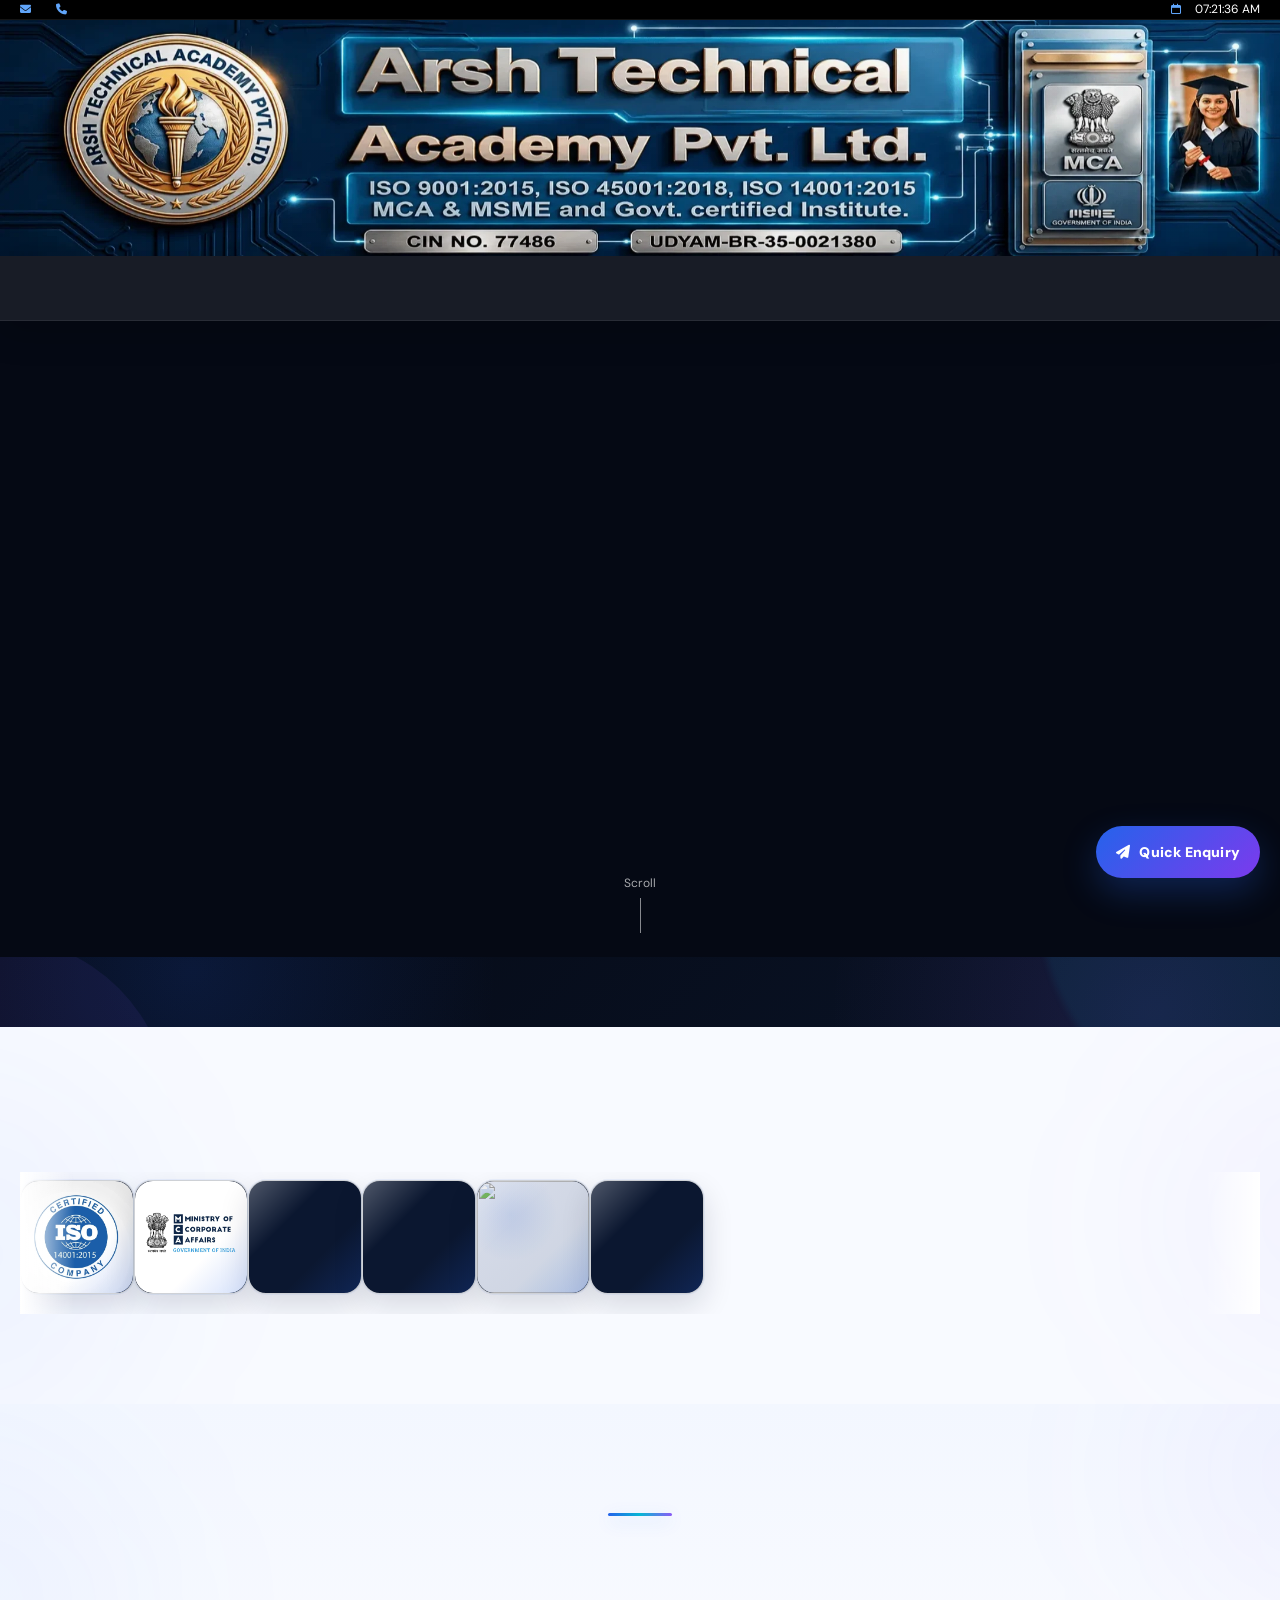
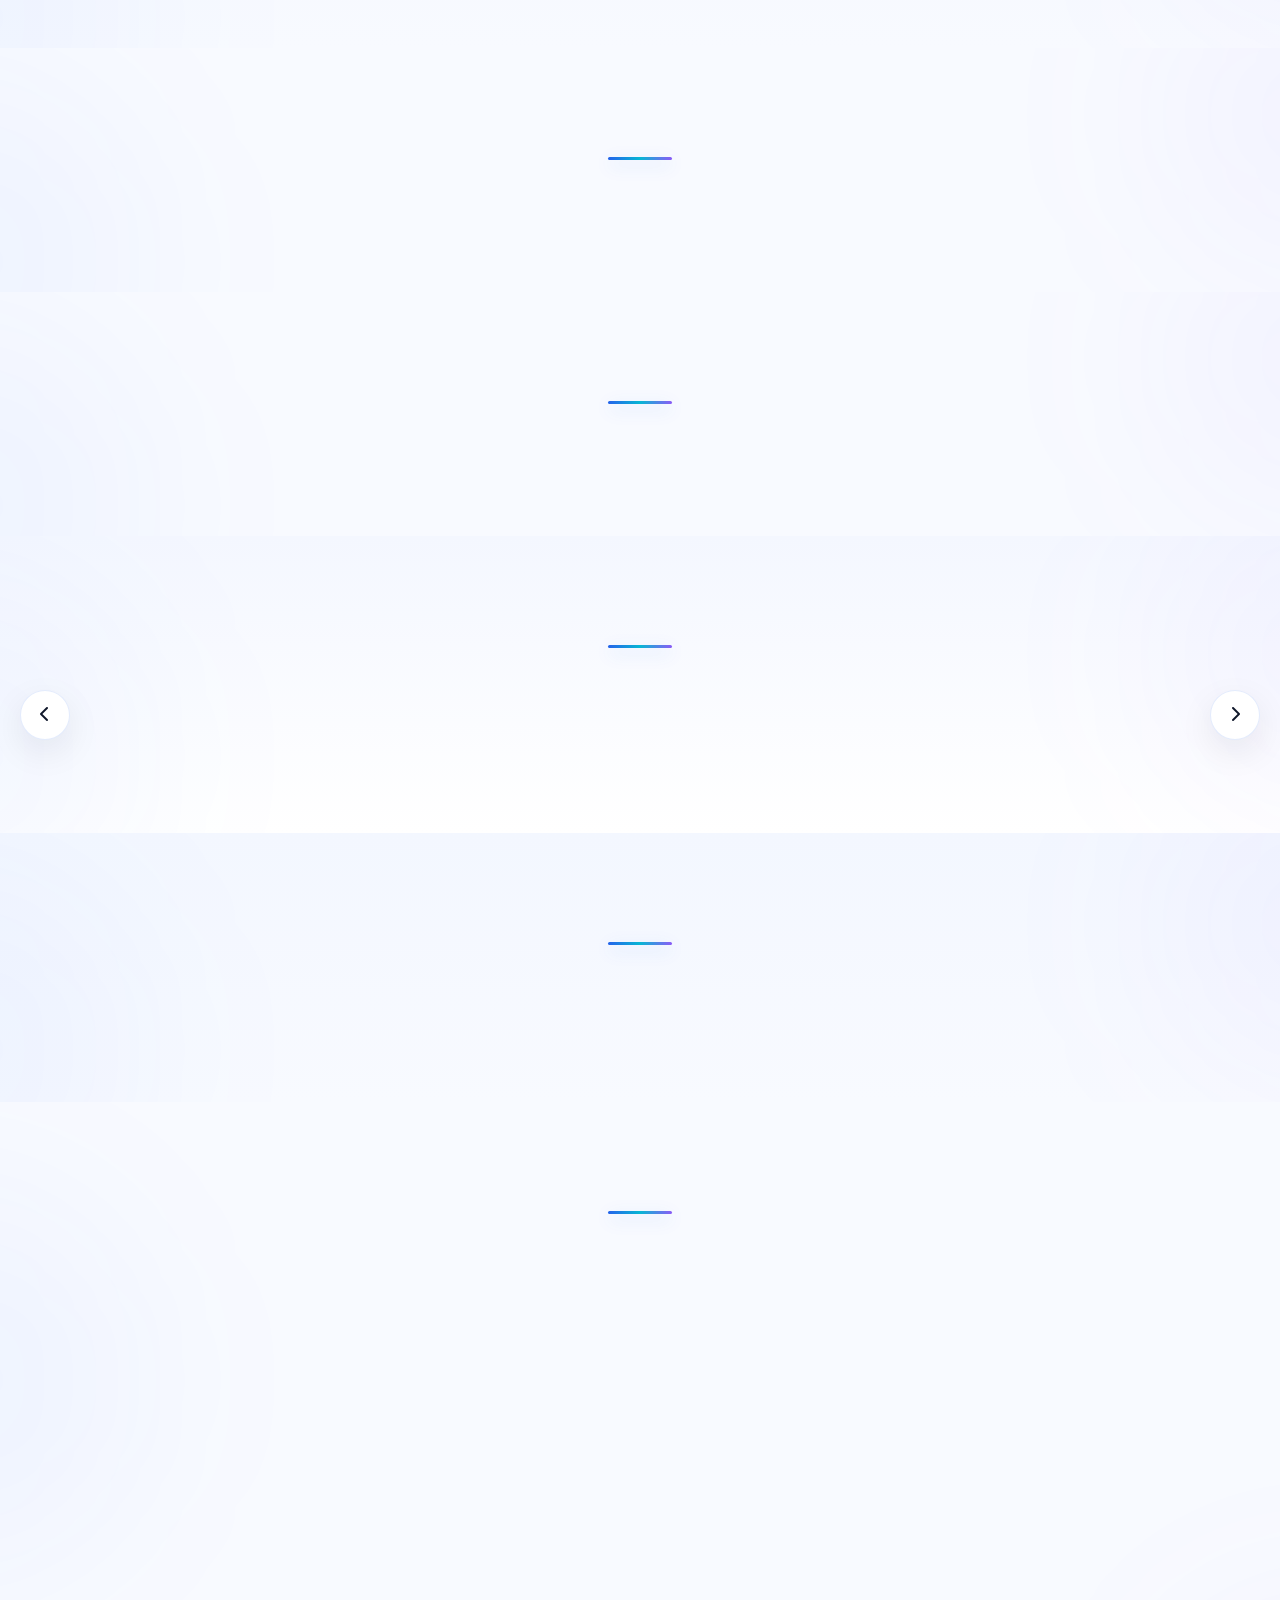
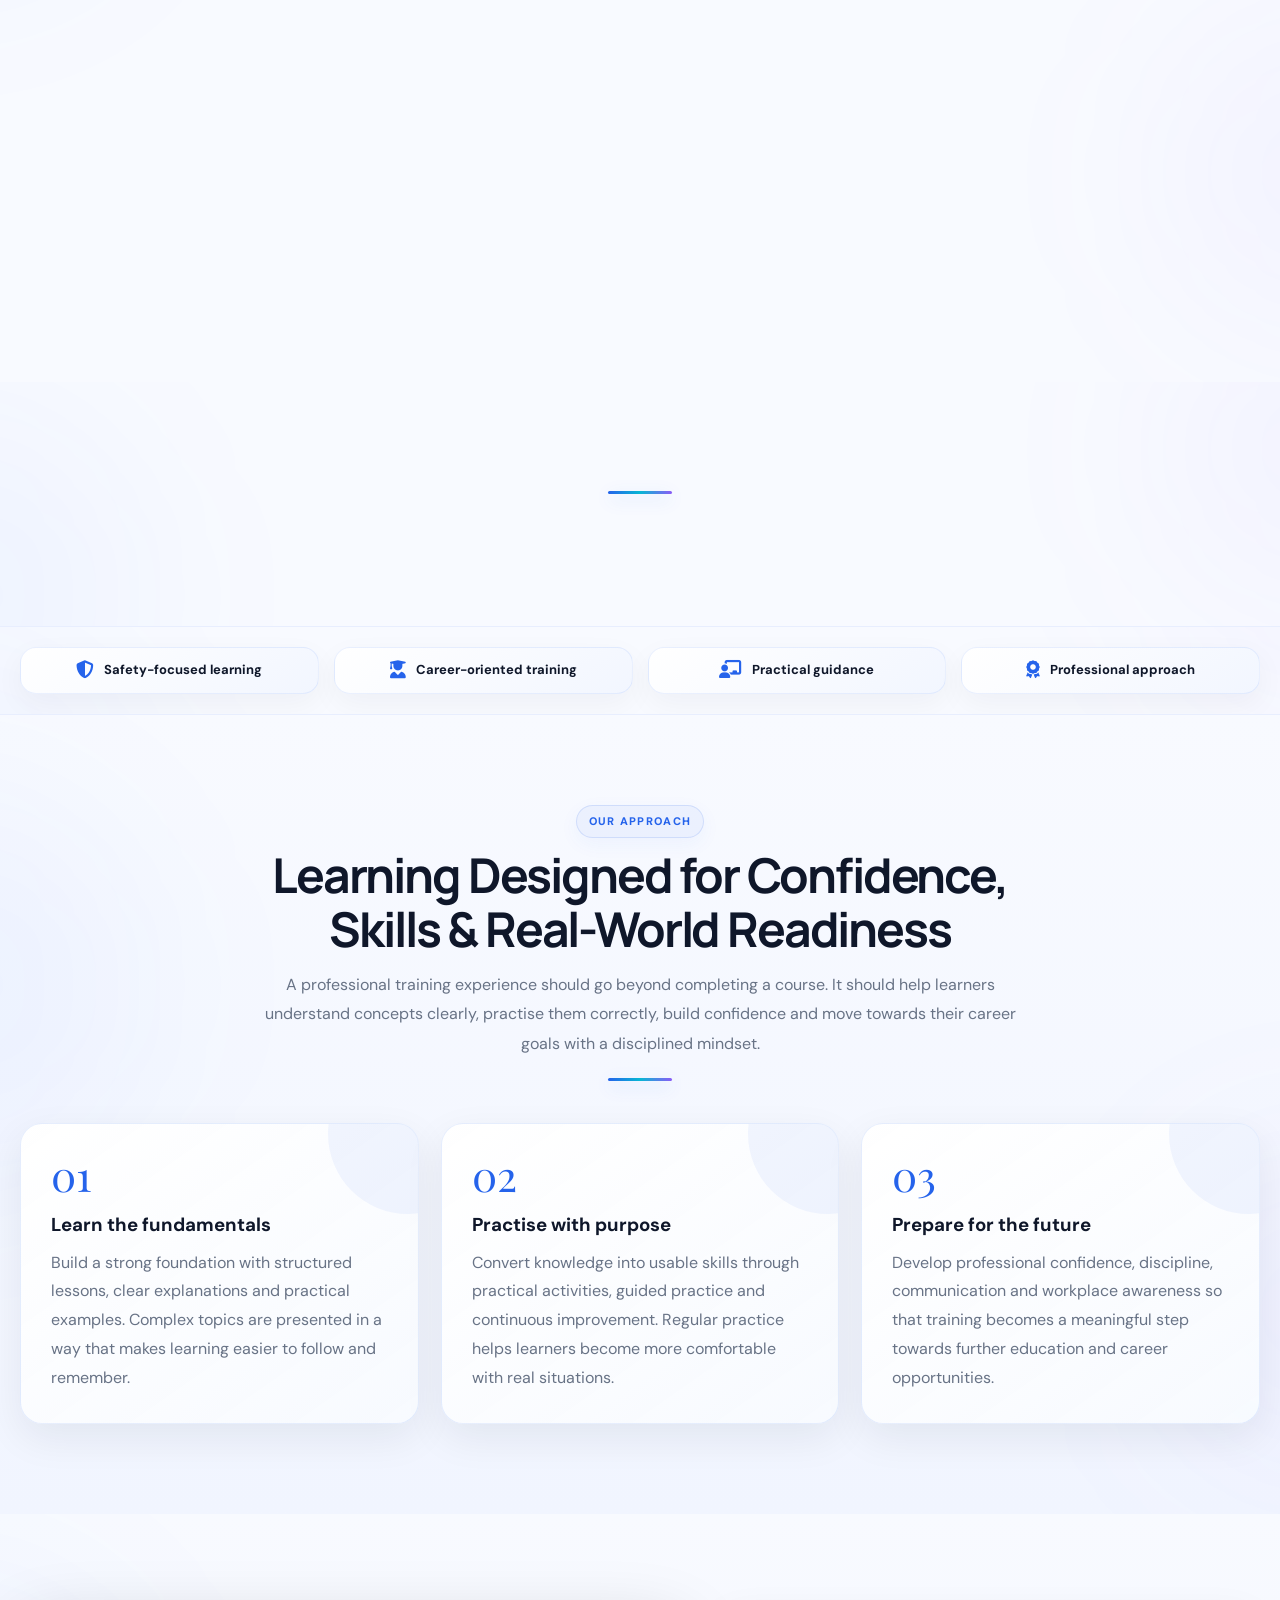
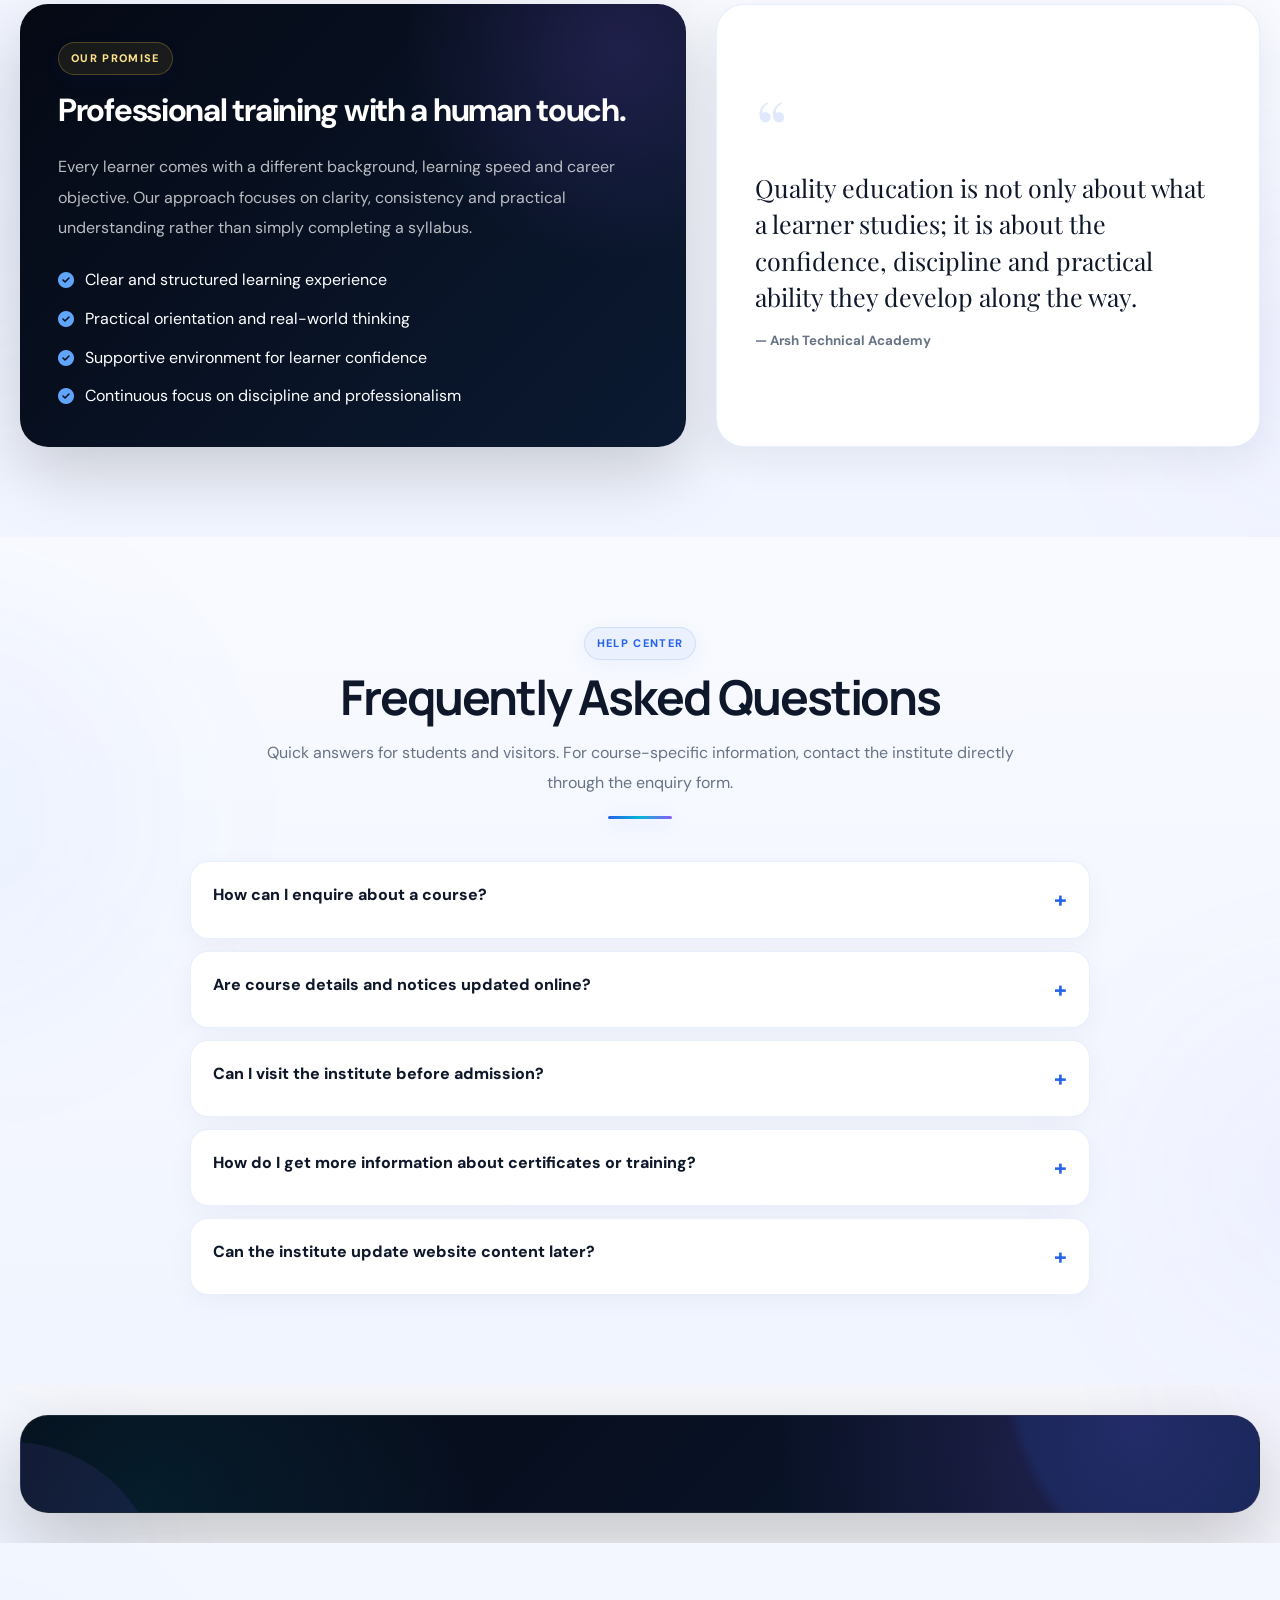
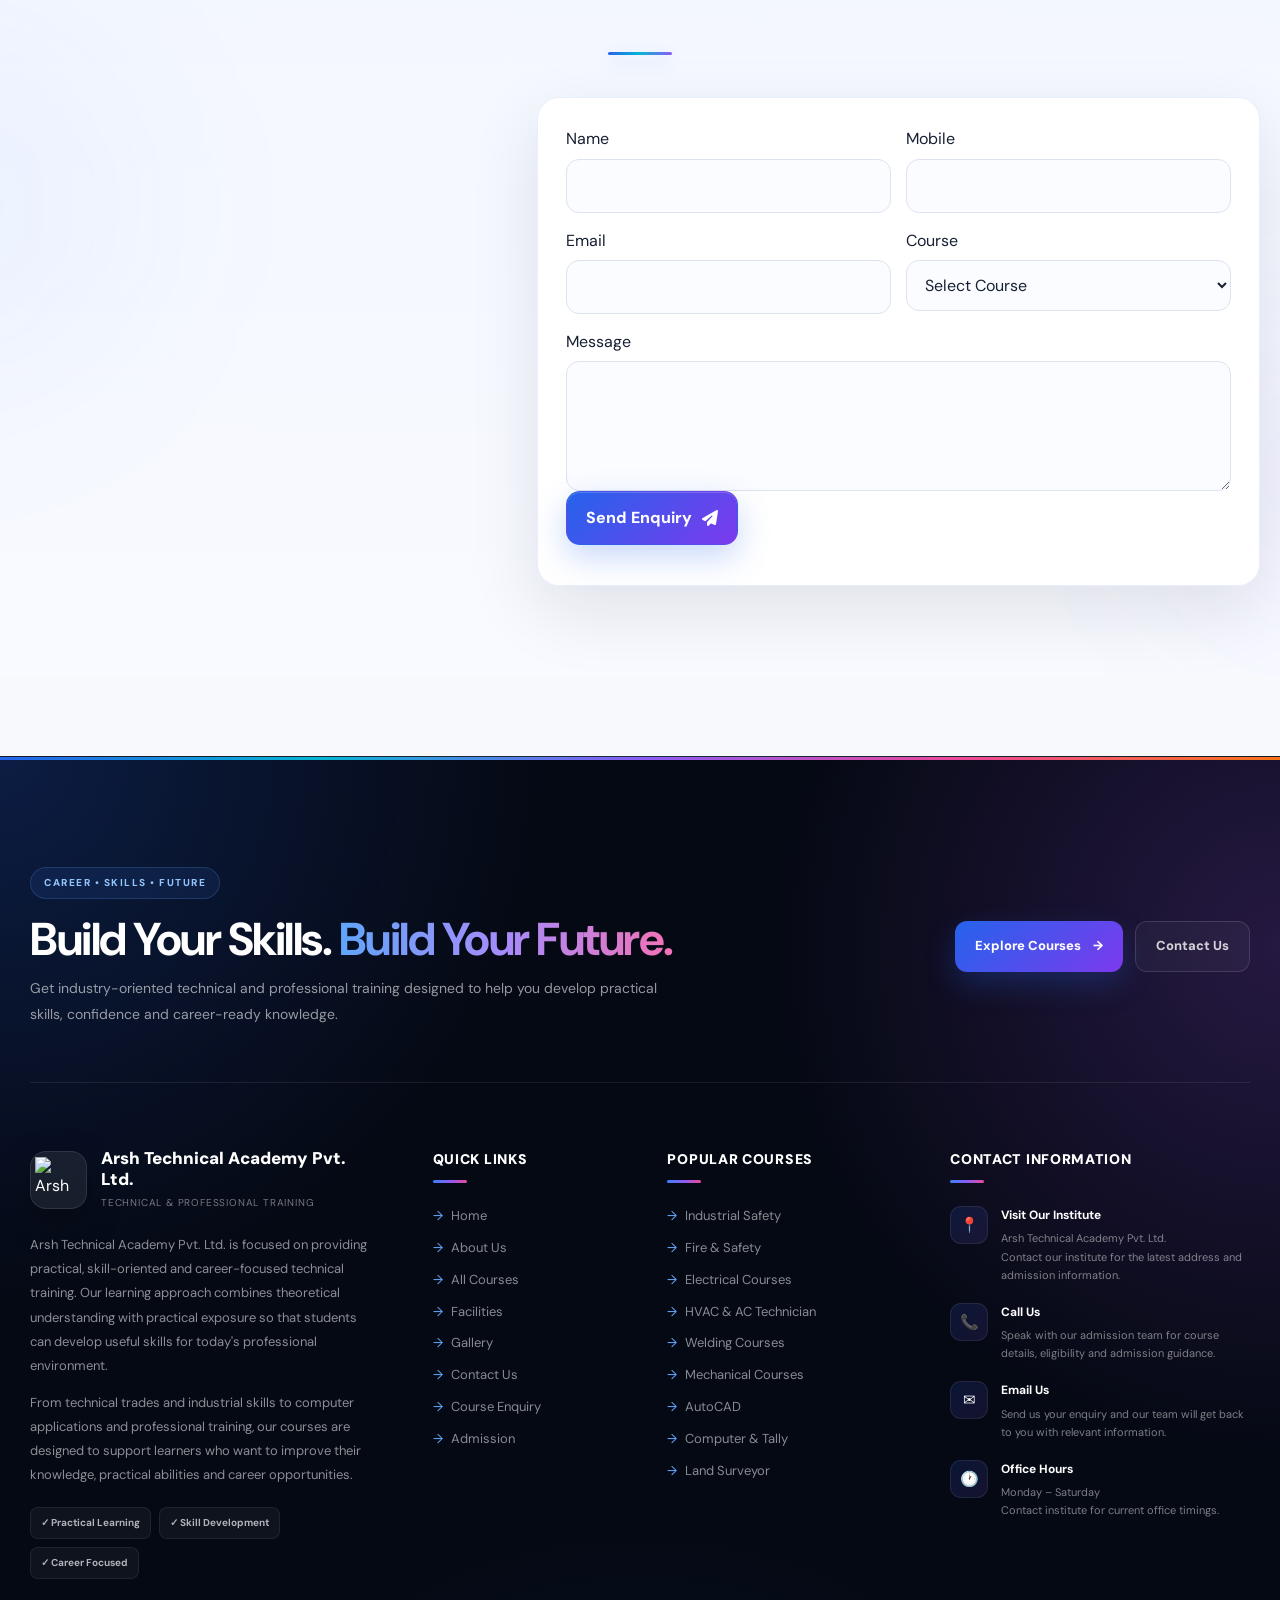
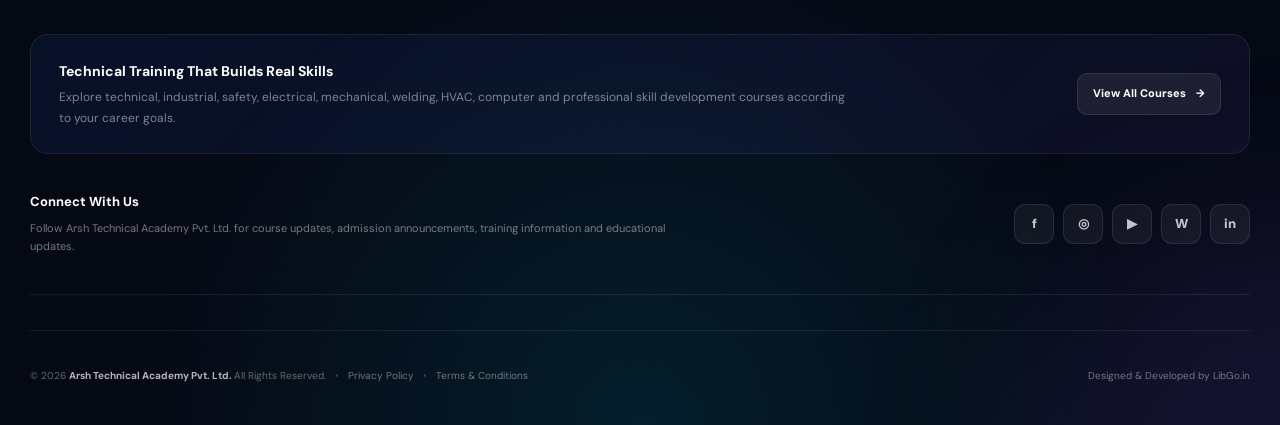
==== index.html @ 68ab7a25 "Update index.html" ====
<!DOCTYPE html>
<html lang="en">
<head>
  <meta charset="UTF-8">
  <link rel="preconnect" href="https://fonts.googleapis.com">
  <link rel="preconnect" href="https://fonts.gstatic.com" crossorigin>
  <link rel="preconnect" href="https://drive.google.com">
  <link rel="preconnect" href="https://cdn.jsdelivr.net" crossorigin>
  <meta name="viewport" content="width=device-width, initial-scale=1.0">
  <!-- Frontend-first preloader logo: discovered before fonts/scripts -->
  <link rel="preload" as="image" href="assets/images/logo.webp" fetchpriority="high">
  <script>window.__FRONTEND_PRELOADER_LOGO__="assets/images/logo.webp";</script>
  <meta name="description" id="metaDescription" content="Arsh Technical Academy">
  <meta name="keywords" id="metaKeywords" content="Safety Institute, training, courses">
  <meta property="og:title" id="ogTitle" content="Arsh Technical Academy">
  <meta property="og:description" id="ogDescription" content="Arsh Technical Academy">
  <meta property="og:image" id="ogImage" content="">
  <title>Arsh Technical Academy</title>

  <link rel="preconnect" href="https://fonts.googleapis.com">
  <link rel="preconnect" href="https://fonts.gstatic.com" crossorigin>
  <link href="https://fonts.googleapis.com/css2?family=DM+Sans:wght@400;500;600;700&family=Manrope:wght@400;500;600;700;800&family=Playfair+Display:wght@600;700&family=Poppins:wght@500;600;700;800&display=swap" rel="stylesheet">
  <link rel="stylesheet" href="https://cdnjs.cloudflare.com/ajax/libs/font-awesome/6.5.2/css/all.min.css">
  <link rel="stylesheet" href="https://cdn.jsdelivr.net/npm/swiper@11/swiper-bundle.min.css">
<style>

/* =========================================================
   ARSH TECHNICAL ACADEMY
   PREMIUM GLOSSY / GLOWING DESIGN SYSTEM
   ========================================================= */


/* =========================================================
   01. DESIGN TOKENS
   ========================================================= */

:root{

  --primary:#2563eb;
  --primary-dark:#1d4ed8;
  --primary-light:#60a5fa;

  --secondary:#050914;
  --secondary-2:#08101f;
  --secondary-3:#0b1428;

  --cyan:#06b6d4;
  --purple:#8b5cf6;
  --pink:#ec4899;
  --orange:#f97316;

  --accent:#60a5fa;
  --gold:#f4c542;

  --white:#ffffff;
  --black:#02050b;

  --text:#172033;
  --muted:#687386;
  --light:#f5f8ff;

  --border:rgba(37,99,235,.11);
  --dark-border:rgba(255,255,255,.09);

  --shadow:
    0 20px 60px rgba(0,0,0,.10);

  --shadow-soft:
    0 14px 40px rgba(15,23,42,.07);

  --shadow-hover:
    0 28px 75px rgba(15,23,42,.15);

  --radius:22px;
  --container:1240px;

  --font-body:'DM Sans',Inter,Arial,sans-serif;
  --font-display:'Manrope',Poppins,Arial,sans-serif;
  --font-serif:'Playfair Display',Georgia,serif;

  --gradient-primary:
    linear-gradient(
      135deg,
      #2563eb,
      #7c3aed
    );

  --gradient-color:
    linear-gradient(
      90deg,
      #60a5fa,
      #22d3ee,
      #a78bfa,
      #f472b6
    );

  --gradient-border:
    linear-gradient(
      90deg,
      #2563eb,
      #06b6d4,
      #8b5cf6,
      #ec4899
    );

}


/* =========================================================
   02. GLOBAL RESET
   ========================================================= */

*{
  box-sizing:border-box;
}

html{
  scroll-behavior:smooth;
  scroll-padding-top:90px;
}

body{

  margin:0;

  font-family:var(--font-body);

  color:var(--text);

  background:#f7f9fd;

  line-height:1.6;

  overflow-x:hidden;

}

body.loading{
  overflow:hidden;
}

body.mobile-menu-open{
  overflow:hidden;
  touch-action:none;
}

img{
  max-width:100%;
  display:block;
}

a{
  color:inherit;
  text-decoration:none;
}

button,
input,
textarea,
select{
  font:inherit;
}

button{
  cursor:pointer;
}

.hidden{
  display:none!important;
}

.container{
  width:min(
    var(--container),
    calc(100% - 36px)
  );

  margin:auto;
}

main{
  padding-top:0;
}

section{
  position:relative;
  isolation:isolate;
  padding:90px 0;
}

main section[id]{
  scroll-margin-top:90px;
}


/* =========================================================
   03. GLOBAL BACKGROUND GLOW
   ========================================================= */

section:not(#home):not(#stats){

  overflow:hidden;

}

section:not(#home):not(#stats)::before{

  content:"";

  position:absolute;

  width:380px;
  height:380px;

  left:-240px;
  top:10%;

  border-radius:50%;

  background:
    rgba(37,99,235,.045);

  filter:blur(90px);

  pointer-events:none;

  z-index:-2;

}

section:not(#home):not(#stats)::after{

  content:"";

  position:absolute;

  width:330px;
  height:330px;

  right:-210px;
  bottom:5%;

  border-radius:50%;

  background:
    rgba(139,92,246,.045);

  filter:blur(90px);

  pointer-events:none;

  z-index:-2;

}


/* =========================================================
   04. SCROLL PROGRESS
   ========================================================= */

#scrollProgress{

  position:fixed;

  top:0;
  left:0;

  height:3px;

  width:0;

  background:

    linear-gradient(
      90deg,
      #2563eb,
      #06b6d4,
      #8b5cf6,
      #ec4899
    );

  box-shadow:
    0 0 15px rgba(37,99,235,.55);

  z-index:99999;

}


/* =========================================================
   05. PRELOADER
   ========================================================= */

#preloader{

  position:fixed;

  inset:0;

  display:grid;

  place-items:center;

  background:

    radial-gradient(
      circle at 50% 40%,
      rgba(37,99,235,.18),
      transparent 32%
    ),

    radial-gradient(
      circle at 20% 80%,
      rgba(139,92,246,.12),
      transparent 30%
    ),

    #050914;

  z-index:99998;

}

.loader-inner{

  text-align:center;

  color:#fff;

}

.loader-logo{

  width:76px;
  height:76px;

  border-radius:22px;

  object-fit:cover;

  margin:auto;

  background:#fff;

  border:
    2px solid rgba(255,255,255,.18);

  box-shadow:

    0 20px 60px rgba(0,0,0,.45),

    0 0 40px rgba(37,99,235,.18);

}

.loader-ring{

  width:38px;
  height:38px;

  margin:20px auto 0;

  border:
    3px solid rgba(255,255,255,.14);

  border-top-color:#60a5fa;

  border-right-color:#8b5cf6;

  border-radius:50%;

  animation:spin 1s linear infinite;

}

@keyframes spin{
  to{
    transform:rotate(360deg);
  }
}


/* =========================================================
   06. TOP BAR
   ========================================================= */

.site-topbar{

  height:20px;

  background:#000;

  color:#fff;

  font-size:12px;

  border-bottom:
    1px solid rgba(255,255,255,.08);

}

.site-topbar-inner{

  height:100%;

  display:flex;

  align-items:center;

  justify-content:space-between;

  gap:18px;

}

.topbar-left,
.topbar-date,
.topbar-right{

  display:flex;

  align-items:center;

  gap:18px;

  min-width:0;

}

.topbar-left a,
.topbar-date,
.topbar-item{

  display:inline-flex;

  align-items:center;

  gap:7px;

  white-space:nowrap;

}

.topbar-left a{

  color:
    rgba(255,255,255,.88);

  transition:
    color .25s ease;

}

.topbar-left a:hover{

  color:#60a5fa;

}

.topbar-left i,
.topbar-date i,
#siteTopbar i{

  color:#60a5fa;

  font-size:11px;

}

#currentDate,
#currentTime{

  font-variant-numeric:
    tabular-nums;

}
  
/* =========================================================
   08. MAIN NAVIGATION
   ========================================================= */

#siteHeader{

  position:relative!important;

  top:auto!important;
  left:auto!important;
  right:auto!important;

  margin:0!important;
  padding:0!important;

  z-index:1000;

  background:

    rgba(5,9,20,.92);

  border-bottom:
    1px solid rgba(255,255,255,.075);

  box-shadow:

    0 10px 35px
    rgba(0,0,0,.22);

  backdrop-filter:
    blur(22px);

  -webkit-backdrop-filter:
    blur(22px);

}

.navbar{

  height:64px;

  display:flex;

  align-items:center;

  justify-content:center;

  gap:10px;

}

#siteHeader .navbar{

  width:100%;

  min-height:64px;

  height:64px;

  margin:0;

  padding:0 12px;

  display:flex;

  align-items:center;

  justify-content:center;

}

#siteHeader .brand{

  display:none!important;

}

.brand{

  display:flex;

  align-items:center;

  gap:12px;

  font-family:var(--font-display);

  font-weight:800;

  color:#fff;

}

.brand img{

  width:46px;
  height:46px;

  object-fit:cover;

  border-radius:13px;

  background:#fff;

  box-shadow:
    0 8px 25px rgba(37,99,235,.18);

}

.brand-name{

  font-size:17px;

  letter-spacing:-.025em;

}


/* =========================================================
   NAV MENU
   ========================================================= */

.nav-menu{

  width:100%;

  display:flex;

  align-items:center;

  justify-content:center;

  gap:3px;

  list-style:none;

  margin:0;

  padding:0;

  white-space:nowrap;

}

.nav-menu li{

  margin:0;
  padding:0;

  flex:0 0 auto;

}

#siteHeader .nav-menu{

  width:100%;

  margin:0!important;

  padding:0!important;

  display:flex;

  align-items:center;

  justify-content:center;

  gap:3px;

  list-style:none;

}

#siteHeader .nav-menu li{

  margin:0;
  padding:0;

}

.nav-menu a,
#siteHeader .nav-menu a{

  position:relative;

  display:flex;

  align-items:center;

  justify-content:center;

  gap:5px;

  min-height:43px;

  padding:0 11px;

  border-radius:11px;

  color:
    rgba(255,255,255,.82);

  background:transparent;

  border:1px solid transparent;

  font-size:14px;

  font-weight:750;

  line-height:1.2;

  white-space:nowrap;

  transition:

    color .25s ease,
    background .25s ease,
    transform .25s ease,
    border-color .25s ease,
    box-shadow .25s ease;

}

.nav-menu a i{

  font-size:10px;

  opacity:.72;

}

#siteHeader .nav-menu a::after{

  content:"";

  position:absolute;

  left:12px;
  right:12px;

  bottom:5px;

  height:2px;

  border-radius:99px;

  background:

    linear-gradient(
      90deg,
      #2563eb,
      #06b6d4,
      #8b5cf6
    );

  transform:
    scaleX(0);

  transition:
    transform .25s ease;

  box-shadow:
    0 0 10px rgba(59,130,246,.45);

}

.nav-menu a:hover,
.nav-menu a.active,
#siteHeader .nav-menu a:hover,
#siteHeader .nav-menu a:focus-visible,
#siteHeader .nav-menu a.active{

  color:#fff;

  background:

    linear-gradient(
      135deg,
      rgba(37,99,235,.22),
      rgba(124,58,237,.15)
    );

  border-color:
    rgba(96,165,250,.16);

  transform:
    translateY(-1px);

  box-shadow:
    0 8px 25px
    rgba(37,99,235,.08);

  outline:none;

}

#siteHeader .nav-menu a:hover::after,
#siteHeader .nav-menu a:focus-visible::after,
#siteHeader .nav-menu a.active::after{

  transform:
    scaleX(1);

}


/* =========================================================
   09. MOBILE MENU
   ========================================================= */

#menuToggle{

  display:none;

  border:
    1px solid rgba(255,255,255,.10);

  background:
    rgba(255,255,255,.07);

  color:#fff;

  width:44px;
  height:44px;

  border-radius:12px;

  cursor:pointer;

  box-shadow:
    inset 0 1px 0
    rgba(255,255,255,.06);

}

#mobileMenu{

  position:fixed;

  inset:0;

  background:

    radial-gradient(
      circle at 80% 15%,
      rgba(37,99,235,.18),
      transparent 30%
    ),

    radial-gradient(
      circle at 20% 85%,
      rgba(139,92,246,.14),
      transparent 28%
    ),

    rgba(5,9,20,.98);

  z-index:2000;

  padding:22px;

  transform:
    translateX(100%);

  transition:
    transform .35s cubic-bezier(.2,.8,.2,1);

  overflow-y:auto;

  visibility:hidden;

  opacity:0;

  backdrop-filter:
    blur(25px);

  -webkit-backdrop-filter:
    blur(25px);

}

#mobileMenu.active{

  transform:none;

  visibility:visible;

  opacity:1;

}

#mobileClose{

  float:right;

  border:
    1px solid rgba(255,255,255,.10);

  background:
    rgba(255,255,255,.08);

  color:#fff;

  width:44px;
  height:44px;

  border-radius:12px;

  cursor:pointer;

}

#mobileMenuList{

  list-style:none;

  padding:82px 0 24px;

  margin:0;

  display:grid;

  gap:3px;

}

#mobileMenuList li{

  margin:0;
  padding:0;

}

#mobileMenuList a{

  display:flex;

  align-items:center;

  min-height:52px;

  color:#fff;

  padding:14px 10px;

  border-bottom:
    1px solid rgba(255,255,255,.08);

  font-size:18px;

  font-weight:700;

  letter-spacing:-.01em;

  border-radius:12px;

  transition:
    .25s ease;

}

#mobileMenuList a:active,
#mobileMenuList a:hover{

  background:

    linear-gradient(
      135deg,
      rgba(37,99,235,.22),
      rgba(124,58,237,.15)
    );

  color:#fff;

}


/* =========================================================
   10. SECTION HEADINGS
   ========================================================= */

.section-heading{

  position:relative;

  max-width:760px;

  margin:
    0 auto 42px;

  text-align:center;

}

.section-label{

  display:inline-flex;

  align-items:center;

  padding:7px 12px;

  margin-bottom:10px;

  color:#2563eb;

  font-weight:800;

  text-transform:uppercase;

  letter-spacing:.12em;

  font-size:11px;

  border:
    1px solid rgba(37,99,235,.14);

  border-radius:999px;

  background:
    rgba(37,99,235,.055);

  box-shadow:
    0 6px 20px
    rgba(37,99,235,.05);

}

.section-title{

  font-family:var(--font-display);

  color:#0f172a;

  font-size:
    clamp(30px,4vw,48px);

  line-height:1.12;

  letter-spacing:-.045em;

  margin:
    0 0 14px;

}

.section-description{

  color:var(--muted);

  margin:0;

  font-size:16px;

  line-height:1.85;

}

.section-heading::after{

  content:"";

  display:block;

  width:64px;
  height:3px;

  margin:
    19px auto 0;

  border-radius:99px;

  background:

    linear-gradient(
      90deg,
      #2563eb,
      #06b6d4,
      #8b5cf6
    );

  box-shadow:
    0 5px 18px
    rgba(37,99,235,.20);

}


/* =========================================================
   11. HERO
   Banner is NOT part of this styling
   ========================================================= */

#home{

  padding:0;

  min-height:0;

  background:#050914;

}

.swiper,
.hero-slide{

  height:
    calc(
      100svh
      - 20px
      - 180px
      - 64px
    );

  min-height:360px;

}

.hero-slide{

  position:relative;

  display:flex;

  align-items:center;

  overflow:hidden;

  background:#050914;

}

.hero-bg{

  position:absolute;

  inset:0;

  width:100%;
  height:100%;

  object-fit:cover;

  z-index:0;

}

.hero-overlay{

  position:absolute;

  inset:0;

  background:

    linear-gradient(
      90deg,
      rgba(5,9,20,.94) 0%,
      rgba(5,9,20,.72) 43%,
      rgba(5,9,20,.30) 100%
    );

  z-index:1;

}

.hero-slide::after{

  content:"";

  position:absolute;

  right:-15%;

  bottom:-55%;

  width:55vw;
  height:55vw;

  border-radius:50%;

  background:

    radial-gradient(
      circle,
      rgba(37,99,235,.18),
      rgba(139,92,246,.08),
      transparent 68%
    );

  filter:blur(5px);

  z-index:1;

  pointer-events:none;

  animation:
    heroGlow 9s ease-in-out infinite alternate;

}

@keyframes heroGlow{

  from{
    transform:
      translate(0,0)
      scale(.90);
  }

  to{
    transform:
      translate(-8%,8%)
      scale(1.08);
  }

}

.hero-content{

  position:relative;

  z-index:2;

  max-width:850px;

  color:#fff;

  padding:60px 0;

  text-shadow:
    0 4px 25px rgba(0,0,0,.22);

}

.hero-badge{

  display:inline-flex;

  align-items:center;

  gap:9px;

  padding:9px 14px;

  border-radius:999px;

  background:
    rgba(37,99,235,.13);

  border:
    1px solid rgba(96,165,250,.25);

  color:#93c5fd;

  font-weight:800;

  margin-bottom:20px;

  box-shadow:
    0 12px 35px
    rgba(37,99,235,.10);

  backdrop-filter:
    blur(10px);

}

.hero-title{

  font-family:var(--font-display);

  font-size:
    clamp(40px,6vw,76px);

  line-height:1.04;

  letter-spacing:-.055em;

  font-weight:800;

  margin:
    0 0 20px;

}

.hero-highlight{

  display:block;

  background:

    linear-gradient(
      90deg,
      #60a5fa,
      #22d3ee,
      #a78bfa,
      #f472b6
    );

  -webkit-background-clip:text;
  background-clip:text;

  color:transparent;

}

.hero-description{

  font-size:18px;

  color:
    rgba(255,255,255,.78);

  max-width:680px;

  line-height:1.85;

}

.hero-actions{

  display:flex;

  gap:12px;

  flex-wrap:wrap;

  margin-top:28px;

}

.hero-scroll{

  position:absolute;

  z-index:3;

  bottom:24px;

  left:50%;

  transform:
    translateX(-50%);

  color:#fff;

  font-size:12px;

  opacity:.65;

  text-align:center;

}

.hero-scroll-line{

  width:1px;

  height:35px;

  background:
    rgba(255,255,255,.8);

  margin:
    5px auto 0;

}


/* =========================================================
   12. BUTTONS
   ========================================================= */

.btn{

  position:relative;

  display:inline-flex;

  align-items:center;

  justify-content:center;

  gap:10px;

  padding:13px 19px;

  border-radius:14px;

  font-weight:800;

  border:
    1px solid transparent;

  cursor:pointer;

  overflow:hidden;

  transition:

    transform .3s ease,
    box-shadow .3s ease,
    background .3s ease;

}

.btn::before{

  content:"";

  position:absolute;

  top:-80%;
  left:-120%;

  width:65%;
  height:260%;

  transform:
    rotate(25deg);

  background:
    rgba(255,255,255,.22);

  transition:
    left .55s ease;

}

.btn:hover{

  transform:
    translateY(-3px);

}

.btn:hover::before{

  left:145%;

}

.btn > *{

  position:relative;

  z-index:1;

}

.btn-primary{

  background:
    linear-gradient(
      135deg,
      #2563eb,
      #7c3aed
    );

  color:#fff;

  box-shadow:
    0 12px 32px
    rgba(37,99,235,.25),

    inset 0 1px 0
    rgba(255,255,255,.18);

}

.btn-primary:hover{

  box-shadow:
    0 18px 45px
    rgba(37,99,235,.35);

}

.btn-outline{

  color:#fff;

  border:
    1px solid rgba(255,255,255,.28);

  background:
    rgba(255,255,255,.045);

  backdrop-filter:
    blur(10px);

}

.btn-outline:hover{

  background:
    rgba(255,255,255,.10);

  border-color:
    rgba(255,255,255,.42);

}


/* =========================================================
   13. STATS
   ========================================================= */

#stats{

  padding:35px 0;

  position:relative;

  overflow:hidden;

  background:

    radial-gradient(
      circle at 15% 20%,
      rgba(37,99,235,.16),
      transparent 28%
    ),

    radial-gradient(
      circle at 90% 80%,
      rgba(139,92,246,.13),
      transparent 28%
    ),

    linear-gradient(
      135deg,
      #050914,
      #0a1428
    );

}

#stats::before{

  content:"";

  position:absolute;

  width:420px;
  height:420px;

  right:-180px;
  top:-260px;

  border-radius:50%;

  background:
    rgba(6,182,212,.08);

  filter:blur(3px);

}

#stats::after{

  content:"";

  position:absolute;

  width:350px;
  height:350px;

  left:-180px;
  bottom:-260px;

  border-radius:50%;

  background:
    rgba(139,92,246,.08);

}

.stats-grid{

  display:grid;

  grid-template-columns:
    repeat(4,1fr);

  gap:14px;

}

.stat-card{

  display:flex;

  align-items:center;

  gap:15px;

  color:#fff;

  padding:22px;

  border:
    1px solid rgba(255,255,255,.09);

  border-radius:18px;

  background:
    rgba(255,255,255,.045);

  backdrop-filter:
    blur(14px);

  box-shadow:

    inset 0 1px 0
    rgba(255,255,255,.06),

    0 15px 40px
    rgba(0,0,0,.16);

  transition:
    .35s ease;

}

.stat-card:hover{

  transform:
    translateY(-6px);

  background:
    rgba(255,255,255,.075);

  border-color:
    rgba(96,165,250,.25);

  box-shadow:

    0 22px 50px
    rgba(0,0,0,.25),

    0 0 30px
    rgba(37,99,235,.07);

}

.stat-icon{

  width:48px;
  height:48px;

  border-radius:14px;

  display:grid;

  place-items:center;

  background:

    linear-gradient(
      135deg,
      rgba(37,99,235,.20),
      rgba(139,92,246,.15)
    );

  color:#60a5fa;

  border:
    1px solid rgba(96,165,250,.15);

}

.stat-value{

  font-size:28px;

  font-weight:800;

  color:#fff;

}

.stat-label{

  font-size:13px;

  color:
    rgba(255,255,255,.60);

}


/* =========================================================
   14. NORMAL SECTIONS
   ========================================================= */

#about,
#features,
#courses,
#faculty,
#gallery,
#testimonials,
#notices,
#contact{

  background:#f8faff;

}

#features,
#gallery,
#contact{

  background:

    linear-gradient(
      180deg,
      #f3f7ff,
      #f8faff
    );

}


/* =========================================================
   15. ABOUT
   ========================================================= */
/* =========================================================
   ABOUT GRID
   ========================================================= */

.about-grid{

  display:grid;

  grid-template-columns:
    1fr 1fr;

  gap:60px;

  align-items:center;

}


/* =========================================================
   ABOUT IMAGE WRAPPER
   ========================================================= */

.about-image-wrap{

  position:relative;

}


.about-image-wrap::before{

  content:"";

  position:absolute;

  width:150px;
  height:150px;

  border-radius:35px;

  border:
    1px dashed
    rgba(37,99,235,.28);

  left:-35px;
  top:-35px;

  z-index:-1;

  animation:
    floatShape
    6s
    ease-in-out
    infinite;

}


@keyframes floatShape{

  0%,
  100%{

    transform:
      translateY(0);

  }

  50%{

    transform:
      translateY(12px);

  }

}


/* =========================================================
   MAIN ABOUT IMAGE
   ========================================================= */

.about-image{

  width:100%;

  height:480px;

  object-fit:cover;

  display:block;

  border-radius:28px;

  box-shadow:
    0 30px 80px
    rgba(15,23,42,.16);

  background:#eef3fa;

  transition:
    transform .7s
    cubic-bezier(.2,.8,.2,1);

}


.about-image-wrap:hover .about-image{

  transform:
    scale(1.018)
    rotate(.35deg);

}


/* =========================================================
   ABOUT BADGE
   ========================================================= */

.about-badge{

  position:absolute;

  right:-15px;

  bottom:25px;

  background:
    rgba(255,255,255,.88);

  border:
    1px solid
    rgba(37,99,235,.10);

  border-radius:20px;

  padding:18px 20px;

  box-shadow:
    0 20px 55px
    rgba(15,23,42,.15);

  display:flex;

  flex-direction:column;

  backdrop-filter:
    blur(14px);

  -webkit-backdrop-filter:
    blur(14px);

}


.about-badge strong{

  font-size:28px;

  color:#2563eb;

}


/* =========================================================
   ABOUT TEXT
   ========================================================= */

.about-text{

  color:var(--muted);

}


/* =========================================================
   ABOUT POINTS
   ========================================================= */

.about-points{

  display:grid;

  gap:12px;

  margin:24px 0;

}


.about-point{

  display:flex;

  gap:12px;

  align-items:center;

}


.about-point-icon{

  width:34px;

  height:34px;

  border-radius:10px;

  background:
    linear-gradient(
      135deg,
      rgba(37,99,235,.12),
      rgba(139,92,246,.10)
    );

  color:#2563eb;

  display:grid;

  place-items:center;

  flex:0 0 auto;

}


/* =========================================================
   ABOUT BOTTOM IMAGE SLIDER
   =========================================================

   IMPORTANT

   JS automatically creates:

   GROUP 1:
   1 2 3 4 5 6 7 8 9 10

   GROUP 2:
   1 2 3 4 5 6 7 8 9 10

   Then:

   GROUP 1 -> GROUP 2

   At the exact end of GROUP 1,
   GROUP 2 is already in exactly the
   same position as GROUP 1 was.

   Therefore:

   NO BLANK SPACE
   NO VISIBLE JUMP
   NO WRONG RESET

   ========================================================= */

.about-image-slider{

  width:100%;

  margin-top:55px;

  padding:
    8px
    0
    20px;

  position:relative;

  overflow:hidden;

}


/* =========================================================
   SOFT EDGE FADE
   ========================================================= */

.about-image-slider::before,
.about-image-slider::after{

  content:"";

  position:absolute;

  top:0;
  bottom:0;

  width:55px;

  z-index:20;

  pointer-events:none;

}


.about-image-slider::before{

  left:0;

  background:
    linear-gradient(
      90deg,
      var(--bg,#fff),
      transparent
    );

}


.about-image-slider::after{

  right:0;

  background:
    linear-gradient(
      270deg,
      var(--bg,#fff),
      transparent
    );

}


/* =========================================================
   OUTER TRACK
   ========================================================= */

.about-slider-track{

  display:flex !important;

  flex-direction:row !important;

  flex-wrap:nowrap !important;

  align-items:center;

  width:max-content !important;

  max-width:none !important;

  min-width:max-content !important;

  margin:0 !important;

  padding:0 !important;

  gap:0 !important;

  transform:
    translate3d(
      0,
      0,
      0
    );

  will-change:transform;

}


/* =========================================================
   EACH 10-IMAGE GROUP
   ========================================================= */

.about-slider-group{

  display:flex;

  flex-direction:row;

  flex-wrap:nowrap;

  align-items:center;

  gap:14px;

  flex:0 0 auto;

  width:max-content;

  min-width:max-content;

}


/* =========================================================
   IMAGE CARD
   ========================================================= */

.about-slide-image{

  position:relative;

  flex:
    0 0
    calc(
      (100vw - 140px) / 10
    );

  width:
    calc(
      (100vw - 140px) / 10
    );

  max-width:145px;

  aspect-ratio:1 / 1;

  min-width:0;

  overflow:hidden;

  border-radius:18px;

  background:#0b1730;

  border:
    1px solid
    rgba(255,255,255,.80);

  box-shadow:

    0 12px 30px
    rgba(15,23,42,.14),

    0 0 0 1px
    rgba(37,99,235,.06);

  transition:
    transform .45s
    cubic-bezier(.2,.8,.2,1),

    box-shadow .45s ease;

}


/* =========================================================
   IMAGE
   ========================================================= */

.about-slide-image img{

  width:100%;

  height:100%;

  display:block;

  object-fit:cover;

  border-radius:inherit;

  transition:
    transform .65s
    cubic-bezier(.2,.8,.2,1),

    filter .4s ease;

}


/* =========================================================
   GLOSS
   ========================================================= */

.about-slide-image::before{

  content:"";

  position:absolute;

  inset:0;

  z-index:2;

  pointer-events:none;

  background:

    linear-gradient(
      135deg,
      rgba(255,255,255,.28),
      transparent 35%,
      transparent 65%,
      rgba(37,99,235,.20)
    );

}


/* =========================================================
   MOVING SHINE
   ========================================================= */

.about-slide-image::after{

  content:"";

  position:absolute;

  top:-100%;

  left:-150%;

  width:55%;

  height:300%;

  transform:
    rotate(25deg);

  background:

    linear-gradient(
      90deg,
      transparent,
      rgba(255,255,255,.45),
      transparent
    );

  z-index:3;

  pointer-events:none;

  animation:
    aboutGalleryShine
    5s
    ease-in-out
    infinite;

}


@keyframes aboutGalleryShine{

  0%{

    left:-150%;

  }

  45%,
  100%{

    left:160%;

  }

}


/* =========================================================
   HOVER
   ========================================================= */

.about-slide-image:hover{

  transform:
    translateY(-8px)
    scale(1.06);

  box-shadow:

    0 22px 45px
    rgba(37,99,235,.22),

    0 0 30px
    rgba(6,182,212,.15),

    0 0 50px
    rgba(139,92,246,.10);

  z-index:30;

}


.about-slide-image:hover img{

  transform:
    scale(1.12);

  filter:
    saturate(1.08)
    contrast(1.03);

}


/* =========================================================
   TABLET
   5 IMAGES VISIBLE
   ========================================================= */

@media(max-width:1100px){

  .about-grid{

    gap:40px;

  }


  .about-image{

    height:430px;

  }


  .about-slider-group{

    gap:10px;

  }


  .about-slide-image{

    flex:
      0 0
      calc(
        (100vw - 40px) / 5
      );

    width:
      calc(
        (100vw - 40px) / 5
      );

    max-width:none;

    border-radius:14px;

  }

}


/* =========================================================
   TABLET
   ========================================================= */

@media(max-width:900px){

  .about-grid{

    grid-template-columns:
      1fr;

    gap:40px;

  }


  .about-image{

    height:420px;

  }


  .about-image-slider{

    margin-top:42px;

  }


  .about-slider-group{

    gap:10px;

  }


  .about-slide-image{

    flex:
      0 0
      calc(
        (100vw - 40px) / 5
      );

    width:
      calc(
        (100vw - 40px) / 5
      );

  }

}


/* =========================================================
   MOBILE
   5 IMAGES VISIBLE
   ========================================================= */

@media(max-width:600px){

  .about-grid{

    gap:30px;

  }


  .about-image{

    height:340px;

    border-radius:22px;

  }


  .about-image-wrap::before{

    width:100px;

    height:100px;

    left:-20px;

    top:-20px;

  }


  .about-badge{

    right:10px;

    bottom:15px;

    padding:
      14px
      16px;

    border-radius:16px;

  }


  .about-badge strong{

    font-size:22px;

  }


  .about-image-slider{

    margin-top:35px;

    padding:
      6px
      0
      14px;

  }


  .about-slider-group{

    gap:10px;

  }


  .about-slide-image{

    flex:
      0 0
      calc(
        (100vw - 40px) / 5
      );

    width:
      calc(
        (100vw - 40px) / 5
      );

    border-radius:12px;

  }

}


/* =========================================================
   VERY SMALL MOBILE
   ========================================================= */

@media(max-width:380px){

  .about-slider-group{

    gap:7px;

  }


  .about-slide-image{

    flex:
      0 0
      calc(
        (100vw - 28px) / 5
      );

    width:
      calc(
        (100vw - 28px) / 5
      );

    border-radius:10px;

  }

}


/* =========================================================
   ACCESSIBILITY
   ========================================================= */

@media(prefers-reduced-motion:reduce){

  .about-slider-track{

    transform:none !important;

  }


  .about-slide-image::after{

    animation:none !important;

  }


  .about-image-wrap::before{

    animation:none;

  }


  .about-image,
  .about-slide-image,
  .about-slide-image img{

    transition:none;

  }

}
/* =========================================================
   16. COMMON CARD SYSTEM
   ========================================================= */

.feature-card,
.course-card,
.faculty-card,
.notice-card,
.testimonial-card,
.premium-card,
.contact-item{

  position:relative;

  border:
    1px solid rgba(37,99,235,.10);

  border-radius:22px;

  background:

    linear-gradient(
      145deg,
      rgba(255,255,255,.98),
      rgba(247,250,255,.94)
    );

  overflow:hidden;

  box-shadow:
    var(--shadow-soft);

  transition:

    transform .4s cubic-bezier(.2,.8,.2,1),
    box-shadow .4s ease,
    border-color .4s ease;

}

.feature-card::before,
.course-card::before,
.faculty-card::before,
.notice-card::before,
.testimonial-card::before,
.premium-card::before{

  content:"";

  position:absolute;

  top:0;
  left:-120%;

  width:75%;
  height:100%;

  transform:
    skewX(-18deg);

  background:
    linear-gradient(
      90deg,
      transparent,
      rgba(255,255,255,.65),
      transparent
    );

  transition:
    left .7s ease;

  pointer-events:none;

}

.feature-card:hover::before,
.course-card:hover::before,
.faculty-card:hover::before,
.notice-card:hover::before,
.testimonial-card:hover::before,
.premium-card:hover::before{

  left:145%;

}

.feature-card:hover,
.course-card:hover,
.faculty-card:hover,
.notice-card:hover,
.testimonial-card:hover,
.premium-card:hover{

  transform:
    translateY(-9px);

  box-shadow:
    var(--shadow-hover);

  border-color:
    rgba(37,99,235,.20);

}


/* =========================================================
   17. FEATURE / COURSE / FACULTY GRID
   ========================================================= */

.feature-grid,
.course-grid,
.faculty-grid,
.notice-grid{

  display:grid;

  grid-template-columns:
    repeat(3,1fr);

  gap:22px;

}

.feature-card{

  padding:28px;

}

.feature-icon{

  width:52px;
  height:52px;

  border-radius:15px;

  background:

    linear-gradient(
      135deg,
      rgba(37,99,235,.13),
      rgba(139,92,246,.10)
    );

  color:#2563eb;

  display:grid;

  place-items:center;

  font-size:21px;

  border:
    1px solid rgba(37,99,235,.10);

  box-shadow:
    0 12px 28px
    rgba(37,99,235,.08);

  transition:
    .35s ease;

}

.feature-card:hover .feature-icon{

  transform:
    rotate(-7deg)
    scale(1.08);

  background:
    var(--gradient-primary);

  color:#fff;

}

.feature-title,
.course-name,
.faculty-name,
.notice-title{

  font-family:
    var(--font-display);

  color:#0f172a;

}

.feature-description,
.course-description,
.notice-description{

  color:var(--muted);

}


/* =========================================================
   18. COURSES
   ========================================================= */

.course-image-wrap,
.faculty-image-wrap{

  position:relative;

  background:#edf2fa;

  overflow:hidden;

}

.course-image,
.faculty-image{

  width:100%;

  height:220px;

  object-fit:cover;

  transition:
    transform .7s cubic-bezier(.2,.8,.2,1),
    filter .5s ease;

}

.course-card:hover .course-image,
.faculty-card:hover .faculty-image{

  transform:
    scale(1.06);

  filter:
    saturate(1.08)
    brightness(1.04);

}

.course-image-wrap::after,
.faculty-image-wrap::after{

  content:"";

  position:absolute;

  inset:0;

  background:

    linear-gradient(
      135deg,
      transparent 40%,
      rgba(255,255,255,.20)
    );

  transform:
    translateX(-110%);

  transition:
    .7s;

  pointer-events:none;

}

.course-card:hover .course-image-wrap::after,
.faculty-card:hover .faculty-image-wrap::after{

  transform:
    translateX(110%);

}

.course-icon{

  position:absolute;

  bottom:-20px;
  left:20px;

  width:48px;
  height:48px;

  border-radius:14px;

  background:

    linear-gradient(
      135deg,
      #2563eb,
      #7c3aed
    );

  color:#fff;

  display:grid;

  place-items:center;

  box-shadow:
    0 12px 30px
    rgba(37,99,235,.28);

  transition:
    .3s;

}

.course-card:hover .course-icon{

  transform:
    translateY(-4px)
    rotate(4deg);

}

.course-body,
.faculty-body{

  padding:
    30px 22px 22px;

}

.course-name,
.faculty-name{

  margin:
    0 0 8px;

}

.course-meta{

  display:flex;

  gap:10px;

  flex-wrap:wrap;

  font-size:12px;

  color:var(--muted);

}

.course-footer{

  display:flex;

  justify-content:space-between;

  align-items:center;

  margin-top:18px;

}

.course-fee{

  font-weight:800;

  color:#2563eb;

}

.course-btn{

  width:38px;
  height:38px;

  border-radius:11px;

  background:
    var(--gradient-primary);

  color:#fff;

  display:grid;

  place-items:center;

  box-shadow:
    0 8px 22px
    rgba(37,99,235,.22);

}


/* =========================================================
   19. FACULTY
   ========================================================= */

.faculty-image{

  height:280px;

}

.faculty-designation{

  color:#2563eb;

  font-weight:700;

  font-size:14px;

}

.faculty-exp{

  font-size:13px;

  color:var(--muted);

  margin-top:7px;

}

.faculty-social{

  display:flex;

  gap:8px;

  margin-top:15px;

}

.faculty-social a,
.social-link{

  width:36px;
  height:36px;

  border-radius:10px;

  background:

    linear-gradient(
      135deg,
      #f1f5ff,
      #eef1ff
    );

  display:grid;

  place-items:center;

  color:#2563eb;

  border:
    1px solid rgba(37,99,235,.08);

  transition:
    .3s;

}

.faculty-social a:hover,
.social-link:hover{

  transform:
    translateY(-4px)
    rotate(-3deg);

  color:#fff;

  background:
    var(--gradient-primary);

}


/* =========================================================
   20. STAFF SLIDER
   ========================================================= */

.staff-section{

  background:

    linear-gradient(
      180deg,
      #f4f7ff 0%,
      #ffffff 100%
    );

  overflow:hidden;

}

.staff-slider-shell{

  position:relative;

  display:flex;

  align-items:center;

  gap:18px;

}

.staff-slider{

  overflow:hidden;

  width:100%;

  padding:
    18px 4px 30px;

}

.staff-track{

  display:flex;

  transition:
    transform .65s
    cubic-bezier(.2,.8,.2,1);

  will-change:
    transform;

}

.staff-slide{

  min-width:100%;

  display:grid;

  grid-template-columns:
    minmax(280px,460px) 1fr;

  gap:42px;

  align-items:center;

  padding:
    10px 4px;

}

.staff-photo-wrap{

  position:relative;

  border-radius:30px;

  overflow:hidden;

  aspect-ratio:
    4/4.5;

  background:#edf2fa;

  box-shadow:
    0 25px 70px
    rgba(15,23,42,.14);

  transform:
    translateZ(0);

}

.staff-photo-wrap::before{

  content:"";

  position:absolute;

  inset:12px;

  border:
    1px solid
    rgba(255,255,255,.55);

  border-radius:23px;

  z-index:2;

  pointer-events:none;

}

.staff-photo{

  width:100%;
  height:100%;

  object-fit:cover;

  transition:
    transform 1s
    cubic-bezier(.2,.8,.2,1);

  filter:
    saturate(1.04);

}

.staff-slide:hover .staff-photo{

  transform:
    scale(1.055);

}

.staff-photo-glow{

  position:absolute;

  width:200px;
  height:200px;

  right:-70px;
  bottom:-70px;

  border-radius:50%;

  background:
    rgba(37,99,235,.24);

  filter:
    blur(25px);

  z-index:1;

}

.staff-content{

  padding:
    10px 5px;

}

.staff-eyebrow{

  display:inline-flex;

  align-items:center;

  gap:8px;

  padding:8px 13px;

  border-radius:999px;

  background:
    rgba(37,99,235,.07);

  border:
    1px solid
    rgba(37,99,235,.12);

  color:#2563eb;

  font-size:12px;

  font-weight:800;

  letter-spacing:.08em;

  text-transform:uppercase;

}

.staff-name{

  font-size:
    clamp(30px,4vw,52px);

  line-height:1.06;

  letter-spacing:-.045em;

  color:#0f172a;

  margin:
    18px 0 10px;

}

.staff-designation{

  font-size:18px;

  color:#2563eb;

  font-weight:800;

  margin-bottom:10px;

}

.staff-meta{

  display:flex;

  flex-wrap:wrap;

  gap:9px;

  margin:
    15px 0 20px;

}

.staff-meta span{

  padding:8px 11px;

  border-radius:11px;

  background:#fff;

  border:
    1px solid
    rgba(37,99,235,.09);

  box-shadow:
    0 8px 24px
    rgba(15,23,42,.05);

  font-size:12px;

  color:var(--text);

  font-weight:700;

}

.staff-bio{

  color:var(--muted);

  font-size:16px;

  line-height:1.85;

  max-width:650px;

}

.staff-actions{

  display:flex;

  gap:10px;

  flex-wrap:wrap;

  margin-top:22px;

}

.staff-action{

  display:inline-flex;

  align-items:center;

  gap:8px;

  padding:11px 15px;

  border-radius:12px;

  background:
    linear-gradient(
      135deg,
      #050914,
      #111d34
    );

  color:#fff;

  font-size:13px;

  font-weight:800;

  box-shadow:
    0 10px 25px
    rgba(15,23,42,.12);

}

.staff-action.alt{

  background:
    rgba(37,99,235,.08);

  color:#2563eb;

}

.staff-nav{

  flex:0 0 auto;

  width:50px;
  height:50px;

  border-radius:50%;

  border:
    1px solid
    rgba(37,99,235,.12);

  background:#fff;

  color:#0f172a;

  box-shadow:
    0 12px 35px
    rgba(15,23,42,.08);

  cursor:pointer;

  transition:.3s;

  z-index:4;

}

.staff-nav:hover{

  background:
    var(--gradient-primary);

  color:#fff;

  transform:
    translateY(-3px);

}

.staff-dots{

  display:flex;

  justify-content:center;

  gap:8px;

  margin-top:3px;

}

.staff-dot{

  width:9px;
  height:9px;

  border:0;

  border-radius:50%;

  padding:0;

  background:#cbd5e1;

  cursor:pointer;

  transition:.3s;

}

.staff-dot.active{

  width:28px;

  border-radius:99px;

  background:#2563eb;

}


/* =========================================================
   21. GALLERY
   ========================================================= */

.gallery-filters{

  display:flex;

  justify-content:center;

  gap:8px;

  flex-wrap:wrap;

  margin-bottom:25px;

}

.gallery-filter{

  border:
    1px solid
    rgba(37,99,235,.10);

  background:#fff;

  padding:9px 15px;

  border-radius:999px;

  cursor:pointer;

  color:#334155;

  transition:.25s;

}

.gallery-filter:hover{

  border-color:
    rgba(37,99,235,.25);

  color:#2563eb;

}

.gallery-filter.active{

  background:
    var(--gradient-primary);

  color:#fff;

  border-color:transparent;

  box-shadow:
    0 8px 22px
    rgba(37,99,235,.20);

}

.gallery-grid{

  display:grid;

  grid-template-columns:
    repeat(4,1fr);

  gap:18px;

}

.gallery-item{

  position:relative;

  overflow:hidden;

  border-radius:18px;

  aspect-ratio:1/1;

  background:#e8edf5;

  cursor:pointer;

  box-shadow:
    0 12px 32px
    rgba(15,23,42,.08);

  transition:
    transform .35s,
    box-shadow .35s;

}

.gallery-item img{

  width:100%;
  height:100%;

  object-fit:cover;

  transition:
    transform .5s ease,
    filter .4s ease;

}

.gallery-item::after{

  content:"";

  position:absolute;

  inset:0;

  background:
    linear-gradient(
      135deg,
      transparent,
      rgba(255,255,255,.18)
    );

  opacity:0;

  transition:.35s;

}

.gallery-item:hover{

  transform:
    translateY(-6px);

  box-shadow:
    0 22px 50px
    rgba(15,23,42,.15);

}

.gallery-item:hover img{

  transform:
    scale(1.06);

  filter:
    saturate(1.08)
    brightness(1.05);

}

.gallery-item:hover::after{

  opacity:1;

}


/* =========================================================
   22. TESTIMONIAL
   ========================================================= */

.testimonial-slider{

  overflow:hidden;

}

.testimonial-card{

  padding:30px;

  min-height:220px;

}

.testimonial-stars{

  color:#f59e0b;

}

.testimonial-text{

  color:var(--muted);

  font-size:16px;

}

.testimonial-person{

  display:flex;

  align-items:center;

  gap:12px;

}

.testimonial-person img{

  width:48px;
  height:48px;

  border-radius:50%;

  object-fit:cover;

  background:#eef2f8;

}


/* =========================================================
   23. NOTICES
   ========================================================= */

.notice-card{

  padding:24px;

}

.notice-card::after{

  content:"";

  position:absolute;

  width:150px;
  height:150px;

  right:-90px;
  top:-90px;

  border-radius:50%;

  background:
    rgba(37,99,235,.055);

}

.notice-card::before{

  position:absolute;

  left:0;
  top:0;

  width:4px;
  height:100%;

  transform:none;

  background:

    linear-gradient(
      180deg,
      #2563eb,
      #8b5cf6
    );

}

.notice-card:hover::before{

  left:0;

}

.notice-date{

  font-size:12px;

  color:#2563eb;

  font-weight:800;

}

.notice-title{

  margin:
    7px 0;

}


/* =========================================================
   24. CTA
   ========================================================= */

#cta{

  padding:30px 0;

}

.cta-box{

  position:relative;

  overflow:hidden;

  background:

    radial-gradient(
      circle at 90% 10%,
      rgba(139,92,246,.20),
      transparent 32%
    ),

    radial-gradient(
      circle at 10% 90%,
      rgba(6,182,212,.10),
      transparent 30%
    ),

    linear-gradient(
      135deg,
      #050914,
      #0b1830
    );

  color:#fff;

  border:
    1px solid
    rgba(255,255,255,.08);

  border-radius:28px;

  padding:48px;

  display:flex;

  justify-content:space-between;

  gap:30px;

  align-items:center;

  box-shadow:
    0 30px 80px
    rgba(0,0,0,.22);

}

.cta-box::before{

  content:"";

  position:absolute;

  width:420px;
  height:420px;

  right:-170px;
  top:-250px;

  border-radius:50%;

  background:
    rgba(37,99,235,.13);

  filter:blur(5px);

}

.cta-box::after{

  content:"";

  position:absolute;

  width:300px;
  height:300px;

  left:-160px;
  bottom:-230px;

  border-radius:50%;

  background:
    rgba(139,92,246,.10);

}

.cta-box > *{

  position:relative;

  z-index:1;

}

.cta-title{

  font-family:
    var(--font-display);

  font-size:34px;

  margin:
    0 0 10px;

}

.cta-description{

  color:
    rgba(255,255,255,.68);

}


/* =========================================================
   25. CONTACT
   ========================================================= */

.contact-grid{

  display:grid;

  grid-template-columns:
    .8fr 1.2fr;

  gap:35px;

}

.contact-list{

  display:grid;

  gap:13px;

}

.contact-item{

  display:flex;

  gap:13px;

  align-items:flex-start;

  padding:17px;

  background:
    rgba(255,255,255,.92);

}

.contact-item:hover{

  transform:
    translateX(5px);

}

.contact-icon{

  color:#2563eb;

  font-size:20px;

}

#enquiryForm{

  background:
    rgba(255,255,255,.94);

  padding:28px;

  border-radius:22px;

  border:
    1px solid
    rgba(37,99,235,.10);

  box-shadow:
    0 25px 70px
    rgba(15,23,42,.10);

  backdrop-filter:
    blur(12px);

}

.form-grid{

  display:grid;

  grid-template-columns:
    1fr 1fr;

  gap:15px;

}

.form-field{

  display:flex;

  flex-direction:column;

  gap:7px;

}

.form-field.full{

  grid-column:1/-1;

}

.form-field input,
.form-field textarea,
.form-field select{

  width:100%;

  border:
    1px solid
    #dce3ee;

  border-radius:13px;

  padding:
    13px 14px;

  outline:none;

  color:#172033;

  background:
    #fbfcff;

  transition:
    .25s ease;

}

.form-field input:focus,
.form-field textarea:focus,
.form-field select:focus{

  border-color:
    #2563eb;

  box-shadow:
    0 0 0 4px
    rgba(37,99,235,.08);

  background:#fff;

}

.form-field textarea{

  min-height:130px;

  resize:vertical;

}

.form-message{

  margin-top:12px;

  font-weight:700;

}

.form-message.success{

  color:#2563eb;

}

.form-message.error{

  color:#c62828;

}


/* =========================================================
   26. PREMIUM STRIP
   ========================================================= */

.premium-strip{

  padding:20px 0;

  background:
    #f8faff;

  border-top:
    1px solid
    rgba(37,99,235,.08);

  border-bottom:
    1px solid
    rgba(37,99,235,.08);

}

.premium-strip-grid{

  display:grid;

  grid-template-columns:
    repeat(4,1fr);

  gap:15px;

}

.premium-trust{

  display:flex;

  align-items:center;

  justify-content:center;

  gap:10px;

  padding:12px;

  border-radius:16px;

  background:

    linear-gradient(
      145deg,
      #fff,
      #f2f6ff
    );

  border:
    1px solid
    rgba(37,99,235,.09);

  font-weight:700;

  color:#0f172a;

  font-size:13px;

  box-shadow:
    0 10px 30px
    rgba(15,23,42,.045);

}

.premium-trust i{

  color:#2563eb;

  font-size:18px;

}


/* =========================================================
   27. PREMIUM CARDS
   ========================================================= */

.premium-section{

  background:

    linear-gradient(
      180deg,
      #f8faff,
      #f1f5ff
    );

}

.premium-grid{

  display:grid;

  grid-template-columns:
    repeat(3,1fr);

  gap:22px;

}

.premium-card{

  padding:30px;

}

.premium-card::after{

  content:"";

  position:absolute;

  width:160px;
  height:160px;

  border-radius:50%;

  right:-70px;
  top:-70px;

  background:
    rgba(37,99,235,.055);

}

.premium-number{

  font-family:
    var(--font-serif);

  font-size:42px;

  color:#2563eb;

  line-height:1;

}

.premium-card h3{

  margin:
    14px 0 9px;

  color:#0f172a;

}

.premium-card p{

  color:var(--muted);

  line-height:1.8;

  margin:0;

}


/* =========================================================
   28. STORY SECTION
   ========================================================= */

.story-grid{

  display:grid;

  grid-template-columns:
    1.1fr .9fr;

  gap:30px;

  align-items:stretch;

}

.story-panel{

  border-radius:28px;

  padding:38px;

  background:

    radial-gradient(
      circle at 90% 10%,
      rgba(139,92,246,.18),
      transparent 30%
    ),

    linear-gradient(
      135deg,
      #050914,
      #0b1a32
    );

  color:#fff;

  box-shadow:
    0 25px 70px
    rgba(0,0,0,.18);

  position:relative;

  overflow:hidden;

}

.story-panel h3{

  font-size:32px;

  letter-spacing:-.04em;

  margin:0 0 14px;

}

.story-panel p{

  color:
    rgba(255,255,255,.72);

  line-height:1.9;

}

.story-list{

  display:grid;

  gap:13px;

  margin-top:24px;

}

.story-list div{

  display:flex;

  gap:11px;

  align-items:flex-start;

}

.story-list i{

  color:#60a5fa;

  margin-top:5px;

}

.quote-panel{

  border-radius:28px;

  padding:38px;

  background:#fff;

  border:
    1px solid
    rgba(37,99,235,.10);

  box-shadow:
    var(--shadow-soft);

  display:flex;

  flex-direction:column;

  justify-content:center;

}

.quote-mark{

  font-family:
    var(--font-serif);

  font-size:80px;

  line-height:.7;

  color:
    rgba(37,99,235,.14);

}

.quote-panel p{

  font-family:
    var(--font-serif);

  font-size:25px;

  line-height:1.45;

  color:#0f172a;

  margin:
    15px 0;

}

.quote-panel small{

  color:var(--muted);

  font-weight:700;

}


/* =========================================================
   29. FAQ
   ========================================================= */

.faq-list{

  display:grid;

  gap:12px;

  max-width:900px;

  margin:auto;

}

.faq-item{

  background:#fff;

  border:
    1px solid
    rgba(37,99,235,.10);

  border-radius:18px;

  overflow:hidden;

  box-shadow:
    0 8px 28px
    rgba(15,23,42,.04);

}

.faq-item summary{

  cursor:pointer;

  padding:20px 22px;

  font-weight:800;

  color:#0f172a;

  list-style:none;

  display:flex;

  justify-content:space-between;

  gap:15px;

}

.faq-item summary::-webkit-details-marker{

  display:none;

}

.faq-item summary::after{

  content:"+";

  font-size:22px;

  color:#2563eb;

}

.faq-item[open] summary::after{

  content:"−";

}

.faq-answer{

  padding:
    0 22px 20px;

  color:var(--muted);

  line-height:1.8;

}


/* =========================================================
   30. FOOTER
   ========================================================= */

footer{

  position:relative;

  overflow:hidden;

  background:

    radial-gradient(
      circle at 0% 0%,
      rgba(37,99,235,.20),
      transparent 30%
    ),

    radial-gradient(
      circle at 100% 15%,
      rgba(139,92,246,.18),
      transparent 30%
    ),

    radial-gradient(
      circle at 50% 100%,
      rgba(6,182,212,.10),
      transparent 35%
    ),

    #050914;

  color:#fff;

  padding:
    55px 0 25px;

  border-top:
    1px solid
    rgba(255,255,255,.08);

}

footer::before{

  content:"";

  position:absolute;

  top:0;
  left:0;
  right:0;

  height:3px;

  background:

    linear-gradient(
      90deg,
      #2563eb,
      #06b6d4,
      #8b5cf6,
      #ec4899,
      #f97316
    );

}

footer::after{

  content:"";

  position:absolute;

  width:500px;
  height:500px;

  right:-250px;
  bottom:-300px;

  border-radius:50%;

  background:
    rgba(139,92,246,.12);

  filter:blur(90px);

  pointer-events:none;

}

.footer-grid{

  display:grid;

  grid-template-columns:
    1.3fr 1fr 1fr;

  gap:35px;

  position:relative;

  z-index:2;

}

.footer-brand{

  display:flex;

  gap:12px;

  align-items:center;

  font-family:
    var(--font-display);

  font-weight:800;

}

.footer-brand img{

  width:48px;
  height:48px;

  object-fit:cover;

  border-radius:12px;

  background:#fff;

  box-shadow:
    0 10px 30px
    rgba(0,0,0,.25);

}

footer p,
footer a{

  color:
    rgba(255,255,255,.60);

}

.footer-menu,
.footer-social{

  list-style:none;

  padding:0;

  margin:0;

  display:grid;

  gap:8px;

}

.footer-menu a{

  transition:
    .25s;

}

.footer-menu a:hover{

  color:#fff;

  transform:
    translateX(4px);

}

.footer-bottom{

  border-top:
    1px solid
    rgba(255,255,255,.08);

  margin-top:35px;

  padding-top:20px;

  display:flex;

  justify-content:space-between;

  gap:20px;

  position:relative;

  z-index:2;

}


/* =========================================================
   31. WHATSAPP / BACK TO TOP
   ========================================================= */

#whatsappButton{

  position:fixed;

  right:20px;
  bottom:20px;

  width:54px;
  height:54px;

  border-radius:50%;

  display:grid;

  place-items:center;

  background:#25d366;

  color:#fff;

  z-index:900;

  box-shadow:
    0 10px 30px
    rgba(0,0,0,.22);

  font-size:23px;

  animation:
    waPulse 2.4s infinite;

}

#backToTop{

  position:fixed;

  right:20px;
  bottom:85px;

  width:44px;
  height:44px;

  border:0;

  border-radius:50%;

  background:
    linear-gradient(
      135deg,
      #050914,
      #17233b
    );

  color:#fff;

  z-index:899;

  cursor:pointer;

  display:none;

  box-shadow:
    0 12px 30px
    rgba(0,0,0,.20);

}

@keyframes waPulse{

  0%,100%{

    box-shadow:
      0 10px 30px
      rgba(0,0,0,.20),
      0 0 0 0
      rgba(37,211,102,.30);

  }

  50%{

    box-shadow:
      0 10px 30px
      rgba(0,0,0,.20),
      0 0 0 12px
      rgba(37,211,102,0);

  }

}


/* =========================================================
   32. QUICK CONTACT
   ========================================================= */

.quick-contact-wrap{

  position:fixed;

  right:20px;
  bottom:22px;

  z-index:2147483000;

  display:flex;

  flex-direction:column;

  align-items:flex-end;

  gap:10px;

  pointer-events:none;

}

.quick-contact-wrap > *{

  pointer-events:auto;

}

.quick-enquiry-btn{

  height:52px;

  padding:
    0 20px;

  border:0;

  border-radius:999px;

  background:

    linear-gradient(
      135deg,
      #2563eb,
      #7c3aed
    );

  color:#fff;

  font-weight:900;

  font-size:14px;

  letter-spacing:.2px;

  display:flex;

  align-items:center;

  gap:9px;

  box-shadow:

    0 14px 35px
    rgba(37,99,235,.28);

  cursor:pointer;

  transition:
    .25s ease;

}

.quick-enquiry-btn:hover{

  transform:
    translateY(-4px);

  box-shadow:

    0 18px 42px
    rgba(37,99,235,.35);

}

.quick-whatsapp-btn{

  position:relative;

  width:58px;
  height:58px;

  border:0;

  border-radius:50%;

  background:#25d366;

  color:#fff;

  display:grid;

  place-items:center;

  font-size:28px;

  box-shadow:
    0 14px 34px
    rgba(0,0,0,.22);

  cursor:pointer;

  transition:
    .25s ease;

}

.quick-whatsapp-btn:hover{

  transform:
    translateY(-4px)
    scale(1.04);

}

.quick-whatsapp-btn::after{

  content:"";

  position:absolute;

  width:58px;
  height:58px;

  border-radius:50%;

  border:
    2px solid
    rgba(37,211,102,.45);

  animation:
    waPulseRing 2s infinite;

  z-index:-1;

}

@keyframes waPulseRing{

  0%,100%{
    transform:scale(1);
    opacity:.8;
  }

  50%{
    transform:scale(1.35);
    opacity:0;
  }

}

.quick-enquiry-hidden{

  opacity:0!important;

  visibility:hidden!important;

  pointer-events:none!important;

  transform:
    translateY(12px)
    scale(.96)!important;

}


/* =========================================================
   33. ENQUIRY MODAL
   ========================================================= */

.enquiry-modal{

  position:fixed;

  inset:0;

  background:
    rgba(2,6,15,.76);

  backdrop-filter:
    blur(10px);

  display:none;

  align-items:center;

  justify-content:center;

  padding:20px;

  z-index:1300;

}

.enquiry-modal.open{

  display:flex;

}

.enquiry-dialog{

  width:
    min(440px,100%);

  max-height:90vh;

  overflow:auto;

  background:

    linear-gradient(
      145deg,
      rgba(255,255,255,.99),
      rgba(246,249,255,.98)
    );

  border-radius:28px;

  box-shadow:
    0 30px 90px
    rgba(0,0,0,.40);

  padding:28px;

  position:relative;

  animation:
    modalIn .3s ease;

  border:
    1px solid
    rgba(255,255,255,.70);

}

.enquiry-close{

  position:absolute;

  right:14px;
  top:14px;

  width:38px;
  height:38px;

  border:0;

  border-radius:50%;

  background:#eef2f8;

  color:#172033;

  font-size:20px;

  cursor:pointer;

}

.enquiry-dialog h3{

  margin:
    0 40px 7px 0;

  font-family:
    var(--font-display);

  font-size:30px;

  color:#0f172a;

}

.enquiry-dialog > p{

  margin:
    0 0 20px;

  color:var(--muted);

  line-height:1.6;

}

.enquiry-form-grid{

  display:grid;

  grid-template-columns:
    1fr 1fr;

  gap:14px;

}

.enquiry-form-grid .full{

  grid-column:
    1/-1;

}

.enquiry-dialog label{

  display:block;

  font-size:12px;

  font-weight:800;

  color:#334155;

  margin:
    0 0 6px;

}

.enquiry-dialog input,
.enquiry-dialog select,
.enquiry-dialog textarea{

  width:100%;

  box-sizing:border-box;

  border:
    1px solid
    rgba(37,99,235,.13);

  border-radius:13px;

  padding:
    12px 13px;

  font:inherit;

  outline:none;

  background:#f8faff;

  color:#172033;

}

.enquiry-dialog textarea{

  min-height:105px;

  resize:vertical;

}

.enquiry-dialog input:focus,
.enquiry-dialog select:focus,
.enquiry-dialog textarea:focus{

  border-color:#2563eb;

  box-shadow:
    0 0 0 4px
    rgba(37,99,235,.08);

}

.enquiry-submit{

  margin-top:16px;

  width:100%;

  height:48px;

  border:0;

  border-radius:14px;

  background:
    var(--gradient-primary);

  color:#fff;

  font-weight:900;

  cursor:pointer;

  box-shadow:
    0 10px 25px
    rgba(37,99,235,.20);

  transition:
    .25s ease;

}

.enquiry-submit:hover{

  transform:
    translateY(-2px);

  box-shadow:
    0 15px 32px
    rgba(37,99,235,.28);

}

.enquiry-note{

  font-size:11px!important;

  margin:
    9px 0 0!important;

  text-align:center;

  color:
    #7a8494!important;

}

.quick-enquiry-icon{

  width:52px;
  height:52px;

  border-radius:16px;

  display:grid;

  place-items:center;

  background:
    var(--gradient-primary);

  color:#fff;

  font-size:22px;

  box-shadow:
    0 12px 28px
    rgba(37,99,235,.20);

  margin-bottom:14px;

}

@keyframes modalIn{

  from{

    opacity:0;

    transform:
      translateY(16px)
      scale(.98);

  }

  to{

    opacity:1;

    transform:none;

  }

}


/* =========================================================
   34. LIGHTBOX
   ========================================================= */

#lightbox{

  position:fixed;

  inset:0;

  background:
    rgba(0,0,0,.92);

  z-index:3000;

  display:none;

  place-items:center;

  padding:30px;

  backdrop-filter:
    blur(10px);

}

#lightbox.active{

  display:grid;

}

#lightboxImage{

  max-height:90vh;

  max-width:95vw;

  object-fit:contain;

  border-radius:10px;

  box-shadow:
    0 30px 100px
    rgba(0,0,0,.50);

}

#lightboxClose{

  position:absolute;

  top:20px;
  right:20px;

  border:0;

  background:#fff;

  color:#111;

  width:45px;
  height:45px;

  border-radius:50%;

  cursor:pointer;

  font-size:20px;

}


/* =========================================================
   35. IMAGE ERROR / NETWORK UX
   ========================================================= */

.image-load-error{

  background:
    #eef3fa;

  min-height:80px;

  opacity:.65;

}

img.image-load-error{

  opacity:.9;

  background:

    radial-gradient(
      circle at 30% 30%,
      rgba(37,99,235,.12),
      transparent 42%
    ),

    linear-gradient(
      135deg,
      #eef3ff,
      #e1e8f5
    );

  object-fit:contain!important;

  min-height:70px;

}

img[data-image-error="1"]{

  visibility:visible;

}


/* =========================================================
   36. CACHE STATUS
   ========================================================= */

#cacheStatus,
.cache-status{

  position:fixed;

  left:50%;

  bottom:18px;

  transform:
    translate(-50%,20px);

  z-index:99999;

  padding:
    10px 16px;

  border-radius:999px;

  background:
    rgba(5,9,20,.94);

  color:#fff;

  font-size:12px;

  font-weight:800;

  letter-spacing:.2px;

  box-shadow:
    0 14px 35px
    rgba(0,0,0,.22);

  opacity:0;

  pointer-events:none;

  transition:
    opacity .28s ease,
    transform .28s ease;

  backdrop-filter:
    blur(12px);

  border:
    1px solid
    rgba(255,255,255,.08);

}

#cacheStatus.show,
.cache-status.show{

  opacity:1;

  transform:
    translate(-50%,0);

}


/* =========================================================
   37. IMAGE LOADER
   ========================================================= */

.reveal-soft{

  opacity:0;

  transform:
    translateY(28px);

}


/* =========================================================
   38. MOBILE NAVIGATION
   ========================================================= */

@media(max-width:980px){

  .nav-menu{

    display:none!important;

  }

  #siteHeader .nav-menu{

    display:none!important;

  }

  #menuToggle{

    display:grid!important;

    place-items:center;

    width:44px;
    height:44px;

    flex:
      0 0 44px;

  }

  #siteHeader .navbar{

    height:56px;

    min-height:56px;

    justify-content:flex-end;

  }

}


/* =========================================================
   39. TABLET
   ========================================================= */

@media(max-width:900px){

  .site-topbar{

    height:42px;

  }

  .site-topbar-inner{

    width:
      calc(100% - 28px);

  }

  .topbar-left,
  .topbar-date{

    gap:10px;

  }

  .topbar-left a span,
  .topbar-date span{

    max-width:210px;

    overflow:hidden;

    text-overflow:ellipsis;

  }


  .swiper,
  .hero-slide{

    height:
      calc(
        100svh
        - 42px
        - 180px
        - 56px
      );

    min-height:330px;

  }

  .stats-grid{

    grid-template-columns:
      repeat(2,1fr);

  }

  .about-grid,
  .contact-grid,
  .story-grid{

    grid-template-columns:1fr;

  }

  .feature-grid,
  .course-grid,
  .faculty-grid,
  .notice-grid{

    grid-template-columns:
      repeat(2,1fr);

  }

  .gallery-grid{

    grid-template-columns:
      repeat(3,1fr);

  }

  .cta-box{

    flex-direction:column;

    align-items:flex-start;

  }

  .footer-grid{

    grid-template-columns:
      1fr 1fr;

  }

  .premium-strip-grid,
  .premium-grid{

    grid-template-columns:
      repeat(2,1fr);

  }

  .staff-slide{

    grid-template-columns:1fr;

    gap:25px;

  }

  .staff-photo-wrap{

    max-width:500px;

    margin:auto;

    width:100%;

  }

  .staff-content{

    text-align:center;

  }

  .staff-meta,
  .staff-actions{

    justify-content:center;

  }

  .staff-bio{

    margin-left:auto;

    margin-right:auto;

  }

  .staff-nav{

    width:44px;
    height:44px;

  }

  .staff-slider-shell{

    gap:7px;

  }

}


/* =========================================================
   40. MOBILE
   ========================================================= */

@media(max-width:600px){

  .container{

    width:
      calc(100% - 28px);

  }

  section{

    padding:
      65px 0;

  }

  .site-topbar{

    height:auto;

    min-height:42px;

  }

  .site-topbar-inner{

    min-height:42px;

    width:
      calc(100% - 24px);

    gap:8px;

  }

  .topbar-left{

    gap:10px;

    min-width:0;

    overflow:hidden;

  }

  .topbar-left a{

    gap:5px;

    min-width:0;

    font-size:10px;

  }

  .topbar-left a span{

    max-width:110px;

    overflow:hidden;

    text-overflow:ellipsis;

  }

  .topbar-date{

    gap:5px;

    font-size:10px;

    flex:
      0 0 auto;

  }

  .topbar-date span{

    max-width:112px;

  }

  .topbar-left i,
  .topbar-date i{

    font-size:10px;

  }

  .navbar,
  #siteHeader .navbar{

    height:54px;

    min-height:54px;

    padding:
      0 10px;

  }

  #menuToggle{

    width:42px;
    height:42px;

    flex-basis:42px;

  }

  .swiper,
  .hero-slide{

    height:
      calc(
        100svh
        - 42px
        - 180px
        - 54px
      );

    min-height:300px;

  }

  .hero-content{

    padding:
      24px 0 40px;

  }

  .hero-title{

    font-size:
      clamp(34px,10vw,52px);

  }

  .hero-description{

    font-size:15px;

  }

  .hero-actions .btn{

    width:100%;

    justify-content:center;

  }

  .stats-grid,
  .feature-grid,
  .course-grid,
  .faculty-grid,
  .notice-grid,
  .gallery-grid,
  .form-grid,
  .footer-grid,
  .premium-grid,
  .premium-strip-grid{

    grid-template-columns:1fr;

  }

  .gallery-grid{

    grid-template-columns:
      repeat(2,1fr);

  }

  .about-image{

    height:330px;

  }

  .cta-box{

    padding:
      30px 22px;

  }

  .footer-bottom{

    flex-direction:column;

  }

  .staff-slider{

    padding:
      10px 0 25px;

  }

  .staff-slide{

    padding:
      5px 0;

  }

  .staff-name{

    font-size:32px;

  }

  .staff-designation{

    font-size:16px;

  }

  .staff-photo-wrap{

    aspect-ratio:
      1/1.12;

  }

  .staff-nav{

    width:40px;
    height:40px;

  }

  .staff-bio{

    font-size:14px;

  }

  .quick-contact-wrap{

    right:12px;

    bottom:14px;

    gap:8px;

  }

  .quick-enquiry-btn{

    height:50px;

    padding:
      0 17px;

    font-size:13px;

  }

  .enquiry-form-grid{

    grid-template-columns:1fr;

  }

  .enquiry-form-grid .full{

    grid-column:auto;

  }

  .enquiry-modal{

    padding:14px;

  }

  .enquiry-dialog{

    padding:22px;

    border-radius:22px;

    max-height:
      calc(100dvh - 28px);

  }

  .enquiry-dialog h3{

    font-size:27px;

  }

  .quick-enquiry-icon{

    width:48px;
    height:48px;

    margin-bottom:11px;

  }

  .enquiry-dialog input{

    min-height:46px;

  }

  .enquiry-submit{

    height:50px;

    font-size:14px;

  }

  #cacheStatus,
  .cache-status{

    bottom:12px;

    max-width:
      calc(100% - 24px);

    text-align:center;

  }

}


/* =========================================================
   41. EXTRA SMALL MOBILE
   ========================================================= */

@media(max-width:400px){

  .hero-title{

    font-size:
      32px;

  }

  .section-title{

    font-size:
      28px;

  }

  .gallery-grid{

    gap:10px;

  }

  .quick-enquiry-btn{

    padding:
      0 14px;

  }

}


/* =========================================================
   42. REDUCED MOTION
   ========================================================= */

@media(prefers-reduced-motion:reduce){

  *,
  *::before,
  *::after{

    animation-duration:.001ms!important;

    animation-iteration-count:1!important;

    scroll-behavior:auto!important;

    transition-duration:.001ms!important;

  }

  .reveal-soft{

    opacity:1!important;

    transform:none!important;

  }

}


/* =========================================================
   43. ACCESSIBILITY
   ========================================================= */

button:focus-visible,
a:focus-visible,
input:focus-visible,
textarea:focus-visible,
select:focus-visible{

  outline:
    2px solid
    #60a5fa;

  outline-offset:3px;

}

::selection{

  color:#fff;

  background:
    rgba(37,99,235,.70);

}


/* =========================================================
   44. SCROLLBAR
   ========================================================= */

::-webkit-scrollbar{

  width:9px;

}

::-webkit-scrollbar-track{

  background:#030611;

}

::-webkit-scrollbar-thumb{

  background:

    linear-gradient(
      180deg,
      #2563eb,
      #7c3aed
    );

  border-radius:20px;

  border:
    2px solid #030611;

}

::-webkit-scrollbar-thumb:hover{

  background:

    linear-gradient(
      180deg,
      #3b82f6,
      #a855f7
    );

}


/* =========================================================
   45. FAST FIRST LOAD
   ========================================================= */

html.fast-first-loaded #pageLoader,
html.fast-first-loaded #preloader,
html.fast-first-loaded .page-loader,
html.fast-first-loaded .preloader{

  display:none!important;

  opacity:0!important;

  visibility:hidden!important;

  pointer-events:none!important;

}


/* =========================================================
   RESPONSIVE SITE BANNER
   ========================================================= */

.site-banner,
#siteBanner{

  width:100%;

  margin:0;
  padding:0;

  position:relative;

  overflow:hidden;

  background:#050914;

  line-height:0;

}


/* =========================================================
   PICTURE
   ========================================================= */

.site-banner picture,
#siteBanner picture{

  display:block;

  width:100%;

  height:auto;

  margin:0;
  padding:0;

  line-height:0;

}


/* =========================================================
   BANNER IMAGE
   ========================================================= */

.site-banner img,
#siteBanner img{

  display:block;

  width:100%;

  height:auto;

  max-width:100%;

  margin:0;
  padding:0;

  /*
    IMPORTANT:
    contain + auto height means
    complete image remains visible.
  */

  object-fit:contain;

  object-position:center;

}


/* =========================================================
   PC / DESKTOP
   768px AND ABOVE
   ========================================================= */

@media (min-width:768px){

  .site-banner,
  #siteBanner{

    width:100%;

    height:auto;

    min-height:0;

    max-height:none;

  }

  .site-banner picture,
  #siteBanner picture{

    width:100%;

    height:auto;

  }

  .site-banner img,
  #siteBanner img{

    width:100%;

    height:auto;

    max-width:100%;

    object-fit:contain;

    object-position:center;

  }

}


/* =========================================================
   MOBILE / PHONE
   767px AND BELOW
   ========================================================= */

@media (max-width:767px){

  .site-banner,
  #siteBanner{

    width:100%;

    height:auto;

    min-height:0;

    max-height:none;

  }

  .site-banner picture,
  #siteBanner picture{

    width:100%;

    height:auto;

  }

  .site-banner img,
  #siteBanner img{

    width:100%;

    height:auto;

    max-width:100%;

    object-fit:contain;

    object-position:center;

  }

}


/* =========================================================
   TABLET
   ========================================================= */

@media (min-width:768px) and (max-width:1024px){

  .site-banner img,
  #siteBanner img{

    width:100%;

    height:auto;

  }

}


/* =========================================================
   LARGE DESKTOP
   ========================================================= */

@media (min-width:1600px){

  .site-banner img,
  #siteBanner img{

    width:100%;

    height:auto;

  }

}


/* =========================================================
   REMOVE OLD FIXED HEIGHT RULES
   ========================================================= */

.site-banner[style],
#siteBanner[style]{

  height:auto !important;

}


/* =========================================================
   OPTIONAL SUBTLE OVERLAY
   ========================================================= */

.site-banner::after,
#siteBanner::after{

  content:"";

  position:absolute;

  inset:0;

  pointer-events:none;

  background:
    linear-gradient(
      180deg,
      rgba(5,9,20,0.01),
      rgba(5,9,20,0.04)
    );

}
/* =========================================================
   END PREMIUM CSS
   ========================================================= */

</style>


<script>(function(){function hide(){document.documentElement.classList.add("fast-first-loaded");["#pageLoader","#preloader",".page-loader",".preloader"].forEach(function(s){document.querySelectorAll(s).forEach(function(e){e.style.display="none";e.style.opacity="0";e.style.visibility="hidden";e.style.pointerEvents="none";e.setAttribute("aria-hidden","true")})})}if(document.readyState==="loading")document.addEventListener("DOMContentLoaded",hide,{once:true});else hide();window.addEventListener("load",hide,{once:true})})();</script>

<script>
(function(){

  function initAboutInfiniteSlider(){

    const slider =
      document.querySelector(
        ".about-image-slider"
      );

    const track =
      document.querySelector(
        ".about-slider-track"
      );

    if(!slider || !track){
      return;
    }


    /* =====================================================
       GET EXISTING IMAGES
       ===================================================== */

    const allItems =
      Array.from(
        track.querySelectorAll(
          ":scope > .about-slide-image"
        )
      );


    /*
      We only need the FIRST 10 images.

      Even if HTML already contains 20 images,
      JS will rebuild the structure correctly.
    */

    if(allItems.length < 10){

      console.warn(
        "About slider requires at least 10 images."
      );

      return;

    }


    const originalItems =
      allItems.slice(0,10);


    /* =====================================================
       CREATE GROUP 1
       ===================================================== */

    const group1 =
      document.createElement(
        "div"
      );

    group1.className =
      "about-slider-group";


    originalItems.forEach(
      function(item){

        group1.appendChild(
          item
        );

      }
    );


    /* =====================================================
       CREATE GROUP 2
       =====================================================

       Exact duplicate of first 10.
    */

    const group2 =
      document.createElement(
        "div"
      );

    group2.className =
      "about-slider-group";


    originalItems.forEach(
      function(item){

        const clone =
          item.cloneNode(true);

        group2.appendChild(
          clone
        );

      }
    );


    /* =====================================================
       REBUILD TRACK
       ===================================================== */

    track.innerHTML = "";


    track.appendChild(
      group1
    );


    track.appendChild(
      group2
    );


    /* =====================================================
       ANIMATION STYLE
       ===================================================== */

    let animationStyle =
      document.getElementById(
        "aboutPerfectInfiniteSliderStyle"
      );


    if(animationStyle){

      animationStyle.remove();

    }


    animationStyle =
      document.createElement(
        "style"
      );


    animationStyle.id =
      "aboutPerfectInfiniteSliderStyle";


    document.head.appendChild(
      animationStyle
    );


    /* =====================================================
       CALCULATE EXACT GROUP WIDTH
       ===================================================== */

    function startSlider(){

      const distance =
        group1.getBoundingClientRect()
          .width;


      if(
        !distance ||
        !isFinite(distance)
      ){

        return;

      }


      /*
        Speed in pixels per second.
      */

      let speed = 42;


      if(
        window.innerWidth <= 600
      ){

        speed = 34;

      }


      const duration =
        Math.max(
          16,
          distance / speed
        );


      /*
        Exact animation:

        GROUP 1
        ↓
        GROUP 2

        At the end, GROUP 2 occupies
        exactly the same position GROUP 1
        occupied at the beginning.

        Browser then restarts at 0,
        but visually nothing changes.
      */

      animationStyle.textContent = `

        @keyframes aboutPerfectInfiniteSlider{

          from{

            transform:
              translate3d(
                0,
                0,
                0
              );

          }

          to{

            transform:
              translate3d(
                -${distance}px,
                0,
                0
              );

          }

        }


        .about-slider-track{

          animation:
            aboutPerfectInfiniteSlider
            ${duration}s
            linear
            infinite !important;

          animation-play-state:
            running !important;

        }

      `;


      /*
        Force browser to restart
        animation cleanly.
      */

      track.style.animation =
        "none";


      void track.offsetWidth;


      track.style.animation =
        "";


      track.style.animationPlayState =
        "running";

    }


    /* =====================================================
       WAIT FOR IMAGES
       ===================================================== */

    const images =
      track.querySelectorAll(
        "img"
      );


    let ready =
      0;


    function imageReady(){

      ready++;


      if(
        ready >= images.length
      ){

        requestAnimationFrame(
          function(){

            requestAnimationFrame(
              function(){

                startSlider();

              }

            );

          }

        );

      }

    }


    images.forEach(
      function(img){

        if(img.complete){

          imageReady();

        }else{

          img.addEventListener(
            "load",
            imageReady,
            {
              once:true
            }
          );


          img.addEventListener(
            "error",
            imageReady,
            {
              once:true
            }
          );

        }

      }
    );


    /* =====================================================
       RESIZE
       ===================================================== */

    let resizeTimer;


    window.addEventListener(
      "resize",
      function(){

        clearTimeout(
          resizeTimer
        );


        resizeTimer =
          setTimeout(
            function(){

              startSlider();

            },
            200
          );

      }
    );


    /* =====================================================
       ORIENTATION CHANGE
       ===================================================== */

    window.addEventListener(
      "orientationchange",
      function(){

        setTimeout(
          function(){

            startSlider();

          },
          300
        );

      }
    );

  }


  /* =======================================================
     INITIALIZE
     ======================================================= */

  if(
    document.readyState ===
    "loading"
  ){

    document.addEventListener(
      "DOMContentLoaded",
      initAboutInfiniteSlider
    );

  }else{

    initAboutInfiniteSlider();

  }

})();
</script>

</head>
<body class="loading">
  <div id="scrollProgress"></div>
  <div id="preloader"><div class="loader-inner"><img id="loaderLogo" class="loader-logo" alt="Loading" src="assets/images/logo.webp" fetchpriority="high" decoding="sync"><div class="loader-ring"></div><div style="margin-top:14px;font-weight:700;letter-spacing:.02em">Preparing your experience…</div></div></div><div id="cacheStatus" class="cache-status">Live data</div>

  <!-- ===== TOP CONTACT BAR ===== -->
  <div id="siteTopbar" class="site-topbar">
    <div class="container site-topbar-inner">
      <div class="topbar-left" aria-label="Institute contact information">
        <a id="topbarEmail" href="/"><i class="fa-solid fa-envelope"></i><span></span></a>
        <a id="topbarMobile" href="/"><i class="fa-solid fa-phone"></i><span></span></a>
      </div>
      <div class="topbar-date"><i class="fa-regular fa-calendar"></i><span id="currentDate"></span> <span id="currentTime" aria-label="Current time"></span></div>
    </div>
  </div><!-- =========================================================
     RESPONSIVE SITE BANNER
     
     PC     → banner-pc.webp
     MOBILE → banner-mobile.webp
     
     Image will always be shown completely.
     No forced crop.
     ========================================================= -->

<div
  class="site-banner"
  id="siteBanner"
  aria-label="Arsh Technical Academy institute banner"
>

  <picture>

    <!-- =====================================================
         MOBILE / PHONE
         ===================================================== -->
    <source
      media="(max-width: 767px)"
      srcset="assets/images/banner-mobile.webp"
    >

    <!-- =====================================================
         PC / DESKTOP
         ===================================================== -->
    <source
      media="(min-width: 768px)"
      srcset="assets/images/banner-pc.webp"
    >

    <!-- =====================================================
         FALLBACK
         ===================================================== -->
    <img
      id="siteBannerImage"
      src="assets/images/banner-pc.webp"
      alt="Arsh Technical Academy Pvt. Ltd."
      loading="eager"
      decoding="async"
    >

  </picture>

</div>
  <!-- ===== MAIN MENU ONLY ===== -->
  <header id="siteHeader"><div class="navbar container">
    <ul id="navMenu" class="nav-menu" aria-label="Main menu"></ul>
    <button id="menuToggle" type="button" aria-label="Open menu" aria-expanded="false" aria-controls="mobileMenu"><i class="fa-solid fa-bars"></i></button>
  </div></header>

  <div id="mobileMenu"><button id="mobileClose" type="button"><i class="fa-solid fa-xmark"></i></button><ul id="mobileMenuList"></ul></div>

  <!-- ===== TOP IMAGE BANNER SLIDER ===== -->
<main>
    <section id="home"><div id="heroSlider" class="swiper"><div id="heroWrapper" class="swiper-wrapper"></div></div><div class="hero-scroll">Scroll<div class="hero-scroll-line"></div></div></section>

    <section id="stats"><div id="statsWrapper" class="stats-grid container"></div></section>

   <section id="about">
  <div class="container">

    <div id="aboutContent" class="about-grid"></div>

    <!-- =====================================================
        CERTIFIED IMAGE GALLERY
         ===================================================== -->
    <div class="about-image-slider">

      <div class="about-slider-track">

        <!-- Image 01 -->
        <div class="about-slide-image">
          <img
            src="assets/images/ISO-14001-2015.webp"
            alt="Students"
            loading="lazy">
        </div>

        <!-- Image 02 -->
        <div class="about-slide-image">
          <img
            src="assets/images/MCA.webp"
            alt="Education"
            loading="lazy">
        </div>

        <!-- Image 03 -->
        <div class="about-slide-image">
          <img
            src="assets/images/ISO-9001-2015.webp"
            alt="Computer Training"
            loading="lazy">
        </div>

        <!-- Image 04 -->
        <div class="about-slide-image">
          <img
            src="assets/images/vcvert.webp"
            alt="Training"
            loading="lazy">
        </div>

        <!-- Image 05 -->
        <div class="about-slide-image">
          <img
            src="assets/images/iso45001.webp
            alt="Institute"
            loading="lazy">
        </div>

        <!-- Image 06 -->
        <div class="about-slide-image">
          <img
            src="assets/images/MSME.webp"
            alt="Classroom"
            loading="lazy">
        </div>


      </div>

    </div>

  </div>
</section>

    <section id="features"><div class="container"><div id="featuresHeading" class="section-heading"></div><div id="featuresGrid" class="feature-grid"></div></div></section>

    <section id="courses"><div class="container"><div id="coursesHeading" class="section-heading"></div><div id="coursesGrid" class="course-grid"></div></div></section>

    <section id="faculty"><div class="container"><div id="facultyHeading" class="section-heading"></div><div id="facultyGrid" class="faculty-grid"></div></div></section>

    <section id="staff" class="staff-section">
      <div class="container">
        <div id="staffHeading" class="section-heading"></div>
        <div class="staff-slider-shell">
          <button id="staffPrev" class="staff-nav staff-prev" type="button" aria-label="Previous staff"><i class="fa-solid fa-chevron-left"></i></button>
          <div id="staffSlider" class="staff-slider" aria-live="polite">
            <div id="staffTrack" class="staff-track"></div>
          </div>
          <button id="staffNext" class="staff-nav staff-next" type="button" aria-label="Next staff"><i class="fa-solid fa-chevron-right"></i></button>
        </div>
        <div id="staffDots" class="staff-dots" aria-label="Staff slider controls"></div>
      </div>
    </section>

    <section id="gallery"><div class="container"><div id="galleryHeading" class="section-heading"></div><div id="galleryFilters" class="gallery-filters"></div><div id="galleryGrid" class="gallery-grid"></div></div></section>

    <section id="testimonials"><div class="container"><div id="testimonialsHeading" class="section-heading"></div><div class="testimonial-slider swiper"><div id="testimonialWrapper" class="swiper-wrapper"></div></div></div></section>

    <section id="notices"><div class="container"><div id="noticesHeading" class="section-heading"></div><div id="noticeGrid" class="notice-grid"></div></div></section>
    <section class="premium-strip" aria-label="Institute highlights">
      <div class="container premium-strip-grid">
        <div class="premium-trust"><i class="fa-solid fa-shield-halved"></i><span>Safety-focused learning</span></div>
        <div class="premium-trust"><i class="fa-solid fa-user-graduate"></i><span>Career-oriented training</span></div>
        <div class="premium-trust"><i class="fa-solid fa-chalkboard-user"></i><span>Practical guidance</span></div>
        <div class="premium-trust"><i class="fa-solid fa-award"></i><span>Professional approach</span></div>
      </div>
    </section>

    <section class="premium-section" id="learningJourney">
      <div class="container">
        <div class="section-heading">
          <div class="section-label">OUR APPROACH</div>
          <h2 class="section-title">Learning Designed for Confidence, Skills &amp; Real-World Readiness</h2>
          <p class="section-description">A professional training experience should go beyond completing a course. It should help learners understand concepts clearly, practise them correctly, build confidence and move towards their career goals with a disciplined mindset.</p>
        </div>
        <div class="premium-grid">
          <article class="premium-card reveal-soft"><div class="premium-number">01</div><h3>Learn the fundamentals</h3><p>Build a strong foundation with structured lessons, clear explanations and practical examples. Complex topics are presented in a way that makes learning easier to follow and remember.</p></article>
          <article class="premium-card reveal-soft"><div class="premium-number">02</div><h3>Practise with purpose</h3><p>Convert knowledge into usable skills through practical activities, guided practice and continuous improvement. Regular practice helps learners become more comfortable with real situations.</p></article>
          <article class="premium-card reveal-soft"><div class="premium-number">03</div><h3>Prepare for the future</h3><p>Develop professional confidence, discipline, communication and workplace awareness so that training becomes a meaningful step towards further education and career opportunities.</p></article>
        </div>
      </div>
    </section>

    <section class="premium-section" id="institutePromise">
      <div class="container">
        <div class="story-grid">
          <div class="story-panel reveal-soft">
            <div class="section-label" style="color:#ffe38a;border-color:rgba(244,197,66,.25);background:rgba(244,197,66,.08)">OUR PROMISE</div>
            <h3>Professional training with a human touch.</h3>
            <p>Every learner comes with a different background, learning speed and career objective. Our approach focuses on clarity, consistency and practical understanding rather than simply completing a syllabus.</p>
            <div class="story-list">
              <div><i class="fa-solid fa-circle-check"></i><span>Clear and structured learning experience</span></div>
              <div><i class="fa-solid fa-circle-check"></i><span>Practical orientation and real-world thinking</span></div>
              <div><i class="fa-solid fa-circle-check"></i><span>Supportive environment for learner confidence</span></div>
              <div><i class="fa-solid fa-circle-check"></i><span>Continuous focus on discipline and professionalism</span></div>
            </div>
          </div>
          <div class="quote-panel reveal-soft">
            <div class="quote-mark">“</div>
            <p>Quality education is not only about what a learner studies; it is about the confidence, discipline and practical ability they develop along the way.</p>
            <small>— Arsh Technical Academy</small>
          </div>
        </div>
      </div>
    </section>

    <section class="premium-section" id="faq">
      <div class="container">
        <div class="section-heading">
          <div class="section-label">HELP CENTER</div>
          <h2 class="section-title">Frequently Asked Questions</h2>
          <p class="section-description">Quick answers for students and visitors. For course-specific information, contact the institute directly through the enquiry form.</p>
        </div>
        <div class="faq-list">
          <details class="faq-item reveal-soft"><summary>How can I enquire about a course?</summary><div class="faq-answer">Use the enquiry form on this website, select the course you are interested in and submit your details. The institute team can then guide you about the next steps, course structure and available options.</div></details>
          <details class="faq-item reveal-soft"><summary>Are course details and notices updated online?</summary><div class="faq-answer">Yes. The website is connected to the institute's management data. Public information can be updated from the administration side without rebuilding the complete website.</div></details>
          <details class="faq-item reveal-soft"><summary>Can I visit the institute before admission?</summary><div class="faq-answer">For the most accurate visiting hours, availability and admission guidance, please use the contact details published on this website and confirm with the institute team.</div></details>
          <details class="faq-item reveal-soft"><summary>How do I get more information about certificates or training?</summary><div class="faq-answer">Submit an enquiry with the course name and your question. The institute can provide the current course-specific information applicable to your batch.</div></details>
          <details class="faq-item reveal-soft"><summary>Can the institute update website content later?</summary><div class="faq-answer">The dynamic sections are designed around the Google Sheets data source, so authorised administrators can update supported website modules while the public page continues to use the same frontend.</div></details>
        </div>
      </div>
    </section>

    <section id="cta"><div class="container"><div id="ctaBox" class="cta-box"></div></div></section>

    <section id="contact"><div class="container"><div id="contactHeading" class="section-heading"></div><div class="contact-grid"><div id="contactList" class="contact-list"></div><form id="enquiryForm"><div class="form-grid"><div class="form-field"><label>Name</label><input id="enquiryName" required></div><div class="form-field"><label>Mobile</label><input id="enquiryMobile" required></div><div class="form-field"><label>Email</label><input id="enquiryEmail" type="email"></div><div class="form-field"><label>Course</label><select id="enquiryCourse"><option value="">Select Course</option></select></div><div class="form-field full"><label>Message</label><textarea id="enquiryMessage"></textarea></div></div><button id="formSubmit" class="btn btn-primary" type="submit">Send Enquiry <i class="fa-solid fa-paper-plane"></i></button><div id="formMessage" class="form-message"></div></form></div></div></section>
  </main>
 <footer class="premium-footer">

  <div class="footer-container">

    <!-- =====================================================
         FOOTER TOP CTA
         ===================================================== -->

    <div class="footer-cta">

      <div class="footer-cta-content">
        <span class="footer-cta-badge">
          CAREER • SKILLS • FUTURE
        </span>

        <h2>
          Build Your Skills.
          <span>Build Your Future.</span>
        </h2>

        <p>
          Get industry-oriented technical and professional training
          designed to help you develop practical skills, confidence
          and career-ready knowledge.
        </p>
      </div>

      <div class="footer-cta-action">
        <a href="#courses" class="footer-primary-btn">
          Explore Courses
          <span>→</span>
        </a>

        <a href="#contact" class="footer-outline-btn">
          Contact Us
        </a>
      </div>

    </div>


    <!-- =====================================================
         MAIN FOOTER
         ===================================================== -->

    <div class="footer-main">

      <!-- COLUMN 1 -->
      <div class="footer-column footer-about">

        <a href="#home" class="footer-logo-box">

          <div class="footer-logo">
            <img
              id="footerLogo"
              src=""
              alt="Arsh Technical Academy Pvt. Ltd."
            >
          </div>

          <div class="footer-brand-content">
            <strong id="footerName">
              Arsh Technical Academy Pvt. Ltd.
            </strong>

            <small>
              Technical & Professional Training
            </small>
          </div>

        </a>


        <p class="footer-description">
          Arsh Technical Academy Pvt. Ltd. is focused on providing
          practical, skill-oriented and career-focused technical
          training. Our learning approach combines theoretical
          understanding with practical exposure so that students can
          develop useful skills for today's professional environment.
        </p>


        <p class="footer-description">
          From technical trades and industrial skills to computer
          applications and professional training, our courses are
          designed to support learners who want to improve their
          knowledge, practical abilities and career opportunities.
        </p>


        <div class="footer-trust-line">

          <span>✓ Practical Learning</span>
          <span>✓ Skill Development</span>
          <span>✓ Career Focused</span>

        </div>

      </div>


      <!-- COLUMN 2 -->
      <div class="footer-column">

        <h3>Quick Links</h3>

        <div class="footer-heading-line"></div>

        <ul class="footer-links">

          <li>
            <a href="#home">
              <span>→</span>
              Home
            </a>
          </li>

          <li>
            <a href="#aboutContent">
              <span>→</span>
              About Us
            </a>
          </li>

          <li>
            <a href="#courses">
              <span>→</span>
              All Courses
            </a>
          </li>

          <li>
            <a href="#facilities">
              <span>→</span>
              Facilities
            </a>
          </li>

          <li>
            <a href="#gallery">
              <span>→</span>
              Gallery
            </a>
          </li>

          <li>
            <a href="#contact">
              <span>→</span>
              Contact Us
            </a>
          </li>

          <li>
            <a href="#enquiry">
              <span>→</span>
              Course Enquiry
            </a>
          </li>

          <li>
            <a href="#admission">
              <span>→</span>
              Admission
            </a>
          </li>

        </ul>

      </div>


      <!-- COLUMN 3 -->
      <div class="footer-column">

        <h3>Popular Courses</h3>

        <div class="footer-heading-line"></div>

        <ul class="footer-links">

          <li>
            <a href="#courses">
              <span>→</span>
              Industrial Safety
            </a>
          </li>

          <li>
            <a href="#courses">
              <span>→</span>
              Fire & Safety
            </a>
          </li>

          <li>
            <a href="#courses">
              <span>→</span>
              Electrical Courses
            </a>
          </li>

          <li>
            <a href="#courses">
              <span>→</span>
              HVAC & AC Technician
            </a>
          </li>

          <li>
            <a href="#courses">
              <span>→</span>
              Welding Courses
            </a>
          </li>

          <li>
            <a href="#courses">
              <span>→</span>
              Mechanical Courses
            </a>
          </li>

          <li>
            <a href="#courses">
              <span>→</span>
              AutoCAD
            </a>
          </li>

          <li>
            <a href="#courses">
              <span>→</span>
              Computer & Tally
            </a>
          </li>

          <li>
            <a href="#courses">
              <span>→</span>
              Land Surveyor
            </a>
          </li>

        </ul>

      </div>


      <!-- COLUMN 4 -->
      <div class="footer-column footer-contact-column">

        <h3>Contact Information</h3>

        <div class="footer-heading-line"></div>


        <div class="footer-contact-item">

          <div class="footer-contact-icon">
            📍
          </div>

          <div>
            <strong>Visit Our Institute</strong>

            <p>
              Arsh Technical Academy Pvt. Ltd.<br>
              Contact our institute for the latest
              address and admission information.
            </p>
          </div>

        </div>


        <div class="footer-contact-item">

          <div class="footer-contact-icon">
            📞
          </div>

          <div>
            <strong>Call Us</strong>

            <p>
              Speak with our admission team for
              course details, eligibility and admission guidance.
            </p>
          </div>

        </div>


        <div class="footer-contact-item">

          <div class="footer-contact-icon">
            ✉
          </div>

          <div>
            <strong>Email Us</strong>

            <p>
              Send us your enquiry and our team
              will get back to you with relevant information.
            </p>
          </div>

        </div>


        <div class="footer-contact-item">

          <div class="footer-contact-icon">
            🕐
          </div>

          <div>
            <strong>Office Hours</strong>

            <p>
              Monday – Saturday<br>
              Contact institute for current office timings.
            </p>
          </div>

        </div>

      </div>

    </div>


    <!-- =====================================================
         COURSE DESCRIPTION STRIP
         ===================================================== -->

    <div class="footer-course-strip">

      <div>

        <strong>
          Technical Training That Builds Real Skills
        </strong>

        <p>
          Explore technical, industrial, safety, electrical,
          mechanical, welding, HVAC, computer and professional
          skill development courses according to your career goals.
        </p>

      </div>

      <a href="#courses">
        View All Courses
        <span>→</span>
      </a>

    </div>


    <!-- =====================================================
         SOCIAL + INFORMATION
         ===================================================== -->

    <div class="footer-social-section">

      <div>

        <h4>
          Connect With Us
        </h4>

        <p>
          Follow Arsh Technical Academy Pvt. Ltd. for
          course updates, admission announcements,
          training information and educational updates.
        </p>

      </div>


      <div id="socialLinks" class="footer-social">

        <a href="#" aria-label="Facebook">
          f
        </a>

        <a href="#" aria-label="Instagram">
          ◎
        </a>

        <a href="#" aria-label="YouTube">
          ▶
        </a>

        <a href="#" aria-label="WhatsApp">
          W
        </a>

        <a href="#" aria-label="LinkedIn">
          in
        </a>

      </div>

    </div>


    <!-- =====================================================
         BOTTOM INFORMATION
         ===================================================== -->

    <div class="footer-bottom">

      <div class="footer-bottom-left">

        <span>
          © 2026
          <strong>
            Arsh Technical Academy Pvt. Ltd.
          </strong>
          All Rights Reserved.
        </span>

        <span class="footer-dot">•</span>

        <a href="#privacy">
          Privacy Policy
        </a>

        <span class="footer-dot">•</span>

        <a href="#terms">
          Terms & Conditions
        </a>

      </div>


      <div class="footer-bottom-right">

        <span>
          <a href="https://www.libgo.in/">Designed & Developed by LibGo.in</a>
        </span>

      </div>

    </div>

  </div>

</footer>


<style>

/* =========================================================
   PREMIUM FOOTER
   ========================================================= */

.premium-footer {

  position: relative;

  margin-top: 80px;

  color: #fff;

  overflow: hidden;

  background:

    radial-gradient(
      circle at 0% 0%,
      rgba(37,99,235,.22),
      transparent 30%
    ),

    radial-gradient(
      circle at 100% 15%,
      rgba(168,85,247,.20),
      transparent 30%
    ),

    radial-gradient(
      circle at 50% 100%,
      rgba(6,182,212,.12),
      transparent 35%
    ),

    #050914;

  border-top:
    1px solid rgba(255,255,255,.08);

}


.premium-footer::before {

  content: "";

  position: absolute;

  top: 0;
  left: 0;
  right: 0;

  height: 3px;

  background:

    linear-gradient(
      90deg,
      #2563eb,
      #06b6d4,
      #8b5cf6,
      #ec4899,
      #f97316
    );

}


.premium-footer::after {

  content: "";

  position: absolute;

  width: 500px;
  height: 500px;

  right: -250px;
  bottom: -300px;

  border-radius: 50%;

  background:
    rgba(139,92,246,.12);

  filter: blur(90px);

  pointer-events: none;

}


.footer-container {

  position: relative;

  z-index: 2;

  max-width: 1450px;

  margin: auto;

  padding:
    0 30px;

}


/* =========================================================
   CTA
   ========================================================= */

.footer-cta {

  display: flex;

  align-items: center;

  justify-content: space-between;

  gap: 40px;

  padding:
    55px 0;

  border-bottom:
    1px solid rgba(255,255,255,.08);

}


.footer-cta-badge {

  display: inline-block;

  margin-bottom: 15px;

  padding:
    7px 13px;

  border-radius: 50px;

  font-size: 10px;

  font-weight: 800;

  letter-spacing: 1.5px;

  color: #93c5fd;

  background:
    rgba(59,130,246,.10);

  border:
    1px solid rgba(96,165,250,.20);

}


.footer-cta h2 {

  margin: 0 0 12px;

  font-size:
    clamp(28px, 4vw, 46px);

  line-height: 1.1;

  letter-spacing: -1.5px;

}


.footer-cta h2 span {

  background:

    linear-gradient(
      90deg,
      #60a5fa,
      #a78bfa,
      #f472b6
    );

  -webkit-background-clip: text;

  background-clip: text;

  color: transparent;

}


.footer-cta p {

  max-width: 650px;

  margin: 0;

  color:
    rgba(255,255,255,.58);

  font-size: 14px;

  line-height: 1.8;

}


.footer-cta-action {

  display: flex;

  flex-shrink: 0;

  gap: 12px;

}


.footer-primary-btn,
.footer-outline-btn {

  display: inline-flex;

  align-items: center;

  justify-content: center;

  gap: 12px;

  padding:
    14px 20px;

  border-radius: 12px;

  text-decoration: none;

  font-size: 13px;

  font-weight: 800;

  transition:
    .3s ease;

}


.footer-primary-btn {

  color: #fff;

  background:

    linear-gradient(
      135deg,
      #2563eb,
      #7c3aed
    );

  box-shadow:
    0 12px 30px rgba(37,99,235,.25);

}


.footer-primary-btn:hover {

  transform:
    translateY(-3px);

  box-shadow:
    0 18px 40px rgba(37,99,235,.35);

}


.footer-outline-btn {

  color: rgba(255,255,255,.8);

  border:
    1px solid rgba(255,255,255,.13);

  background:
    rgba(255,255,255,.04);

}


.footer-outline-btn:hover {

  color: #fff;

  background:
    rgba(255,255,255,.09);

  transform:
    translateY(-3px);

}


/* =========================================================
   MAIN
   ========================================================= */

.footer-main {

  display: grid;

  grid-template-columns:
    1.45fr
    .75fr
    .95fr
    1.25fr;

  gap: 55px;

  padding:
    65px 0 55px;

}


.footer-logo-box {

  display: flex;

  align-items: center;

  gap: 14px;

  text-decoration: none;

  color: #fff;

  margin-bottom: 22px;

}


.footer-logo {

  width: 58px;
  height: 58px;

  display: flex;

  align-items: center;
  justify-content: center;

  border-radius: 16px;

  background:
    rgba(255,255,255,.07);

  border:
    1px solid rgba(255,255,255,.10);

  box-shadow:
    0 12px 35px rgba(0,0,0,.25);

}


.footer-logo img {

  width: 46px;
  height: 46px;

  object-fit: contain;

}


.footer-brand-content {

  display: flex;

  flex-direction: column;

}


.footer-brand-content strong {

  font-size: 17px;

  font-weight: 900;

  line-height: 1.25;

}


.footer-brand-content small {

  margin-top: 5px;

  color:
    rgba(255,255,255,.45);

  font-size: 10px;

  letter-spacing: .8px;

  text-transform: uppercase;

}


.footer-description {

  margin:
    0 0 13px;

  color:
    rgba(255,255,255,.54);

  font-size: 13px;

  line-height: 1.85;

}


.footer-trust-line {

  display: flex;

  flex-wrap: wrap;

  gap: 8px;

  margin-top: 20px;

}


.footer-trust-line span {

  padding:
    7px 10px;

  border-radius: 8px;

  color:
    rgba(255,255,255,.68);

  background:
    rgba(255,255,255,.045);

  border:
    1px solid rgba(255,255,255,.07);

  font-size: 10px;

  font-weight: 700;

}


/* =========================================================
   HEADINGS
   ========================================================= */

.footer-column h3 {

  margin:
    0 0 10px;

  font-size: 14px;

  font-weight: 900;

  text-transform: uppercase;

  letter-spacing: .7px;

}


.footer-heading-line {

  width: 34px;

  height: 3px;

  margin-bottom: 23px;

  border-radius: 20px;

  background:

    linear-gradient(
      90deg,
      #3b82f6,
      #8b5cf6,
      #ec4899
    );

}


/* =========================================================
   LINKS
   ========================================================= */

.footer-links {

  list-style: none;

  padding: 0;
  margin: 0;

  display: flex;

  flex-direction: column;

  gap: 11px;

}


.footer-links li {

  margin: 0;

}


.footer-links a {

  display: flex;

  align-items: center;

  gap: 8px;

  color:
    rgba(255,255,255,.53);

  text-decoration: none;

  font-size: 13px;

  transition:
    .25s ease;

}


.footer-links a span {

  color: #60a5fa;

  transition:
    .25s ease;

}


.footer-links a:hover {

  color: #fff;

  transform:
    translateX(5px);

}


.footer-links a:hover span {

  transform:
    translateX(3px);

}


/* =========================================================
   CONTACT
   ========================================================= */

.footer-contact-column {

  min-width: 0;

}


.footer-contact-item {

  display: flex;

  align-items: flex-start;

  gap: 13px;

  margin-bottom: 19px;

}


.footer-contact-icon {

  width: 38px;
  height: 38px;

  flex: 0 0 38px;

  display: flex;

  align-items: center;
  justify-content: center;

  border-radius: 11px;

  background:
    linear-gradient(
      135deg,
      rgba(37,99,235,.15),
      rgba(139,92,246,.12)
    );

  border:
    1px solid rgba(255,255,255,.08);

  font-size: 15px;

}


.footer-contact-item strong {

  display: block;

  margin-bottom: 4px;

  font-size: 12px;

  color: #fff;

}


.footer-contact-item p {

  margin: 0;

  color:
    rgba(255,255,255,.48);

  font-size: 11px;

  line-height: 1.65;

}


/* =========================================================
   COURSE STRIP
   ========================================================= */

.footer-course-strip {

  display: flex;

  align-items: center;

  justify-content: space-between;

  gap: 25px;

  padding:
    25px 28px;

  border:
    1px solid rgba(255,255,255,.08);

  border-radius: 18px;

  background:

    linear-gradient(
      135deg,
      rgba(37,99,235,.09),
      rgba(139,92,246,.07)
    );

}


.footer-course-strip strong {

  display: block;

  margin-bottom: 5px;

  font-size: 14px;

}


.footer-course-strip p {

  max-width: 800px;

  margin: 0;

  color:
    rgba(255,255,255,.48);

  font-size: 12px;

  line-height: 1.7;

}


.footer-course-strip > a {

  flex-shrink: 0;

  display: inline-flex;

  align-items: center;

  gap: 10px;

  padding:
    11px 15px;

  border-radius: 10px;

  color: #fff;

  text-decoration: none;

  font-size: 11px;

  font-weight: 800;

  background:
    rgba(255,255,255,.07);

  border:
    1px solid rgba(255,255,255,.10);

}


/* =========================================================
   SOCIAL
   ========================================================= */

.footer-social-section {

  display: flex;

  align-items: center;

  justify-content: space-between;

  gap: 30px;

  padding:
    38px 0;

  border-bottom:
    1px solid rgba(255,255,255,.08);

}


.footer-social-section h4 {

  margin:
    0 0 6px;

  font-size: 13px;

}


.footer-social-section p {

  margin: 0;

  max-width: 650px;

  color:
    rgba(255,255,255,.45);

  font-size: 11px;

  line-height: 1.7;

}


.footer-social {

  display: flex;

  gap: 9px;

}


.footer-social a {

  width: 40px;
  height: 40px;

  display: flex;

  align-items: center;
  justify-content: center;

  border-radius: 11px;

  color:
    rgba(255,255,255,.75);

  text-decoration: none;

  font-size: 13px;

  font-weight: 900;

  background:
    rgba(255,255,255,.05);

  border:
    1px solid rgba(255,255,255,.09);

  transition:
    .3s ease;

}


.footer-social a:hover {

  transform:
    translateY(-4px);

  color: #fff;

  background:
    linear-gradient(
      135deg,
      #2563eb,
      #7c3aed
    );

  border-color:
    transparent;

}


/* =========================================================
   BOTTOM
   ========================================================= */

.footer-bottom {

  min-height: 70px;

  display: flex;

  align-items: center;

  justify-content: space-between;

  gap: 20px;

  font-size: 10px;

  color:
    rgba(255,255,255,.38);

}


.footer-bottom-left {

  display: flex;

  align-items: center;

  flex-wrap: wrap;

  gap: 9px;

}


.footer-bottom strong {

  color:
    rgba(255,255,255,.7);

}


.footer-bottom a {

  color:
    rgba(255,255,255,.42);

  text-decoration: none;

}


.footer-bottom a:hover {

  color: #fff;

}


.footer-dot {

  color:
    rgba(255,255,255,.2);

}


.footer-bottom-right b {

  color: #f472b6;

}


/* =========================================================
   RESPONSIVE
   ========================================================= */

@media (max-width: 1100px) {

  .footer-main {

    grid-template-columns:
      1.4fr 1fr 1fr;

  }

  .footer-contact-column {

    grid-column:
      2 / 4;

  }

}


@media (max-width: 800px) {

  .footer-cta {

    flex-direction: column;

    align-items: flex-start;

  }

  .footer-main {

    grid-template-columns:
      1fr 1fr;

    gap: 40px 30px;

  }

  .footer-contact-column {

    grid-column: auto;

  }

  .footer-social-section {

    flex-direction: column;

    align-items: flex-start;

  }

}


@media (max-width: 560px) {

  .footer-container {

    padding:
      0 18px;

  }

  .footer-cta {

    padding:
      45px 0;

  }

  .footer-cta-action {

    width: 100%;

  }

  .footer-primary-btn,
  .footer-outline-btn {

    flex: 1;

  }

  .footer-main {

    grid-template-columns: 1fr;

    padding:
      50px 0 40px;

  }

  .footer-course-strip {

    flex-direction: column;

    align-items: flex-start;

  }

  .footer-course-strip > a {

    width: 100%;

  }

  .footer-social {

    flex-wrap: wrap;

  }

  .footer-bottom {

    align-items: flex-start;

    flex-direction: column;

    padding:
      20px 0;

  }

}

</style>
 
  <button id="backToTop" type="button" aria-label="Back to top"><i class="fa-solid fa-arrow-up"></i></button>

  <div id="lightbox"><button id="lightboxClose" type="button"><i class="fa-solid fa-xmark"></i></button><img id="lightboxImage" alt=""></div>

  <script src="https://cdn.jsdelivr.net/npm/swiper@11/swiper-bundle.min.js"></script>
<script>
(function(){

  function initAboutInfiniteSlider(){

    const track =
      document.querySelector(
        ".about-slider-track"
      );

    if(!track){
      return;
    }


    const items =
      Array.from(
        track.querySelectorAll(
          ".about-slide-image"
        )
      );


    /*
      Required:

      10 original
      +
      10 duplicate

      Total = 20
    */

    if(items.length < 20){

      console.warn(
        "About slider requires 20 images."
      );

      return;

    }


    /*
      -------------------------------------------------------
      IMPORTANT
      -------------------------------------------------------

      First 10 images:

      1 2 3 4 5 6 7 8 9 10

      Next 10 images must be:

      1 2 3 4 5 6 7 8 9 10

      We move exactly from the beginning of
      image 1 to the beginning of duplicate image 1.

      Therefore when animation restarts,
      visually exactly the same image is already
      in the same position.

      Result:

      1 2 3 ... 10 | 1 2 3 ... 10
                         ↓
      2 3 4 ... 10 | 1 2 3 ...
                         ↓
      ...
      10 | 1 2 3 ...
         ↓
      1 2 3 ...
      
      No blank space.
      No visible jump.
    */


    const firstTen =
      items.slice(0,10);


    function getSliderDistance(){

      if(!firstTen.length){
        return 0;
      }


      let distance = 0;


      /*
        Width of first 10 images
      */

      firstTen.forEach(
        function(item){

          distance +=
            item.getBoundingClientRect().width;

        }
      );


      /*
        Gap between:

        1 → 2
        2 → 3
        ...
        10 → duplicate 1

        Total = 10 gaps
      */

      const styles =
        window.getComputedStyle(
          track
        );


      const gap =
        parseFloat(
          styles.columnGap ||
          styles.gap ||
          0
        );


      distance +=
        gap * 10;


      return distance;

    }


    function createAnimation(){

      const distance =
        getSliderDistance();


      if(
        !distance ||
        !isFinite(distance)
      ){

        return;

      }


      /*
        Remove previous generated style
      */

      const oldStyle =
        document.getElementById(
          "aboutInfiniteSliderStyle"
        );


      if(oldStyle){

        oldStyle.remove();

      }


      const style =
        document.createElement(
          "style"
        );


      style.id =
        "aboutInfiniteSliderStyle";


      /*
        Speed control

        Bigger number = faster
        Smaller number = slower
      */

      let speed = 45;


      if(
        window.innerWidth <= 600
      ){

        speed = 38;

      }


      const duration =
        Math.max(
          18,
          distance / speed
        );


      style.textContent = `

        @keyframes aboutPerfectInfiniteSlider{

          from{

            transform:
              translate3d(
                0,
                0,
                0
              );

          }

          to{

            transform:
              translate3d(
                -${distance}px,
                0,
                0
              );

          }

        }


        .about-slider-track{

          animation:
            aboutPerfectInfiniteSlider
            ${duration}s
            linear
            infinite !important;

          animation-play-state:
            running !important;

        }

      `;


      document.head.appendChild(
        style
      );

    }


    /*
      -------------------------------------------------------
      WAIT FOR IMAGES
      -------------------------------------------------------
    */

    const images =
      track.querySelectorAll(
        "img"
      );


    let loaded =
      0;


    function ready(){

      loaded++;


      if(
        loaded >= images.length
      ){

        /*
          Browser ko final dimensions
          calculate karne ka time dete hain.
        */

        requestAnimationFrame(
          function(){

            requestAnimationFrame(
              function(){

                createAnimation();

              }

            );

          }

        );

      }

    }


    images.forEach(
      function(img){

        if(img.complete){

          ready();

        }else{

          img.addEventListener(
            "load",
            ready,
            {once:true}
          );


          img.addEventListener(
            "error",
            ready,
            {once:true}
          );

        }

      }
    );


    /*
      -------------------------------------------------------
      RESIZE
      -------------------------------------------------------
    */

    let resizeTimer;


    window.addEventListener(
      "resize",
      function(){

        clearTimeout(
          resizeTimer
        );


        resizeTimer =
          setTimeout(
            function(){

              createAnimation();

            },
            200
          );

      }
    );


    /*
      -------------------------------------------------------
      ORIENTATION CHANGE
      -------------------------------------------------------
    */

    window.addEventListener(
      "orientationchange",
      function(){

        setTimeout(
          function(){

            createAnimation();

          },
          300
        );

      }
    );

  }


  /*
    ---------------------------------------------------------
    START
    ---------------------------------------------------------
  */

  if(
    document.readyState ===
    "loading"
  ){

    document.addEventListener(
      "DOMContentLoaded",
      initAboutInfiniteSlider
    );

  }else{

    initAboutInfiniteSlider();

  }

})();
</script>
  <script>

    /* =====================================================
       API CONFIGURATION
    ====================================================== */

    /*
     * PART 1 Apps Script Web App URL
     *
     * IMPORTANT:
     * Yahan apna deployed Apps Script /exec URL डालना है.
     */

    const API_URL =
      "https://script.google.com/macros/s/AKfycbw9rOT_EtD4MUmGcCJK0AqKme2K1DURQB4i636Oko-q-vWdq5P7KeU92JGcB43h4zAm/exec";


    /* =====================================================
       FRONTEND IMAGE LIBRARY
       -----------------------------------------------------
       IMPORTANT:
       Images are now taken from this frontend configuration.
       Google Sheet image columns are NOT used for rendering.

       Replace these URLs with your own image/CDN URLs whenever
       you want to change photos. Website text/data can continue
       coming from Google Sheets.
    ====================================================== */

    const FRONTEND_IMAGES = {
      logo: "assets/images/logo.webp",
      favicon: "https://dummyimage.com/64x64/0f7a4d/ffffff.png&text=G",

      hero: [
        "https://images.unsplash.com/photo-1524178232363-1fb2b075b655?auto=format&fit=crop&w=2000&q=82",
        "https://images.unsplash.com/photo-1540575467063-178a50c2df87?auto=format&fit=crop&w=2000&q=82",
        "https://images.unsplash.com/photo-1523240795612-9a054b0db644?auto=format&fit=crop&w=2000&q=82",
        "https://images.unsplash.com/photo-1516321318423-f06f85e504b3?auto=format&fit=crop&w=2000&q=82",
        "https://images.unsplash.com/photo-1498243691581-b145c3f54a5a?auto=format&fit=crop&w=2000&q=82"
      ],

      about: "https://images.unsplash.com/photo-1529390079861-591de354faf5?auto=format&fit=crop&w=1400&q=82",

      courses: [
        "https://images.unsplash.com/photo-1517048676732-d65bc937f952?auto=format&fit=crop&w=1200&q=82",
        "https://images.unsplash.com/photo-1516321318423-f06f85e504b3?auto=format&fit=crop&w=1200&q=82",
        "https://images.unsplash.com/photo-1531482615713-2afd69097998?auto=format&fit=crop&w=1200&q=82",
        "https://images.unsplash.com/photo-1509062522246-3755977927d7?auto=format&fit=crop&w=1200&q=82",
        "https://images.unsplash.com/photo-1498243691581-b145c3f54a5a?auto=format&fit=crop&w=1200&q=82",
        "https://images.unsplash.com/photo-1519389950473-47ba0277781c?auto=format&fit=crop&w=1200&q=82"
      ],

      faculty: [
        "https://images.unsplash.com/photo-1531123897727-8f129e1688ce?auto=format&fit=crop&w=900&q=82",
        "https://images.unsplash.com/photo-1544005313-94ddf0286df2?auto=format&fit=crop&w=900&q=82",
        "https://images.unsplash.com/photo-1500648767791-00dcc994a43e?auto=format&fit=crop&w=900&q=82",
        "https://images.unsplash.com/photo-1551836022-d5d88e9218df?auto=format&fit=crop&w=900&q=82"
      ],

      staff: [
        {
          name: "Safety Training Expert",
          designation: "Senior Safety Trainer",
          qualification: "NEBOSH / IOSH / Safety Management",
          experience: "10+ Years Experience",
          bio: "Experienced professional focused on practical safety training, workplace awareness and career-oriented guidance.",
          image: "https://images.unsplash.com/photo-1560250097-0b93528c311a?auto=format&fit=crop&w=900&q=85",
          phone: "",
          linkedin: ""
        },
        {
          name: "Professional Safety Faculty",
          designation: "Safety & Industrial Trainer",
          qualification: "Industrial Safety / Fire & Emergency",
          experience: "8+ Years Experience",
          bio: "Dedicated to practical demonstrations, industrial safety concepts and student skill development.",
          image: "https://images.unsplash.com/photo-1573496359142-b8d87734a5a2?auto=format&fit=crop&w=900&q=85",
          phone: "",
          linkedin: ""
        },
        {
          name: "Career Guidance Mentor",
          designation: "Career & Placement Mentor",
          qualification: "Training, Placement & Career Development",
          experience: "7+ Years Experience",
          bio: "Supports learners with career planning, interview preparation and professional development.",
          image: "https://images.unsplash.com/photo-1566492031773-4f4e44671d66?auto=format&fit=crop&w=900&q=85",
          phone: "",
          linkedin: ""
        },
        {
          name: "Training Coordinator",
          designation: "Academic & Training Coordinator",
          qualification: "Training Operations & Student Support",
          experience: "6+ Years Experience",
          bio: "Coordinates training activities and helps students get a smooth, disciplined and supportive learning experience.",
          image: "https://images.unsplash.com/photo-1580489944761-15a19d654956?auto=format&fit=crop&w=900&q=85",
          phone: "",
          linkedin: ""
        }
      ],

      gallery: [
        "https://images.unsplash.com/photo-1524178232363-1fb2b075b655?auto=format&fit=crop&w=1400&q=82",
        "https://images.unsplash.com/photo-1540575467063-178a50c2df87?auto=format&fit=crop&w=1400&q=82",
        "https://images.unsplash.com/photo-1516321318423-f06f85e504b3?auto=format&fit=crop&w=1400&q=82",
        "https://images.unsplash.com/photo-1523240795612-9a054b0db644?auto=format&fit=crop&w=1400&q=82",
        "https://images.unsplash.com/photo-1517048676732-d65bc937f952?auto=format&fit=crop&w=1400&q=82",
        "https://images.unsplash.com/photo-1531482615713-2afd69097998?auto=format&fit=crop&w=1400&q=82",
        "https://images.unsplash.com/photo-1509062522246-3755977927d7?auto=format&fit=crop&w=1400&q=82",
        "https://images.unsplash.com/photo-1519389950473-47ba0277781c?auto=format&fit=crop&w=1400&q=82"
      ],

      testimonials: [
        "https://images.unsplash.com/photo-1494790108377-be9c29b29330?auto=format&fit=crop&w=500&q=82",
        "https://images.unsplash.com/photo-1507003211169-0a1dd7228f2d?auto=format&fit=crop&w=500&q=82",
        "https://images.unsplash.com/photo-1544005313-94ddf0286df2?auto=format&fit=crop&w=500&q=82",
        "https://images.unsplash.com/photo-1500648767791-00dcc994a43e?auto=format&fit=crop&w=500&q=82"
      ]
    };

    function frontendImage(section, index) {
      const value = FRONTEND_IMAGES[section];
      if (Array.isArray(value)) {
        if (!value.length) return "";
        return normalizeImageURL(value[index % value.length]);
      }
      return normalizeImageURL(value || "");
    }

    /* =====================================================
       GLOBAL DATA
    ====================================================== */

    let SITE_DATA = {

      settings: {},

      menu: [],

      hero: [],

      stats: [],

      about: [],

      aboutPoints: [],

      features: [],

      courses: [],

      faculty: [],

      gallery: [],

      testimonials: [],

      notices: [],

      contact: [],

      social: []

    };


    /* =====================================================
       JSONP API
    ====================================================== */

    function apiCall(
      action,
      params = {}
    ) {

      return new Promise(
        function(resolve, reject) {

          const callbackName =
            "apiCallback_" +
            Date.now() +
            "_" +
            Math.floor(
              Math.random() * 100000
            );


          const script =
            document.createElement(
              "script"
            );


          const query =
            new URLSearchParams();


          query.set(
            "action",
            action
          );


          query.set(
            "callback",
            callbackName
          );


          Object.keys(params)
            .forEach(
              function(key) {

                const value =
                  params[key];


                if (
                  value !== undefined &&
                  value !== null
                ) {

                  query.set(
                    key,
                    value
                  );

                }

              }
            );


          const cleanup =
            function() {

              try {

                delete window[
                  callbackName
                ];

              } catch (e) {}


              if (
                script.parentNode
              ) {

                script.parentNode
                  .removeChild(
                    script
                  );

              }

            };


          const timer =
            setTimeout(
              function() {

                cleanup();

                reject(
                  new Error(
                    "API request timeout."
                  )
                );

              },
              20000
            );


          window[
            callbackName
          ] =
            function(data) {

              clearTimeout(
                timer
              );

              cleanup();

              resolve(
                data
              );

            };


          script.onerror =
            function() {

              clearTimeout(
                timer
              );

              cleanup();

              reject(
                new Error(
                  "API request failed."
                )
              );

            };


          script.src =
            API_URL +
            "?" +
            query.toString();


          document.body.appendChild(
            script
          );

        }
      );

    }


    /* =====================================================
       ESCAPE HTML
    ====================================================== */

    function escapeHTML(
      value
    ) {

      if (
        value === null ||
        value === undefined
      ) {

        return "";

      }


      return String(value)
        .replace(
          /&/g,
          "&amp;"
        )
        .replace(
          /</g,
          "&lt;"
        )
        .replace(
          />/g,
          "&gt;"
        )
        .replace(
          /"/g,
          "&quot;"
        )
        .replace(
          /'/g,
          "&#039;"
        );

    }


    /* =====================================================
       SAFE URL
    ====================================================== */

    function safeURL(
      value
    ) {

      const url =
        String(
          value || ""
        ).trim();


      if (!url) {

        return "";

      }


      if (
        url.startsWith("#") ||
        url.startsWith("tel:") ||
        url.startsWith("mailto:")
      ) {

        return url;

      }


      try {

        const parsed =
          new URL(
            url,
            window.location.href
          );


        if (
          parsed.protocol === "http:" ||
          parsed.protocol === "https:"
        ) {

          return parsed.href;

        }

      } catch (error) {}


      return "";

    }


    /* =====================================================
       ROBUST IMAGE URL NORMALIZER
       Supports Google Drive + normal image URLs
    ====================================================== */

    function normalizeImageURL(url) {

      if (url === null || url === undefined) {
        return "";
      }

      let value = String(url).trim();

      if (!value) {
        return "";
      }

      // Remove accidental wrapping quotes from Sheet values
      value = value.replace(/^[\"']+|[\"']+$/g, "").trim();

      // Protocol-relative URL
      if (value.startsWith("//")) {
        value = "https:" + value;
      }

      /* Google Drive: /file/d/FILE_ID/view */
      let match = value.match(/drive\.google\.com\/file\/d\/([^/?#]+)/i);

      if (match) {
        return "https://drive.google.com/thumbnail?id=" +
          encodeURIComponent(match[1]) + "&sz=w1600";
      }

      /* Google Drive: open?id=FILE_ID / uc?...id=FILE_ID */
      if (/drive\.google\.com/i.test(value)) {
        match = value.match(/[?&]id=([^&#]+)/i);

        if (match) {
          let id = match[1];

          try {
            id = decodeURIComponent(id);
          } catch (e) {}

          return "https://drive.google.com/thumbnail?id=" +
            encodeURIComponent(id) + "&sz=w1600";
        }

        /* Google Drive thumbnail URL already supplied */
        if (/\/thumbnail\?/i.test(value)) {
          return value;
        }
      }

      /* Google Photos / Googleusercontent / normal image URL */
      const safe = safeURL(value);
      return safe || value;
    }



    /* =====================================================
       ICON
    ====================================================== */

    function iconClass(
      icon,
      fallback = "fa-solid fa-shield-halved"
    ) {

      if (!icon) {

        return fallback;

      }


      icon =
        String(icon).trim();


      if (
        icon.startsWith("fa-")
      ) {

        return (
          "fa-solid " +
          icon
        );

      }


      const map = {

        home:
          "fa-solid fa-house",

        info:
          "fa-solid fa-circle-info",

        users:
          "fa-solid fa-users",

        user:
          "fa-solid fa-user",

        book:
          "fa-solid fa-book",

        "book-open":
          "fa-solid fa-book-open",

        images:
          "fa-solid fa-images",

        image:
          "fa-solid fa-image",

        phone:
          "fa-solid fa-phone",

        mail:
          "fa-solid fa-envelope",

        shield:
          "fa-solid fa-shield-halved",

        safety:
          "fa-solid fa-helmet-safety",

        certificate:
          "fa-solid fa-certificate",

        clock:
          "fa-solid fa-clock",

        star:
          "fa-solid fa-star",

        check:
          "fa-solid fa-check",

        graduation:
          "fa-solid fa-graduation-cap"

      };


      return (
        map[icon] ||
        fallback
      );

    }


    /* =====================================================
       SETTINGS HELPER
    ====================================================== */

    function setting(
      key,
      fallback = ""
    ) {

      const value =
        SITE_DATA.settings[
          key
        ];


      if (
        value === undefined ||
        value === null ||
        value === ""
      ) {

        return fallback;

      }


      return value;

    }


    /* =====================================================
       SECTION FINDER
    ====================================================== */

    function findSection(
      key
    ) {

      /*
       * Future-compatible.
       *
       * If later a Sections sheet is added,
       * this function can directly use it.
       *
       * For now section titles are read
       * from Settings.
       */

      const map = {

        features: {
          label:
            setting(
              "features_label"
            ),
          title:
            setting(
              "features_title"
            ),
          description:
            setting(
              "features_description"
            )
        },

        courses: {
          label:
            setting(
              "courses_label"
            ),
          title:
            setting(
              "courses_title"
            ),
          description:
            setting(
              "courses_description"
            )
        },

        faculty: {
          label:
            setting(
              "faculty_label"
            ),
          title:
            setting(
              "faculty_title"
            ),
          description:
            setting(
              "faculty_description"
            )
        },

        gallery: {
          label:
            setting(
              "gallery_label"
            ),
          title:
            setting(
              "gallery_title"
            ),
          description:
            setting(
              "gallery_description"
            )
        },

        testimonials: {
          label:
            setting(
              "testimonials_label"
            ),
          title:
            setting(
              "testimonials_title"
            ),
          description:
            setting(
              "testimonials_description"
            )
        },

        notices: {
          label:
            setting(
              "notices_label"
            ),
          title:
            setting(
              "notices_title"
            ),
          description:
            setting(
              "notices_description"
            )
        },

        contact: {
          label:
            setting(
              "contact_label"
            ),
          title:
            setting(
              "contact_title"
            ),
          description:
            setting(
              "contact_description"
            )
        },

        cta: {
          label:
            setting(
              "cta_label"
            ),
          title:
            setting(
              "cta_title"
            ),
          description:
            setting(
              "cta_description"
            ),
          buttonText:
            setting(
              "cta_button_text"
            ),
          buttonLink:
            setting(
              "cta_button_link"
            )
        }

      };


      return (
        map[key] || {}
      );

    }


    /* =====================================================
       RENDER SECTION HEADING
    ====================================================== */

    function renderHeading(
      element,
      section
    ) {

      if (!element) {

        return;

      }


      const label =
        section.label || "";


      const title =
        section.title || "";


      const description =
        section.description || "";


      if (
        !label &&
        !title &&
        !description
      ) {

        element.innerHTML =
          "";

        return;

      }


      element.innerHTML = `

        ${
          label
            ? `
              <div class="section-label">
                ${escapeHTML(label)}
              </div>
            `
            : ""
        }

        ${
          title
            ? `
              <h2 class="section-title">
                ${escapeHTML(title)}
              </h2>
            `
            : ""
        }

        ${
          description
            ? `
              <p class="section-description">
                ${escapeHTML(description)}
              </p>
            `
            : ""
        }

      `;

    }


    /* =====================================================
       APPLY THEME
    ====================================================== */

    function applyTheme() {

      const root =
        document.documentElement;


      const primary =
        setting(
          "primary_color",
          "#0f7a4d"
        );

      const secondary =
        setting(
          "secondary_color",
          "#062d22"
        );

      const accent =
        setting(
          "accent_color",
          "#f4c542"
        );


      root.style.setProperty(
        "--primary",
        primary
      );

      root.style.setProperty(
        "--secondary",
        secondary
      );

      root.style.setProperty(
        "--accent",
        accent
      );

    }


    /* =====================================================
       SEO
    ====================================================== */

    function applySEO() {

      const title =
        setting(
          "seo_title",
          setting(
            "site_name"
          )
        );


      const description =
        setting(
          "seo_description"
        );


      const keywords =
        setting(
          "seo_keywords"
        );


      const ogImage = frontendImage("logo", 0);


      document.title =
        title || "";


      const metaDescription =
        document.getElementById(
          "metaDescription"
        );


      const metaKeywords =
        document.getElementById(
          "metaKeywords"
        );


      const ogTitle =
        document.getElementById(
          "ogTitle"
        );


      const ogDescription =
        document.getElementById(
          "ogDescription"
        );


      const ogImageElement =
        document.getElementById(
          "ogImage"
        );


      metaDescription.content =
        description;


      metaKeywords.content =
        keywords;


      ogTitle.content =
        title;


      ogDescription.content =
        description;


      ogImageElement.content =
        ogImage;


      const favicon =
        setting(
          "favicon_url"
        );


      if (favicon) {

        let link =
          document.querySelector(
            'link[rel="icon"]'
          );


        if (!link) {

          link =
            document.createElement(
              "link"
            );

          link.rel =
            "icon";

          document.head.appendChild(
            link
          );

        }


        link.href =
          frontendImage("favicon", 0) || normalizeImageURL(favicon);

      }

    }


    /* =====================================================
       BRAND
    ====================================================== */

    function renderBrand() {

      const name = setting("site_name", "Arsh Technical Academy");
      const logo = frontendImage("logo", 0);

      /*
       * The public header no longer contains the old brand/logo block.
       * Keep this function for the existing footer/preloader system,
       * but make every element lookup optional so one missing element
       * can never stop the complete website from rendering.
       */
      const brandName = document.getElementById("brandName");
      const brandLogo = document.getElementById("brandLogo");
      const footerName = document.getElementById("footerName");
      const footerLogo = document.getElementById("footerLogo");
      const loaderLogo = document.getElementById("loaderLogo");

      if (brandName) brandName.textContent = name;

      if (brandLogo) {
        brandLogo.src = logo;
        brandLogo.alt = name;
      }

      if (footerName) footerName.textContent = name;

      if (footerLogo) {
        footerLogo.src = logo;
        footerLogo.alt = name;
      }

      if (loaderLogo && logo) loaderLogo.src = logo;
    }


    /* =====================================================
       MENU + SECTION NAVIGATION
    ====================================================== */

    /*
     * Converts a menu target from Google Sheets into the real
     * destination used by this one-page website.
     *
     * Supported examples:
     *   #about
     *   about
     *   About
     *   About Us
     *   index.html#about
     *   https://arsh.libgo.in/#about
     *   /login
     *   /verify
     */
    function resolveMenuTarget(item) {

      const label = String(item?.["Label"] || "").trim();
      let raw = String(item?.["Target"] || "").trim();

      const normalizeKey = function(value) {
        return String(value || "")
          .toLowerCase()
          .trim()
          .replace(/&/g, "and")
          .replace(/[^a-z0-9]+/g, "")
          .replace(/^section/, "");
      };

      const aliases = {
        home: "home",
        main: "home",
        about: "about",
        aboutus: "about",
        aboutinstitute: "about",
        institute: "about",
        features: "features",
        feature: "features",
        whychooseus: "features",
        courses: "courses",
        course: "courses",
        programs: "courses",
        programsandcourses: "courses",
        faculty: "faculty",
        teachers: "faculty",
        team: "staff",
        ourteam: "staff",
        staff: "staff",
        gallery: "gallery",
        photos: "gallery",
        testimonials: "testimonials",
        reviews: "testimonials",
        notices: "notices",
        notice: "notices",
        announcements: "notices",
        learningjourney: "learningJourney",
        journey: "learningJourney",
        institutepromise: "institutePromise",
        promise: "institutePromise",
        faq: "faq",
        faqs: "faq",
        contact: "contact",
        contactus: "contact",
        enquiry: "contact",
        enquiryus: "contact",
        studentlogin: "/login",
        login: "/login",
        certificateverification: "/verify",
        verification: "/verify",
        verifycertificate: "/verify"
      };

      /* 1. Explicit hash always wins. */
      const hashMatch = raw.match(/#([^#]+)$/);
      if (hashMatch) {
        const hashId = decodeURIComponent(hashMatch[1]).trim();
        if (document.getElementById(hashId)) {
          return "#" + hashId;
        }
      }

      /* 2. A bare route such as /login or /verify. */
      if (/^\/(login|verify)\/?$/i.test(raw)) {
        return raw.replace(/\/$/, "") || "/";
      }

      /* 3. Same-origin URL without a useful hash. */
      if (raw) {
        try {
          const parsed = new URL(raw, window.location.href);

          if (parsed.origin === window.location.origin) {
            if (parsed.hash) {
              const id = decodeURIComponent(parsed.hash.slice(1));
              if (document.getElementById(id)) {
                return "#" + id;
              }
            }

            const pathname = parsed.pathname.replace(/^\/+|\/+$/g, "");
            const fileName = pathname
              .replace(/\.html?$/i, "")
              .split("/")
              .pop();

            const mappedPath = aliases[normalizeKey(fileName)];
            if (mappedPath) {
              return mappedPath.startsWith("/")
                ? mappedPath
                : "#" + mappedPath;
            }
          }
        } catch (e) {}
      }

      /* 4. Bare target such as "courses" or "About Us". */
      const targetKey = normalizeKey(raw);
      if (aliases[targetKey]) {
        const mapped = aliases[targetKey];
        return mapped.startsWith("/") ? mapped : "#" + mapped;
      }

      /* 5. Fall back to the menu label. */
      const labelKey = normalizeKey(label);
      if (aliases[labelKey]) {
        const mapped = aliases[labelKey];
        return mapped.startsWith("/") ? mapped : "#" + mapped;
      }

      /* 6. Direct section-id match. */
      const directCandidates = [raw, label]
        .map(function(value) {
          return String(value || "")
            .trim()
            .replace(/^#/, "")
            .replace(/\s+/g, "");
        })
        .filter(Boolean);

      for (const candidate of directCandidates) {
        const exact = document.getElementById(candidate);
        if (exact) return "#" + exact.id;

        const normalized = normalizeKey(candidate);
        const section = Array.from(
          document.querySelectorAll("main section[id]")
        ).find(function(el) {
          return normalizeKey(el.id) === normalized;
        });

        if (section) return "#" + section.id;
      }

      /* Keep external/page links working normally. */
      return safeURL(raw || "#") || "#";
    }


    function scrollToSiteSection(id, updateHash = true) {

      const section = document.getElementById(id);
      if (!section) return false;

      const header = document.getElementById("siteHeader");
      const headerHeight = header
        ? Math.ceil(header.getBoundingClientRect().height)
        : 0;

      const top = Math.max(
        0,
        window.scrollY + section.getBoundingClientRect().top - headerHeight - 8
      );

      window.scrollTo({
        top: top,
        behavior: "smooth"
      });

      if (updateHash && history.replaceState) {
        history.replaceState(null, "", "#" + id);
      }

      return true;
    }


    function handleMenuNavigation(event) {

      const link = event.target.closest(
        "#navMenu a, #mobileMenuList a, #footerMenu a, .brand[href]"
      );

      if (!link) return;

      const href = link.getAttribute("href") || "";
      if (!href || href === "#") {
        event.preventDefault();
        scrollToSiteSection("home");
        return;
      }

      /* Only intercept same-page hash navigation. */
      let parsed;
      try {
        parsed = new URL(href, window.location.href);
      } catch (e) {
        return;
      }

      if (parsed.origin !== window.location.origin) return;

      const samePage =
        parsed.pathname === window.location.pathname ||
        parsed.pathname === "/" ||
        /\/index\.html?$/i.test(parsed.pathname);

      if (!samePage || !parsed.hash) return;

      const id = decodeURIComponent(parsed.hash.slice(1));
      if (!document.getElementById(id)) return;

      event.preventDefault();
      scrollToSiteSection(id);

      const mobileMenu = document.getElementById("mobileMenu");
      if (mobileMenu) mobileMenu.classList.remove("active");
      document.body.classList.remove("mobile-menu-open");
      const toggle = document.getElementById("menuToggle");
      if (toggle) toggle.setAttribute("aria-expanded", "false");
    }


    function renderMenu() {

      const desktop = document.getElementById("navMenu");
      const mobile = document.getElementById("mobileMenuList");
      const footer = document.getElementById("footerMenu");

      if (!desktop || !mobile) return;

      /*
       * Main menu is intentionally fixed so Google Sheets menu data
       * cannot change the requested public navigation order/labels.
       * Existing footer menu remains data-driven and unchanged.
       */
const mainMenu = [
  { Label: "Home", Target: "#home", Icon: "fa-solid fa-house" },
  { Label: "About", Target: "#aboutContent", Icon: "fa-solid fa-circle-info" },
  { Label: "Courses", Target: "#courses", Icon: "fa-solid fa-book-open" },
  { Label: "Features", Target: "#features", Icon: "fa-solid fa-star" },
  { Label: "Gallery", Target: "#gallery", Icon: "fa-solid fa-images" },
  { Label: "Faculty", Target: "#faculty", Icon: "fa-solid fa-chalkboard-user" },
  /* No separate placement section currently exists; keep it tied to the existing faculty/career area. */
  { Label: "Placement", Target: "/placement", Icon: "fa-solid fa-briefcase" },
  { Label: "Franchise", Target: "/franchise", Icon: "fa-solid fa-building" },
  { Label: "Testmonials", Target: "#testimonials", Icon: "fa-solid fa-comment-dots" },
  { Label: "Contact", Target: "#contact", Icon: "fa-solid fa-phone" },
  { Label: "Student Login", Target: "/login", Icon: "fa-solid fa-user-graduate" },
  { Label: "Certificate Verification", Target: "/verify", Icon: "fa-solid fa-certificate" }
];
      desktop.innerHTML = "";
      mobile.innerHTML = "";

      mainMenu.forEach(function(item) {
        const label = item.Label;
        const target = item.Target;
        const icon = iconClass(item.Icon, "fa-solid fa-link");

        const html = `
          <li>
            <a href="${escapeHTML(target)}" aria-label="${escapeHTML(label)}">
              <i class="${icon}"></i>
              <span>${escapeHTML(label)}</span>
            </a>
          </li>
        `;

        desktop.insertAdjacentHTML("beforeend", html);
        mobile.insertAdjacentHTML("beforeend", html);
      });

      /* Footer remains controlled by the existing Google Sheets menu. */
      if (footer) {
        footer.innerHTML = "";

        const footerMenu = [...(SITE_DATA.menu || [])].sort(function(a, b) {
          return Number(a["Order"] || 999) - Number(b["Order"] || 999);
        });

        footerMenu.forEach(function(item) {
          const label = String(item["Label"] || "").trim();
          if (!label) return;

          const target = resolveMenuTarget(item);

          footer.insertAdjacentHTML(
            "beforeend",
            `
              <li>
                <a href="${escapeHTML(target)}">
                  ${escapeHTML(label)}
                </a>
              </li>
            `
          );
        });
      }

      const footerMenuTitle = document.getElementById("footerMenuTitle");
      if (footerMenuTitle) {
        footerMenuTitle.textContent = setting("footer_menu_title");
      }
    }


    /* =====================================================
       TOPBAR DATE + CONTACT
    ====================================================== */

    function renderTopbar() {

      const emailEl = document.getElementById("topbarEmail");
      const mobileEl = document.getElementById("topbarMobile");
      const dateEl = document.getElementById("currentDate");

      if (!emailEl || !mobileEl || !dateEl) return;

      let email = "";
      let mobile = "";

      (SITE_DATA.contact || []).forEach(function(item) {
        const label = String(item["Label"] || "").toLowerCase();
        const value = String(item["Value"] || "").trim();

        if (!value) return;

        if (!email && /email|e-mail|mail/.test(label)) email = value;
        if (!mobile && /mobile|phone|contact|whatsapp|call/.test(label)) mobile = value;
      });

      if (!email) email = setting("email", "info@example.com");
      if (!mobile) mobile = setting("mobile", "+91 00000 00000");

      const emailHref = email.includes("@") ? "mailto:" + email : "#";
      const mobileDigits = mobile.replace(/[^0-9+]/g, "");
      const mobileHref = mobileDigits ? "tel:" + mobileDigits : "#";

      emailEl.href = emailHref;
      emailEl.querySelector("span").textContent = email;
      mobileEl.href = mobileHref;
      mobileEl.querySelector("span").textContent = mobile;

      dateEl.textContent = new Intl.DateTimeFormat("en-IN", {
        day: "2-digit",
        month: "short",
        year: "numeric"
      }).format(new Date());
    }


    /* =====================================================
       HERO
    ====================================================== */

    function renderHero() {

      const wrapper =
        document.getElementById(
          "heroWrapper"
        );


      wrapper.innerHTML =
        "";


      const heroImageCount =
        Array.isArray(FRONTEND_IMAGES.hero)
          ? FRONTEND_IMAGES.hero.length
          : 0;

      const slides =
        Array.from(
          { length: Math.max(5, heroImageCount) },
          function(_, index) {
            return SITE_DATA.hero[index] || {};
          }
        );


      if (!heroImageCount) {

        document.getElementById(
          "home"
        ).classList.add(
          "hidden"
        );

        return;

      }


      document.getElementById(
        "home"
      ).classList.remove(
        "hidden"
      );


      slides.forEach(
        function(item, index) {

          const bg =
            frontendImage("hero", index);


          const badge =
            item["Badge"] ||
            "";


          const title =
            item["Title"] ||
            "";


          const highlight =
            item["Highlight"] ||
            "";


          const description =
            item["Description"] ||
            "";


          const primaryText =
            item[
              "Primary Button Text"
            ] ||
            "";


          const primaryLink =
            safeURL(
              item[
                "Primary Button Link"
              ]
            );


          const secondaryText =
            item[
              "Secondary Button Text"
            ] ||
            "";


          const secondaryLink =
            safeURL(
              item[
                "Secondary Button Link"
              ]
            );


          wrapper.insertAdjacentHTML(
            "beforeend",
            `

              <div class="swiper-slide">

                <div class="hero-slide">

                  ${
                    bg
                      ? `
                        <img
                          class="hero-bg"
                          src="${escapeHTML(bg)}"
                          alt=""
                        >
                      `
                      : ""
                  }


                  <div class="hero-overlay"></div>


                  <div class="container">

                    <div class="hero-content">

                      ${
                        badge
                          ? `
                            <div class="hero-badge">
                              <i class="fa-solid fa-shield-halved"></i>
                              ${escapeHTML(badge)}
                            </div>
                          `
                          : ""
                      }


                      ${
                        title
                          ? `
                            <h1 class="hero-title">

                              ${escapeHTML(title)}

                              ${
                                highlight
                                  ? `
                                    <span class="hero-highlight">
                                      ${escapeHTML(highlight)}
                                    </span>
                                  `
                                  : ""
                              }

                            </h1>
                          `
                          : ""
                      }


                      ${
                        description
                          ? `
                            <p class="hero-description">
                              ${escapeHTML(description)}
                            </p>
                          `
                          : ""
                      }


                      <div class="hero-actions">

                        ${
                          primaryText &&
                          primaryLink
                            ? `
                              <a
                                href="${escapeHTML(primaryLink)}"
                                class="btn btn-primary magnetic"
                              >
                                ${escapeHTML(primaryText)}
                                <i class="fa-solid fa-arrow-right"></i>
                              </a>
                            `
                            : ""
                        }


                        ${
                          secondaryText &&
                          secondaryLink
                            ? `
                              <a
                                href="${escapeHTML(secondaryLink)}"
                                class="btn btn-outline magnetic"
                              >
                                ${escapeHTML(secondaryText)}
                              </a>
                            `
                            : ""
                        }

                      </div>

                    </div>

                  </div>

                </div>

              </div>

            `

          );

        }
      );


      new Swiper(
        "#heroSlider",
        {

          loop:
            slides.length > 1,

          autoplay:
            slides.length > 1
              ? {
                  delay:
                    6000,

                  disableOnInteraction:
                    false
                }
              : false,

          effect:
            "fade",

          fadeEffect: {
            crossFade:
              true
          },

          speed:
            1200

        }
      );

    }


    /* =====================================================
       STATS
    ====================================================== */

    function renderStats() {

      const wrapper =
        document.getElementById(
          "statsWrapper"
        );


      wrapper.innerHTML =
        "";


      if (
        !SITE_DATA.stats.length
      ) {

        document.getElementById(
          "stats"
        ).classList.add(
          "hidden"
        );

        return;

      }


      document.getElementById(
        "stats"
      ).classList.remove(
        "hidden"
      );


      SITE_DATA.stats
        .forEach(
          function(item) {

            wrapper.insertAdjacentHTML(
              "beforeend",
              `

                <div class="stat-card">

                  <div class="stat-icon">

                    <i class="${iconClass(
                      item["Icon"],
                      "fa-solid fa-chart-line"
                    )}"></i>

                  </div>

                  <div>

                    <div
                      class="stat-value counter"
                      data-value="${escapeHTML(
                        item["Value"] || ""
                      )}"
                    >
                      ${escapeHTML(
                        item["Value"] || ""
                      )}
                      ${escapeHTML(
                        item["Suffix"] || ""
                      )}
                    </div>

                    <div class="stat-label">
                      ${escapeHTML(
                        item["Label"] || ""
                      )}
                    </div>

                  </div>

                </div>

              `
            );

          }
        );

    }


    /* =====================================================
       ABOUT
    ====================================================== */

    function renderAbout() {

      const wrapper =
        document.getElementById(
          "aboutContent"
        );


      wrapper.innerHTML =
        "";


      const about =
        SITE_DATA.about[0];


      if (!about) {

        document.getElementById(
          "about"
        ).classList.add(
          "hidden"
        );

        return;

      }


      document.getElementById(
        "about"
      ).classList.remove(
        "hidden"
      );


      const image =
        frontendImage("about", 0);


      wrapper.innerHTML = `

        <div class="about-image-wrap">

          ${
            image
              ? `
                <img
                  class="about-image parallax-image"
                  src="${escapeHTML(image)}"
                  alt="${escapeHTML(
                    about["Heading"] || ""
                  )}"
                  loading="lazy"
                >
              `
              : ""
          }


          ${
            about["Badge Value"] ||
            about["Badge Text"]
              ? `
                <div class="about-badge">

                  <strong>
                    ${escapeHTML(
                      about["Badge Value"] || ""
                    )}
                  </strong>

                  <span>
                    ${escapeHTML(
                      about["Badge Text"] || ""
                    )}
                  </span>

                </div>
              `
              : ""
          }


          <div class="about-decoration"></div>

        </div>


        <div>

          ${
            about["Heading"]
              ? `
                <h2 class="section-title">
                  ${escapeHTML(
                    about["Heading"]
                  )}
                </h2>
              `
              : ""
          }


          ${
            about["Description 1"]
              ? `
                <p class="about-text">
                  ${escapeHTML(
                    about["Description 1"]
                  )}
                </p>
              `
              : ""
          }


          ${
            about["Description 2"]
              ? `
                <p class="about-text">
                  ${escapeHTML(
                    about["Description 2"]
                  )}
                </p>
              `
              : ""
          }


          <div
            id="aboutPoints"
            class="about-points"
          ></div>


          ${
            about["Button Text"] &&
            about["Button Link"]
              ? `
                <a
                  href="${escapeHTML(
                    safeURL(
                      about["Button Link"]
                    )
                  )}"
                  class="btn btn-primary"
                >
                  ${escapeHTML(
                    about["Button Text"]
                  )}

                  <i class="fa-solid fa-arrow-right"></i>

                </a>
              `
              : ""
          }

        </div>

      `;


      const points =
        document.getElementById(
          "aboutPoints"
        );


      SITE_DATA.aboutPoints
        .forEach(
          function(item) {

            points.insertAdjacentHTML(
              "beforeend",
              `

                <div class="about-point">

                  <div class="about-point-icon">

                    <i class="${iconClass(
                      item["Icon"],
                      "fa-solid fa-check"
                    )}"></i>

                  </div>

                  <span>
                    ${escapeHTML(
                      item["Text"] || ""
                    )}
                  </span>

                </div>

              `
            );

          }
        );

    }


    /* =====================================================
       FEATURES
    ====================================================== */

    function renderFeatures() {

      const section =
        document.getElementById(
          "features"
        );


      const grid =
        document.getElementById(
          "featuresGrid"
        );


      grid.innerHTML =
        "";


      if (
        !SITE_DATA.features ||
        !SITE_DATA.features.length
      ) {

        section.classList.add(
          "hidden"
        );

        return;

      }


      section.classList.remove(
        "hidden"
      );


      renderHeading(
        document.getElementById(
          "featuresHeading"
        ),
        findSection(
          "features"
        )
      );


      SITE_DATA.features
        .forEach(
          function(item) {

            grid.insertAdjacentHTML(
              "beforeend",
              `

                <article
                  class="feature-card tilt-card reveal"
                >

                  <div class="feature-icon">

                    <i class="${iconClass(
                      item["Icon"],
                      "fa-solid fa-shield-halved"
                    )}"></i>

                  </div>

                  <h3 class="feature-title">
                    ${escapeHTML(
                      item["Title"] || ""
                    )}
                  </h3>

                  <p class="feature-description">
                    ${escapeHTML(
                      item["Description"] || ""
                    )}
                  </p>

                </article>

              `
            );

          }
        );

    }


    /* =====================================================
       COURSES
    ====================================================== */

    function renderCourses() {

      const section =
        document.getElementById(
          "courses"
        );


      const grid =
        document.getElementById(
          "coursesGrid"
        );


      grid.innerHTML =
        "";


      if (
        !SITE_DATA.courses.length
      ) {

        section.classList.add(
          "hidden"
        );

        return;

      }


      section.classList.remove(
        "hidden"
      );


      renderHeading(
        document.getElementById(
          "coursesHeading"
        ),
        findSection(
          "courses"
        )
      );


      SITE_DATA.courses
        .forEach(
          function(item) {

            const image =
              frontendImage("courses",
                SITE_DATA.courses.indexOf(item)
              );


            const link =
              safeURL(
                item["Button Link"]
              );


            grid.insertAdjacentHTML(
              "beforeend",
              `

                <article
                  class="course-card tilt-card reveal"
                >

                  <div class="course-image-wrap">

                    ${
                      image
                        ? `
                          <img
                            class="course-image"
                            src="${escapeHTML(image)}"
                            alt="${escapeHTML(
                              item["Course Name"] || ""
                            )}"
                            loading="lazy"
                          >
                        `
                        : ""
                    }


                    <div class="course-icon">

                      <i class="${iconClass(
                        item["Icon"],
                        "fa-solid fa-graduation-cap"
                      )}"></i>

                    </div>

                  </div>


                  <div class="course-body">

                    <h3 class="course-name">
                      ${escapeHTML(
                        item["Course Name"] || ""
                      )}
                    </h3>


                    <p class="course-description">
                      ${escapeHTML(
                        item["Short Description"] || ""
                      )}
                    </p>


                    <div class="course-meta">

                      ${
                        item["Duration"]
                          ? `
                            <span>
                              <i class="fa-regular fa-clock"></i>
                              ${escapeHTML(
                                item["Duration"]
                              )}
                            </span>
                          `
                          : ""
                      }


                      ${
                        item["Eligibility"]
                          ? `
                            <span>
                              <i class="fa-solid fa-user-check"></i>
                              ${escapeHTML(
                                item["Eligibility"]
                              )}
                            </span>
                          `
                          : ""
                      }


                      ${
                        item["Certificate"]
                          ? `
                            <span>
                              <i class="fa-solid fa-certificate"></i>
                              ${escapeHTML(
                                item["Certificate"]
                              )}
                            </span>
                          `
                          : ""
                      }

                    </div>


                    <div class="course-footer">

                      <span class="course-fee">
                        ${escapeHTML(
                          item["Fees"] || ""
                        )}
                      </span>


                      ${
                        link
                          ? `
                            <a
                              href="${escapeHTML(link)}"
                              class="course-btn"
                              aria-label="${escapeHTML(
                                item["Course Name"] || ""
                              )}"
                            >
                              <i class="fa-solid fa-arrow-right"></i>
                            </a>
                          `
                          : ""
                      }

                    </div>

                  </div>

                </article>

              `
            );

          }
        );

    }


    /* =====================================================
       FACULTY
    ====================================================== */

    function renderFaculty() {

      const section =
        document.getElementById(
          "faculty"
        );


      const grid =
        document.getElementById(
          "facultyGrid"
        );


      grid.innerHTML =
        "";


      if (
        !SITE_DATA.faculty.length
      ) {

        section.classList.add(
          "hidden"
        );

        return;

      }


      section.classList.remove(
        "hidden"
      );


      renderHeading(
        document.getElementById(
          "facultyHeading"
        ),
        findSection(
          "faculty"
        )
      );


      SITE_DATA.faculty
        .forEach(
          function(item) {

            const image =
              frontendImage("faculty",
                SITE_DATA.faculty.indexOf(item)
              );


            const social = [];


            if (
              safeURL(
                item["Facebook"]
              )
            ) {

              social.push(
                `
                  <a
                    href="${escapeHTML(
                      safeURL(
                        item["Facebook"]
                      )
                    )}"
                    target="_blank"
                    rel="noopener"
                  >
                    <i class="fa-brands fa-facebook-f"></i>
                  </a>
                `
              );

            }


            if (
              safeURL(
                item["Instagram"]
              )
            ) {

              social.push(
                `
                  <a
                    href="${escapeHTML(
                      safeURL(
                        item["Instagram"]
                      )
                    )}"
                    target="_blank"
                    rel="noopener"
                  >
                    <i class="fa-brands fa-instagram"></i>
                  </a>
                `
              );

            }


            if (
              safeURL(
                item["YouTube"]
              )
            ) {

              social.push(
                `
                  <a
                    href="${escapeHTML(
                      safeURL(
                        item["YouTube"]
                      )
                    )}"
                    target="_blank"
                    rel="noopener"
                  >
                    <i class="fa-brands fa-youtube"></i>
                  </a>
                `
              );

            }


            grid.insertAdjacentHTML(
              "beforeend",
              `

                <article
                  class="faculty-card reveal"
                >

                  <div class="faculty-image-wrap">

                    ${
                      image
                        ? `
                          <img
                            class="faculty-image"
                            src="${escapeHTML(image)}"
                            alt="${escapeHTML(
                              item["Name"] || ""
                            )}"
                            loading="lazy"
                          >
                        `
                        : ""
                    }

                  </div>


                  <div class="faculty-body">

                    <h3 class="faculty-name">
                      ${escapeHTML(
                        item["Name"] || ""
                      )}
                    </h3>


                    <div class="faculty-designation">
                      ${escapeHTML(
                        item["Designation"] || ""
                      )}
                    </div>


                    ${
                      item["Experience"]
                        ? `
                          <div class="faculty-exp">
                            ${escapeHTML(
                              item["Experience"]
                            )}
                          </div>
                        `
                        : ""
                    }


                    ${
                      social.length
                        ? `
                          <div class="faculty-social">
                            ${social.join("")}
                          </div>
                        `
                        : ""
                    }

                  </div>

                </article>

              `
            );

          }
        );

    }


    /* =====================================================
       STAFF LOCAL CACHE
       Staff details are stored in localStorage.
       Staff image files are warmed into the browser Cache API.
       Google Sheet image URLs are never used here.
    ===================================================== */

    const STAFF_CACHE_KEY = "gisis_staff_cache_v2";
    const STAFF_CACHE_MAX_AGE = 30 * 24 * 60 * 60 * 1000;
    const STAFF_IMAGE_CACHE_NAME = "gisis-staff-images-v2";

    function getStaffCache() {
      try {
        const raw = localStorage.getItem(STAFF_CACHE_KEY);
        if (!raw) return null;
        const parsed = JSON.parse(raw);
        if (!parsed || !Array.isArray(parsed.data) || !parsed.savedAt) return null;

        if (Date.now() - Number(parsed.savedAt) > STAFF_CACHE_MAX_AGE) {
          localStorage.removeItem(STAFF_CACHE_KEY);
          return null;
        }

        return parsed.data;
      } catch (error) {
        console.warn("Staff cache read failed:", error);
        return null;
      }
    }

    function saveStaffCache(staff) {
      if (!Array.isArray(staff) || !staff.length) return;
      try {
        localStorage.setItem(
          STAFF_CACHE_KEY,
          JSON.stringify({
            savedAt: Date.now(),
            data: staff
          })
        );
      } catch (error) {
        console.warn("Staff details cache save failed:", error);
      }
    }

    async function warmStaffImageCache(staff) {
      if (!("caches" in window) || !Array.isArray(staff)) return;

      try {
        const cache = await caches.open(STAFF_IMAGE_CACHE_NAME);

        await Promise.all(
          staff.map(async function(item) {
            const url = normalizeImageURL(item && item.image);
            if (!url) return;

            try {
              const existing = await cache.match(url);
              if (existing) return;

              const response = await fetch(url, {
                mode: "cors",
                credentials: "omit",
                cache: "force-cache"
              });

              if (response && response.ok) {
                await cache.put(url, response.clone());
              }
            } catch (error) {
              // The normal image URL remains the fallback.
            }
          })
        );
      } catch (error) {
        console.warn("Staff image cache unavailable:", error);
      }
    }

    async function applyCachedStaffImages() {
      if (!("caches" in window)) return;

      const images = document.querySelectorAll(
        "#staff .staff-photo[data-staff-url]"
      );

      if (!images.length) return;

      try {
        const cache = await caches.open(STAFF_IMAGE_CACHE_NAME);

        await Promise.all(
          Array.from(images).map(async function(img) {
            const url = img.getAttribute("data-staff-url");
            if (!url) return;

            try {
              const response = await cache.match(url);
              if (!response) return;

              const blob = await response.blob();
              if (!blob || !blob.size) return;

              const objectURL = URL.createObjectURL(blob);
              img.src = objectURL;

              setTimeout(function() {
                try { URL.revokeObjectURL(objectURL); } catch (e) {}
              }, 30000);
            } catch (error) {
              // Keep the original URL.
            }
          })
        );
      } catch (error) {
        console.warn("Cached staff image read failed:", error);
      }
    }

    /* =====================================================
       STAFF SLIDER
       Staff details + images are controlled from frontend code.
       Google Sheet image URLs are never used here.
    ====================================================== */

    let currentStaffSlide = 0;
    let staffAutoTimer = null;

    function getStaffData() {
      const liveStaff =
        Array.isArray(FRONTEND_IMAGES.staff)
          ? FRONTEND_IMAGES.staff
          : [];

      if (liveStaff.length) {
        saveStaffCache(liveStaff);
        return liveStaff;
      }

      return getStaffCache() || [];
    }

    function renderStaff() {
      const section = document.getElementById("staff");
      const heading = document.getElementById("staffHeading");
      const track = document.getElementById("staffTrack");
      const dots = document.getElementById("staffDots");
      if (!section || !track || !dots) return;

      const staff = getStaffData();
      if (!staff.length) {
        section.classList.add("hidden");
        return;
      }
      section.classList.remove("hidden");

      if (heading) {
        heading.innerHTML = `
          <span class="section-label">Our Team</span>
          <h2 class="section-title">Meet Our Professional Staff</h2>
          <p class="section-description">Experienced mentors and dedicated professionals working together to create a disciplined, practical and career-focused learning environment.</p>
        `;
      }

      currentStaffSlide = Math.max(0, Math.min(currentStaffSlide, staff.length - 1));
      track.innerHTML = staff.map(function(item, index) {
        const image = normalizeImageURL(item.image || "");
        const phone = String(item.phone || "").replace(/[^0-9+]/g, "");
        const linkedin = safeURL(item.linkedin || "");
        return `
          <article class="staff-slide reveal-soft">
            <div class="staff-photo-wrap">
              ${image ? `<img class="staff-photo" data-staff-url="${escapeHTML(image)}" src="${escapeHTML(image)}" alt="${escapeHTML(item.name || "Staff")}" fetchpriority="${index === 0 ? "high" : "auto"}" loading="${index === 0 ? "eager" : "lazy"}">` : ""}
              <span class="staff-photo-glow"></span>
            </div>
            <div class="staff-content">
              <span class="staff-eyebrow"><i class="fa-solid fa-user-tie"></i> Arsh Technical Academy Team</span>
              <h3 class="staff-name">${escapeHTML(item.name || "Professional Staff")}</h3>
              <div class="staff-designation">${escapeHTML(item.designation || "Staff Member")}</div>
              <div class="staff-meta">
                ${item.qualification ? `<span><i class="fa-solid fa-graduation-cap"></i> ${escapeHTML(item.qualification)}</span>` : ""}
                ${item.experience ? `<span><i class="fa-solid fa-award"></i> ${escapeHTML(item.experience)}</span>` : ""}
              </div>
              <p class="staff-bio">${escapeHTML(item.bio || "")}</p>
              <div class="staff-actions">
                ${phone ? `<a class="staff-action" href="tel:${escapeHTML(phone)}"><i class="fa-solid fa-phone"></i> Contact</a>` : ""}
                ${linkedin ? `<a class="staff-action alt" href="${escapeHTML(linkedin)}" target="_blank" rel="noopener"><i class="fa-brands fa-linkedin-in"></i> LinkedIn</a>` : ""}
              </div>
            </div>
          </article>
        `;
      }).join("");

      dots.innerHTML = staff.map(function(_, index) {
        return `<button type="button" class="staff-dot ${index === currentStaffSlide ? "active" : ""}" data-staff-index="${index}" aria-label="Show staff ${index + 1}"></button>`;
      }).join("");

      dots.querySelectorAll(".staff-dot").forEach(function(dot) {
        dot.addEventListener("click", function() {
          goToStaff(Number(this.dataset.staffIndex));
          restartStaffAuto();
        });
      });

      const prev = document.getElementById("staffPrev");
      const next = document.getElementById("staffNext");
      if (prev && !prev.dataset.bound) {
        prev.dataset.bound = "1";
        prev.addEventListener("click", function() { goToStaff(currentStaffSlide - 1); restartStaffAuto(); });
      }
      if (next && !next.dataset.bound) {
        next.dataset.bound = "1";
        next.addEventListener("click", function() { goToStaff(currentStaffSlide + 1); restartStaffAuto(); });
      }

      goToStaff(currentStaffSlide, false);
      startStaffAuto();
    }

    function goToStaff(index, animate = true) {
      const staff = getStaffData();
      const track = document.getElementById("staffTrack");
      const dots = document.getElementById("staffDots");
      if (!track || !staff.length) return;
      currentStaffSlide = (index + staff.length) % staff.length;
      track.style.transition = animate ? "transform .65s cubic-bezier(.2,.8,.2,1)" : "none";
      track.style.transform = "translate3d(" + (-currentStaffSlide * 100) + "%,0,0)";
      if (dots) dots.querySelectorAll(".staff-dot").forEach(function(dot, i) {
        dot.classList.toggle("active", i === currentStaffSlide);
      });
    }

    function startStaffAuto() {
      clearInterval(staffAutoTimer);
      if (getStaffData().length < 2) return;
      if (window.matchMedia && window.matchMedia("(prefers-reduced-motion: reduce)").matches) return;
      staffAutoTimer = setInterval(function() { goToStaff(currentStaffSlide + 1); }, 5000);
    }

    function restartStaffAuto() {
      startStaffAuto();
    }

        applyCachedStaffImages();
    warmStaffImageCache(getStaffData());

    /* =====================================================
   GALLERY
   -----------------------------------------------------
   GOOGLE SHEET + FRONTEND FALLBACK
   -----------------------------------------------------
   Features:
   - All filter
   - Dynamic category filters
   - Frontend fallback categories
   - Image fallback
   - Lightbox
   - Smooth filtering
   - Gallery never disappears
===================================================== */

function renderGallery() {

  const section =
    document.getElementById("gallery");

  const grid =
    document.getElementById("galleryGrid");

  const filters =
    document.getElementById("galleryFilters");

  const heading =
    document.getElementById("galleryHeading");


  /* =====================================================
     SAFETY
  ====================================================== */

  if (
    !section ||
    !grid ||
    !filters
  ) {

    console.warn(
      "Gallery elements not found."
    );

    return;

  }


  /* =====================================================
     CLEAR OLD CONTENT
  ====================================================== */

  grid.innerHTML = "";
  filters.innerHTML = "";


  /* =====================================================
     NEVER HIDE GALLERY
  ====================================================== */

  section.classList.remove("hidden");


  /* =====================================================
     HEADING
  ====================================================== */

  if (heading) {

    renderHeading(
      heading,
      findSection("gallery")
    );

  }


  /* =====================================================
     GALLERY DATA
  ====================================================== */

  let galleryData = [];


  /* =====================================================
     GOOGLE SHEET DATA
  ====================================================== */

  if (
    Array.isArray(SITE_DATA.gallery) &&
    SITE_DATA.gallery.length
  ) {

    galleryData =
      SITE_DATA.gallery
        .map(
          function(item, index) {

            if (
              !item ||
              typeof item !== "object"
            ) {

              return null;

            }


            const image =
              frontendImage(
                "gallery",
                index
              );


            if (!image) {

              return null;

            }


            return {

              image: image,

              title:
                item["Title"] ||
                item["title"] ||
                "",

              category:
                item["Category"] ||
                item["category"] ||
                "Gallery"

            };

          }
        )
        .filter(Boolean);

  }


  /* =====================================================
     FRONTEND FALLBACK
     -----------------------------------------------------
     Used when Google Sheet gallery is empty.
  ====================================================== */

  if (
    !galleryData.length
  ) {

    const fallbackImages =
      Array.isArray(
        FRONTEND_IMAGES.gallery
      )
        ? FRONTEND_IMAGES.gallery
        : [];


    /*
     * Predefined categories
     *
     * These will repeat automatically
     * if there are more images later.
     */

    const fallbackCategories = [

      "Campus",

      "Training",

      "Students",

      "Workshop",

      "Activities",

      "Infrastructure",

      "Events",

      "Learning"

    ];


    galleryData =
      fallbackImages
        .map(
          function(url, index) {

            const image =
              normalizeImageURL(
                url
              );


            if (!image) {

              return null;

            }


            return {

              image: image,

              title:
                "Institute Gallery " +
                (index + 1),

              category:
                fallbackCategories[
                  index %
                  fallbackCategories.length
                ]

            };

          }
        )
        .filter(Boolean);

  }


  /* =====================================================
     NO IMAGES
  ====================================================== */

  if (
    !galleryData.length
  ) {

    grid.innerHTML = `

      <div
        style="
          grid-column:1/-1;
          padding:55px 20px;
          text-align:center;
          border:1px solid var(--border);
          border-radius:24px;
          background:#fff;
        "
      >

        <div
          style="
            width:64px;
            height:64px;
            margin:0 auto 16px;
            border-radius:18px;
            display:grid;
            place-items:center;
            background:#e9f7f0;
            color:var(--primary);
            font-size:28px;
          "
        >

          <i
            class="fa-solid fa-images"
          ></i>

        </div>


        <strong
          style="
            display:block;
            color:var(--secondary);
            font-size:19px;
            margin-bottom:6px;
          "
        >
          Gallery images coming soon
        </strong>


        <span
          style="
            color:var(--muted);
            font-size:14px;
          "
        >
          Institute gallery will be updated here.
        </span>

      </div>

    `;

    return;

  }


  /* =====================================================
     GET UNIQUE CATEGORIES
  ====================================================== */

  const categories = [

    ...new Set(

      galleryData
        .map(
          function(item) {

            return String(
              item.category ||
              ""
            ).trim();

          }
        )
        .filter(Boolean)

    )

  ];


  /* =====================================================
     ALL FILTER
  ====================================================== */

  filters.insertAdjacentHTML(
    "beforeend",
    `

      <button
        type="button"
        class="gallery-filter active"
        data-filter="all"
      >

        <i
          class="fa-solid fa-grid-2"
        ></i>

        All

      </button>

    `
  );


  /* =====================================================
     CATEGORY FILTERS
  ====================================================== */

  categories.forEach(
    function(category) {

      filters.insertAdjacentHTML(
        "beforeend",
        `

          <button
            type="button"
            class="gallery-filter"
            data-filter="${escapeHTML(
              category
            )}"
          >

            ${escapeHTML(
              category
            )}

          </button>

        `
      );

    }
  );


  /* =====================================================
     RENDER GALLERY ITEMS
  ====================================================== */

  galleryData.forEach(
    function(item, index) {

      const image =
        normalizeImageURL(
          item.image
        );


      if (!image) {

        return;

      }


      grid.insertAdjacentHTML(
        "beforeend",
        `

          <div
            class="gallery-item"
            data-category="${escapeHTML(
              item.category
            )}"
            data-image="${escapeHTML(
              image
            )}"
            data-title="${escapeHTML(
              item.title
            )}"
          >

            <img
              src="${escapeHTML(
                image
              )}"
              alt="${escapeHTML(
                item.title ||
                "Institute Gallery"
              )}"
              loading="${
                index < 4
                  ? "eager"
                  : "lazy"
              }"
              decoding="async"
            >


            <div
              class="gallery-overlay"
            >

              <div
                class="gallery-overlay-content"
              >

                <span
                  style="
                    display:block;
                    font-size:11px;
                    text-transform:uppercase;
                    letter-spacing:.08em;
                    opacity:.8;
                    margin-bottom:5px;
                  "
                >
                  ${escapeHTML(
                    item.category
                  )}
                </span>


                ${
                  item.title
                    ? `
                      <strong>
                        ${escapeHTML(
                          item.title
                        )}
                      </strong>
                    `
                    : ""
                }

              </div>

            </div>

          </div>

        `
      );

    }
  );


  /* =====================================================
     FILTER FUNCTION
  ====================================================== */

  const galleryItems =
    Array.from(
      grid.querySelectorAll(
        ".gallery-item"
      )
    );


  filters
    .querySelectorAll(
      ".gallery-filter"
    )
    .forEach(
      function(button) {

        button.addEventListener(
          "click",
          function() {

            /* -------------------------------------------
               ACTIVE BUTTON
            ------------------------------------------- */

            filters
              .querySelectorAll(
                ".gallery-filter"
              )
              .forEach(
                function(btn) {

                  btn.classList.remove(
                    "active"
                  );

                }
              );


            button.classList.add(
              "active"
            );


            /* -------------------------------------------
               SELECTED CATEGORY
            ------------------------------------------- */

            const selected =
              button.dataset.filter ||
              "all";


            /* -------------------------------------------
               FILTER ITEMS
            ------------------------------------------- */

            galleryItems.forEach(
              function(item) {

                const itemCategory =
                  item.dataset.category ||
                  "";


                const show =
                  selected === "all" ||
                  itemCategory === selected;


                if (show) {

                  item.style.display =
                    "";


                  /*
                   * Smooth animation
                   */

                  if (
                    typeof gsap !==
                    "undefined"
                  ) {

                    gsap.fromTo(
                      item,
                      {
                        opacity:0,
                        scale:.94
                      },
                      {
                        opacity:1,
                        scale:1,
                        duration:.38,
                        ease:"power2.out",
                        overwrite:true
                      }
                    );

                  }
                  else {

                    item.style.opacity =
                      "1";

                    item.style.transform =
                      "scale(1)";

                  }

                }
                else {

                  item.style.display =
                    "none";

                }

              }
            );

          }
        );

      }
    );


  /* =====================================================
     LIGHTBOX
  ====================================================== */

  galleryItems.forEach(
    function(item) {

      item.addEventListener(
        "click",
        function() {

          const image =
            item.dataset.image;

          if (!image) {

            return;

          }


          const lightbox =
            document.getElementById(
              "lightbox"
            );

          const lightboxImage =
            document.getElementById(
              "lightboxImage"
            );


          if (
            !lightbox ||
            !lightboxImage
          ) {

            return;

          }


          lightboxImage.src =
            image;


          lightboxImage.alt =
            item.dataset.title ||
            "Institute Gallery";


          lightbox.classList.add(
            "active"
          );


          document.body.style.overflow =
            "hidden";

        }
      );

    }
  );

}

    /* =====================================================
       TESTIMONIALS
    ====================================================== */

    function renderTestimonials() {

      const section =
        document.getElementById(
          "testimonials"
        );


      const wrapper =
        document.getElementById(
          "testimonialWrapper"
        );


      wrapper.innerHTML =
        "";


      if (
        !SITE_DATA.testimonials.length
      ) {

        section.classList.add(
          "hidden"
        );

        return;

      }


      section.classList.remove(
        "hidden"
      );


      renderHeading(
        document.getElementById(
          "testimonialsHeading"
        ),
        findSection(
          "testimonials"
        )
      );


      SITE_DATA.testimonials
        .forEach(
          function(item) {

            const photo =
              frontendImage("testimonials",
                SITE_DATA.testimonials.indexOf(item)
              );


            const rating =
              Math.max(
                0,
                Math.min(
                  5,
                  Number(
                    item["Rating"] || 5
                  )
                )
              );


            let stars =
              "";


            for (
              let i = 1;
              i <= 5;
              i++
            ) {

              stars +=
                i <= rating
                  ? "★"
                  : "☆";

            }


            wrapper.insertAdjacentHTML(
              "beforeend",
              `

                <div class="swiper-slide">

                  <div class="testimonial-card">

                    <div class="testimonial-stars">
                      ${stars}
                    </div>


                    <div class="testimonial-review">
                      “${escapeHTML(
                        item["Review"] || ""
                      )}”
                    </div>


                    <div class="testimonial-user">

                      ${
                        photo
                          ? `
                            <img
                              class="testimonial-photo"
                              src="${escapeHTML(photo)}"
                              alt="${escapeHTML(
                                item["Student Name"] || ""
                              )}"
                              loading="lazy"
                            >
                          `
                          : `
                            <div class="testimonial-photo"></div>
                          `
                      }


                      <div>

                        <div class="testimonial-name">
                          ${escapeHTML(
                            item["Student Name"] || ""
                          )}
                        </div>

                        <div class="testimonial-course">
                          ${escapeHTML(
                            item["Course"] || ""
                          )}
                        </div>

                      </div>

                    </div>

                  </div>

                </div>

              `
            );

          }
        );


      new Swiper(
        ".testimonial-slider",
        {

          slidesPerView:
            1,

          spaceBetween:
            20,

          loop:
            SITE_DATA.testimonials.length > 2,

          autoplay: {

            delay:
              4500,

            disableOnInteraction:
              false

          },

          breakpoints: {

            700: {

              slidesPerView:
                2

            },

            1000: {

              slidesPerView:
                3

            }

          }

        }
      );

    }


    /* =====================================================
       NOTICES
    ====================================================== */

    function renderNotices() {

      const section =
        document.getElementById(
          "notices"
        );


      const grid =
        document.getElementById(
          "noticeGrid"
        );


      grid.innerHTML =
        "";


      if (
        !SITE_DATA.notices.length
      ) {

        section.classList.add(
          "hidden"
        );

        return;

      }


      section.classList.remove(
        "hidden"
      );


      renderHeading(
        document.getElementById(
          "noticesHeading"
        ),
        findSection(
          "notices"
        )
      );


      SITE_DATA.notices
        .forEach(
          function(item) {

            const link =
              safeURL(
                item["Link"]
              );


            grid.insertAdjacentHTML(
              "beforeend",
              `

                <article class="notice-card reveal">

                  ${
                    item["Date"]
                      ? `
                        <div class="notice-date">
                          ${escapeHTML(
                            item["Date"]
                          )}
                        </div>
                      `
                      : ""
                  }


                  <h3 class="notice-title">
                    ${escapeHTML(
                      item["Title"] || ""
                    )}
                  </h3>


                  ${
                    item["Description"]
                      ? `
                        <p class="notice-description">
                          ${escapeHTML(
                            item["Description"]
                          )}
                        </p>
                      `
                      : ""
                  }


                  ${
                    link
                      ? `
                        <a
                          href="${escapeHTML(link)}"
                          class="notice-link"
                        >
                          Read More
                          <i class="fa-solid fa-arrow-right"></i>
                        </a>
                      `
                      : ""
                  }

                </article>

              `
            );

          }
        );

    }


    /* =====================================================
       CTA
    ====================================================== */

    function renderCTA() {

      const box =
        document.getElementById(
          "ctaBox"
        );


      const section =
        findSection(
          "cta"
        );


      if (
        !section.title &&
        !section.description
      ) {

        document.getElementById(
          "cta"
        ).classList.add(
          "hidden"
        );

        return;

      }


      document.getElementById(
        "cta"
      ).classList.remove(
        "hidden"
      );


      box.innerHTML = `

        <div class="cta-content">

          ${
            section.label
              ? `
                <div class="section-label"
                  style="color:var(--accent)">
                  ${escapeHTML(
                    section.label
                  )}
                </div>
              `
              : ""
          }


          ${
            section.title
              ? `
                <h2 class="cta-title">
                  ${escapeHTML(
                    section.title
                  )}
                </h2>
              `
              : ""
          }


          ${
            section.description
              ? `
                <p class="cta-description">
                  ${escapeHTML(
                    section.description
                  )}
                </p>
              `
              : ""
          }


          ${
            section.buttonText &&
            safeURL(
              section.buttonLink
            )
              ? `
                <a
                  href="${escapeHTML(
                    safeURL(
                      section.buttonLink
                    )
                  )}"
                  class="btn btn-primary"
                >
                  ${escapeHTML(
                    section.buttonText
                  )}

                  <i class="fa-solid fa-arrow-right"></i>

                </a>
              `
              : ""
          }

        </div>

      `;

    }


    /* =====================================================
       CONTACT
    ====================================================== */

    function renderContact() {

      const section =
        document.getElementById(
          "contact"
        );


      const list =
        document.getElementById(
          "contactList"
        );


      list.innerHTML =
        "";


      if (
        !SITE_DATA.contact.length
      ) {

        section.classList.add(
          "hidden"
        );

        return;

      }


      section.classList.remove(
        "hidden"
      );


      renderHeading(
        document.getElementById(
          "contactHeading"
        ),
        findSection(
          "contact"
        )
      );


      SITE_DATA.contact
        .forEach(
          function(item) {

            const link =
              safeURL(
                item["Link"]
              );


            const content = `

              <div class="contact-card">

                <div class="contact-icon">

                  <i class="${iconClass(
                    item["Icon"],
                    "fa-solid fa-circle-info"
                  )}"></i>

                </div>


                <div>

                  <div class="contact-label">
                    ${escapeHTML(
                      item["Label"] || ""
                    )}
                  </div>


                  <div class="contact-value">

                    ${
                      link
                        ? `
                          <a href="${escapeHTML(link)}">
                            ${escapeHTML(
                              item["Value"] || ""
                            )}
                          </a>
                        `
                        : escapeHTML(
                            item["Value"] || ""
                          )
                    }

                  </div>

                </div>

              </div>

            `;


            list.insertAdjacentHTML(
              "beforeend",
              content
            );

          }
        );

    }


    /* =====================================================
       CONTACT FORM COURSE LIST
    ====================================================== */

    function renderCourseSelect() {

      const select =
        document.getElementById(
          "enquiryCourse"
        );


      select.innerHTML =
        `<option value="">
          Select
        </option>`;


      SITE_DATA.courses
        .forEach(
          function(item) {

            const name =
              item["Course Name"];


            if (!name) {

              return;

            }


            select.insertAdjacentHTML(
              "beforeend",
              `
                <option value="${escapeHTML(name)}">
                  ${escapeHTML(name)}
                </option>
              `
            );

          }
        );

    }


    /* =====================================================
       SOCIAL
    ====================================================== */

    function renderSocial() {

      const wrapper =
        document.getElementById(
          "socialLinks"
        );


      const footerContact =
        document.getElementById(
          "footerContact"
        );


      const title =
        document.getElementById(
          "footerSocialTitle"
        );


      const contactTitle =
        document.getElementById(
          "footerContactTitle"
        );


      wrapper.innerHTML =
        "";


      footerContact.innerHTML =
        "";


      title.textContent =
        setting(
          "footer_social_title"
        );


      contactTitle.textContent =
        setting(
          "footer_contact_title"
        );


      SITE_DATA.social
        .forEach(
          function(item) {

            const url =
              safeURL(
                item["URL"]
              );


            if (!url) {

              return;

            }


            wrapper.insertAdjacentHTML(
              "beforeend",
              `
                <a
                  class="social-link"
                  href="${escapeHTML(url)}"
                  target="_blank"
                  rel="noopener"
                  aria-label="${escapeHTML(
                    item["Platform"] || ""
                  )}"
                >
                  <i class="${iconClass(
                    item["Icon"],
                    "fa-solid fa-link"
                  )}"></i>
                </a>
              `
            );

          }
        );


      /*
       * Contact footer data
       */

      const phone =
        setting(
          "phone"
        );

      const email =
        setting(
          "email"
        );

      const address =
        setting(
          "address"
        );


      if (phone) {

        footerContact.insertAdjacentHTML(
          "beforeend",
          `
            <li>
              <a href="tel:${escapeHTML(phone)}">
                ${escapeHTML(phone)}
              </a>
            </li>
          `
        );

      }


      if (email) {

        footerContact.insertAdjacentHTML(
          "beforeend",
          `
            <li>
              <a href="mailto:${escapeHTML(email)}">
                ${escapeHTML(email)}
              </a>
            </li>
          `
        );

      }


      if (address) {

        footerContact.insertAdjacentHTML(
          "beforeend",
          `
            <li>
              <span>
                ${escapeHTML(address)}
              </span>
            </li>
          `
        );

      }

    }


    /* =====================================================
       FOOTER
    ====================================================== */

    function renderFooter() {

      document.getElementById(
        "footerText"
      ).textContent =
        setting(
          "footer_text"
        );


      document.getElementById(
        "copyrightText"
      ).textContent =
        setting(
          "copyright_text"
        );


      document.getElementById(
        "footerRightText"
      ).textContent =
        setting(
          "footer_right_text"
        );

    }


    /* =====================================================
       WHATSAPP
    ====================================================== */

    function renderWhatsApp() {

      const number =
        String(
          setting(
            "whatsapp"
          )
        )
        .replace(
          /[^0-9]/g,
          ""
        );


      const button =
        document.getElementById(
          "whatsappButton"
        );


      if (!number) {

        button.classList.add(
          "hidden"
        );

        return;

      }


      button.classList.remove(
        "hidden"
      );


      const message =
        setting(
          "whatsapp_message"
        );


      button.href =
        "https://wa.me/" +
        number +
        (
          message
            ? "?text=" +
              encodeURIComponent(
                message
              )
            : ""
        );

    }


    /* =====================================================
       FORM SUBMISSION
    ====================================================== */

    document
      .getElementById(
        "enquiryForm"
      )
      .addEventListener(
        "submit",
        async function(event) {

          event.preventDefault();


          const button =
            document.getElementById(
              "formSubmit"
            );


          const messageBox =
            document.getElementById(
              "formMessage"
            );


          const original =
            button.innerHTML;


          button.disabled =
            true;


          button.innerHTML =
            `
              <i class="fa-solid fa-spinner fa-spin"></i>
              <span>
                Sending...
              </span>
            `;


          messageBox.className =
            "form-message";


          messageBox.textContent =
            "";


          try {

            const result =
              await apiCall(
                "submitEnquiry",
                {

                  name:
                    document.getElementById(
                      "enquiryName"
                    ).value,

                  mobile:
                    document.getElementById(
                      "enquiryMobile"
                    ).value,

                  email:
                    document.getElementById(
                      "enquiryEmail"
                    ).value,

                  course:
                    document.getElementById(
                      "enquiryCourse"
                    ).value,

                  message:
                    document.getElementById(
                      "enquiryMessage"
                    ).value,

                  source:
                    "Website"

                }
              );


            if (
              result &&
              result.success
            ) {

              messageBox.className =
                "form-message success";


              messageBox.textContent =
                setting(
                  "enquiry_success_message",
                  result.message ||
                  "Submitted successfully."
                );


              document
                .getElementById(
                  "enquiryForm"
                )
                .reset();

            } else {

              throw new Error(
                result &&
                result.message
                  ? result.message
                  : "Unable to submit."
              );

            }

          } catch (error) {

            messageBox.className =
              "form-message error";


            messageBox.textContent =
              error.message ||
              "Something went wrong.";

          }


          button.disabled =
            false;


          button.innerHTML =
            original;

        }
      );


    /* =====================================================
       LIGHTBOX
    ====================================================== */

    function openLightbox(
      image,
      title
    ) {

      const lightbox =
        document.getElementById(
          "lightbox"
        );


      const imageElement =
        document.getElementById(
          "lightboxImage"
        );


      imageElement.src =
        image;


      imageElement.alt =
        title || "";


      lightbox.classList.add(
        "active"
      );


      document.body.style.overflow =
        "hidden";

    }


    function closeLightbox() {

      document.getElementById(
        "lightbox"
      ).classList.remove(
        "active"
      );


      document.body.style.overflow =
        "";

    }


    document
      .getElementById(
        "lightboxClose"
      )
      .addEventListener(
        "click",
        closeLightbox
      );


    document
      .getElementById(
        "lightbox"
      )
      .addEventListener(
        "click",
        function(event) {

          if (
            event.target ===
            this
          ) {

            closeLightbox();

          }

        }
      );


    document.addEventListener(
      "keydown",
      function(event) {

        if (
          event.key ===
          "Escape"
        ) {

          closeLightbox();

        }

      }
    );


    /* =====================================================
       HEADER SCROLL
    ====================================================== */

    function handleScroll() {

      const header =
        document.getElementById(
          "siteHeader"
        );


      const top =
        window.scrollY;


      if (top > 50) {

        header.classList.add(
          "scrolled"
        );

      } else {

        header.classList.remove(
          "scrolled"
        );

      }


      /*
       * Back to top
       */

      const back =
        document.getElementById(
          "backToTop"
        );


      if (top > 500) {

        back.classList.add(
          "show"
        );

      } else {

        back.classList.remove(
          "show"
        );

      }


      /*
       * Scroll progress
       */

      const height =
        document.documentElement
          .scrollHeight -
        window.innerHeight;


      const progress =
        height > 0
          ? (
              top / height
            ) * 100
          : 0;


      document.getElementById(
        "scrollProgress"
      ).style.width =
        progress + "%";

    }


    window.addEventListener(
      "scroll",
      handleScroll,
      {
        passive:
          true
      }
    );


    document
      .getElementById(
        "backToTop"
      )
      .addEventListener(
        "click",
        function() {

          window.scrollTo(
            {
              top:
                0,

              behavior:
                "smooth"
            }
          );

        }
      );


    /* =====================================================
       MOBILE MENU
    ====================================================== */

    const mobileMenu =
      document.getElementById(
        "mobileMenu"
      );


    document
      .getElementById(
        "menuToggle"
      )
      .addEventListener(
        "click",
        function() {

          mobileMenu.classList.add(
            "active"
          );
          document.body.classList.add("mobile-menu-open");
          document.getElementById("menuToggle").setAttribute("aria-expanded", "true");

        }
      );


    document
      .getElementById(
        "mobileClose"
      )
      .addEventListener(
        "click",
        function() {

          mobileMenu.classList.remove(
            "active"
          );
          document.body.classList.remove("mobile-menu-open");
          document.getElementById("menuToggle").setAttribute("aria-expanded", "false");

        }
      );


    document.addEventListener("click", handleMenuNavigation);


    /* =====================================================
       ACTIVE MENU ON SCROLL
    ====================================================== */

    function setupActiveMenu() {

      const sections = Array.from(
        document.querySelectorAll("main section[id]")
      );

      const links = Array.from(
        document.querySelectorAll("#navMenu a, #mobileMenuList a")
      );

      if (!sections.length || !links.length) return;

      function setActive(id) {
        links.forEach(function(link) {
          let href = link.getAttribute("href") || "";
          let active = false;

          try {
            const parsed = new URL(href, window.location.href);
            active = parsed.origin === window.location.origin &&
                     parsed.hash === "#" + id;
          } catch (e) {}

          link.classList.toggle("active", active);
          if (active) link.setAttribute("aria-current", "page");
          else link.removeAttribute("aria-current");
        });
      }

      let ticking = false;

      function updateActiveFromScroll() {
        const header = document.getElementById("siteHeader");
        const offset = (header ? header.offsetHeight : 80) + 20;
        let current = "home";
        let bestDistance = Infinity;

        sections.forEach(function(section) {
          const rect = section.getBoundingClientRect();
          const distance = Math.abs(rect.top - offset);

          if (rect.top <= offset + 120 && distance < bestDistance) {
            current = section.id;
            bestDistance = distance;
          }
        });

        if (window.scrollY < 120) current = "home";
        setActive(current);
        ticking = false;
      }

      function requestActiveUpdate() {
        if (ticking) return;
        ticking = true;
        requestAnimationFrame(updateActiveFromScroll);
      }

      window.addEventListener("scroll", requestActiveUpdate, { passive: true });
      window.addEventListener("resize", requestActiveUpdate, { passive: true });
      requestActiveUpdate();
    }


    /* =====================================================
       GSAP ANIMATIONS
    ====================================================== */

    function setupAnimations() {

      if (
        typeof gsap ===
        "undefined"
      ) {

        return;

      }


      if (
        typeof ScrollTrigger !==
        "undefined"
      ) {

        gsap.registerPlugin(
          ScrollTrigger
        );

      }


      /*
       * Hero
       */

      gsap.from(
        ".hero-content > *",
        {

          y:
            40,

          opacity:
            0,

          duration:
            1,

          stagger:
            .12,

          ease:
            "power3.out"

        }
      );


      /*
       * Section reveal
       */

      if (
        typeof ScrollTrigger !==
        "undefined"
      ) {

        gsap.utils
          .toArray(
            ".reveal"
          )
          .forEach(
            function(element) {

              gsap.from(
                element,
                {

                  y:
                    40,

                  opacity:
                    0,

                  duration:
                    .8,

                  ease:
                    "power3.out",

                  scrollTrigger: {

                    trigger:
                      element,

                    start:
                      "top 88%",

                    once:
                      true

                  }

                }
              );

            }
          );


        /*
         * Section headings
         */

        gsap.utils
          .toArray(
            ".section-heading"
          )
          .forEach(
            function(element) {

              gsap.from(
                element,
                {

                  y:
                    30,

                  opacity:
                    0,

                  duration:
                    .8,

                  scrollTrigger: {

                    trigger:
                      element,

                    start:
                      "top 88%",

                    once:
                      true

                  }

                }
              );

            }
          );


        /*
         * About image parallax
         */

        gsap.utils
          .toArray(
            ".parallax-image"
          )
          .forEach(
            function(image) {

              gsap.to(
                image,
                {

                  y:
                    -40,

                  ease:
                    "none",

                  scrollTrigger: {

                    trigger:
                      image,

                    start:
                      "top bottom",

                    end:
                      "bottom top",

                    scrub:
                      true

                  }

                }
              );

            }
          );


        /*
         * Counters
         */

        gsap.utils
          .toArray(
            ".counter"
          )
          .forEach(
            function(element) {

              const original =
                element.dataset.value;


              const numberMatch =
                String(
                  original
                ).match(
                  /[\d,.]+/
                );


              if (!numberMatch) {

                return;

              }


              const numeric =
                Number(
                  numberMatch[0]
                    .replace(
                      /,/g,
                      ""
                    )
                );


              const suffix =
                String(
                  original
                ).substring(
                  numberMatch.index +
                  numberMatch[0].length
                );


              const obj = {

                value:
                  0

              };


              gsap.to(
                obj,
                {

                  value:
                    numeric,

                  duration:
                    2,

                  ease:
                    "power2.out",

                  scrollTrigger: {

                    trigger:
                      element,

                    start:
                      "top 90%",

                    once:
                      true

                  },

                  onUpdate:
                    function() {

                      element.textContent =
                        Math.floor(
                          obj.value
                        ).toLocaleString() +
                        suffix;

                    }

                }
              );

            }
          );

      }


      /*
       * Floating decorative animation
       */

      gsap.to(
        ".about-decoration",
        {

          rotation:
            360,

          duration:
            20,

          repeat:
            -1,

          ease:
            "none"

        }
      );

    }


    /* =====================================================
       CARD TILT
    ====================================================== */

    function setupTilt() {

      if (
        window.matchMedia(
          "(hover: none)"
        ).matches
      ) {

        return;

      }


      document
        .querySelectorAll(
          ".tilt-card"
        )
        .forEach(
          function(card) {

            card.addEventListener(
              "mousemove",
              function(event) {

                const rect =
                  card.getBoundingClientRect();


                const x =
                  event.clientX -
                  rect.left;


                const y =
                  event.clientY -
                  rect.top;


                const rotateY =
                  (
                    x -
                    rect.width / 2
                  ) /
                  25;


                const rotateX =
                  -(
                    y -
                    rect.height / 2
                  ) /
                  25;


                card.style.transform =
                  `
                    perspective(900px)
                    rotateX(${rotateX}deg)
                    rotateY(${rotateY}deg)
                    translateY(-8px)
                  `;

              }
            );


            card.addEventListener(
              "mouseleave",
              function() {

                card.style.transform =
                  "";

              }
            );

          }
        );

    }


    /* =====================================================
       MOUSE FOLLOW GLOW
    ====================================================== */

    function setupMouseGlow() {

      if (
        window.matchMedia(
          "(hover: none)"
        ).matches
      ) {

        return;

      }


      const glow =
        document.createElement(
          "div"
        );


      glow.style.cssText = `

        position:fixed;
        width:280px;
        height:280px;
        border-radius:50%;
        pointer-events:none;
        z-index:0;
        background:
          radial-gradient(
            circle,
            rgba(15,122,77,.08),
            transparent 70%
          );
        transform:translate(-50%,-50%);
        opacity:0;
        transition:opacity .3s ease;

      `;


      document.body.appendChild(
        glow
      );


      document.addEventListener(
        "mousemove",
        function(event) {

          glow.style.opacity =
            "1";


          glow.style.left =
            event.clientX +
            "px";


          glow.style.top =
            event.clientY +
            "px";

        }
      );

    }



    /* =====================================================
       HYBRID + LOCALSTORAGE CACHE
       Stale-while-revalidate: cached data paints first,
       Google Sheet refreshes silently in the background.
    ====================================================== */
    const WEBSITE_CACHE_KEY = "gisis_website_cache_v4";
    const WEBSITE_CACHE_TTL = 20 * 60 * 1000;
    const WEBSITE_CACHE_MAX_AGE = 7 * 24 * 60 * 60 * 1000;

    function getWebsiteCache() {
      try {
        const raw = localStorage.getItem(WEBSITE_CACHE_KEY);
        if (!raw) return null;

        const parsed = JSON.parse(raw);
        if (!parsed || !parsed.data || !parsed.savedAt) return null;

        // Never keep extremely old/stale website data forever.
        if (Date.now() - Number(parsed.savedAt) > WEBSITE_CACHE_MAX_AGE) {
          localStorage.removeItem(WEBSITE_CACHE_KEY);
          return null;
        }

        return parsed;
      } catch (error) {
        console.warn("Website cache read failed:", error);
        try { localStorage.removeItem(WEBSITE_CACHE_KEY); } catch (e) {}
        return null;
      }
    }

    function saveWebsiteCache(data) {
      try {
        localStorage.setItem(WEBSITE_CACHE_KEY, JSON.stringify({
          savedAt: Date.now(),
          data: data
        }));
      } catch (error) {
        console.warn("Website cache save failed:", error);
        try { localStorage.removeItem(WEBSITE_CACHE_KEY); } catch (e) {}
      }
    }

    function showCacheStatus(text, duration = 2200) {
      const el = document.getElementById("cacheStatus");
      if (!el) return;
      el.textContent = text;
      el.classList.add("show");
      clearTimeout(window.__cacheStatusTimer);
      window.__cacheStatusTimer = setTimeout(() => el.classList.remove("show"), duration);
    }

    function getCacheAgeText(savedAt) {
      const age = Math.max(0, Date.now() - Number(savedAt || 0));
      const minutes = Math.floor(age / 60000);
      if (minutes < 1) return "just now";
      if (minutes < 60) return minutes + " min ago";
      const hours = Math.floor(minutes / 60);
      if (hours < 24) return hours + " hr ago";
      return Math.floor(hours / 24) + " days ago";
    }

    function isValidWebsiteData(data) {
      return !!(data && data.success && typeof data === "object");
    }

    function applyWebsiteData(data) {
      if (!isValidWebsiteData(data)) throw new Error("Invalid website data.");
      SITE_DATA = data;
      SITE_DATA.settings = SITE_DATA.settings || {};
      SITE_DATA.menu = SITE_DATA.menu || [];
      SITE_DATA.hero = SITE_DATA.hero || [];
      SITE_DATA.stats = SITE_DATA.stats || [];
      SITE_DATA.about = SITE_DATA.about || [];
      SITE_DATA.aboutPoints = SITE_DATA.aboutPoints || [];
      SITE_DATA.features = SITE_DATA.features || [];
      SITE_DATA.courses = SITE_DATA.courses || [];
      SITE_DATA.faculty = SITE_DATA.faculty || [];
      SITE_DATA.gallery = SITE_DATA.gallery || [];
      SITE_DATA.testimonials = SITE_DATA.testimonials || [];
      SITE_DATA.notices = SITE_DATA.notices || [];
      SITE_DATA.contact = SITE_DATA.contact || [];
      SITE_DATA.social = SITE_DATA.social || [];

      applyTheme(); applySEO(); renderBrand(); renderMenu(); renderHero();
      renderStats(); renderAbout(); renderFeatures(); renderCourses();
      renderFaculty(); renderStaff(); renderGallery(); renderTestimonials(); renderNotices();
      renderCTA(); renderContact(); renderTopbar(); renderCourseSelect(); renderSocial();
      renderFooter(); renderWhatsApp();
      handleScroll(); setupActiveMenu();

      /* If opened with #section, wait until dynamic content is rendered. */
      if (window.location.hash) {
        const initialId = decodeURIComponent(window.location.hash.slice(1));
        setTimeout(function(){
          if (document.getElementById(initialId)) {
            scrollToSiteSection(initialId, false);
          }
        }, 80);
      }

      requestAnimationFrame(function(){
        setupAnimations(); setupTilt(); setupMouseGlow();
        bindImageFallbacks();
        optimizeImages();
        setupPremiumReveal();
      });
    }

    function hidePreloader(fast = false) {
      const preloader = document.getElementById("preloader");
      if (!preloader) return;
      const finish = function(){
        preloader.style.display = "none";
        document.body.classList.remove("loading");
      };
      if (typeof gsap !== "undefined" && !fast) {
        gsap.to(preloader, { opacity:0, duration:.45, onComplete:finish });
      } else {
        preloader.style.opacity = "0";
        finish();
      }
    }

    function setupPremiumReveal() {
      const items = document.querySelectorAll(".reveal-soft");
      if (!items.length) return;
      if (window.matchMedia && window.matchMedia("(prefers-reduced-motion: reduce)").matches) {
        items.forEach(el => { el.style.opacity = "1"; el.style.transform = "none"; });
        return;
      }
      if (!("IntersectionObserver" in window)) {
        items.forEach(el => { el.style.opacity = "1"; el.style.transform = "none"; });
        return;
      }
      const observer = new IntersectionObserver(function(entries){
        entries.forEach(function(entry){
          if (!entry.isIntersecting) return;
          entry.target.style.transition = "opacity .75s ease, transform .75s cubic-bezier(.2,.8,.2,1)";
          entry.target.style.opacity = "1";
          entry.target.style.transform = "translateY(0)";
          observer.unobserve(entry.target);
        });
      }, { rootMargin:"0px 0px -60px 0px", threshold:.08 });
      items.forEach(el => observer.observe(el));
    }

    function optimizeImages() {
      document.querySelectorAll("img").forEach(function(img){
        if (!img.hasAttribute("loading")) {
          const isPriority = img.id === "loaderLogo" || img.id === "brandLogo" || img.classList.contains("hero-bg");
          img.setAttribute("loading", isPriority ? "eager" : "lazy");
        }
        if (!img.hasAttribute("decoding")) img.setAttribute("decoding", "async");
        if (img.classList.contains("hero-bg") || img.id === "brandLogo") img.setAttribute("fetchpriority", "high");
      });
    }

    function setupNetworkStatus() {
      const update = function() {
        if (!navigator.onLine) {
          showCacheStatus("Offline • saved website data", 5000);
        } else if (window.__wasOffline) {
          showCacheStatus("Online • refreshing website", 3000);
        }
        window.__wasOffline = !navigator.onLine;
      };

      window.addEventListener("online", update);
      window.addEventListener("offline", update);
      update();
    }

    function prefetchImportantImages() {
      const urls = [];
      const push = function(value) {
        const u = normalizeImageURL(value);
        if (u && urls.indexOf(u) === -1) urls.push(u);
      };

      push(frontendImage("logo", 0));
      push(frontendImage("favicon", 0));
      (FRONTEND_IMAGES.staff || []).slice(0, 2).forEach(function(item){ push(item.image); });
      warmStaffImageCache(getStaffData());

      (SITE_DATA.hero || []).slice(0, 2).forEach(function(item, index) {
        push(frontendImage("hero", index));
      });

      urls.slice(0, 5).forEach(function(url) {
        const image = new Image();
        image.decoding = "async";
        image.src = url;
      });
    }

    /* =====================================================
       PRELOADER LOGO FIRST-PAINT
    ====================================================== */

    function preparePreloaderLogo() {
      const logo = document.getElementById("loaderLogo");
      const url = normalizeImageURL(window.__FRONTEND_PRELOADER_LOGO__ || frontendImage("logo", 0));
      if (!logo || !url) return Promise.resolve();

      logo.setAttribute("fetchpriority", "high");
      logo.setAttribute("decoding", "sync");
      logo.src = url;

      if (logo.complete && logo.naturalWidth > 0) return Promise.resolve();
      return new Promise(function(resolve) {
        let finished = false;
        const done = function(){ if (finished) return; finished = true; resolve(); };
        logo.addEventListener("load", done, { once:true });
        logo.addEventListener("error", done, { once:true });
        setTimeout(done, 4500);
      });
    }

    /* =====================================================
       OUR TEAM NAVIGATION
    ====================================================== */

    document.addEventListener("click", function(event) {
      const link = event.target.closest('a[href="#staff"]');
      if (!link) return;

      const section = document.getElementById("staff");
      if (!section) return;

      event.preventDefault();

      section.scrollIntoView({
        behavior: "smooth",
        block: "start"
      });

      try {
        history.replaceState(null, "", "#staff");
      } catch (e) {}
    });

    /* =====================================================
       LOAD WEBSITE
    ====================================================== */

    async function loadWebsite() {
      // Keep the preloader visible until its frontend logo is available.
      await preparePreloaderLogo();
      const cache = getWebsiteCache();
      let renderedFromCache = false;
      setupNetworkStatus();

      /*
       * 1. Paint cached data immediately.
       * 2. Refresh from Google Sheets in the background.
       * 3. Save fresh data for the next visit.
       */
      if (cache && isValidWebsiteData(cache.data)) {
        try {
          applyWebsiteData(cache.data);
          renderedFromCache = true;
          hidePreloader(true);
          showCacheStatus(
            Date.now() - cache.savedAt < WEBSITE_CACHE_TTL
              ? "Instant • cached data"
              : "Instant • refreshing • " + getCacheAgeText(cache.savedAt)
          );
          prefetchImportantImages();
        } catch (error) {
          console.warn("Cached website render failed:", error);
        }
      }

      try {
        if (!API_URL || API_URL.includes("PASTE_YOUR")) {
          throw new Error("Apps Script API URL is not configured.");
        }

        const data = await apiCall("getWebsiteData");
        if (!isValidWebsiteData(data)) {
          throw new Error(data && data.message ? data.message : "Website data could not be loaded.");
        }

        saveWebsiteCache(data);
        applyWebsiteData(data);
        showCacheStatus("Live data • updated", 2600);
        prefetchImportantImages();

        if (!renderedFromCache) {
          hidePreloader(false);
        }
      } catch (error) {
        console.error("Website loading error:", error);

        if (!renderedFromCache) {
          /* First visit + API failure: reveal the page instead of trapping the user. */
          hidePreloader(false);
          showCacheStatus("Offline mode", 3000);
        } else {
          showCacheStatus("Using saved data", 3000);
        }
      }

      optimizeImages();
      bindImageFallbacks();
      setupPremiumReveal();
    }


    /* =====================================================
       IMAGE ERROR HANDLING
       Keeps broken external URLs from creating broken UI
    ====================================================== */

    function bindImageFallbacks() {
      document.querySelectorAll("img").forEach(function(img) {

        if (img.dataset.imageFallbackBound) return;
        img.dataset.imageFallbackBound = "1";

        const original = img.getAttribute("src") || "";
        if (original) img.dataset.originalSrc = original;

        img.addEventListener("error", function() {
          // Google Drive occasionally behaves differently across browsers.
          // Try a second Drive delivery format before showing the placeholder.
          const current = this.getAttribute("src") || "";
          const originalUrl = this.dataset.originalSrc || current;

          if (!this.dataset.secondImageAttempt && /drive\.google\.com/i.test(originalUrl)) {
            const match = originalUrl.match(/[?&]id=([^&#]+)/i);
            if (match) {
              this.dataset.secondImageAttempt = "1";
              this.src = "https://drive.google.com/uc?export=view&id=" + encodeURIComponent(match[1]);
              return;
            }
          }

          this.classList.add("image-load-error");
          this.removeAttribute("src");
          this.setAttribute("data-image-error", "1");
        });
      });
    }

    /* Premium header state */
    window.addEventListener("scroll", function(){
      const header = document.getElementById("siteHeader");
      if (header) header.classList.toggle("scrolled", window.scrollY > 20);
    }, { passive:true });


    /* =====================================================
       OPTIONAL STATIC SHELL CACHE
       Cloudflare remains the primary CDN cache. This browser
       cache only accelerates repeat visits and never replaces API.
    ====================================================== */
    if ("serviceWorker" in navigator && window.isSecureContext) {
      window.addEventListener("load", function(){
        navigator.serviceWorker.register("/sw.js", { scope: "/" }).catch(function(){
          /* SW is optional; website continues normally. */
        });
      });
    }

    /* =====================================================
       START
    ====================================================== */

    if (
      document.readyState ===
      "loading"
    ) {

      document.addEventListener(
        "DOMContentLoaded",
        loadWebsite
      );

    } else {

      loadWebsite();

    }
    /* Watch dynamically rendered images too */
    if (window.MutationObserver) {
      new MutationObserver(function() {
        bindImageFallbacks();
        optimizeImages();
        setupPremiumReveal();
      }).observe(document.body, { childList: true, subtree: true });
    }

    bindImageFallbacks();

  </script>

<div class="quick-contact-wrap" aria-label="Quick contact actions">
  <button class="quick-enquiry-btn" id="quickEnquiryBtn" type="button"><i class="fa-solid fa-paper-plane"></i><span>Quick Enquiry</span></button>
</div>

<div class="enquiry-modal" id="quickEnquiryModal" role="dialog" aria-modal="true" aria-hidden="true" aria-labelledby="quickEnquiryTitle">
  <div class="enquiry-dialog">
    <button class="enquiry-close" id="quickEnquiryClose" type="button" aria-label="Close enquiry form">&times;</button>
    <div class="quick-enquiry-icon"><i class="fa-solid fa-headset"></i></div>
    <h3 id="quickEnquiryTitle">Quick Enquiry</h3>
    <p>Enter your details and continue directly on WhatsApp.</p>
    <form id="quickEnquiryForm" novalidate>
      <div class="enquiry-form-grid">
        <div class="full"><label for="quickName">Name</label><input id="quickName" name="name" required autocomplete="name" maxlength="100" placeholder="Enter your name"></div>
        <div class="full"><label for="quickMobile">Mobile</label><input id="quickMobile" name="mobile" required type="tel" inputmode="numeric" autocomplete="tel" maxlength="10" placeholder="Enter 10-digit mobile number"></div>
      </div>
      <button class="enquiry-submit" type="submit"><i class="fa-brands fa-whatsapp"></i> Send WhatsApp</button>
      <p class="enquiry-note" id="quickEnquiryStatus">Your enquiry will be saved before WhatsApp opens.</p>
    </form>
  </div>
</div>
<script>
(function(){
  "use strict";

  const modal = document.getElementById("quickEnquiryModal");
  const quickBtn = document.getElementById("quickEnquiryBtn");
  const closeBtn = document.getElementById("quickEnquiryClose");
  const form = document.getElementById("quickEnquiryForm");
  const status = document.getElementById("quickEnquiryStatus");
  const submit = form ? form.querySelector("button[type='submit']") : null;

  /* Replace this with the institute's real WhatsApp number, country code included. */
  const whatsappNumber = "7632929282";

  function openEnquiry(){
    if(!modal) return;
    modal.classList.add("open");
    modal.setAttribute("aria-hidden","false");
    if(quickBtn){
      quickBtn.classList.add("quick-enquiry-hidden");
      quickBtn.setAttribute("aria-hidden","true");
      quickBtn.setAttribute("tabindex","-1");
    }
    document.body.style.overflow="hidden";
    if(status) status.textContent="Your enquiry will be saved before WhatsApp opens.";
    setTimeout(function(){ document.getElementById("quickName")?.focus(); },120);
  }

  function closeEnquiry(){
    if(!modal) return;
    modal.classList.remove("open");
    modal.setAttribute("aria-hidden","true");
    if(quickBtn){
      quickBtn.classList.remove("quick-enquiry-hidden");
      quickBtn.setAttribute("aria-hidden","false");
      quickBtn.removeAttribute("tabindex");
    }
    document.body.style.overflow="";
  }

  quickBtn?.addEventListener("click",openEnquiry);
  closeBtn?.addEventListener("click",closeEnquiry);
  document.querySelectorAll("[data-open-enquiry='true']").forEach(function(el){
    el.addEventListener("click",openEnquiry);
  });
  modal?.addEventListener("click",function(e){
    if(e.target===modal) closeEnquiry();
  });
  document.addEventListener("keydown",function(e){
    if(e.key==="Escape" && modal?.classList.contains("open")) closeEnquiry();
  });

  form?.addEventListener("submit",async function(e){
    e.preventDefault();

    const name = String(document.getElementById("quickName")?.value || "").trim();
    const mobileRaw = String(document.getElementById("quickMobile")?.value || "").trim();
    const mobile = mobileRaw.replace(/\D/g, "");

    if(!name){
      if(status) status.textContent="Please enter your name.";
      document.getElementById("quickName")?.focus();
      return;
    }

    if(!/^[6-9]\d{9}$/.test(mobile)){
      if(status) status.textContent="Please enter a valid 10-digit Indian mobile number.";
      document.getElementById("quickMobile")?.focus();
      return;
    }

    if(!/^[6-9]\d{9}$/.test(whatsappNumber.replace(/^91/,""))){
      if(status) status.textContent="WhatsApp number is not configured correctly.";
      return;
    }

    if(submit){
      submit.disabled=true;
      submit.innerHTML='<i class="fa-solid fa-spinner fa-spin"></i> Saving...';
    }
    if(status) status.textContent="Saving your enquiry...";

    try{
      if(typeof apiCall !== "function") throw new Error("Enquiry service unavailable.");

      /* This call is responsible for saving the enquiry into EnquiryDB on the Apps Script side. */
      const result = await apiCall("submitEnquiry",{
        name:name,
        mobile:mobile,
        email:"",
        course:"",
        message:"Quick Enquiry - WhatsApp",
        source:"Quick Enquiry"
      });

      if(!result || !result.success){
        throw new Error(result?.message || "Unable to save enquiry.");
      }

      const customMessage =
        "Hello Arsh Technical Academy,\n\n" +
        "I want to make an enquiry.\n\n" +
        "Name: " + name + "\n" +
        "Mobile: " + mobile + "\n\n" +
        "Please share the course, admission and training details. Thank you.";

      if(status) status.textContent="Enquiry saved. Opening WhatsApp...";
      if(submit) submit.innerHTML='<i class="fa-solid fa-check"></i> Opening WhatsApp...';

      form.reset();

      const whatsappUrl =
        "https://wa.me/" +
        whatsappNumber +
        "?text=" +
        encodeURIComponent(customMessage);

      setTimeout(function(){
        window.location.href = whatsappUrl;
      },180);

    }catch(err){
      console.error("Quick Enquiry Error:",err);
      if(status) status.textContent = err?.message || "Unable to save enquiry. Please try again.";
      if(submit){
        submit.disabled=false;
        submit.innerHTML='<i class="fa-brands fa-whatsapp"></i> Send WhatsApp';
      }
    }
  });
})();
</script>
<script>(function(){function t(){var e=document.getElementById("currentTime");if(!e)return;e.textContent=new Date().toLocaleTimeString([], {hour:"2-digit",minute:"2-digit",second:"2-digit",hour12:true})}t();setInterval(t,1000)})();</script>
</body>
</html>
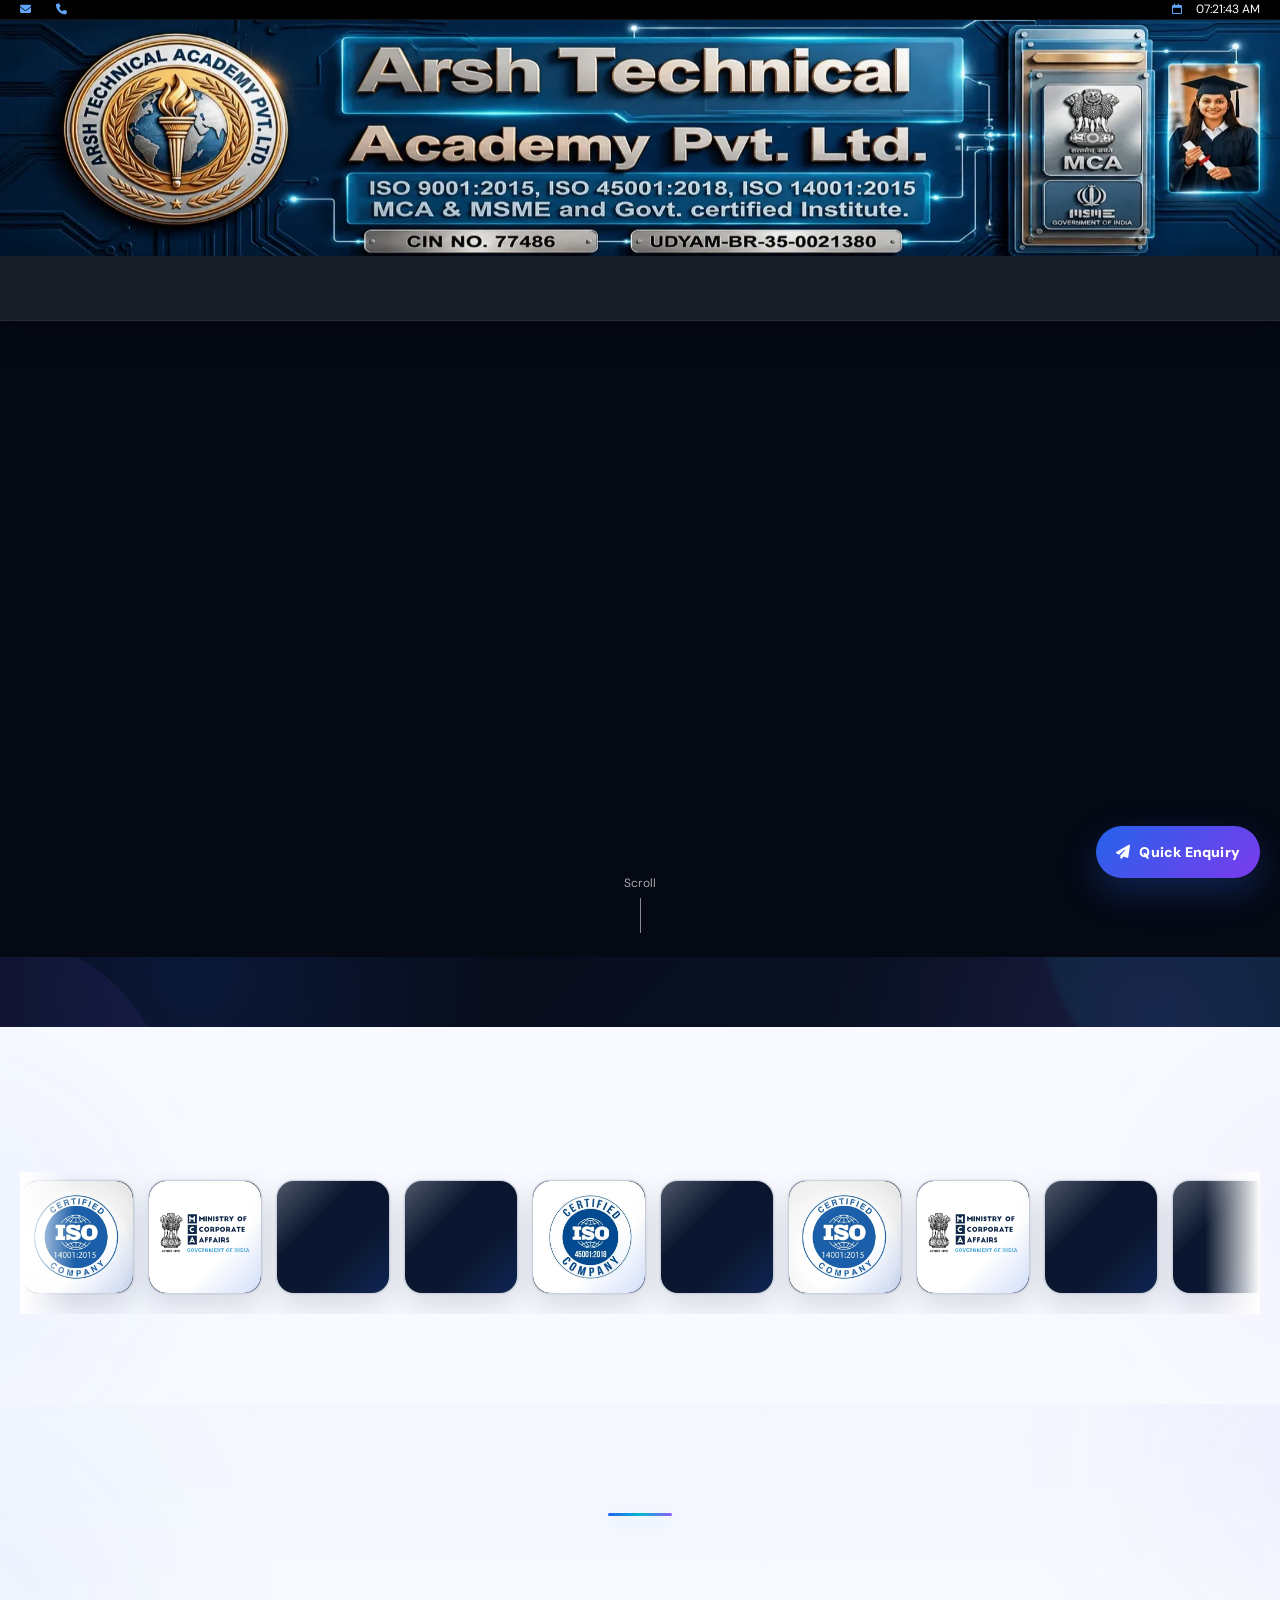
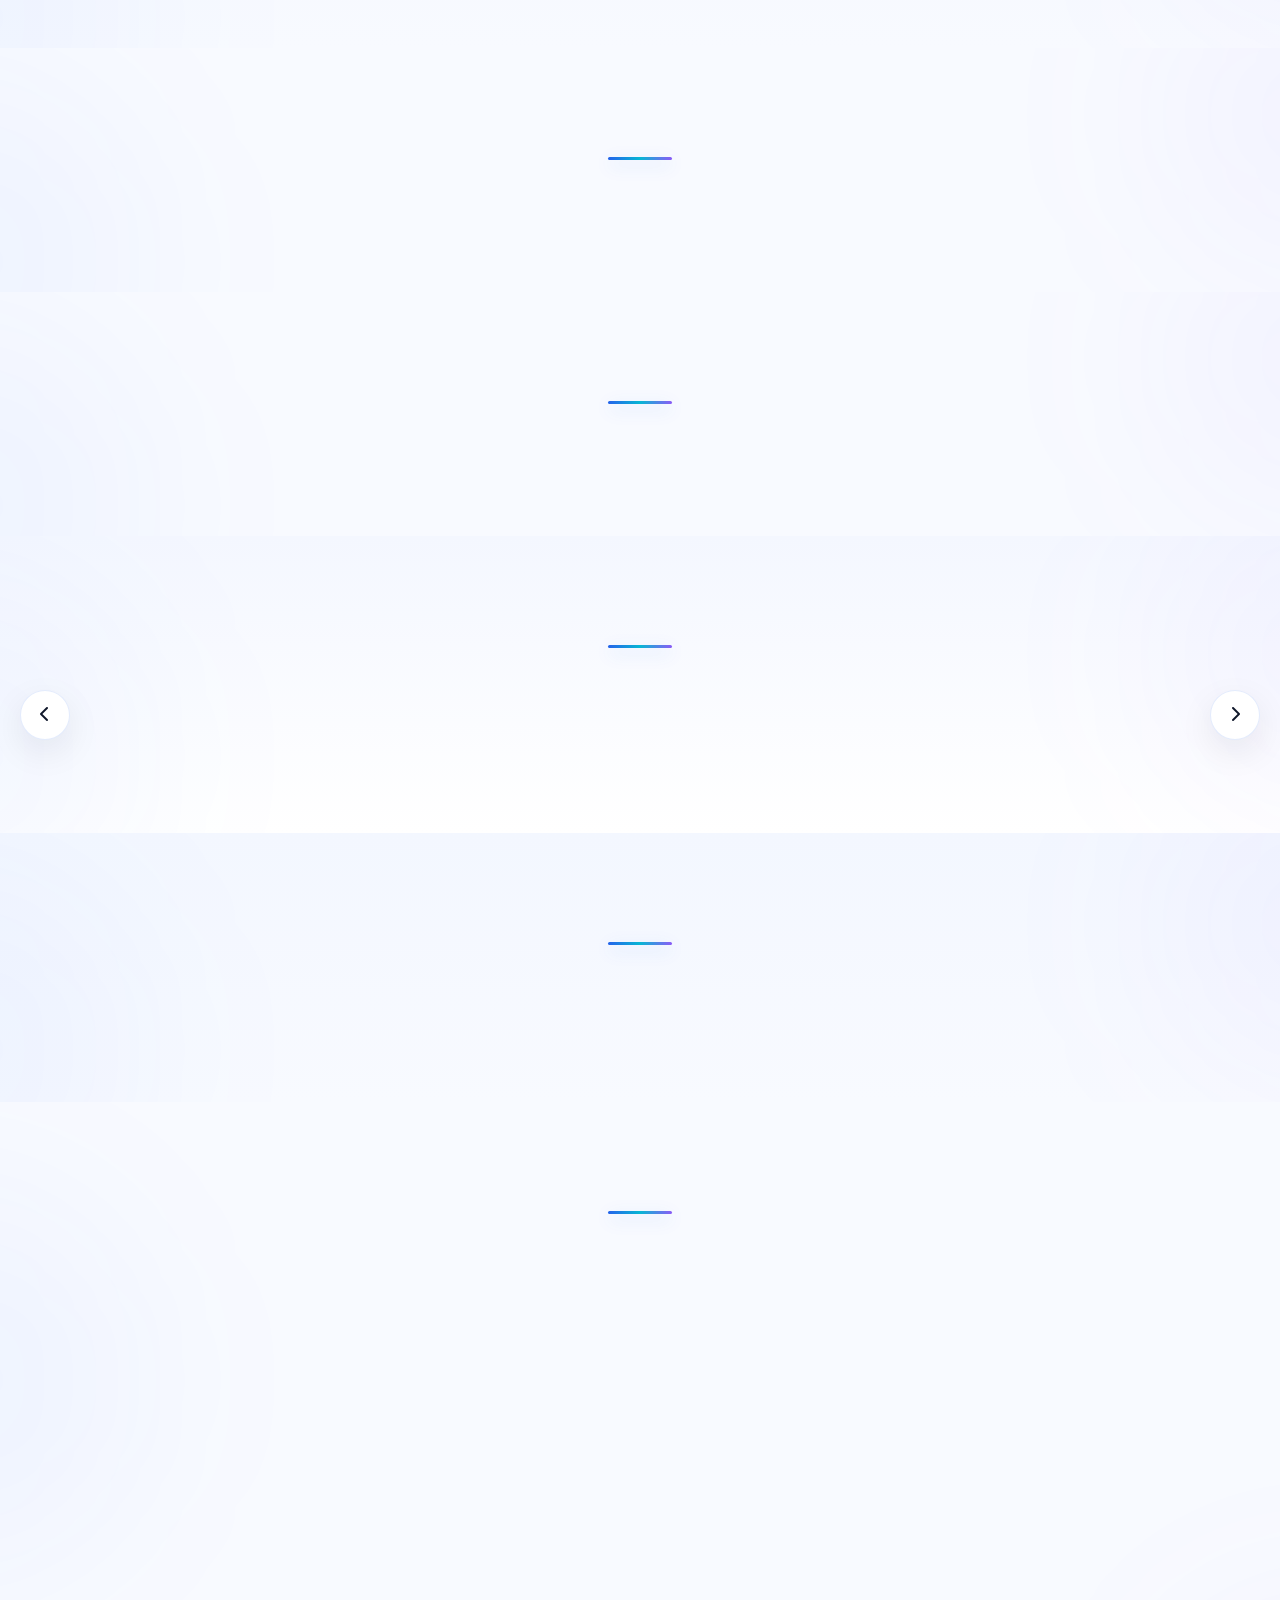
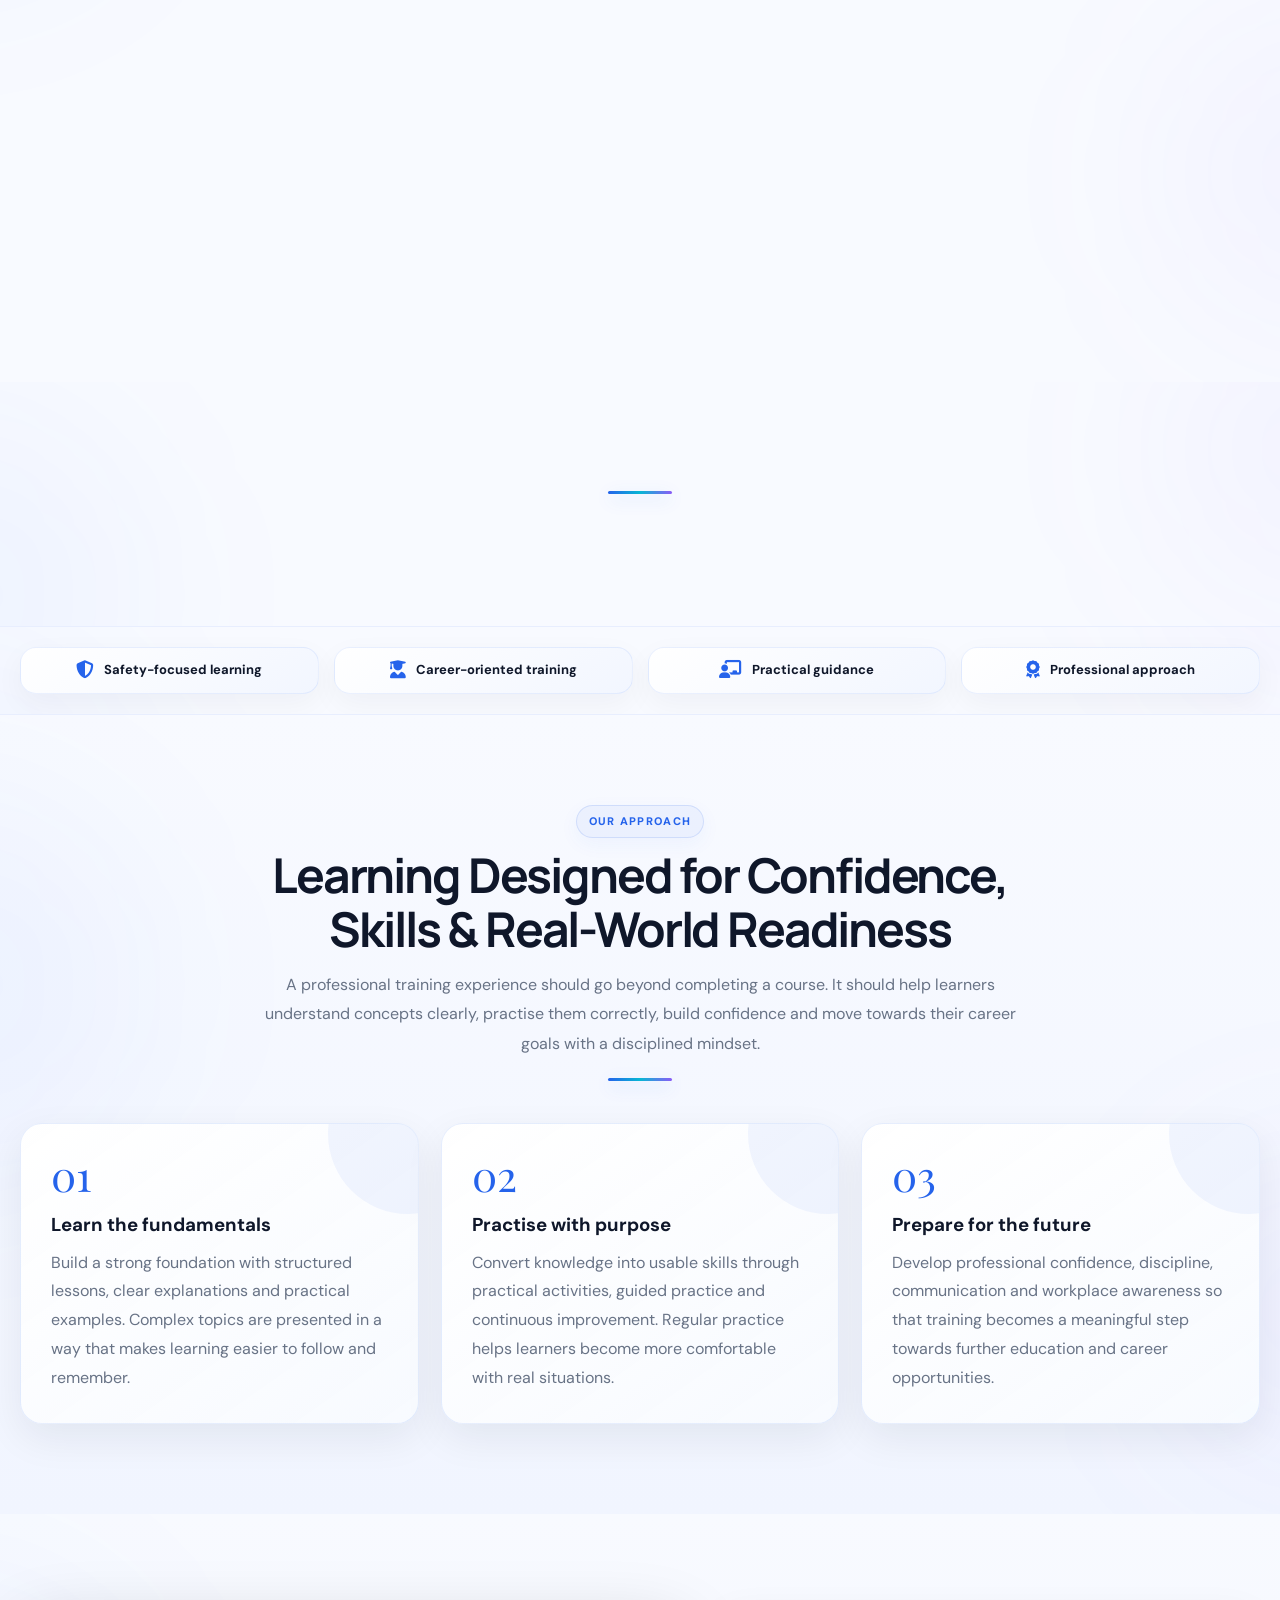
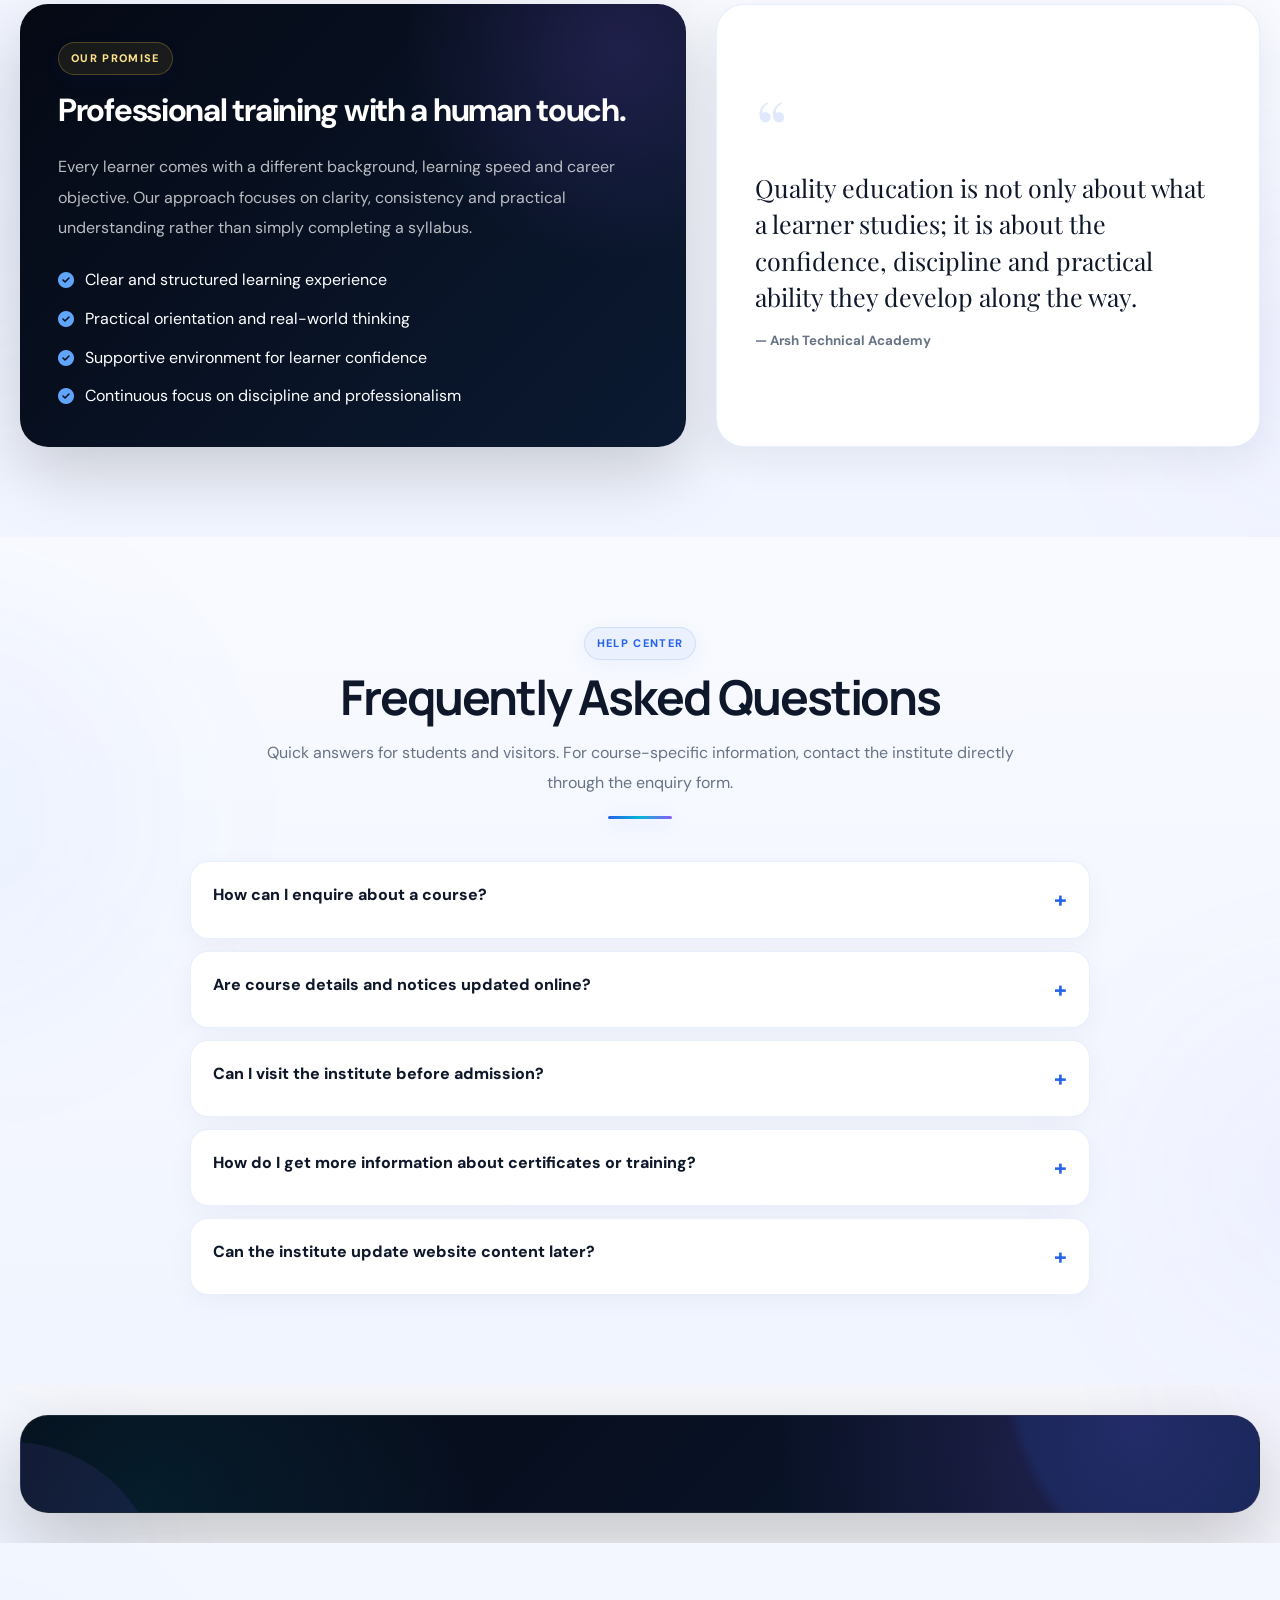
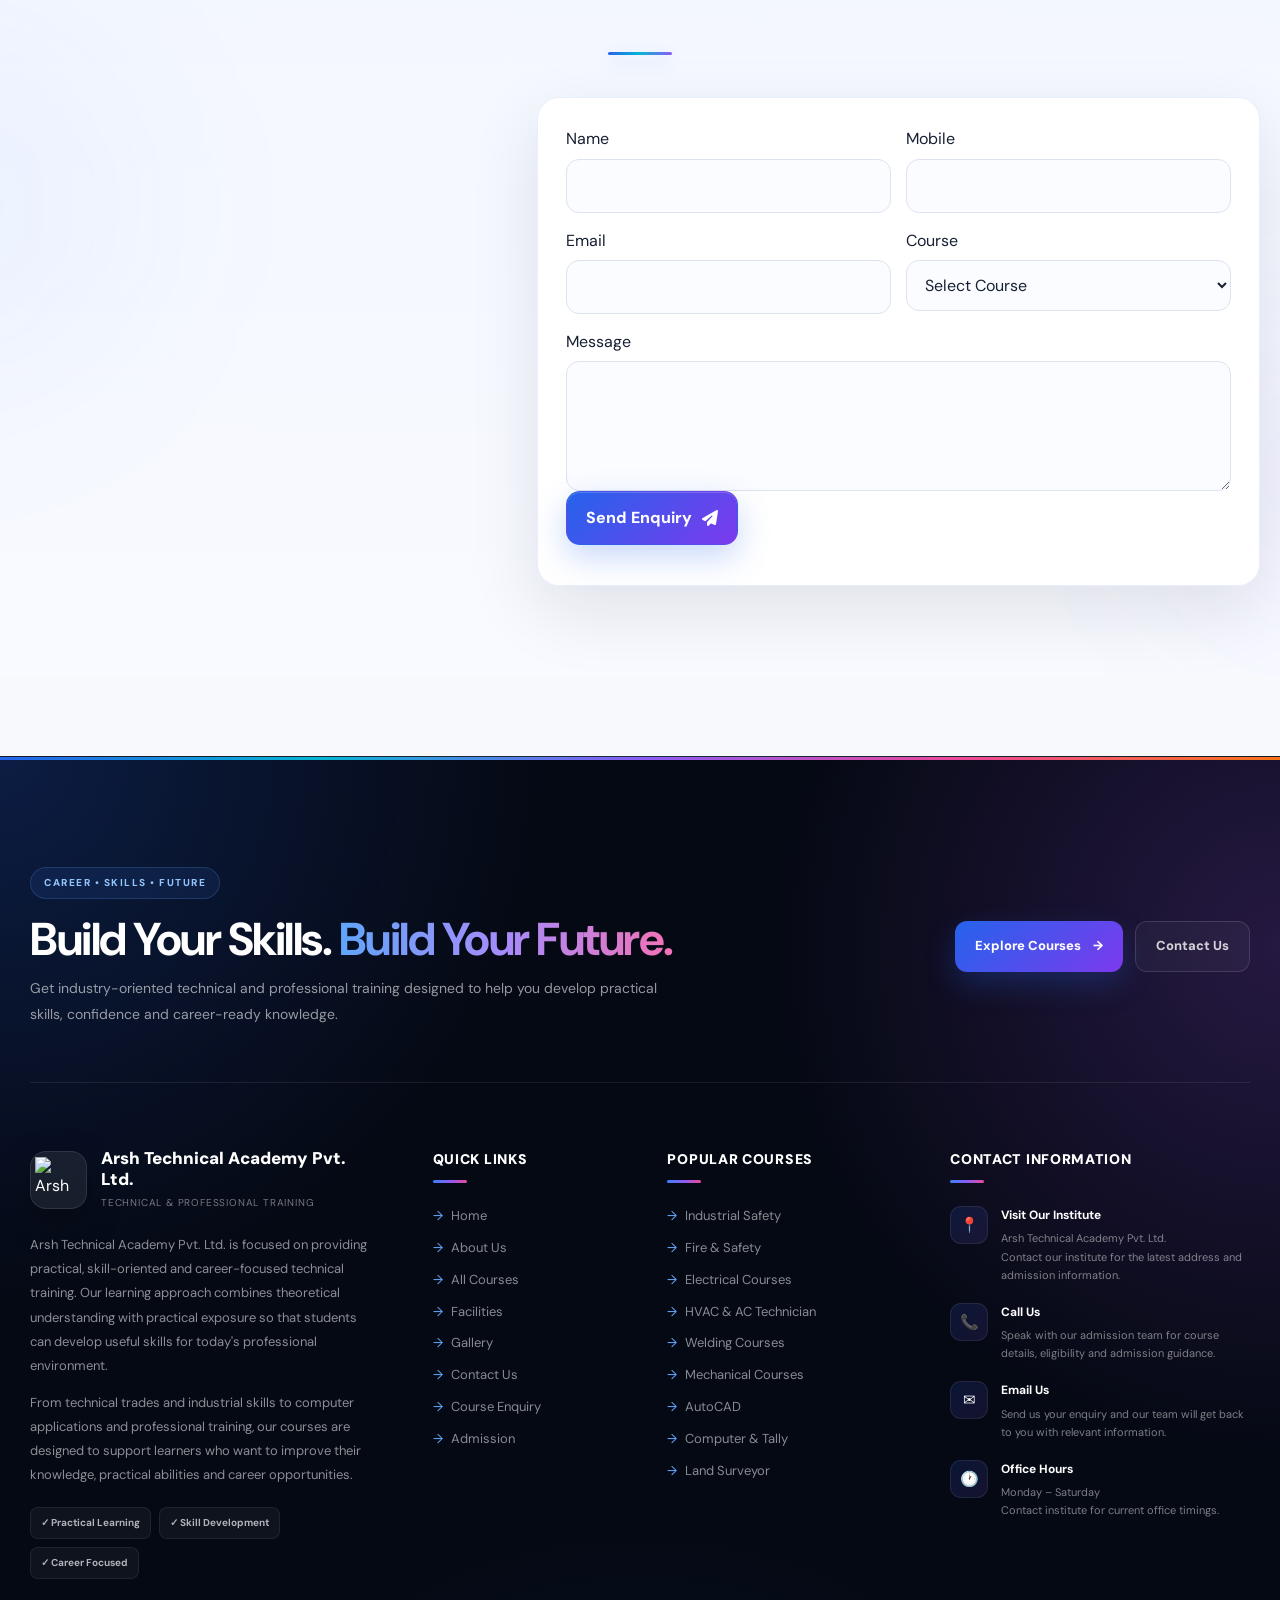
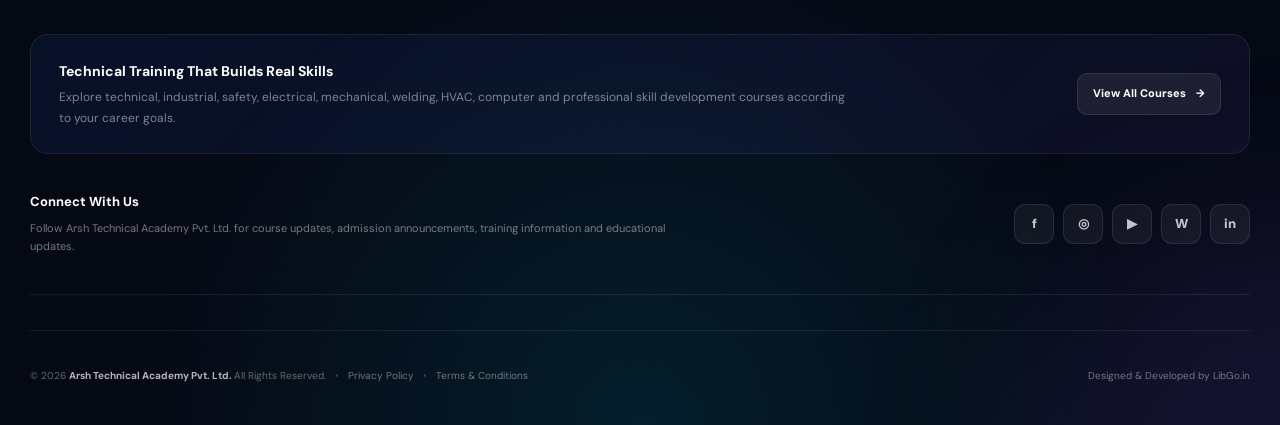
==== commit ed02d99a: "Optimize image source URLs for lazy loading Updated image sources to include format and quality para" ====
--- a/index.html
+++ b/index.html
@@ -6916,7 +6916,7 @@
         <!-- Image 01 -->
         <div class="about-slide-image">
           <img
-            src="assets/images/ISO-14001-2015.webp"
+            src="assets/images/ISO-14001-2015.webp?auto=format&fit=crop&w=600&q=85"
             alt="Students"
             loading="lazy">
         </div>
@@ -6924,7 +6924,7 @@
         <!-- Image 02 -->
         <div class="about-slide-image">
           <img
-            src="assets/images/MCA.webp"
+            src="assets/images/MCA.webp?auto=format&fit=crop&w=600&q=85"
             alt="Education"
             loading="lazy">
         </div>
@@ -6932,7 +6932,7 @@
         <!-- Image 03 -->
         <div class="about-slide-image">
           <img
-            src="assets/images/ISO-9001-2015.webp"
+            src="assets/images/ISO-9001-2015.webp?auto=format&fit=crop&w=600&q=85"
             alt="Computer Training"
             loading="lazy">
         </div>
@@ -6940,7 +6940,7 @@
         <!-- Image 04 -->
         <div class="about-slide-image">
           <img
-            src="assets/images/vcvert.webp"
+            src="assets/images/vcvert.webp?auto=format&fit=crop&w=600&q=85"
             alt="Training"
             loading="lazy">
         </div>
@@ -6948,7 +6948,7 @@
         <!-- Image 05 -->
         <div class="about-slide-image">
           <img
-            src="assets/images/iso45001.webp
+            src="assets/images/iso45001.webp?auto=format&fit=crop&w=600&q=85"
             alt="Institute"
             loading="lazy">
         </div>
@@ -6956,11 +6956,42 @@
         <!-- Image 06 -->
         <div class="about-slide-image">
           <img
-            src="assets/images/MSME.webp"
+            src="assets/images/MSME.webp?auto=format&fit=crop&w=600&q=85"
             alt="Classroom"
             loading="lazy">
         </div>
-
+       
+        <!-- Image 07 -->
+        <div class="about-slide-image">
+          <img
+            src="assets/images/ISO-14001-2015.webp?auto=format&fit=crop&w=600&q=85"
+            alt="Students Training"
+            loading="lazy">
+        </div>
+
+        <!-- Image 08 -->
+        <div class="about-slide-image">
+          <img
+            src="assets/images/MCA.webp?auto=format&fit=crop&w=600&q=85"
+            alt="Team Training"
+            loading="lazy">
+        </div>
+
+        <!-- Image 09 -->
+        <div class="about-slide-image">
+          <img
+            src="assets/images/ISO-9001-2015.webp?auto=format&fit=crop&w=600&q=85"
+            alt="Learning"
+            loading="lazy">
+        </div>
+
+        <!-- Image 10 -->
+        <div class="about-slide-image">
+          <img
+            src="assets/images/vcvert.webp?auto=format&fit=crop&w=600&q=85"
+            alt="Campus"
+            loading="lazy">
+        </div>
 
       </div>
 
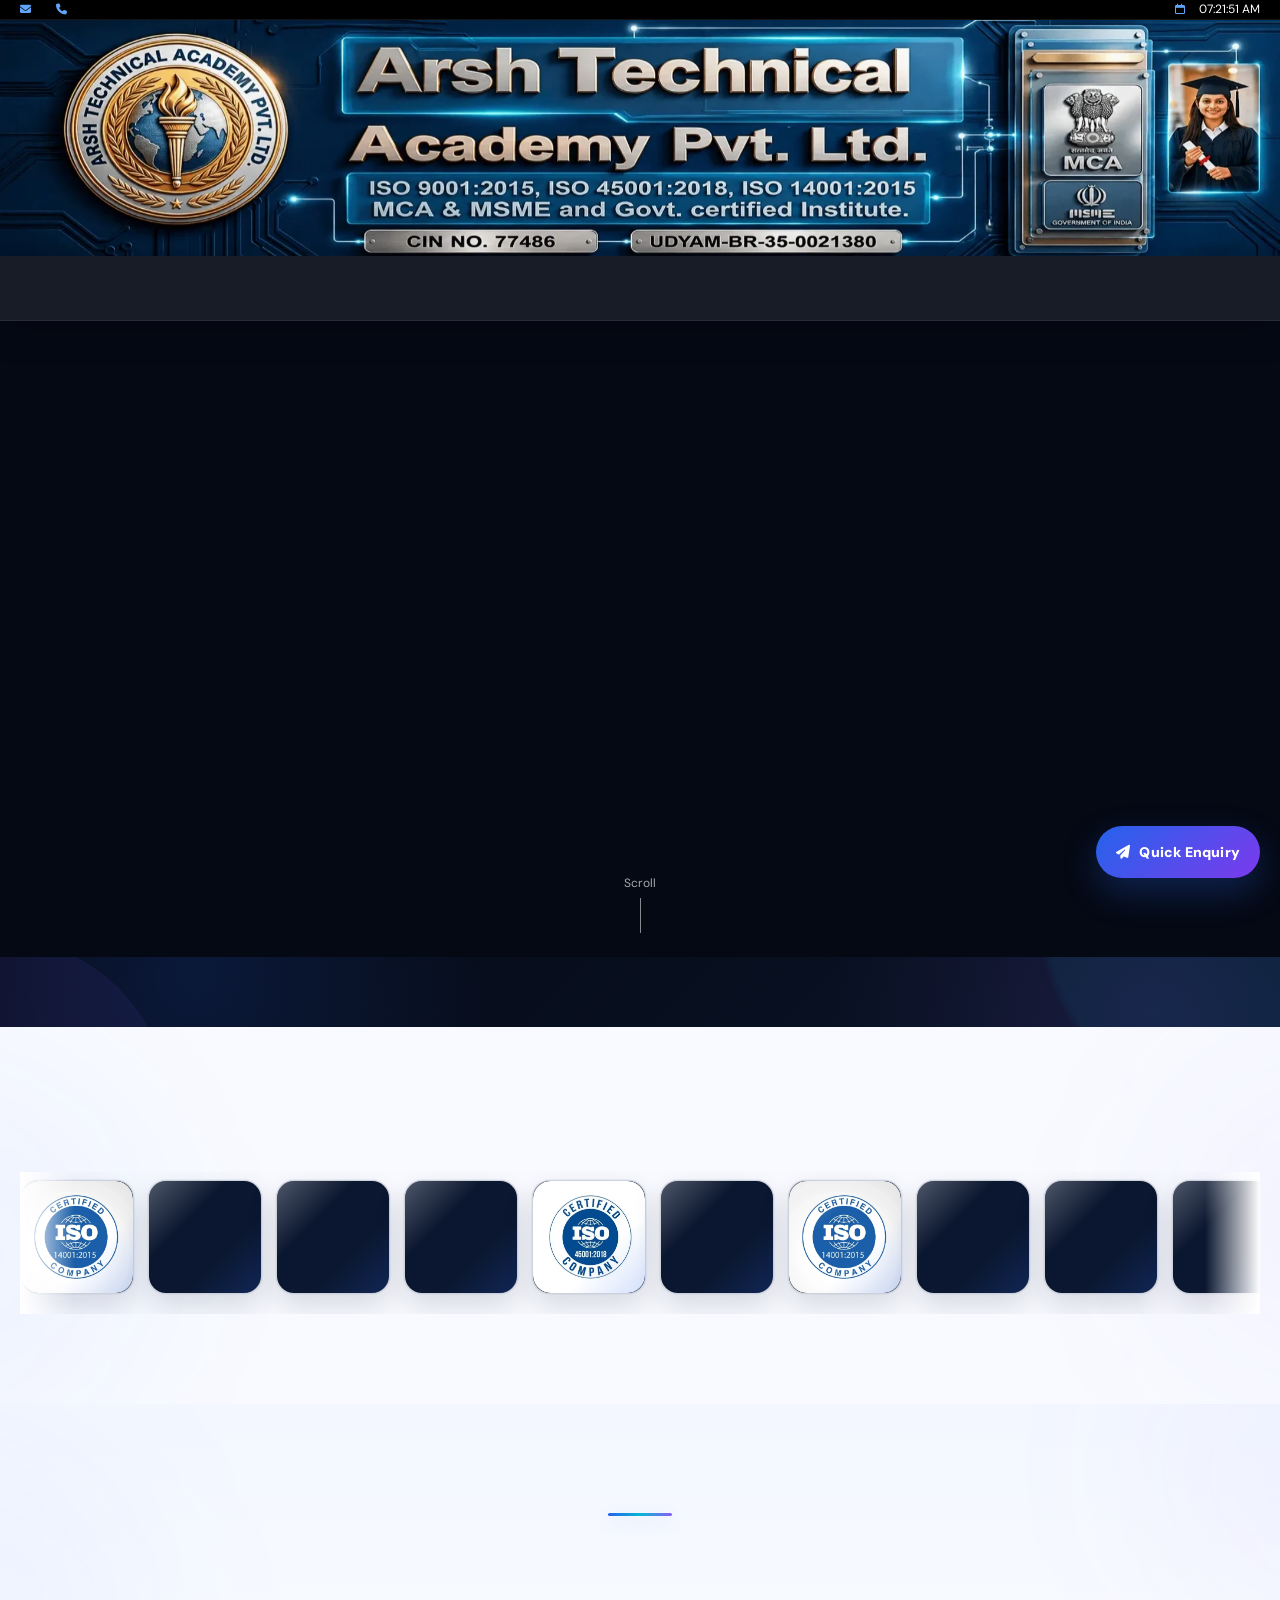
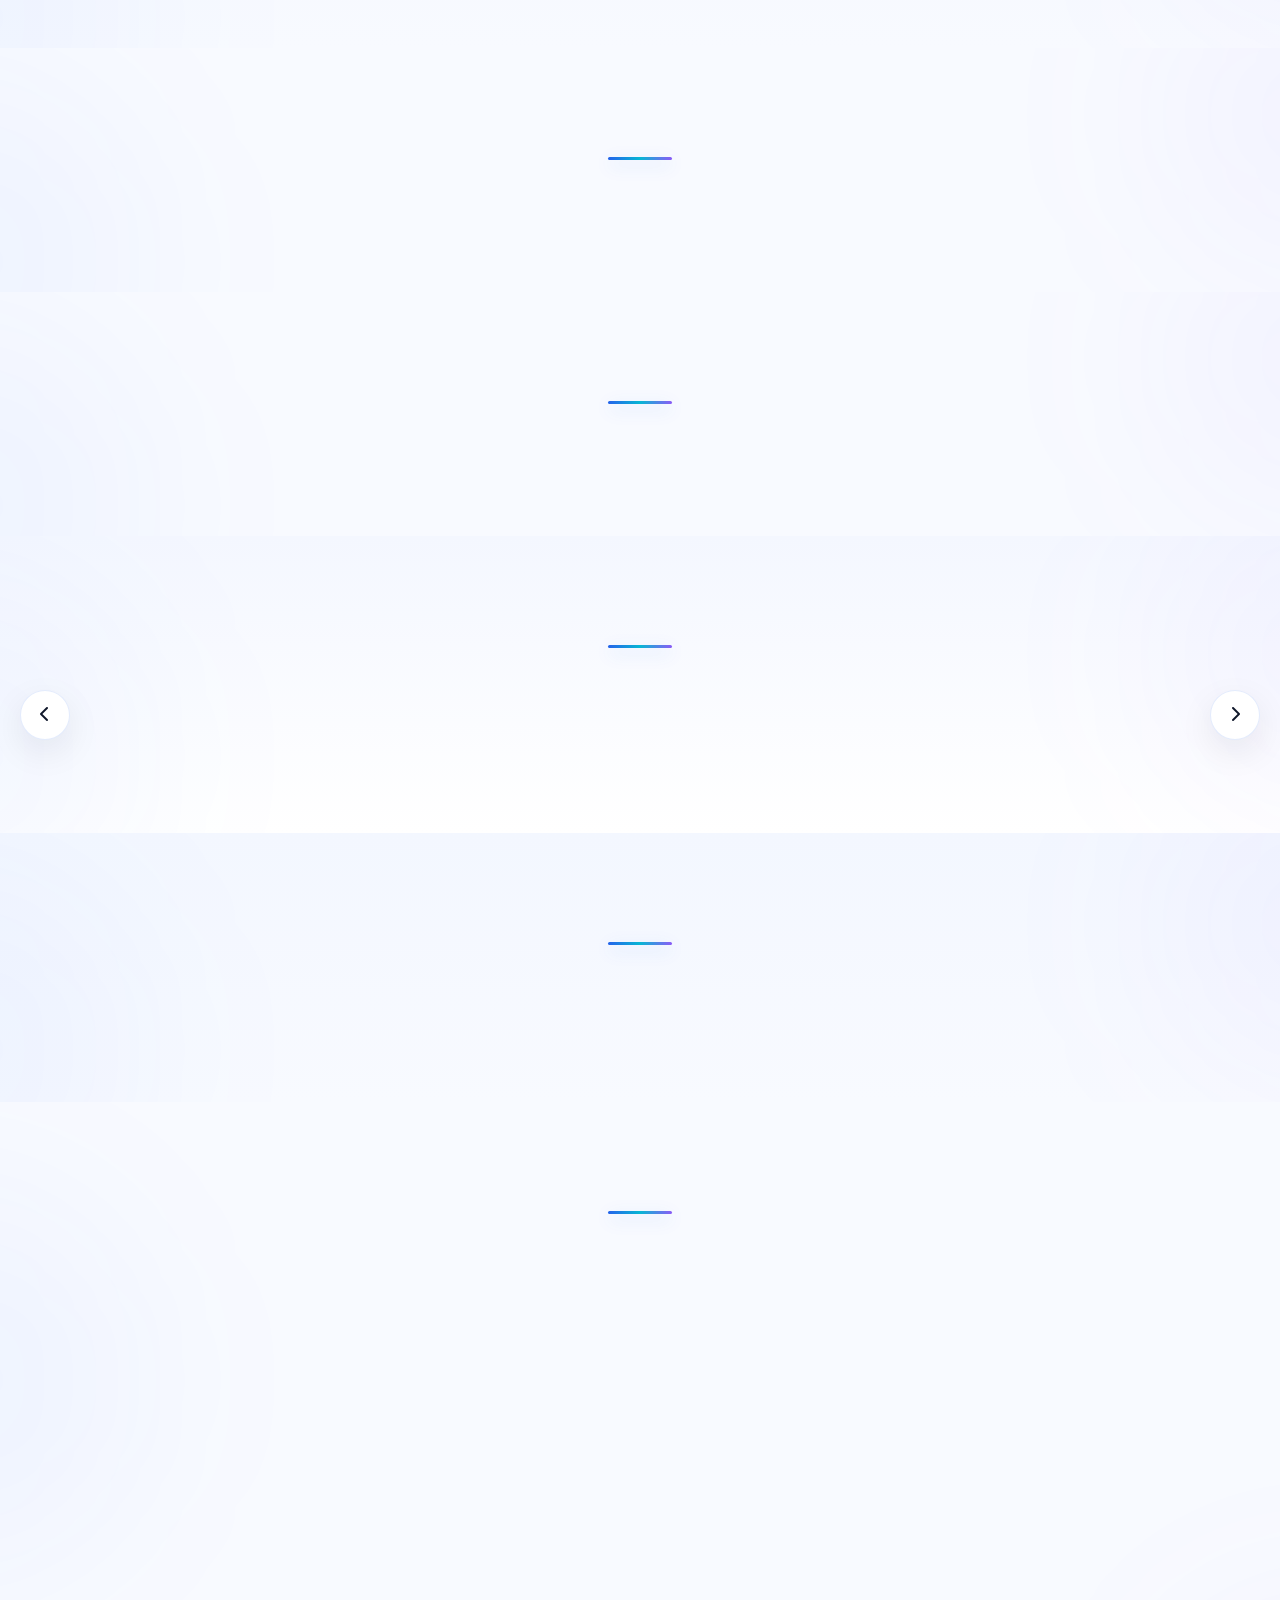
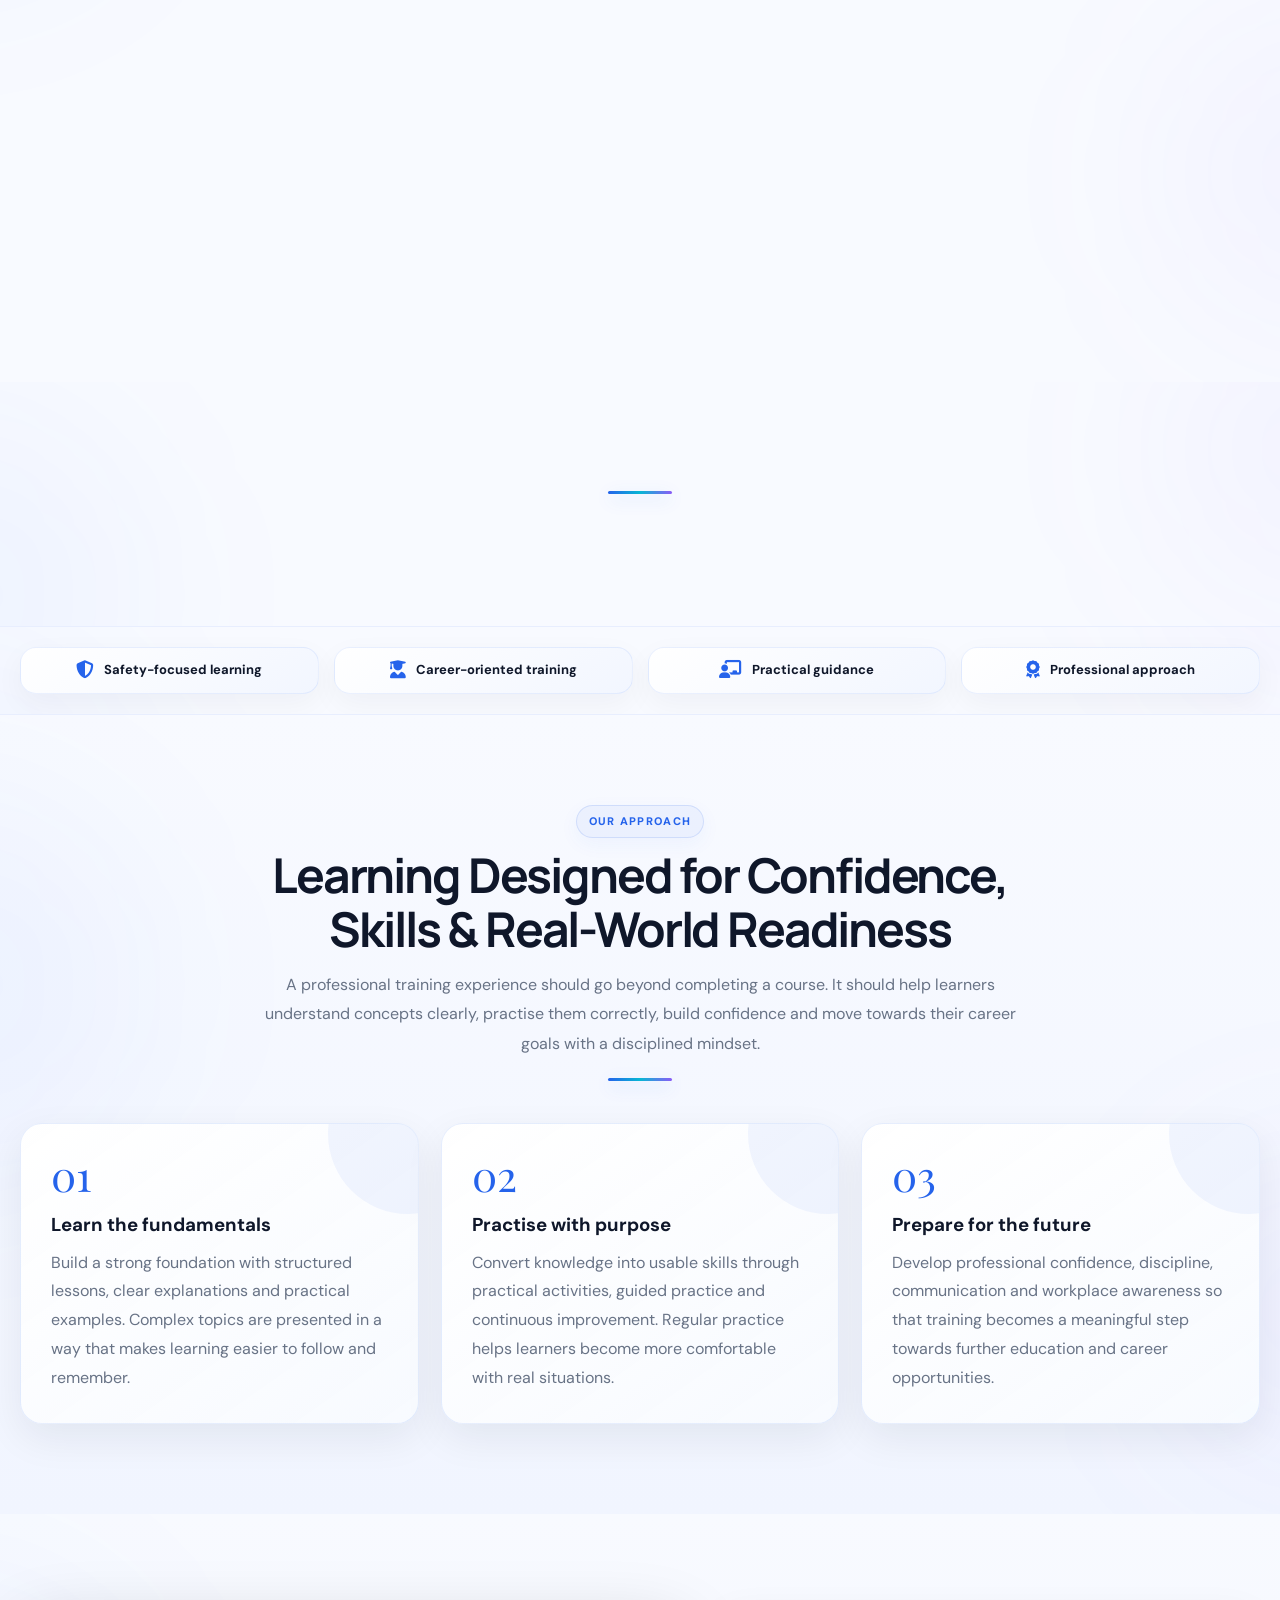
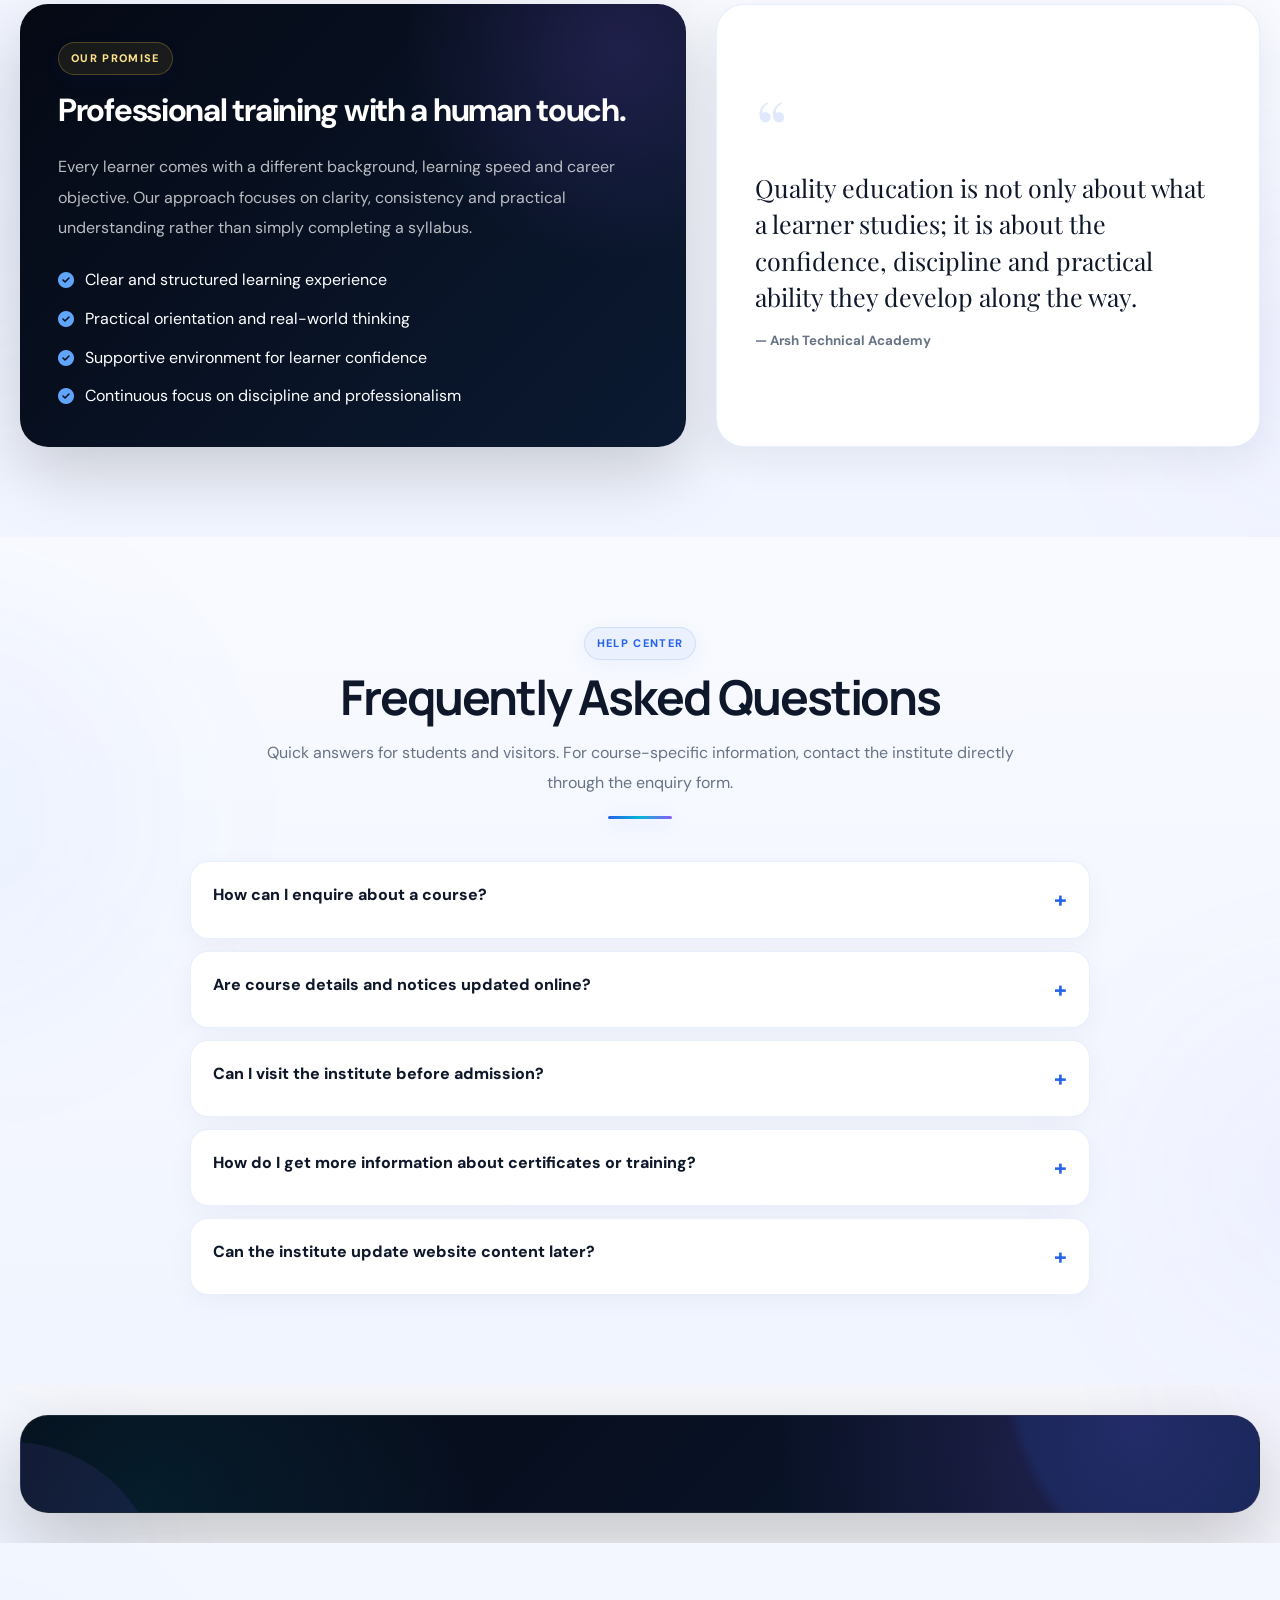
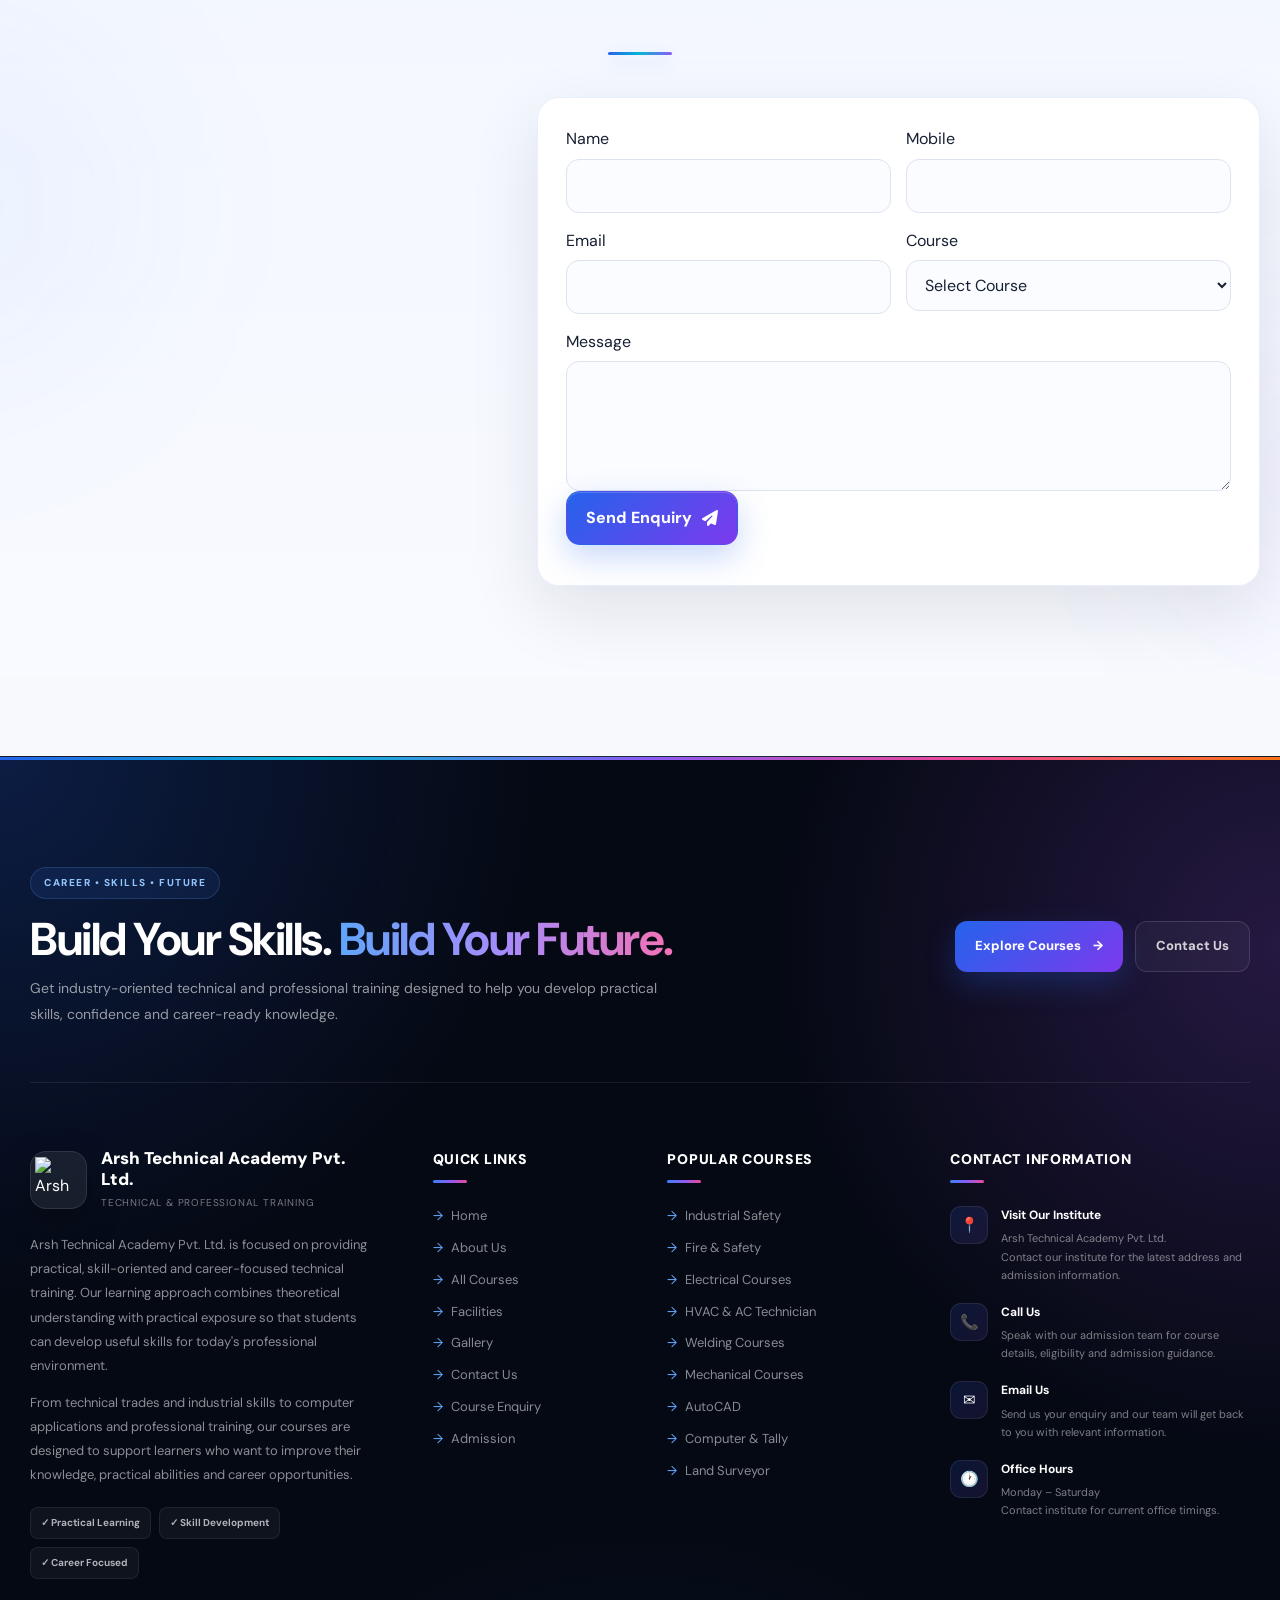
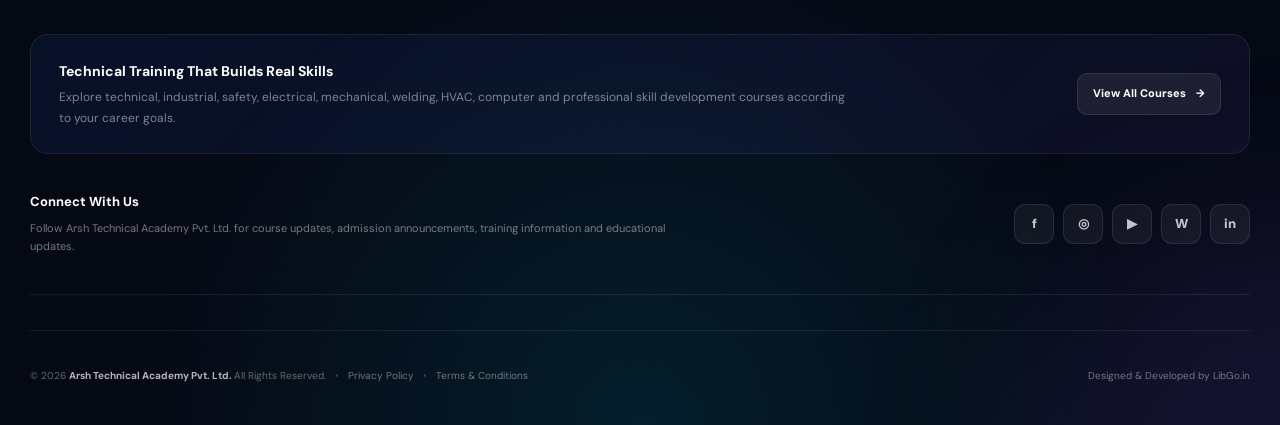
==== commit 1c617647: "Update index.html" ====
--- a/index.html
+++ b/index.html
@@ -6985,13 +6985,13 @@
             loading="lazy">
         </div>
 
-        <!-- Image 10 -->
-        <div class="about-slide-image">
-          <img
-            src="assets/images/vcvert.webp?auto=format&fit=crop&w=600&q=85"
-            alt="Campus"
-            loading="lazy">
-        </div>
+<!-- Image 10 -->
+<div class="about-slide-image" style="margin-right: 10px;">
+  <img
+    src="assets/images/vcvert.webp?auto=format&fit=crop&w=600&q=85"
+    alt="Campus"
+    loading="lazy">
+</div>
 
       </div>
 
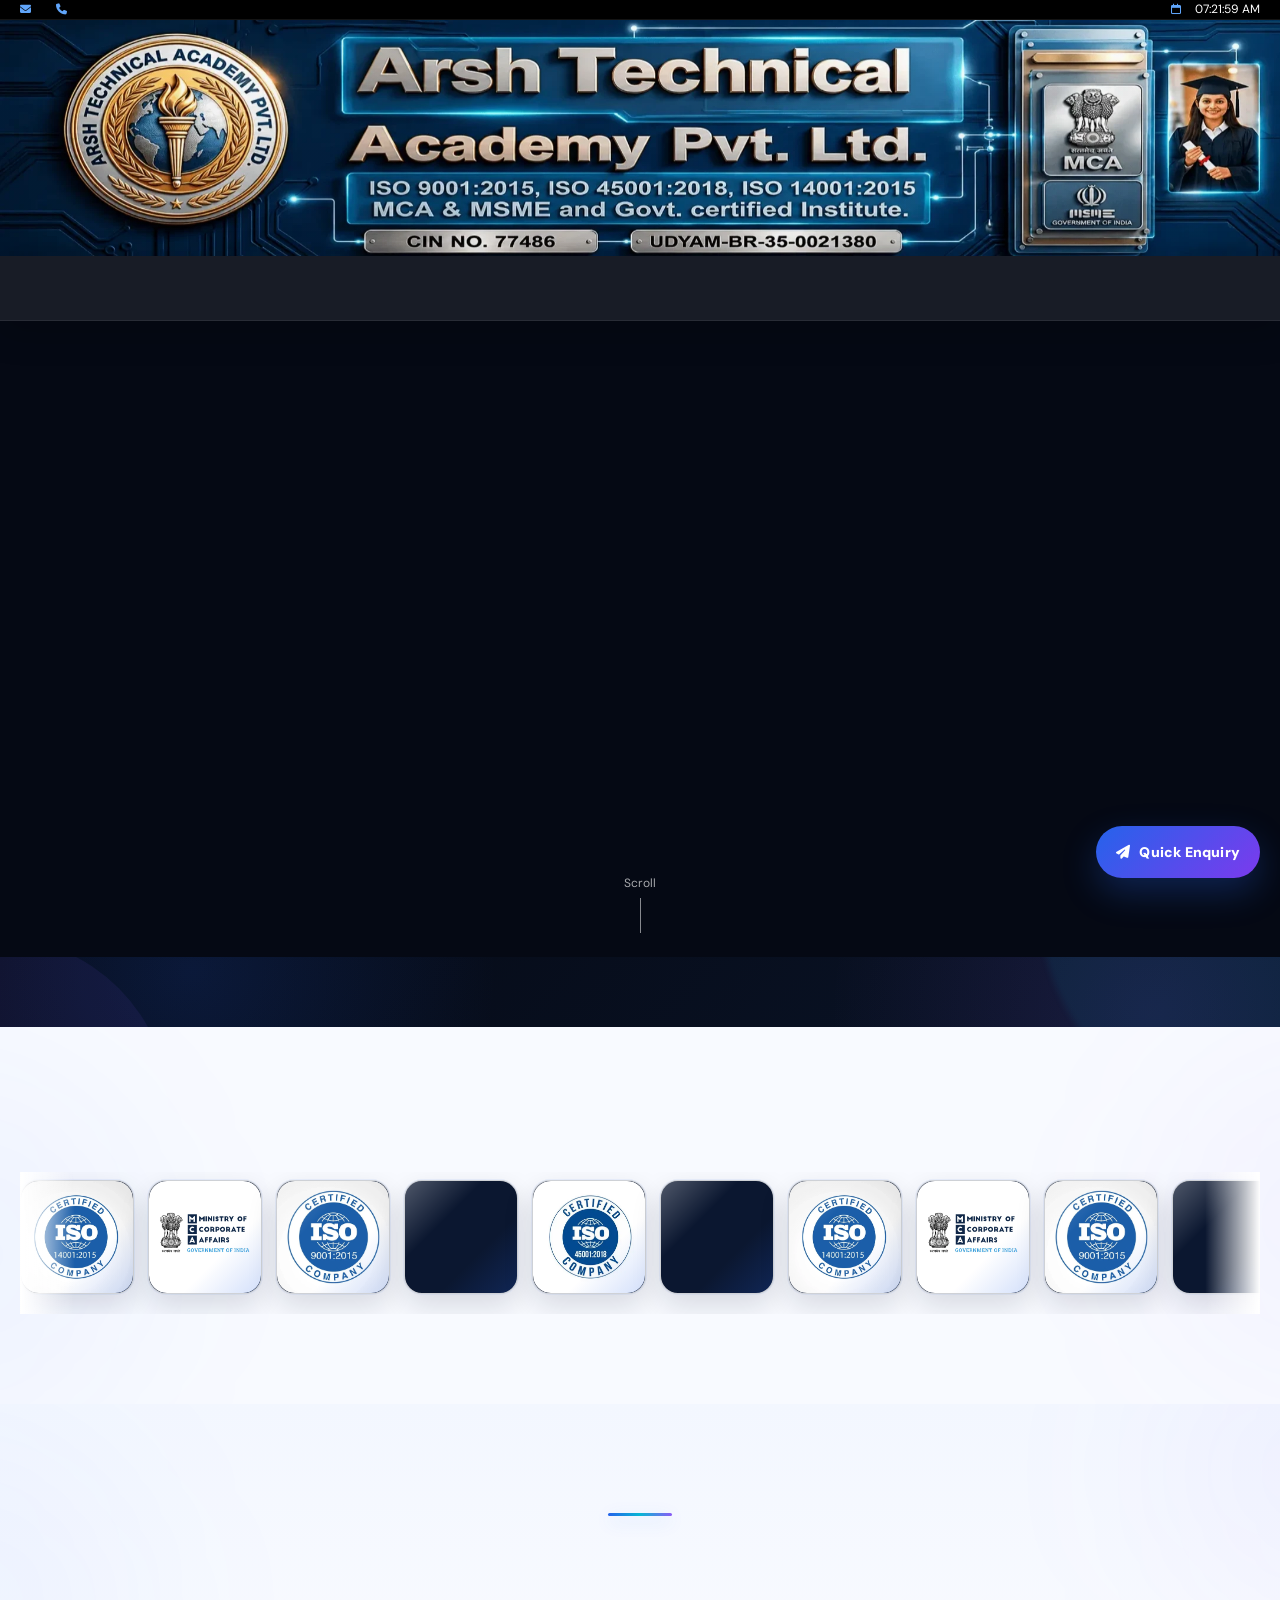
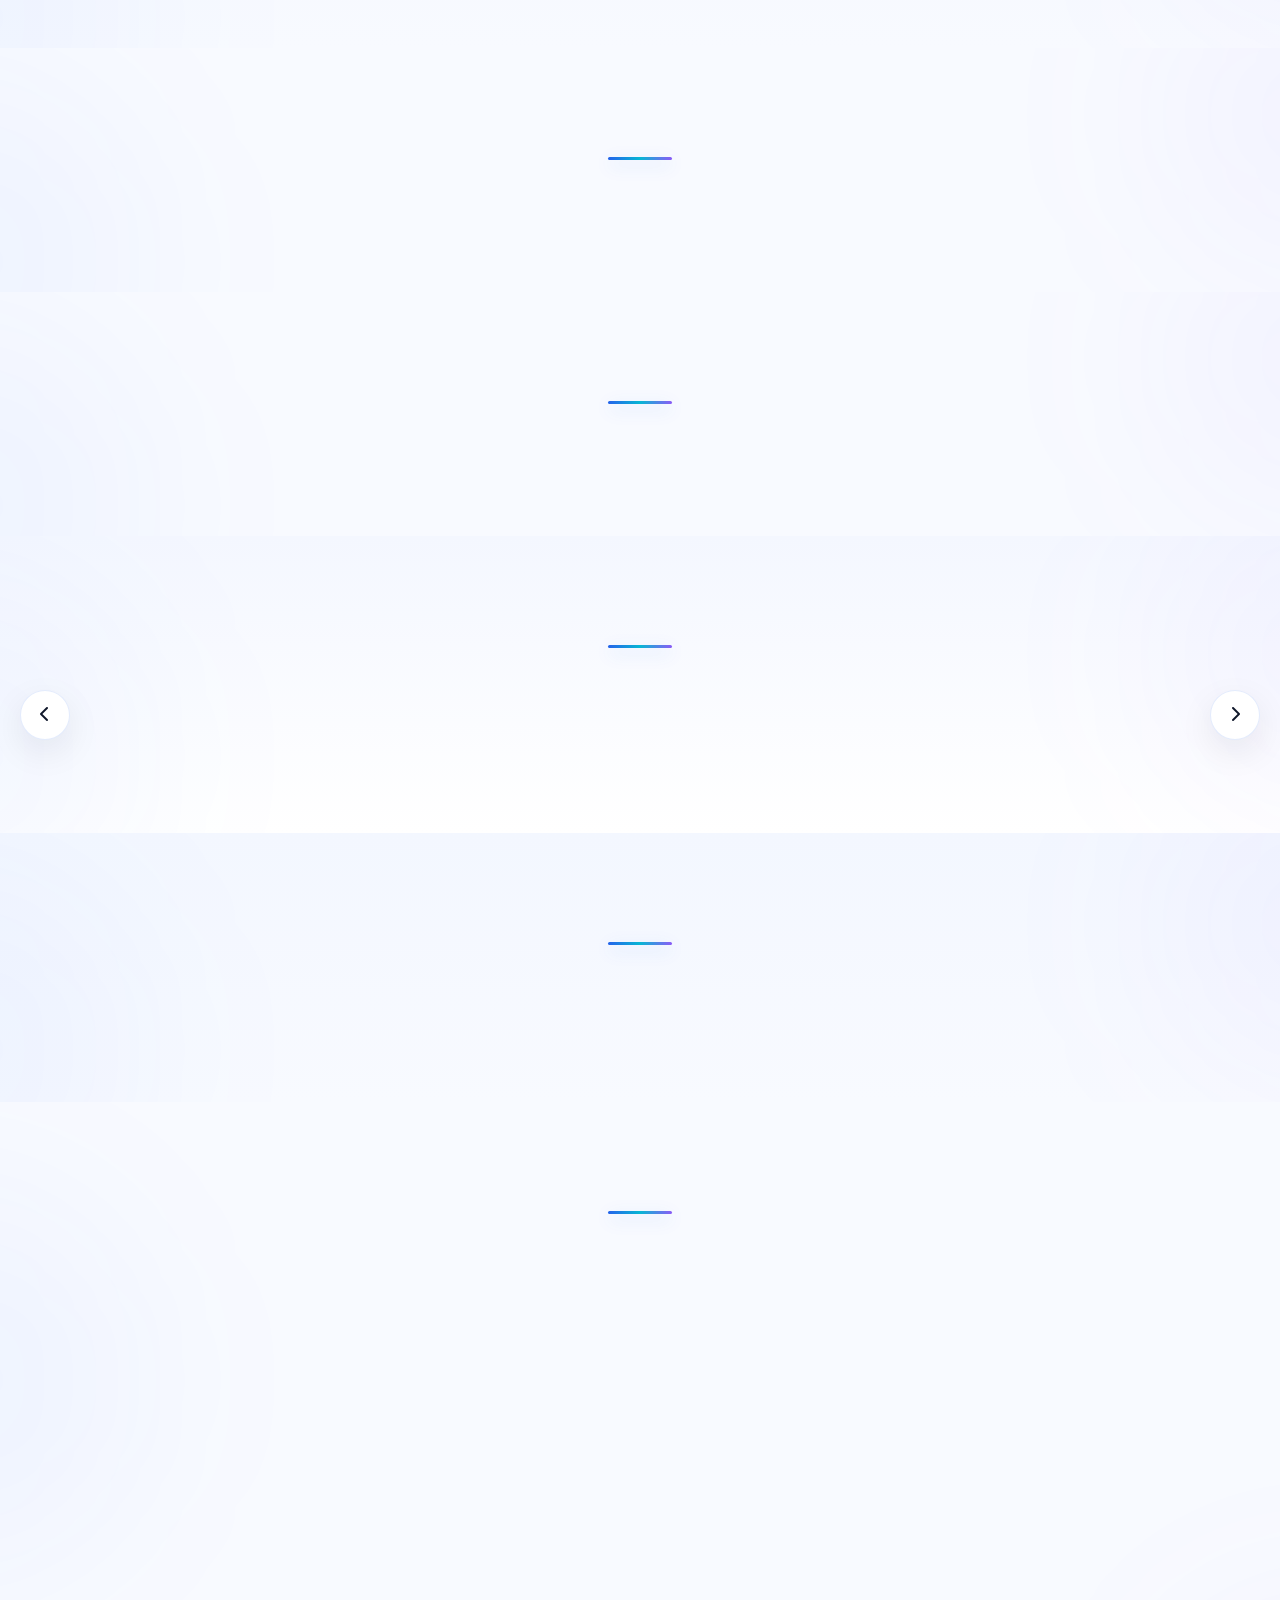
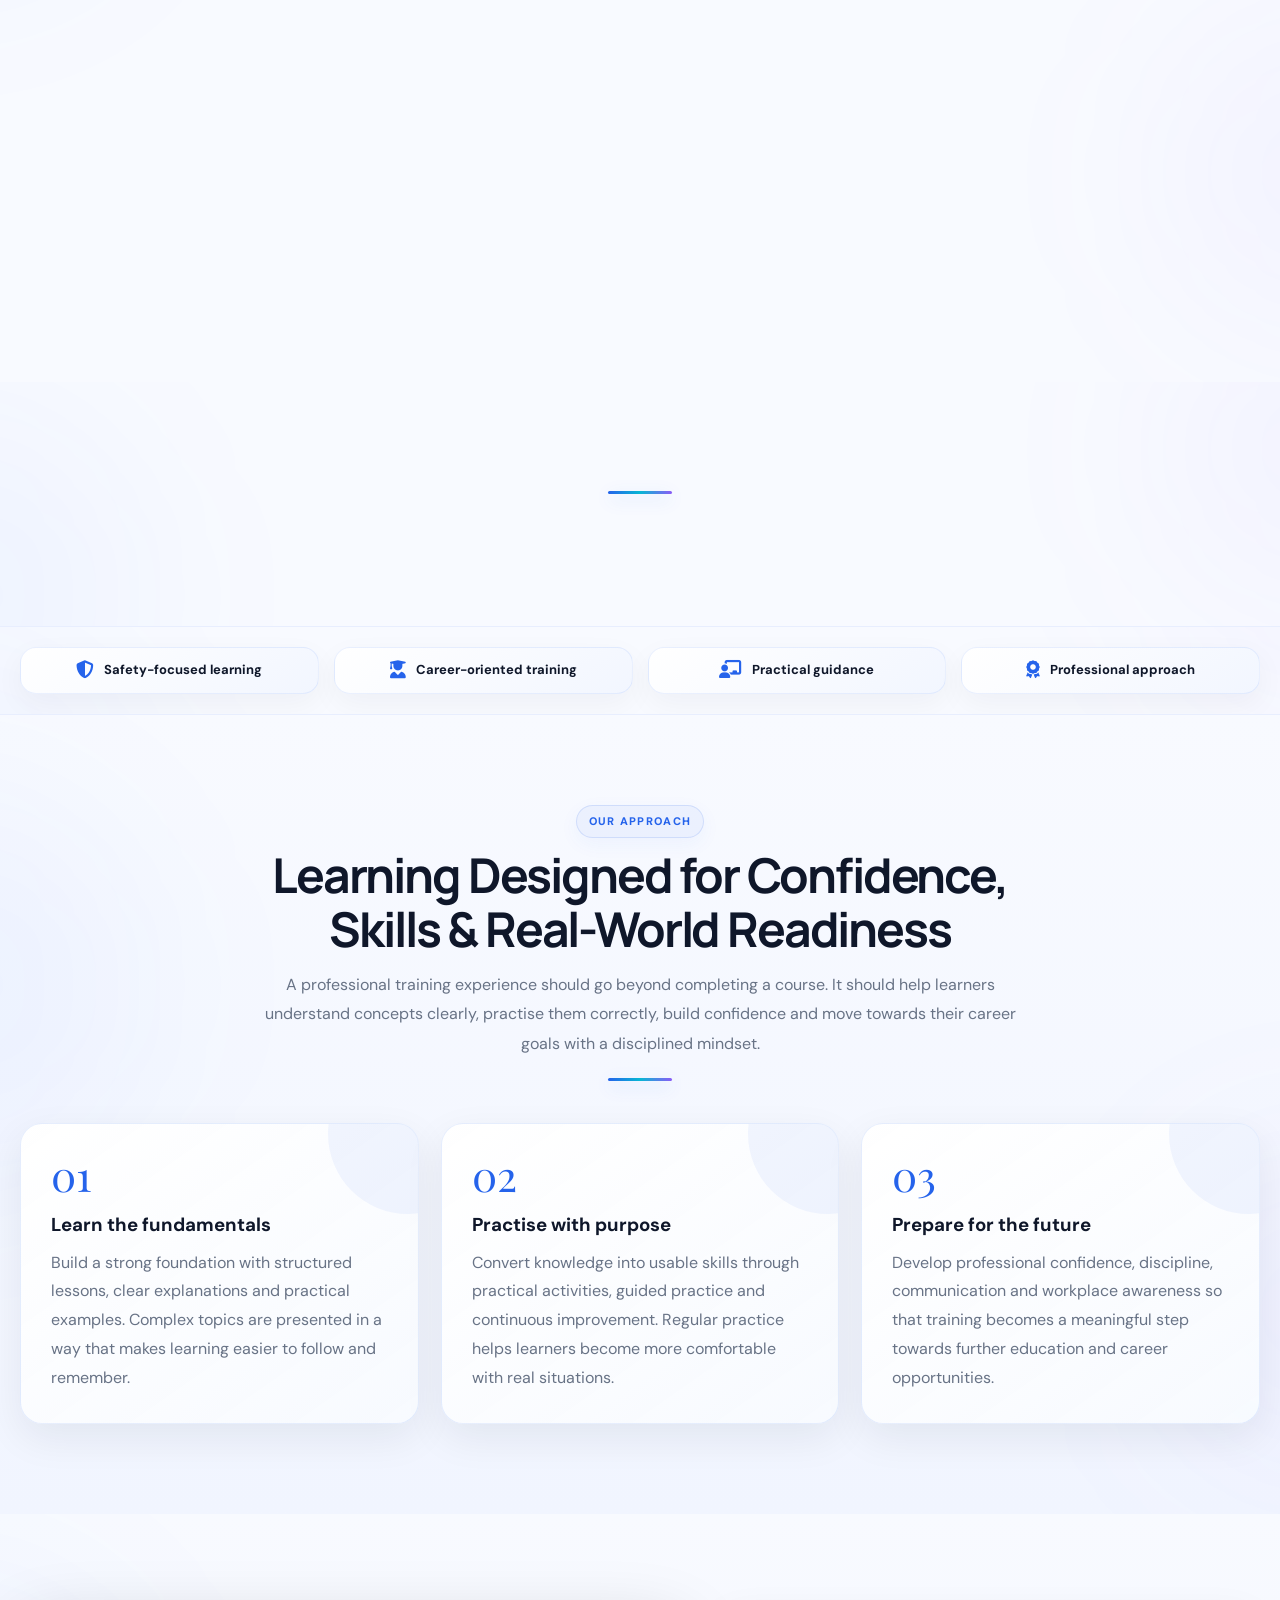
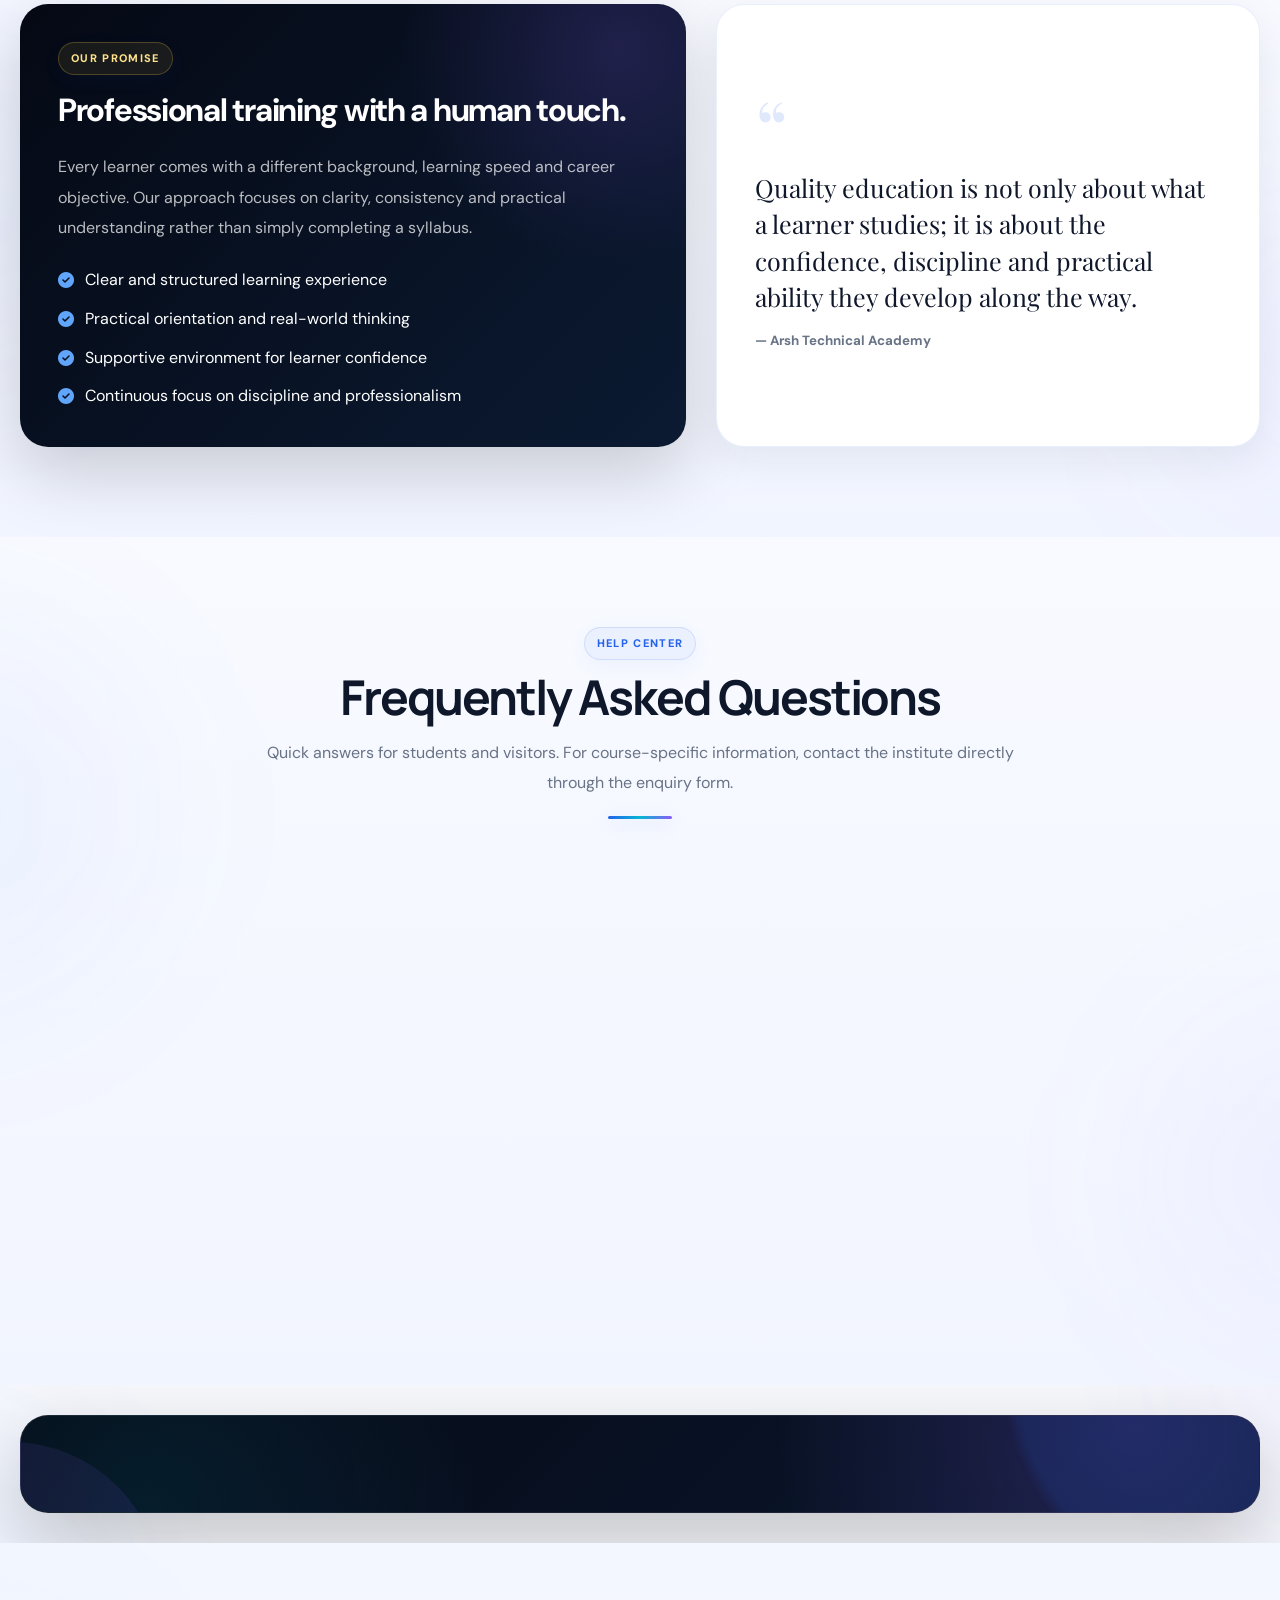
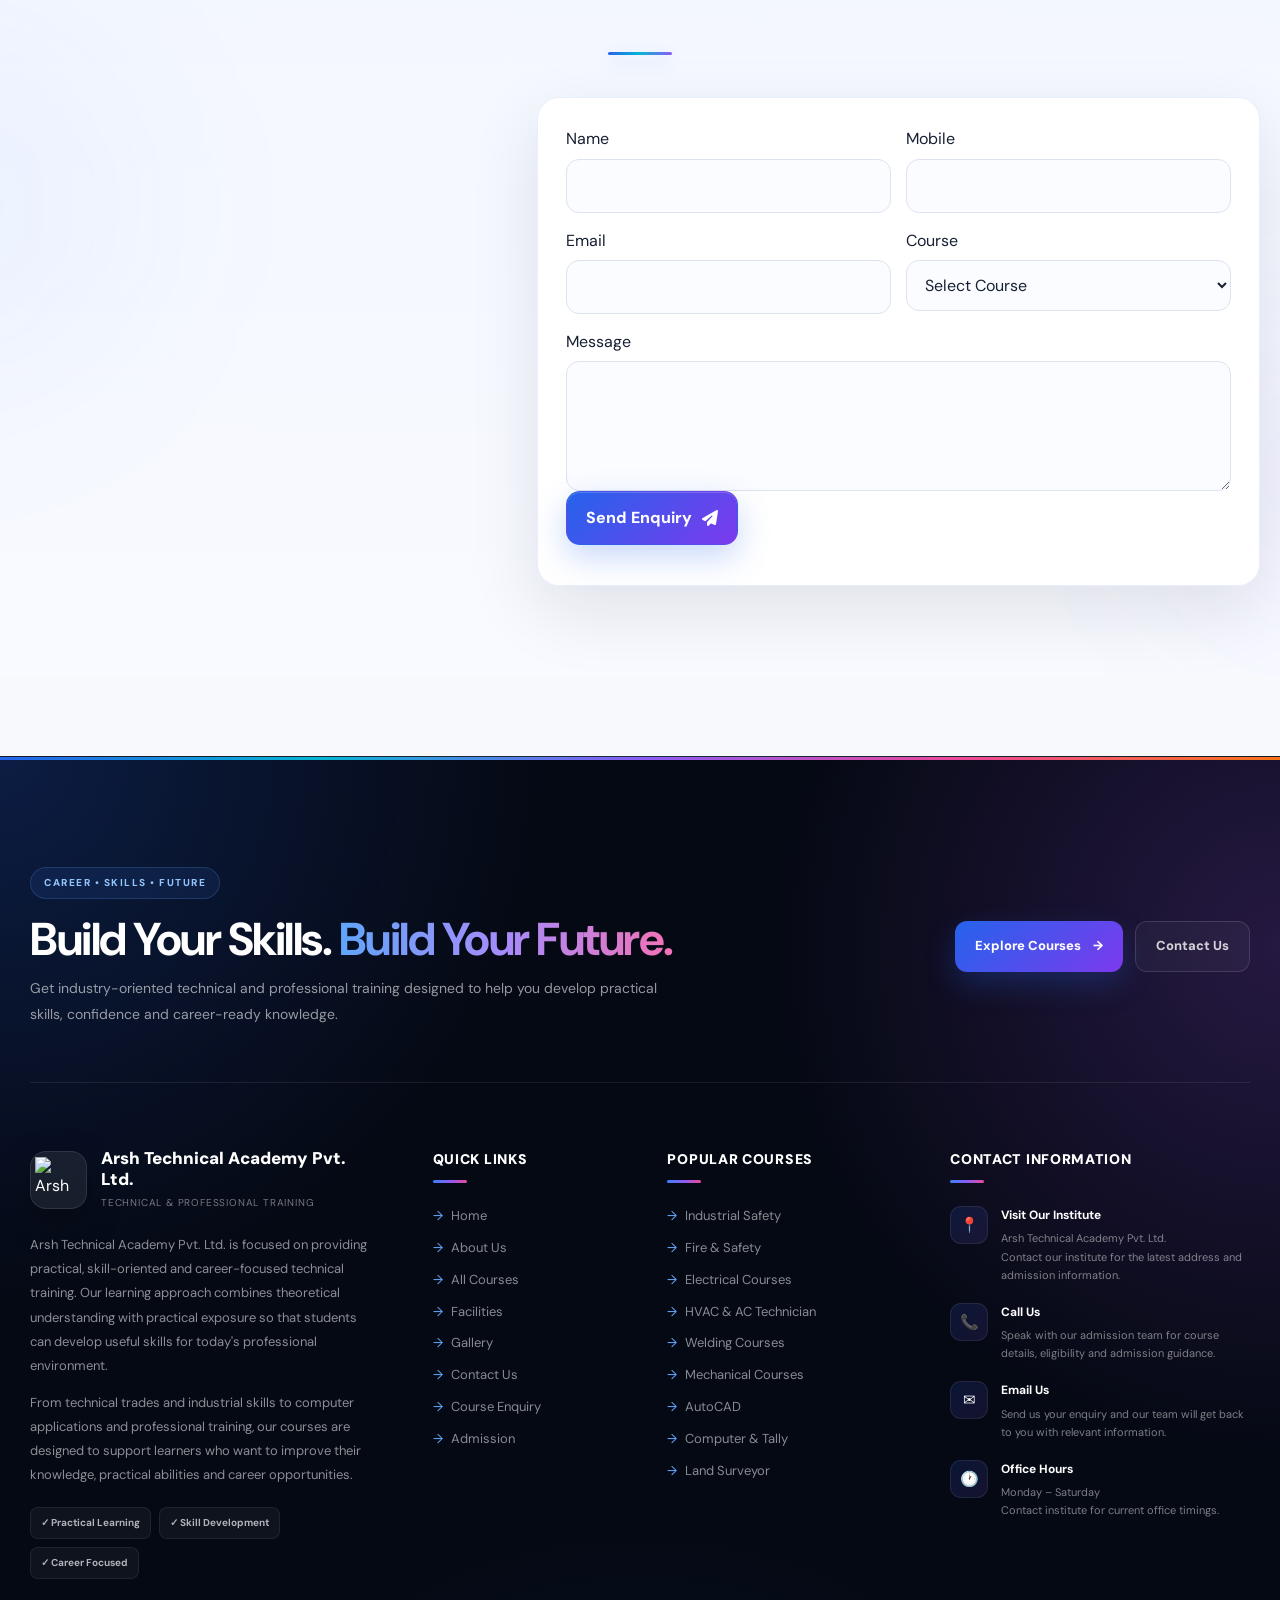
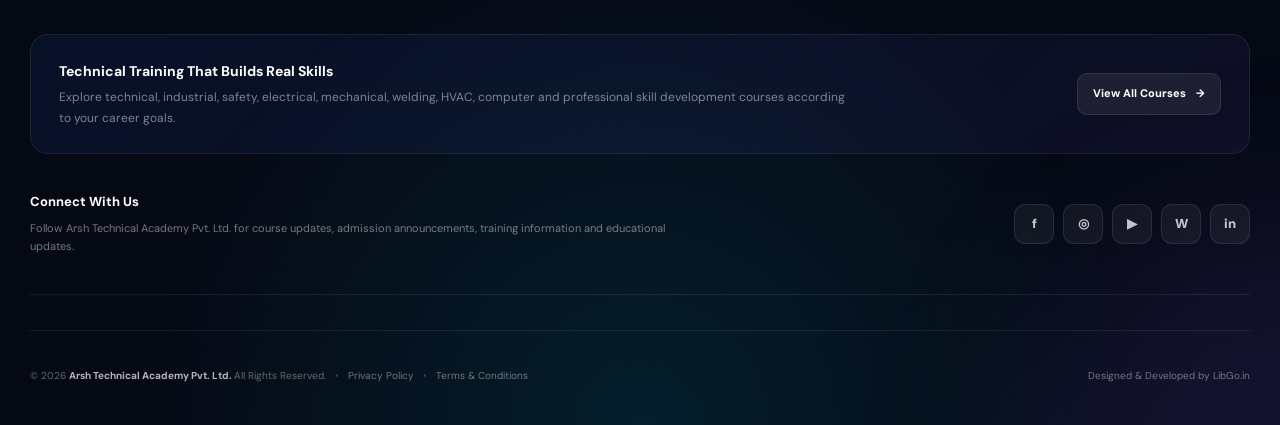
==== commit 7960535f: "Modify staff member information in index.html Updated staff member details including names, images, " ====
--- a/index.html
+++ b/index.html
@@ -9112,43 +9112,23 @@
 
       staff: [
         {
-          name: "Safety Training Expert",
+          name: "Dr. Raju Kumar",
           designation: "Senior Safety Trainer",
           qualification: "NEBOSH / IOSH / Safety Management",
           experience: "10+ Years Experience",
           bio: "Experienced professional focused on practical safety training, workplace awareness and career-oriented guidance.",
-          image: "https://images.unsplash.com/photo-1560250097-0b93528c311a?auto=format&fit=crop&w=900&q=85",
-          phone: "",
+          image: "assets/images/rajusir.webp?auto=format&fit=crop&w=900&q=85",
+          phone: "07632929282",
           linkedin: ""
         },
         {
-          name: "Professional Safety Faculty",
+          name: "Mr. Kunal Sir",
           designation: "Safety & Industrial Trainer",
           qualification: "Industrial Safety / Fire & Emergency",
           experience: "8+ Years Experience",
           bio: "Dedicated to practical demonstrations, industrial safety concepts and student skill development.",
-          image: "https://images.unsplash.com/photo-1573496359142-b8d87734a5a2?auto=format&fit=crop&w=900&q=85",
-          phone: "",
-          linkedin: ""
-        },
-        {
-          name: "Career Guidance Mentor",
-          designation: "Career & Placement Mentor",
-          qualification: "Training, Placement & Career Development",
-          experience: "7+ Years Experience",
-          bio: "Supports learners with career planning, interview preparation and professional development.",
-          image: "https://images.unsplash.com/photo-1566492031773-4f4e44671d66?auto=format&fit=crop&w=900&q=85",
-          phone: "",
-          linkedin: ""
-        },
-        {
-          name: "Training Coordinator",
-          designation: "Academic & Training Coordinator",
-          qualification: "Training Operations & Student Support",
-          experience: "6+ Years Experience",
-          bio: "Coordinates training activities and helps students get a smooth, disciplined and supportive learning experience.",
-          image: "https://images.unsplash.com/photo-1580489944761-15a19d654956?auto=format&fit=crop&w=900&q=85",
-          phone: "",
+          image: "assets/images/kunalsir.web?auto=format&fit=crop&w=900&q=85",
+          phone: "06200508495",
           linkedin: ""
         }
       ],
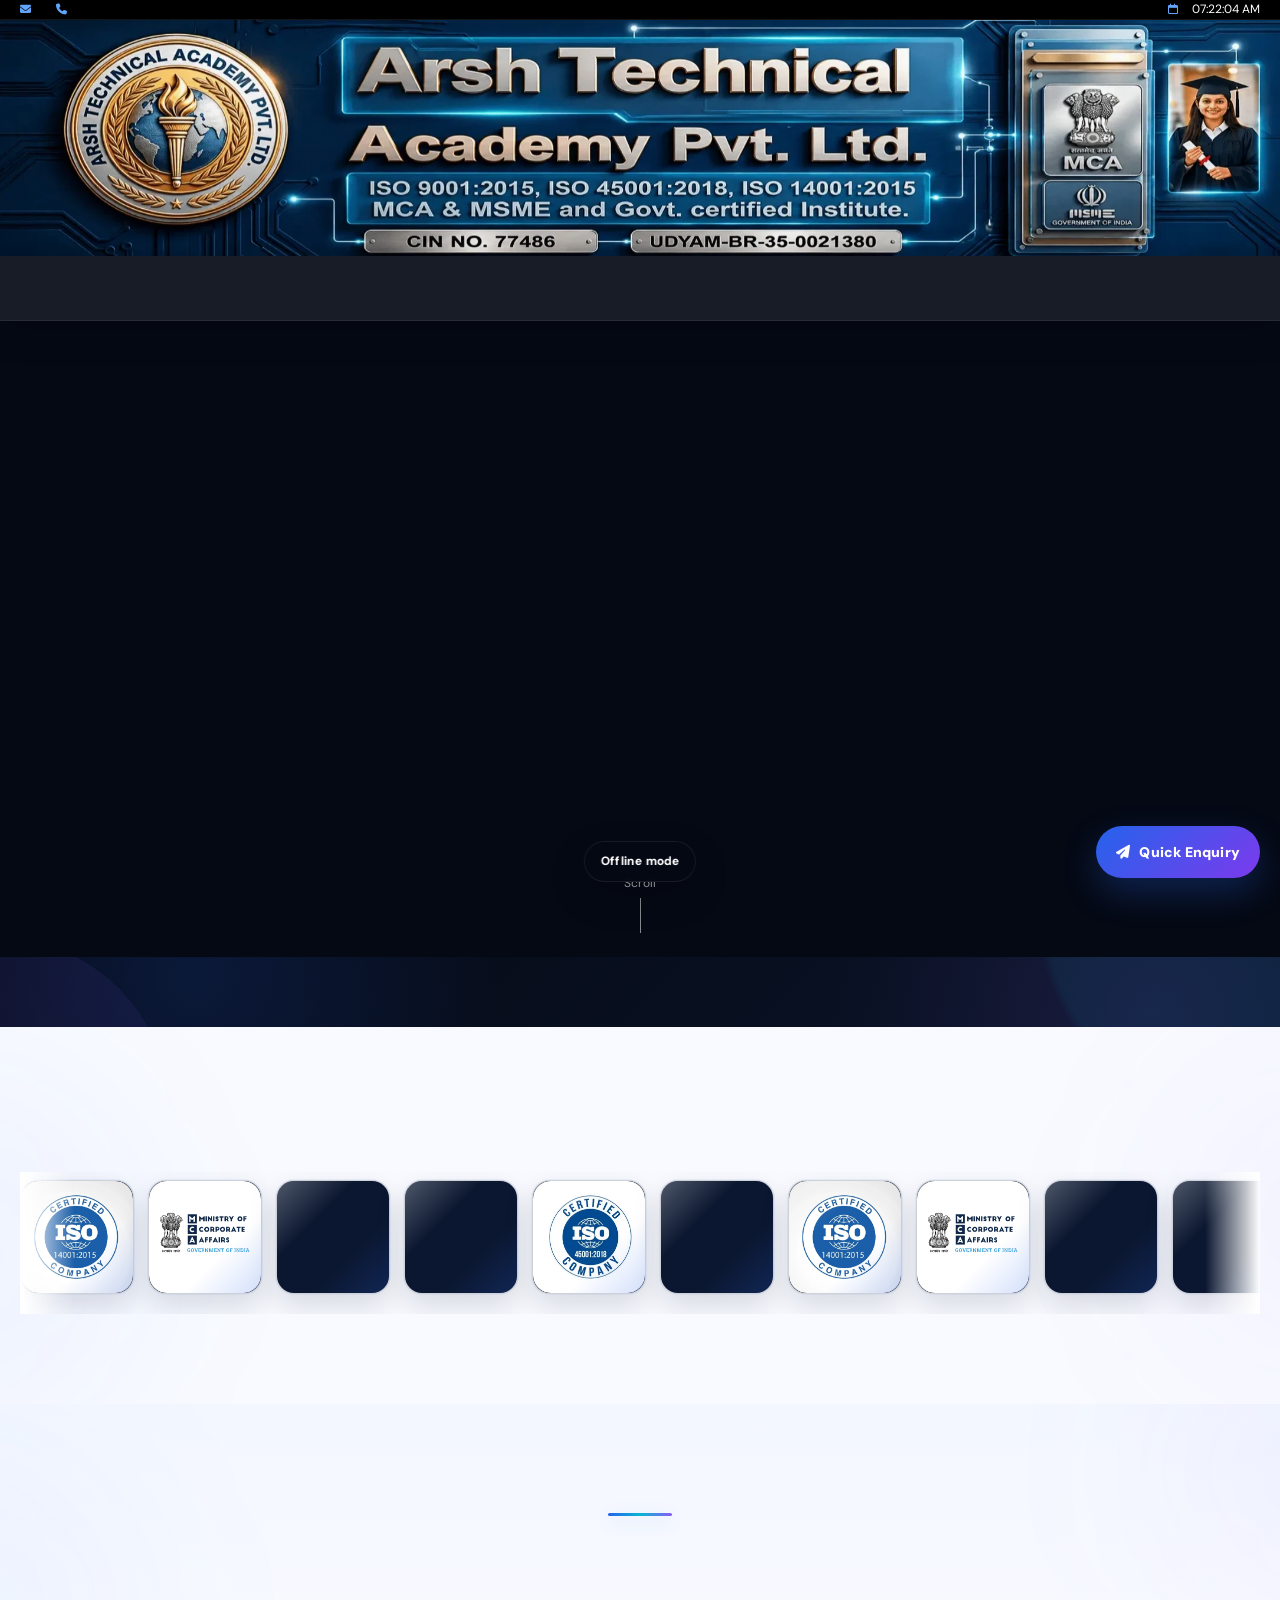
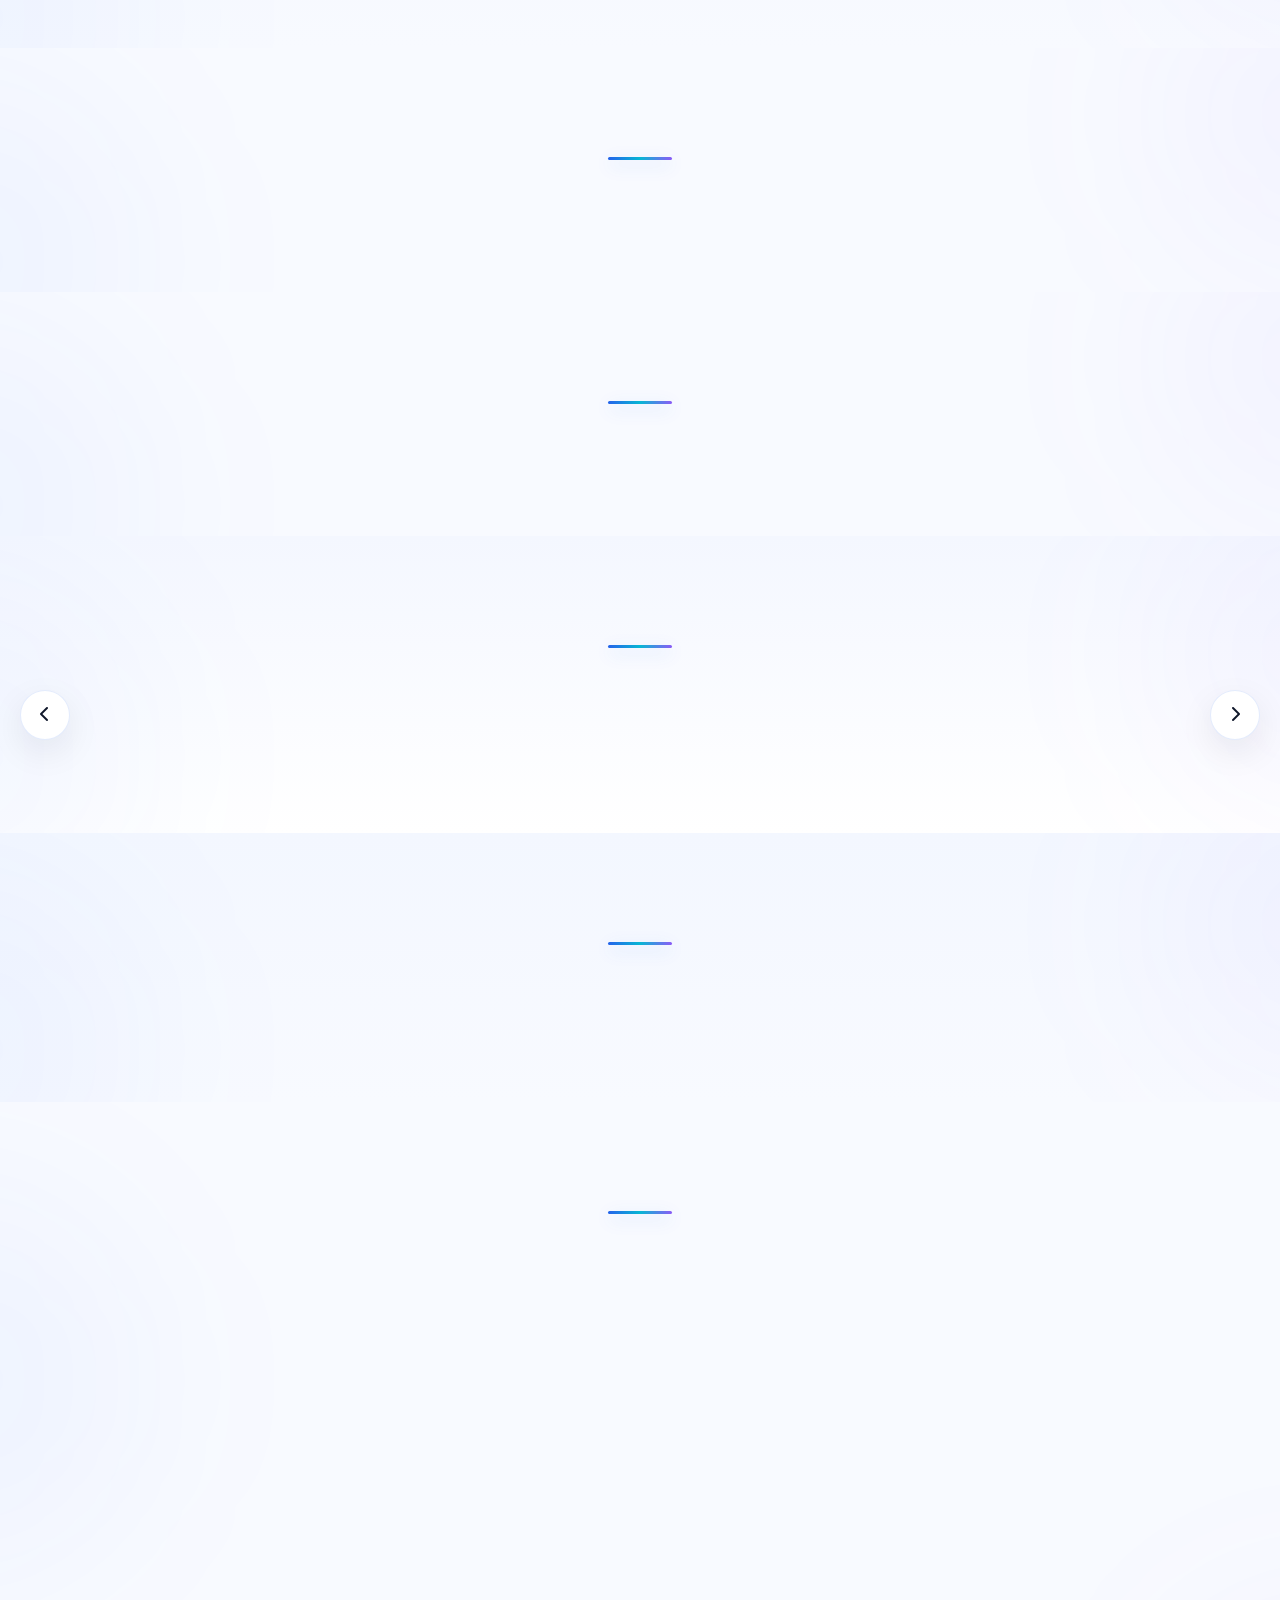
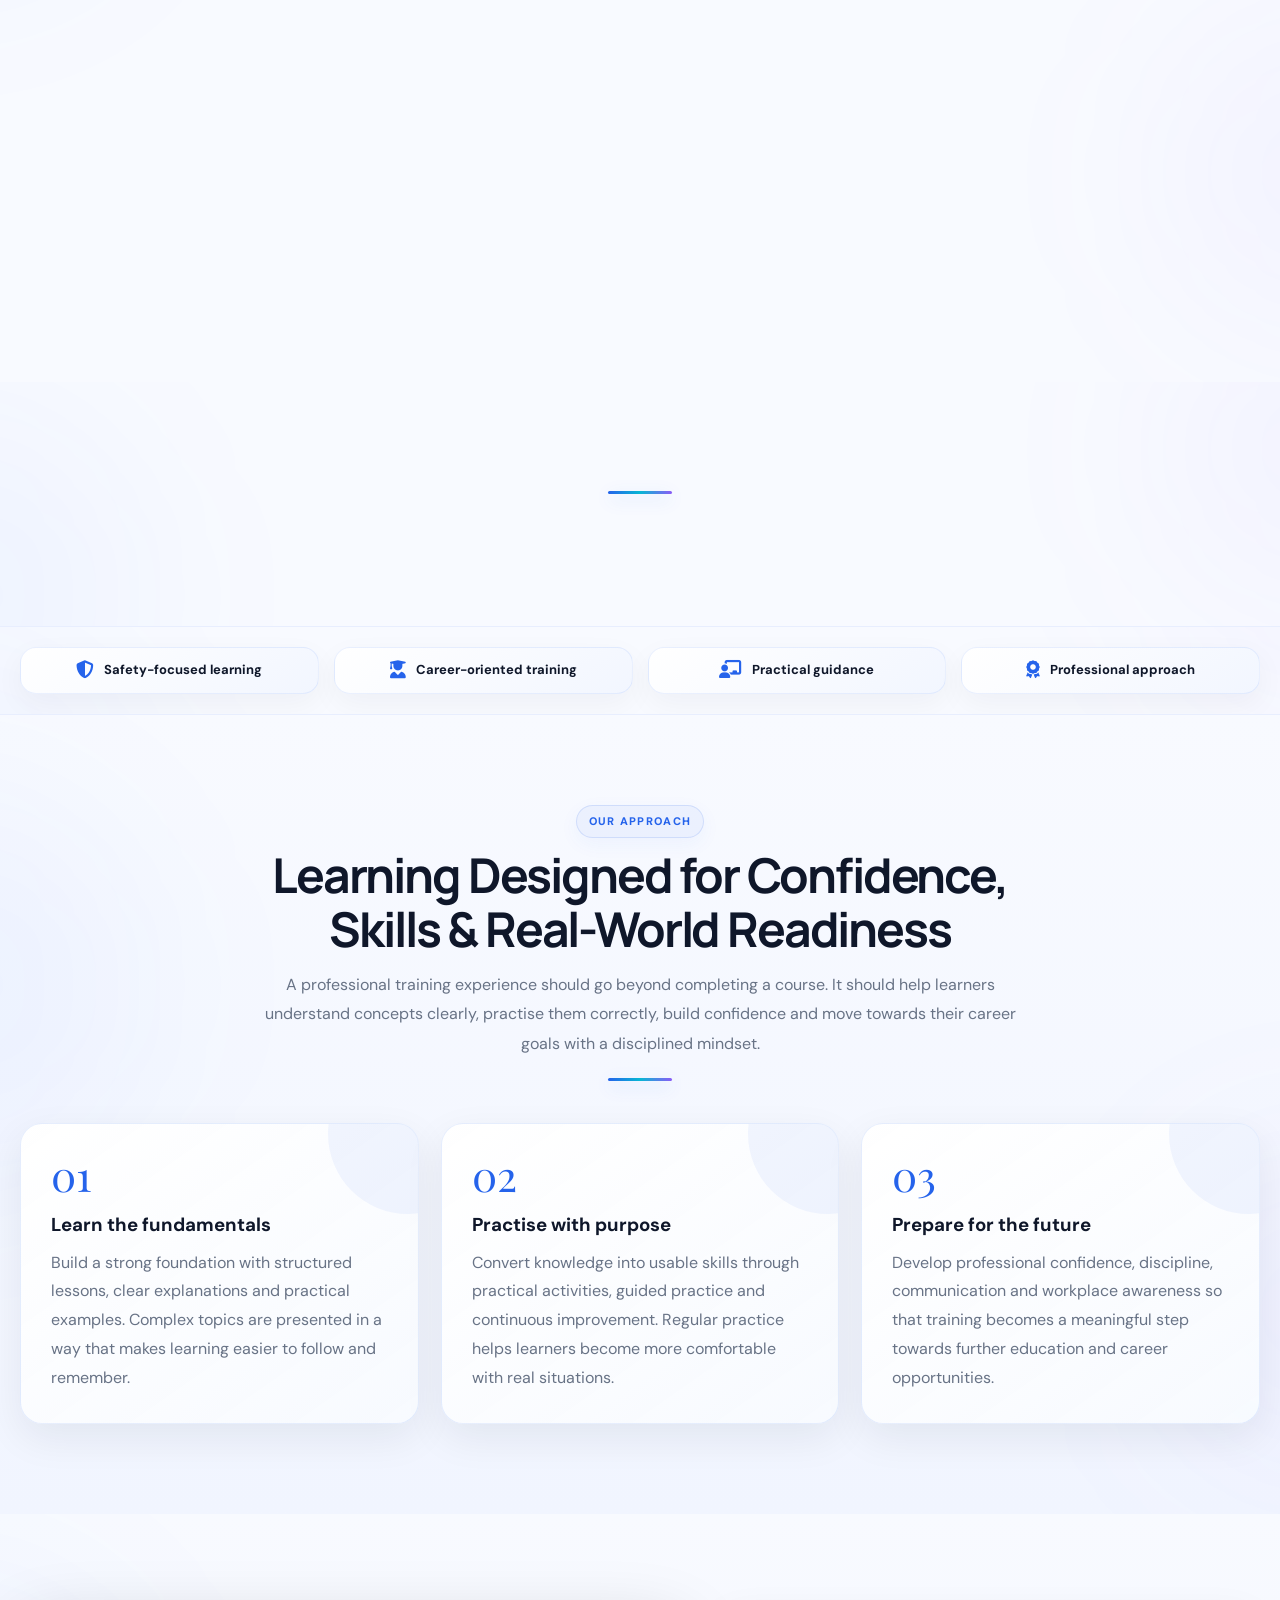
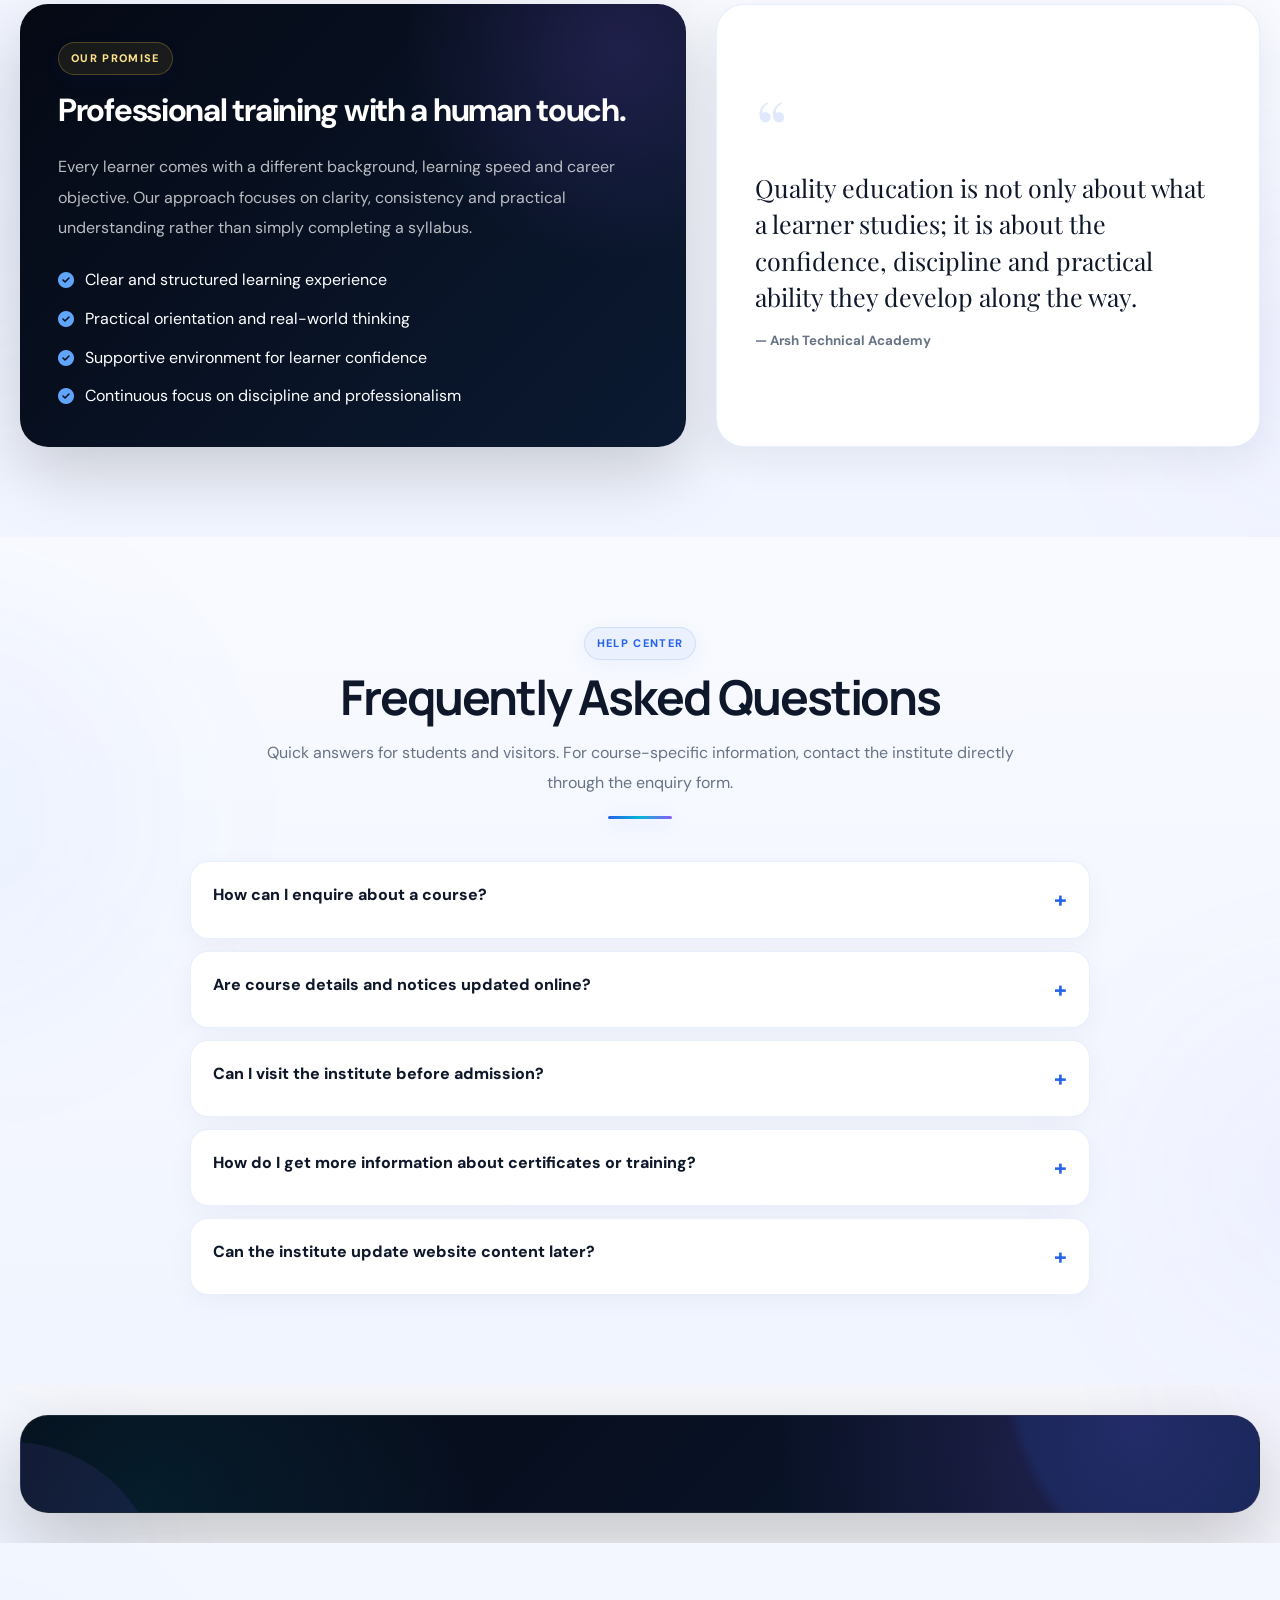
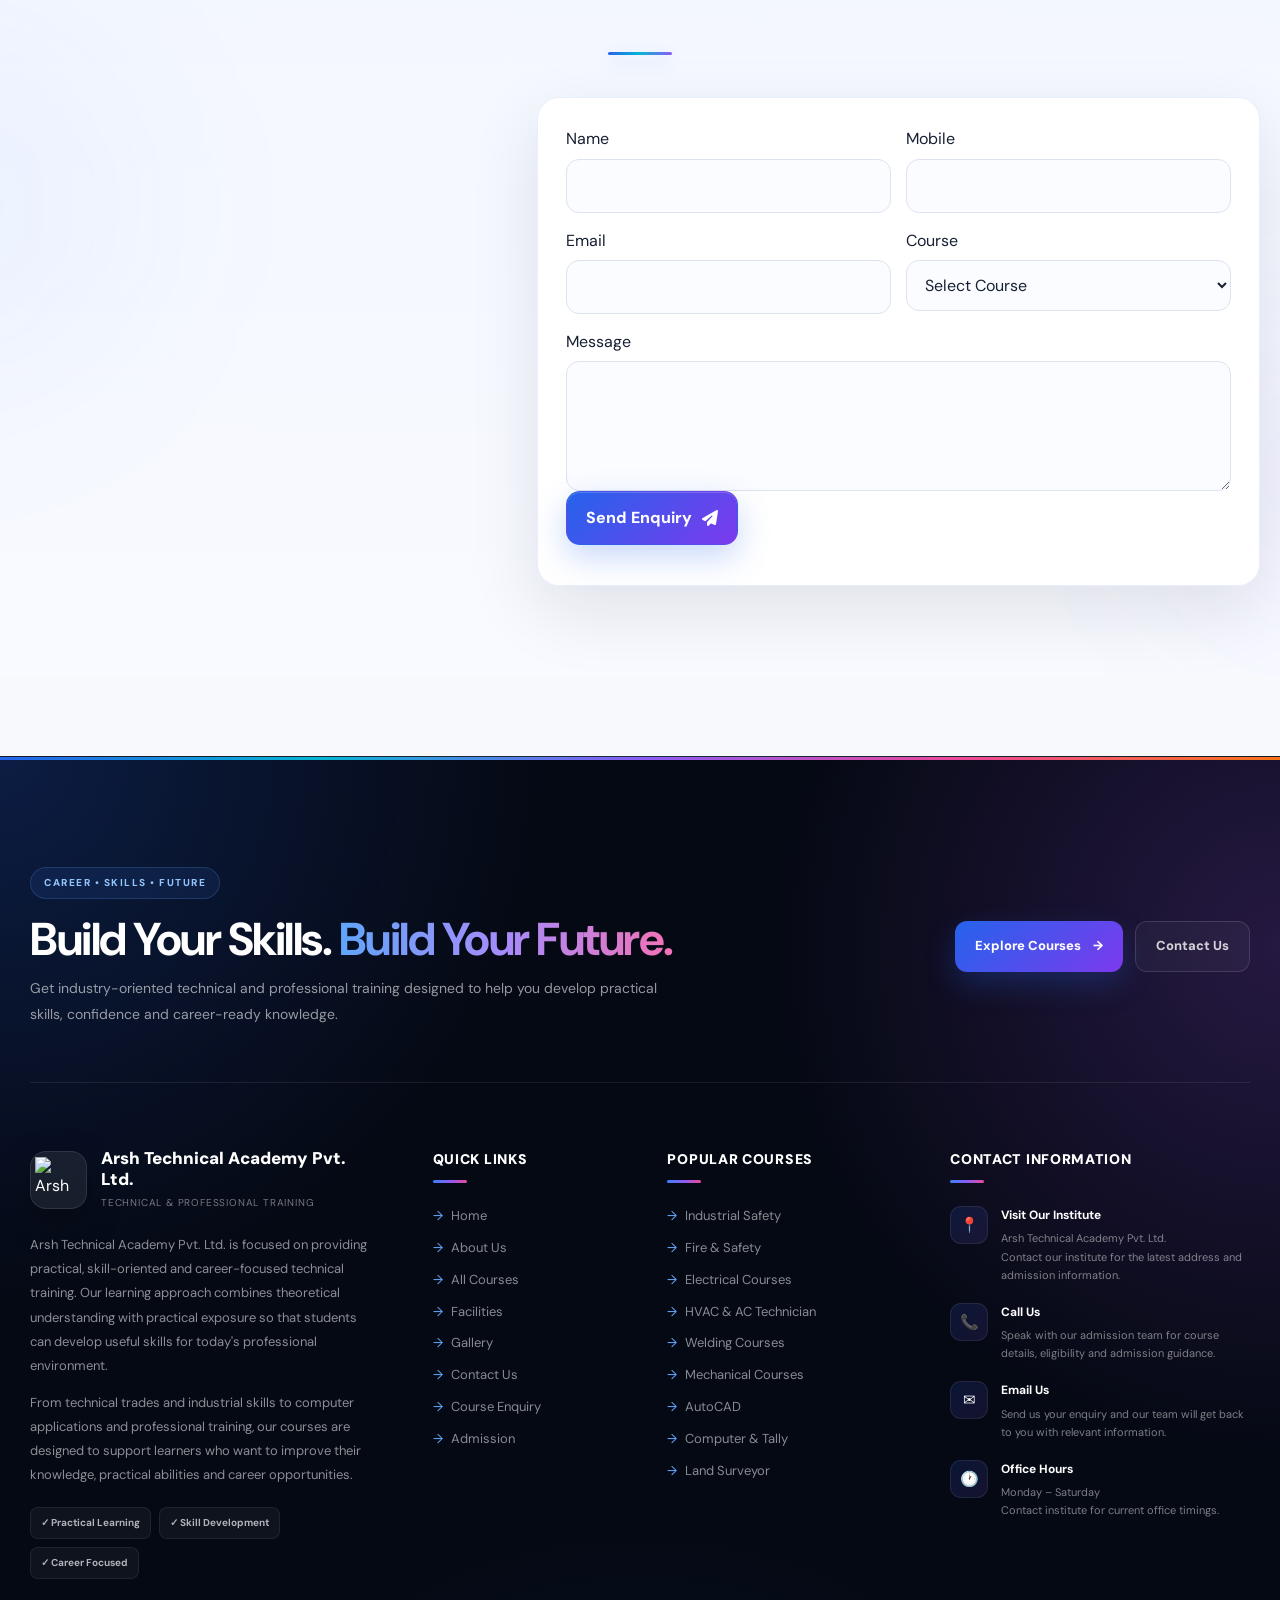
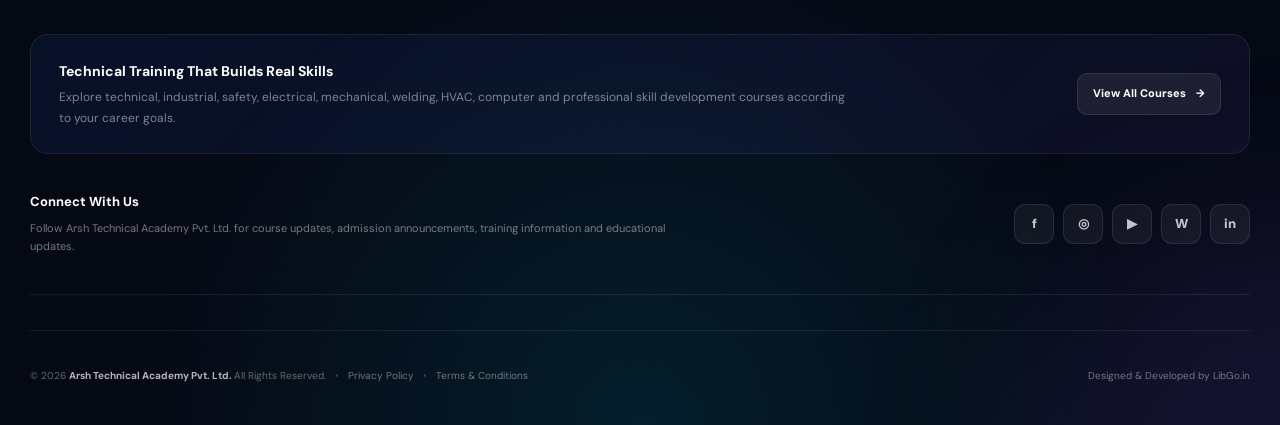
==== commit 598228c0: "Update image format from .web to .webp" ====
--- a/index.html
+++ b/index.html
@@ -9127,7 +9127,7 @@
           qualification: "Industrial Safety / Fire & Emergency",
           experience: "8+ Years Experience",
           bio: "Dedicated to practical demonstrations, industrial safety concepts and student skill development.",
-          image: "assets/images/kunalsir.web?auto=format&fit=crop&w=900&q=85",
+          image: "assets/images/kunalsir.webp?auto=format&fit=crop&w=900&q=85",
           phone: "06200508495",
           linkedin: ""
         }
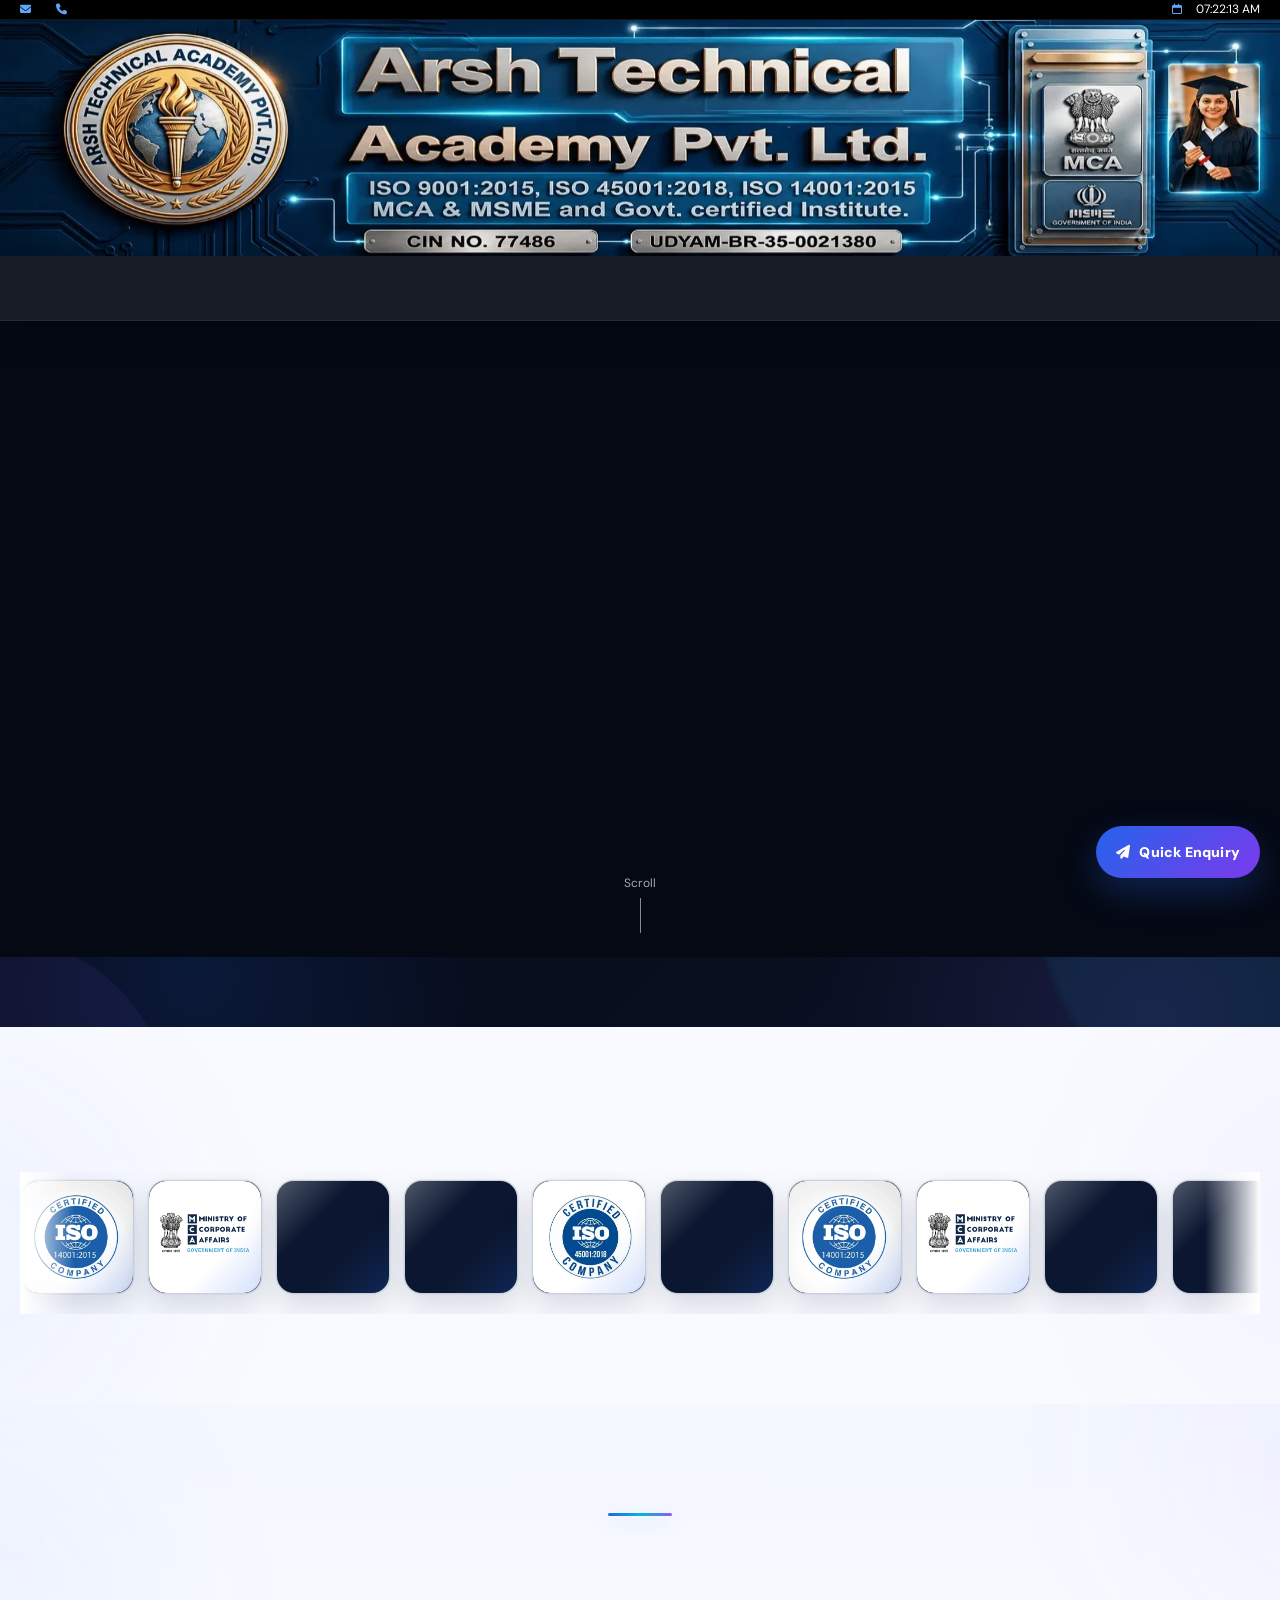
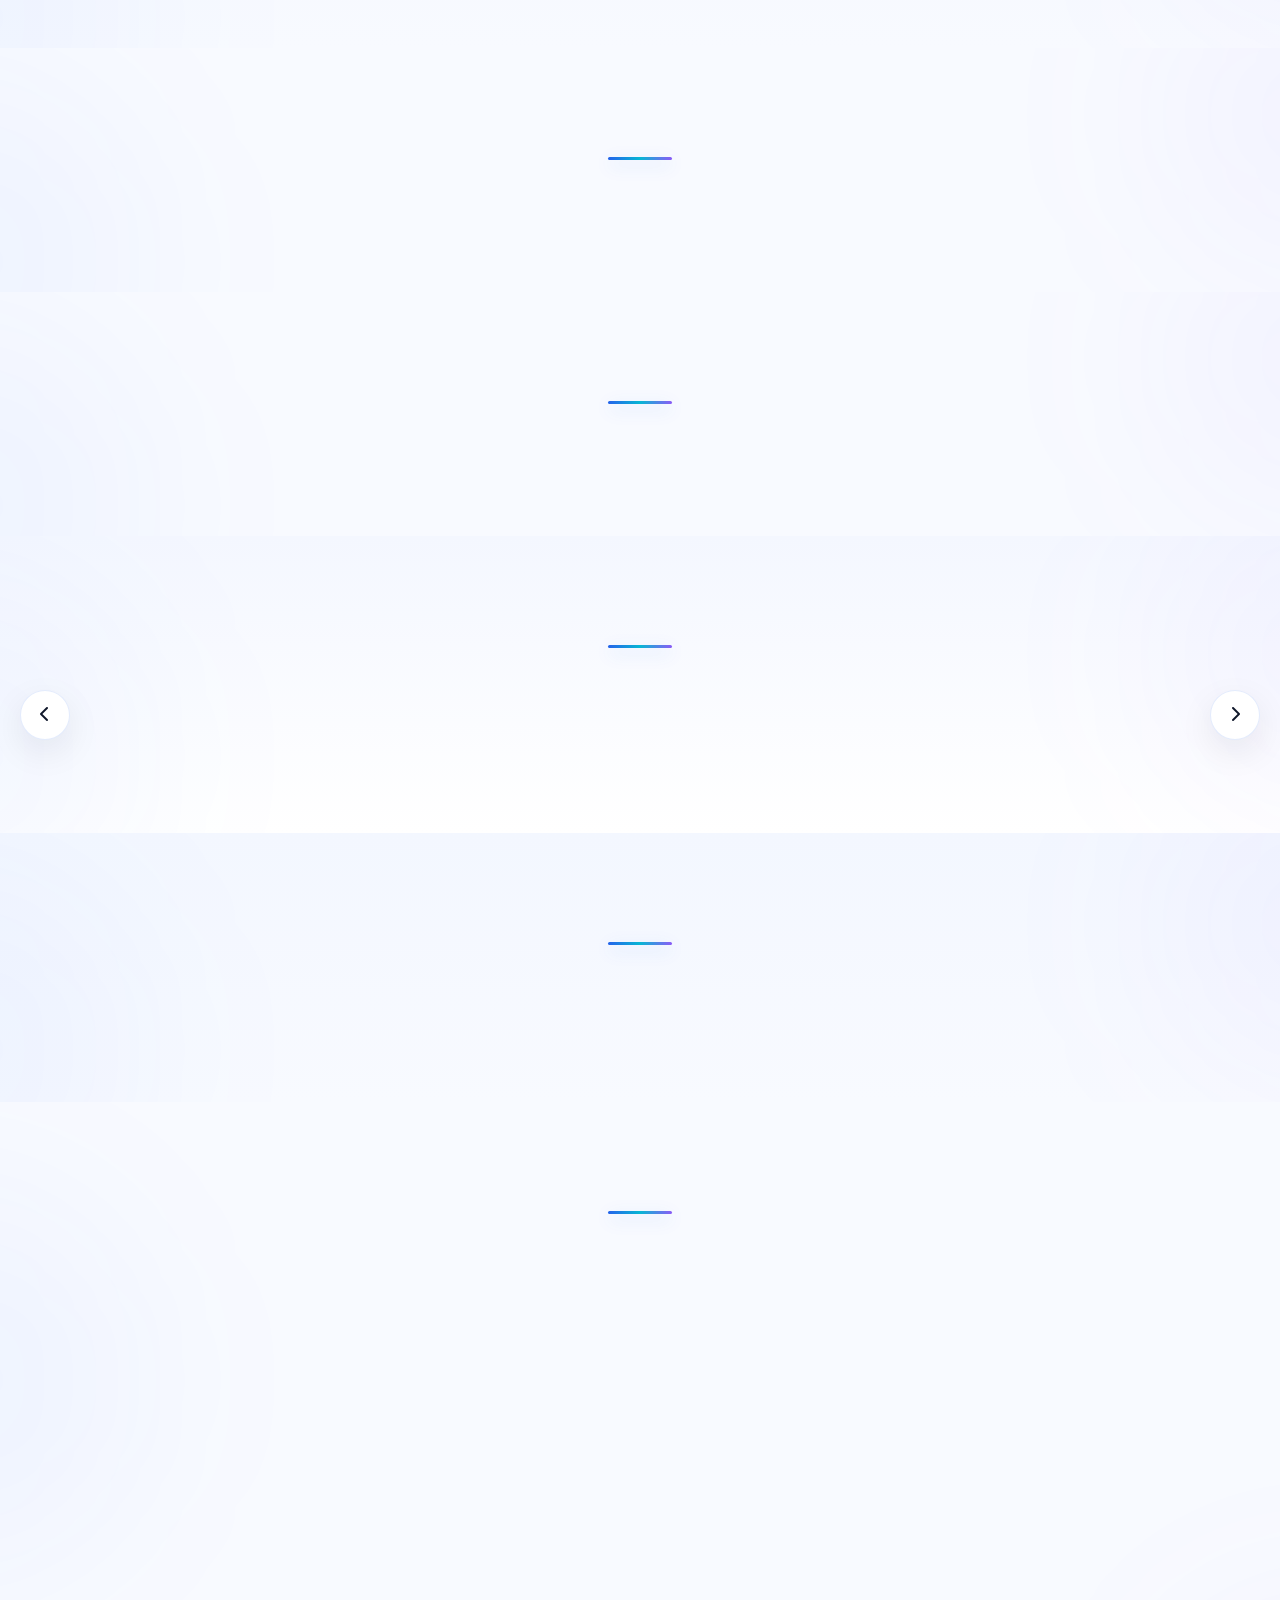
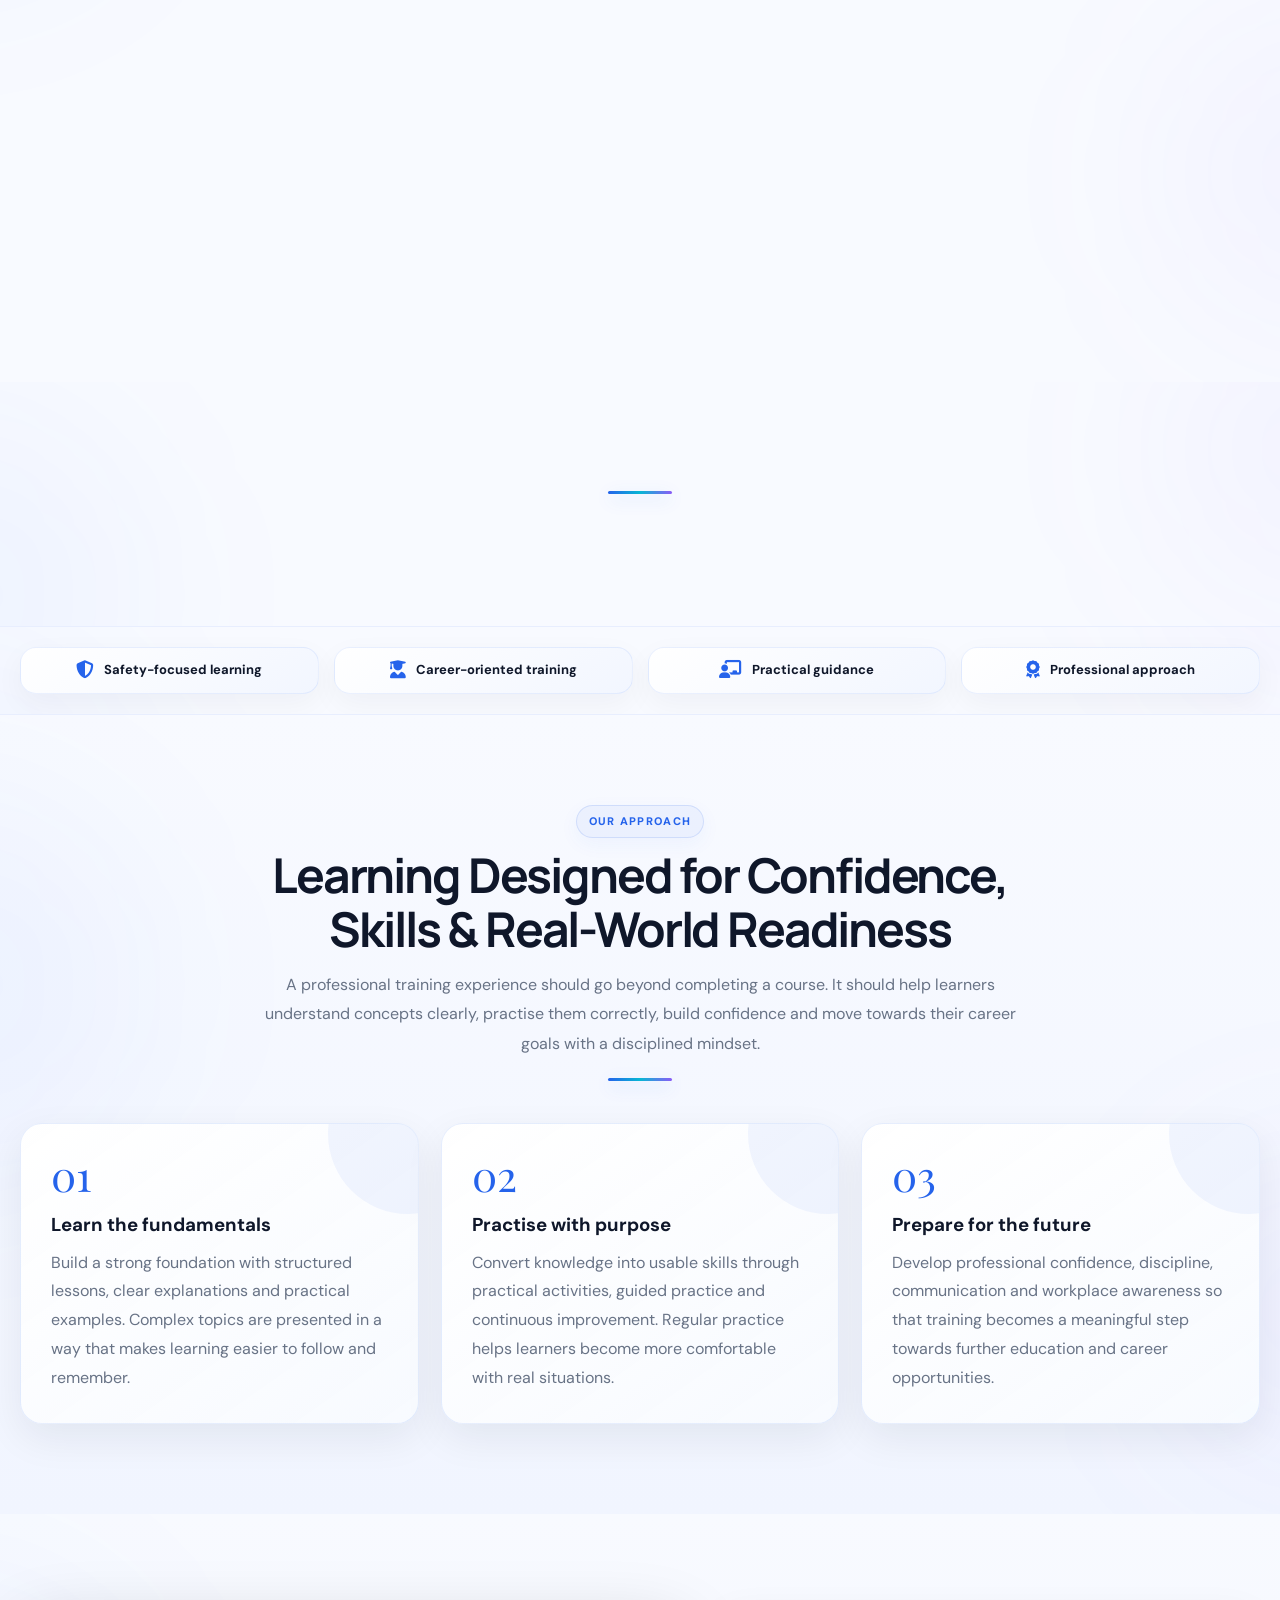
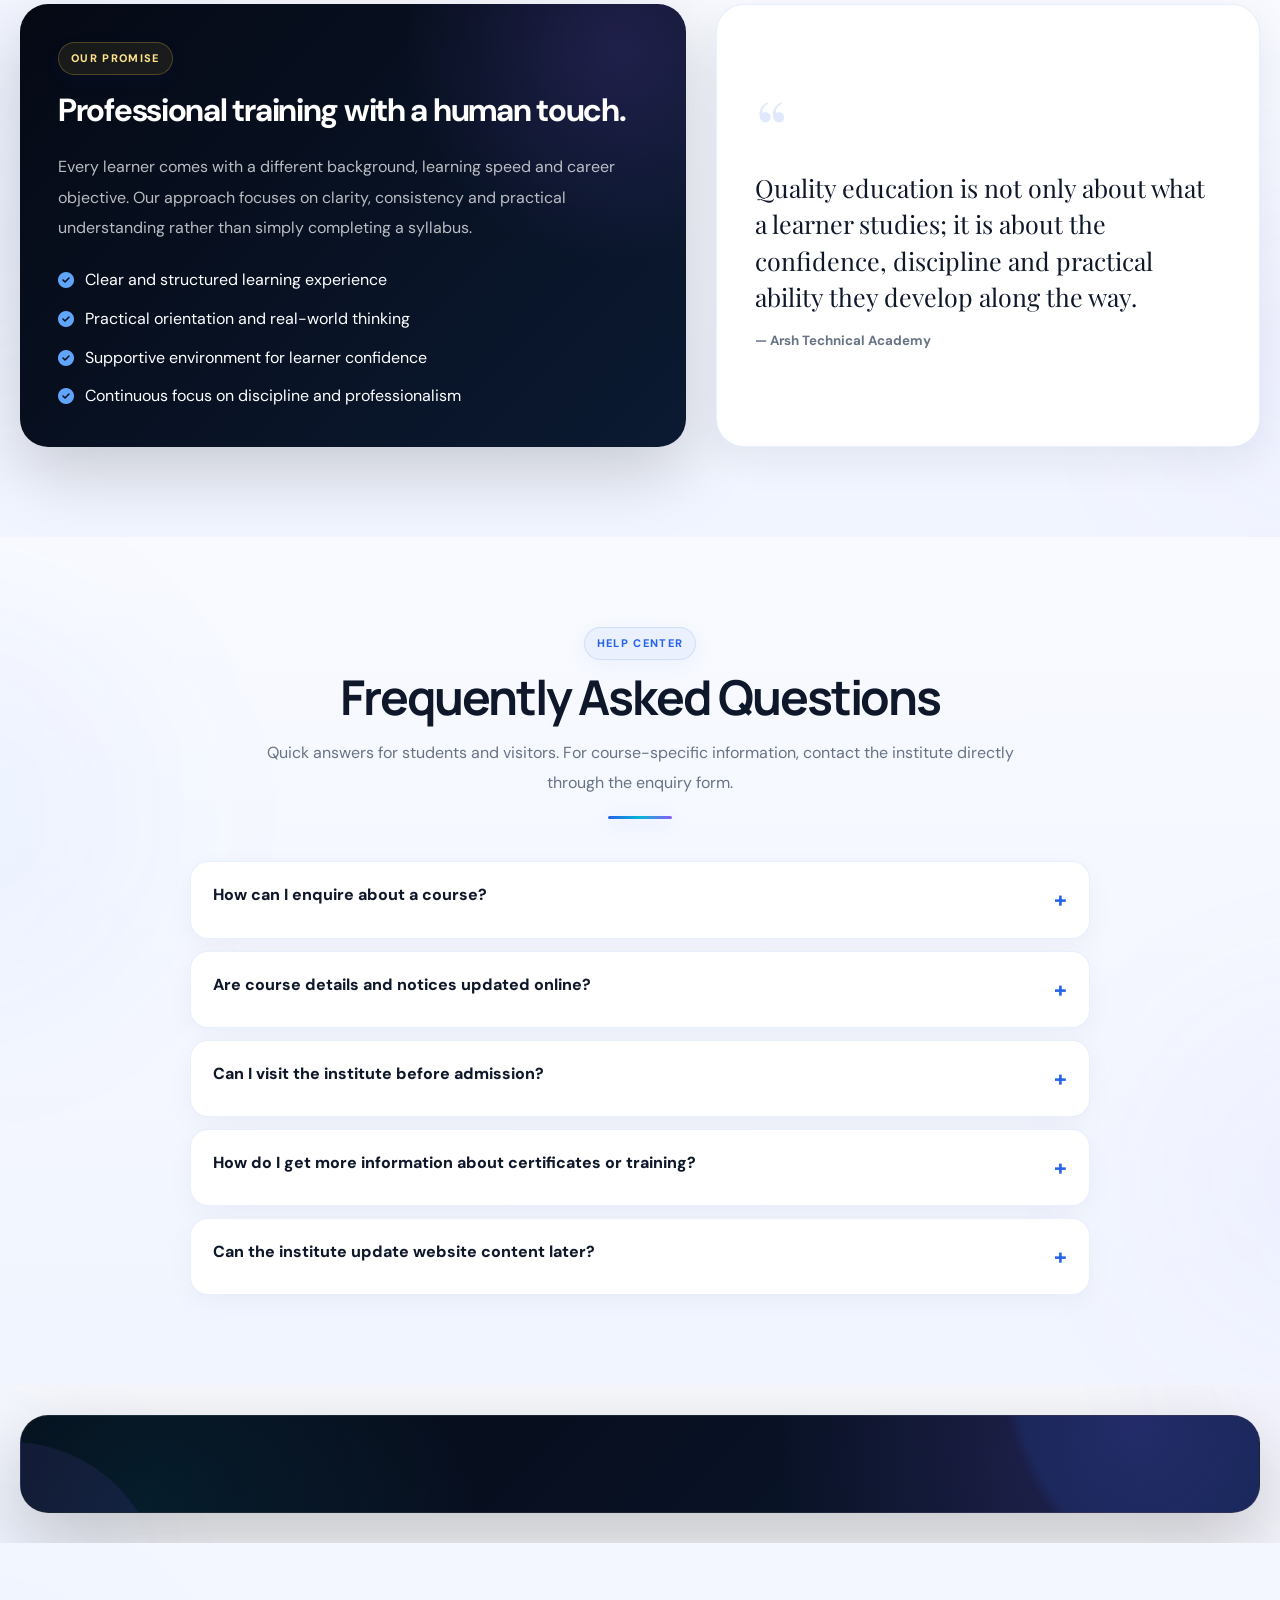
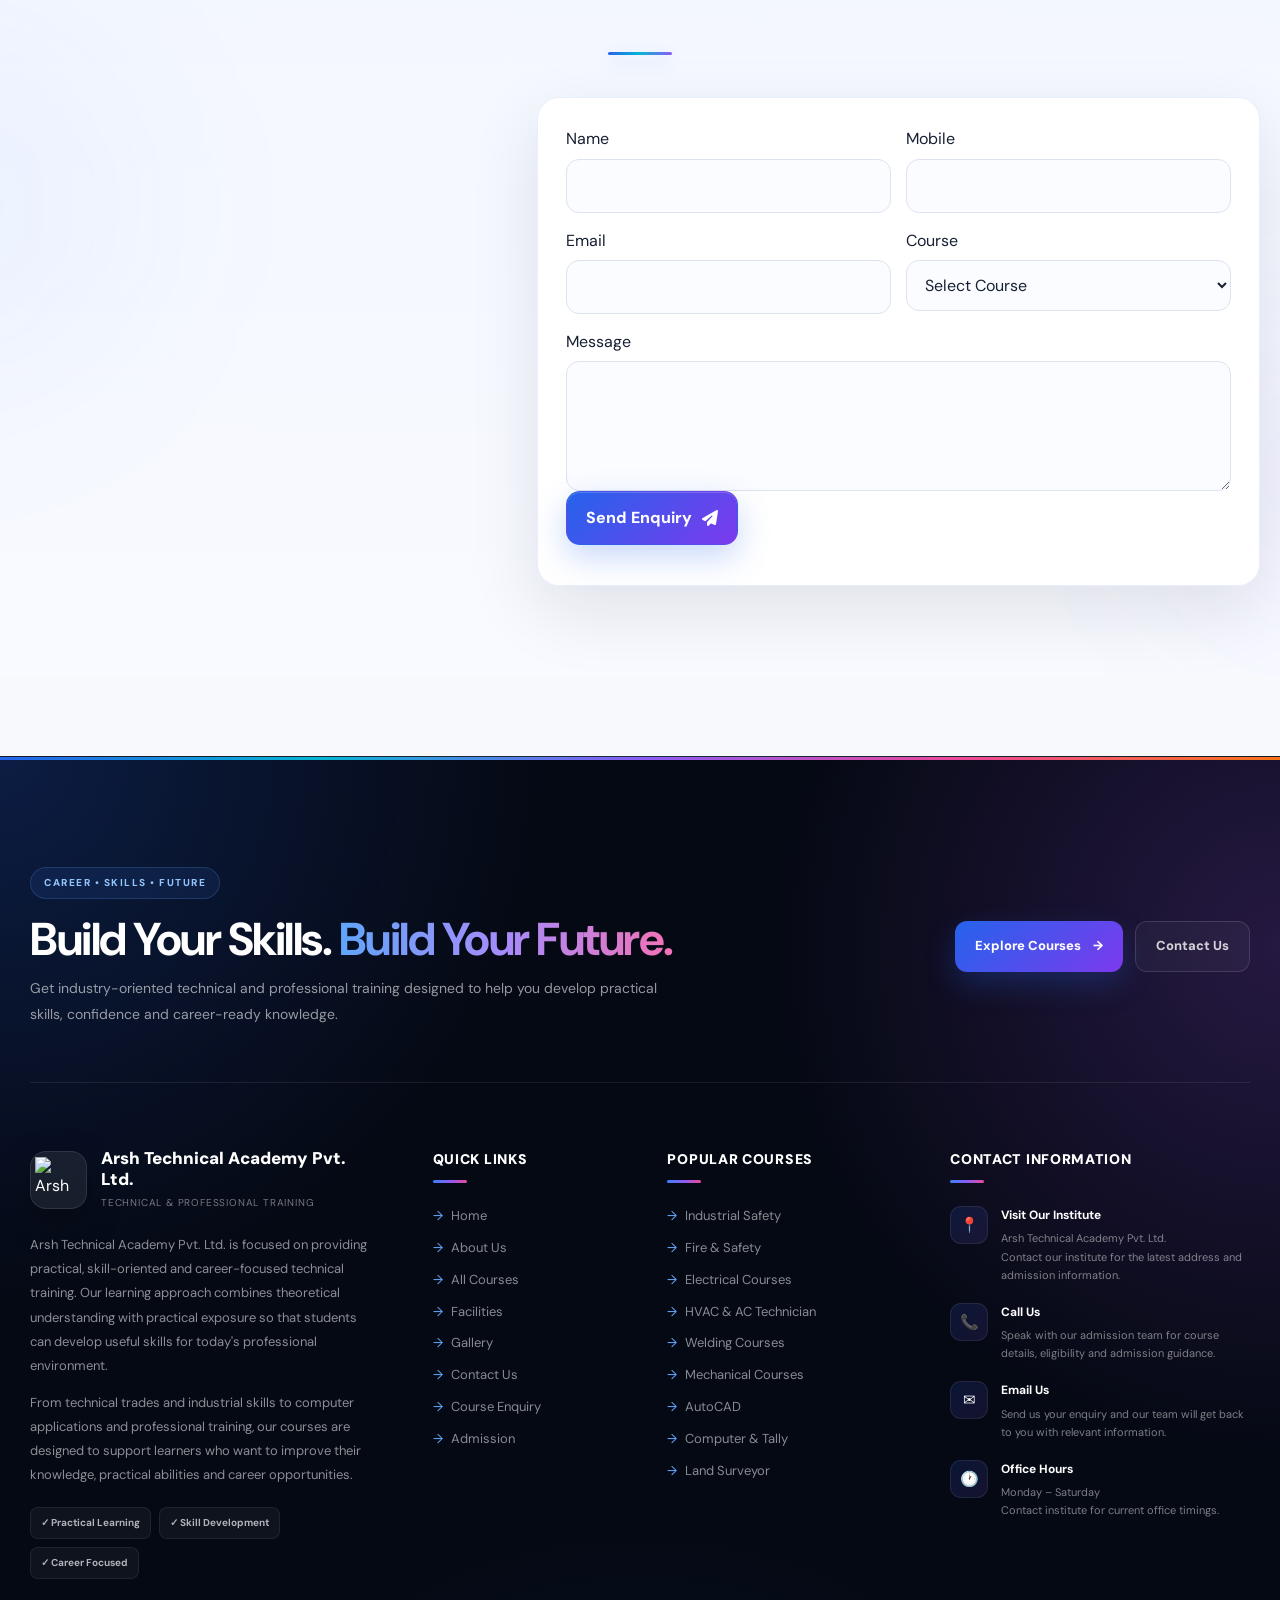
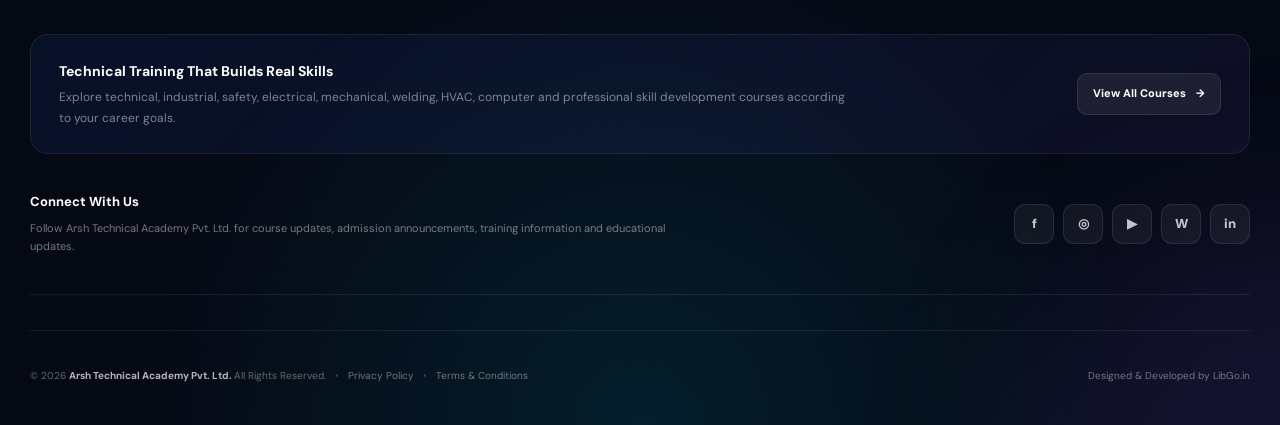
==== commit 7c196dca: "Change name from Dr. Raju Kumar to Mr. Raju Kumar" ====
--- a/index.html
+++ b/index.html
@@ -9112,7 +9112,7 @@
 
       staff: [
         {
-          name: "Dr. Raju Kumar",
+          name: "Mr. Raju Kumar",
           designation: "Senior Safety Trainer",
           qualification: "NEBOSH / IOSH / Safety Management",
           experience: "10+ Years Experience",
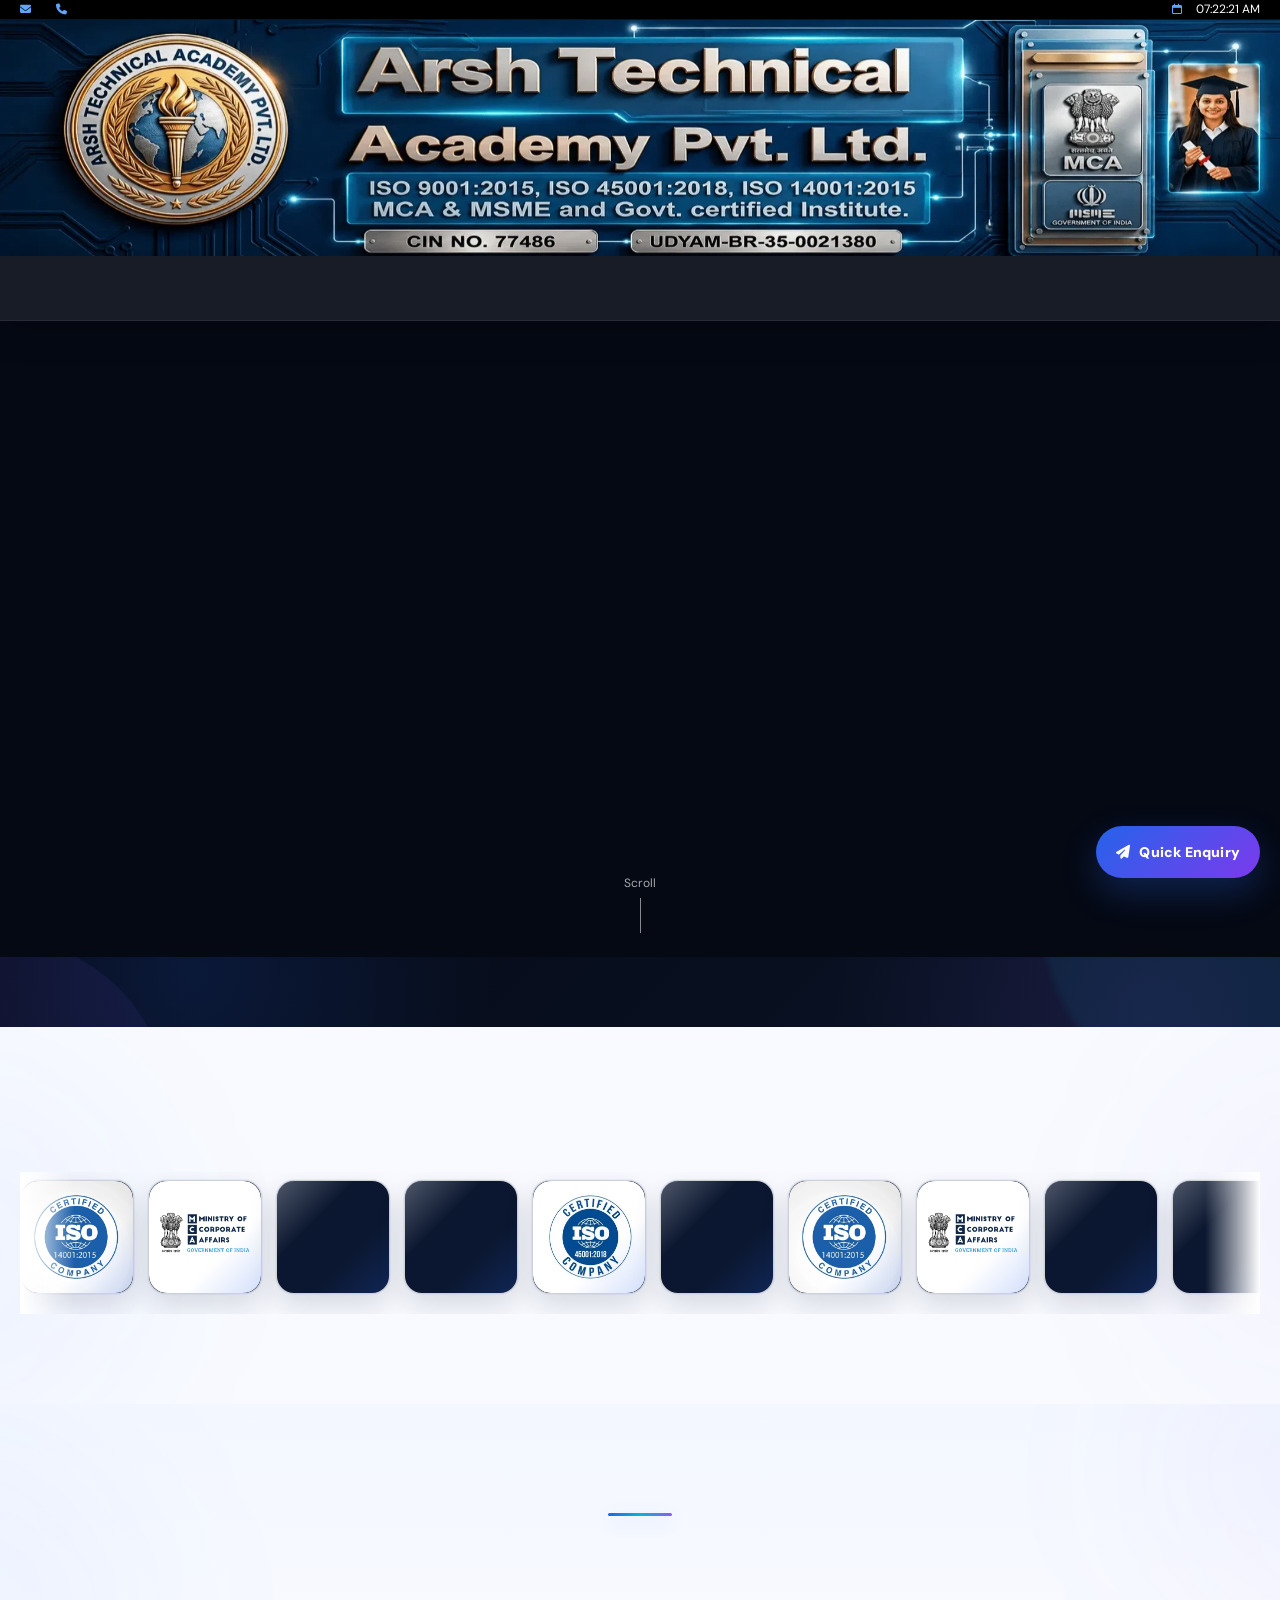
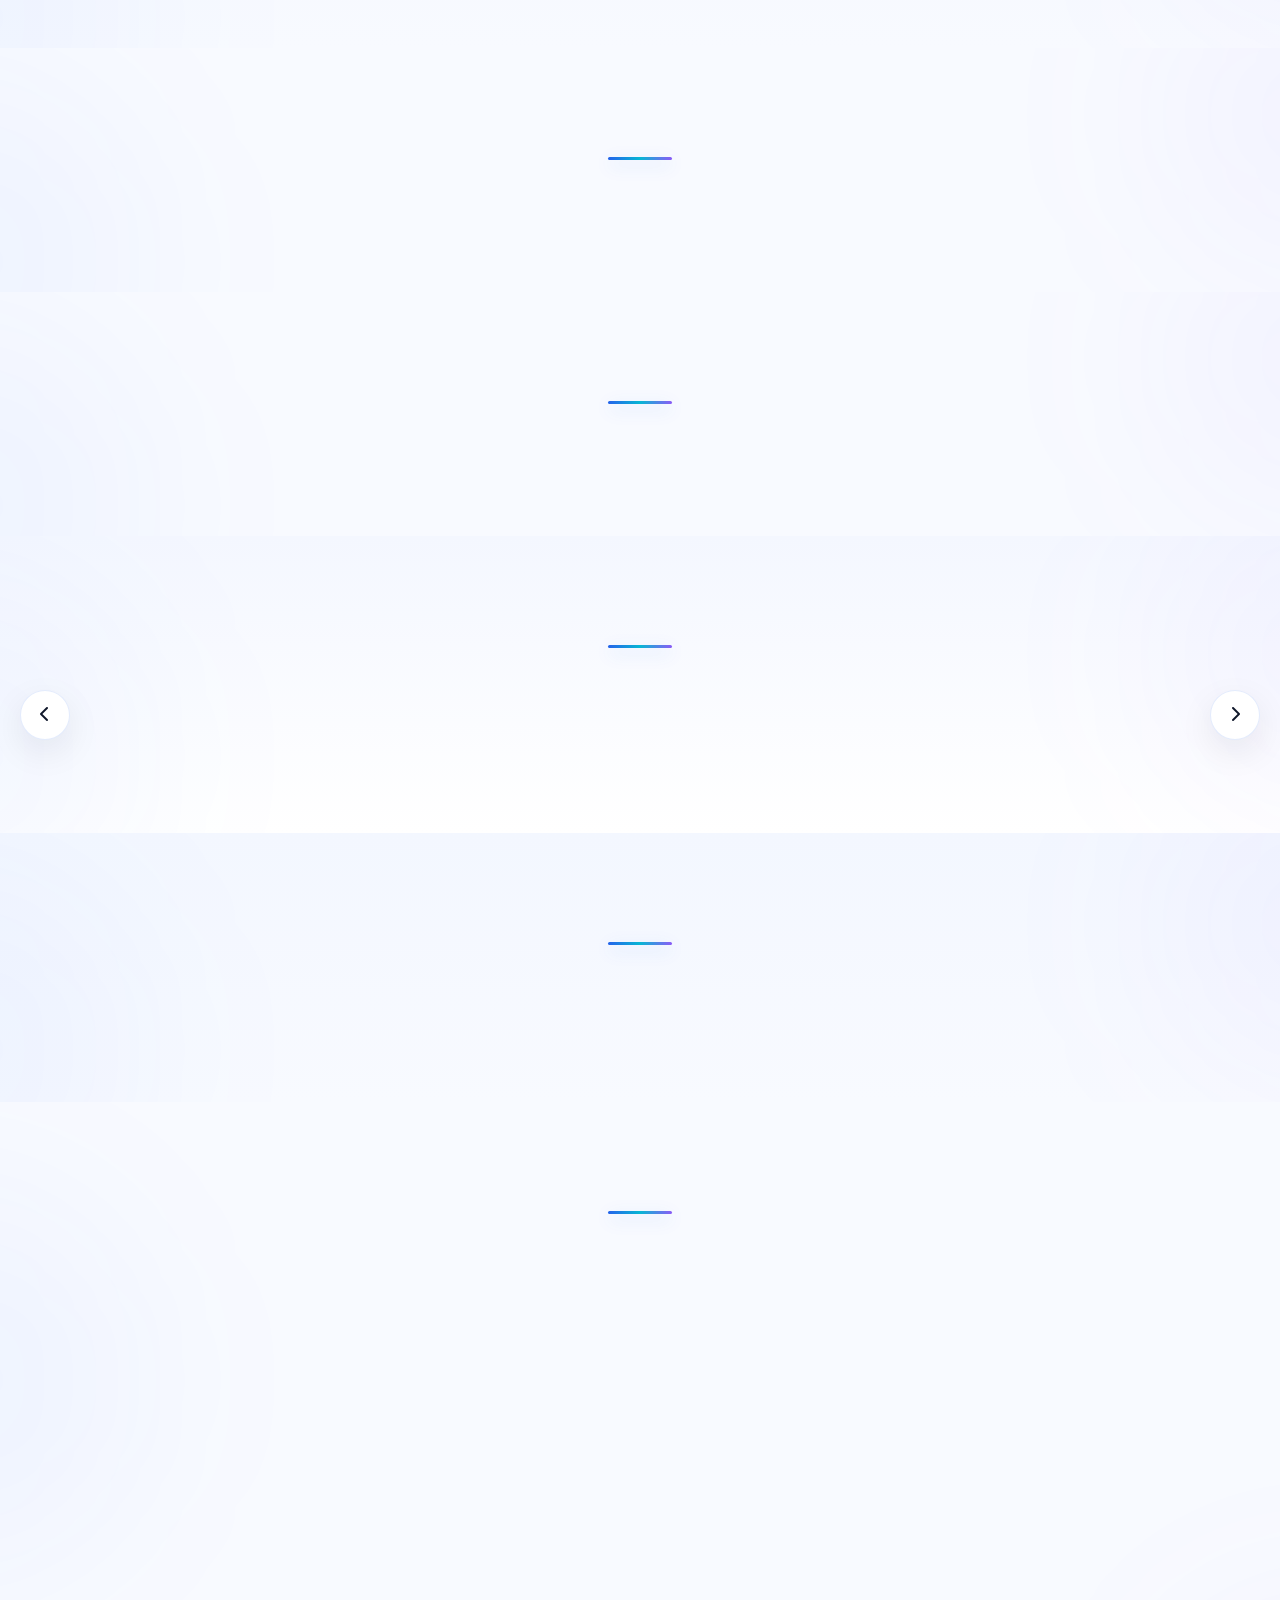
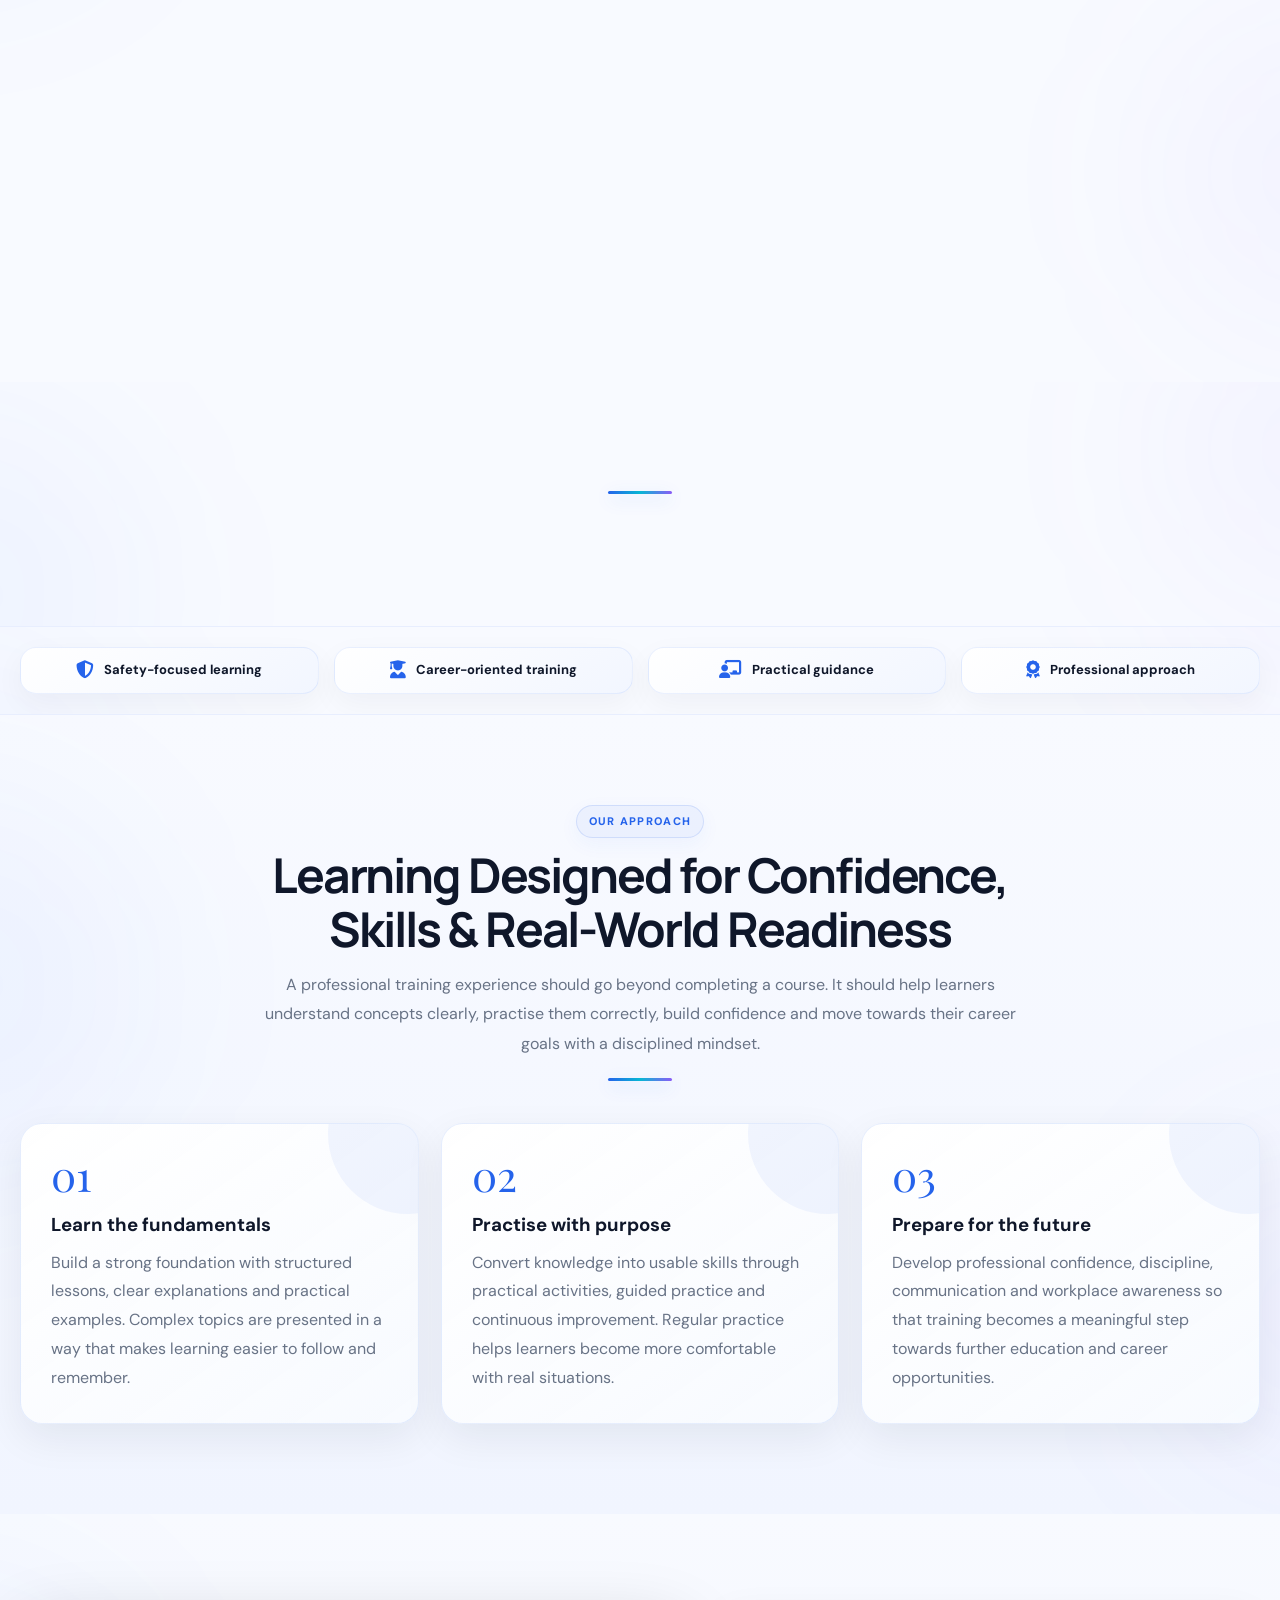
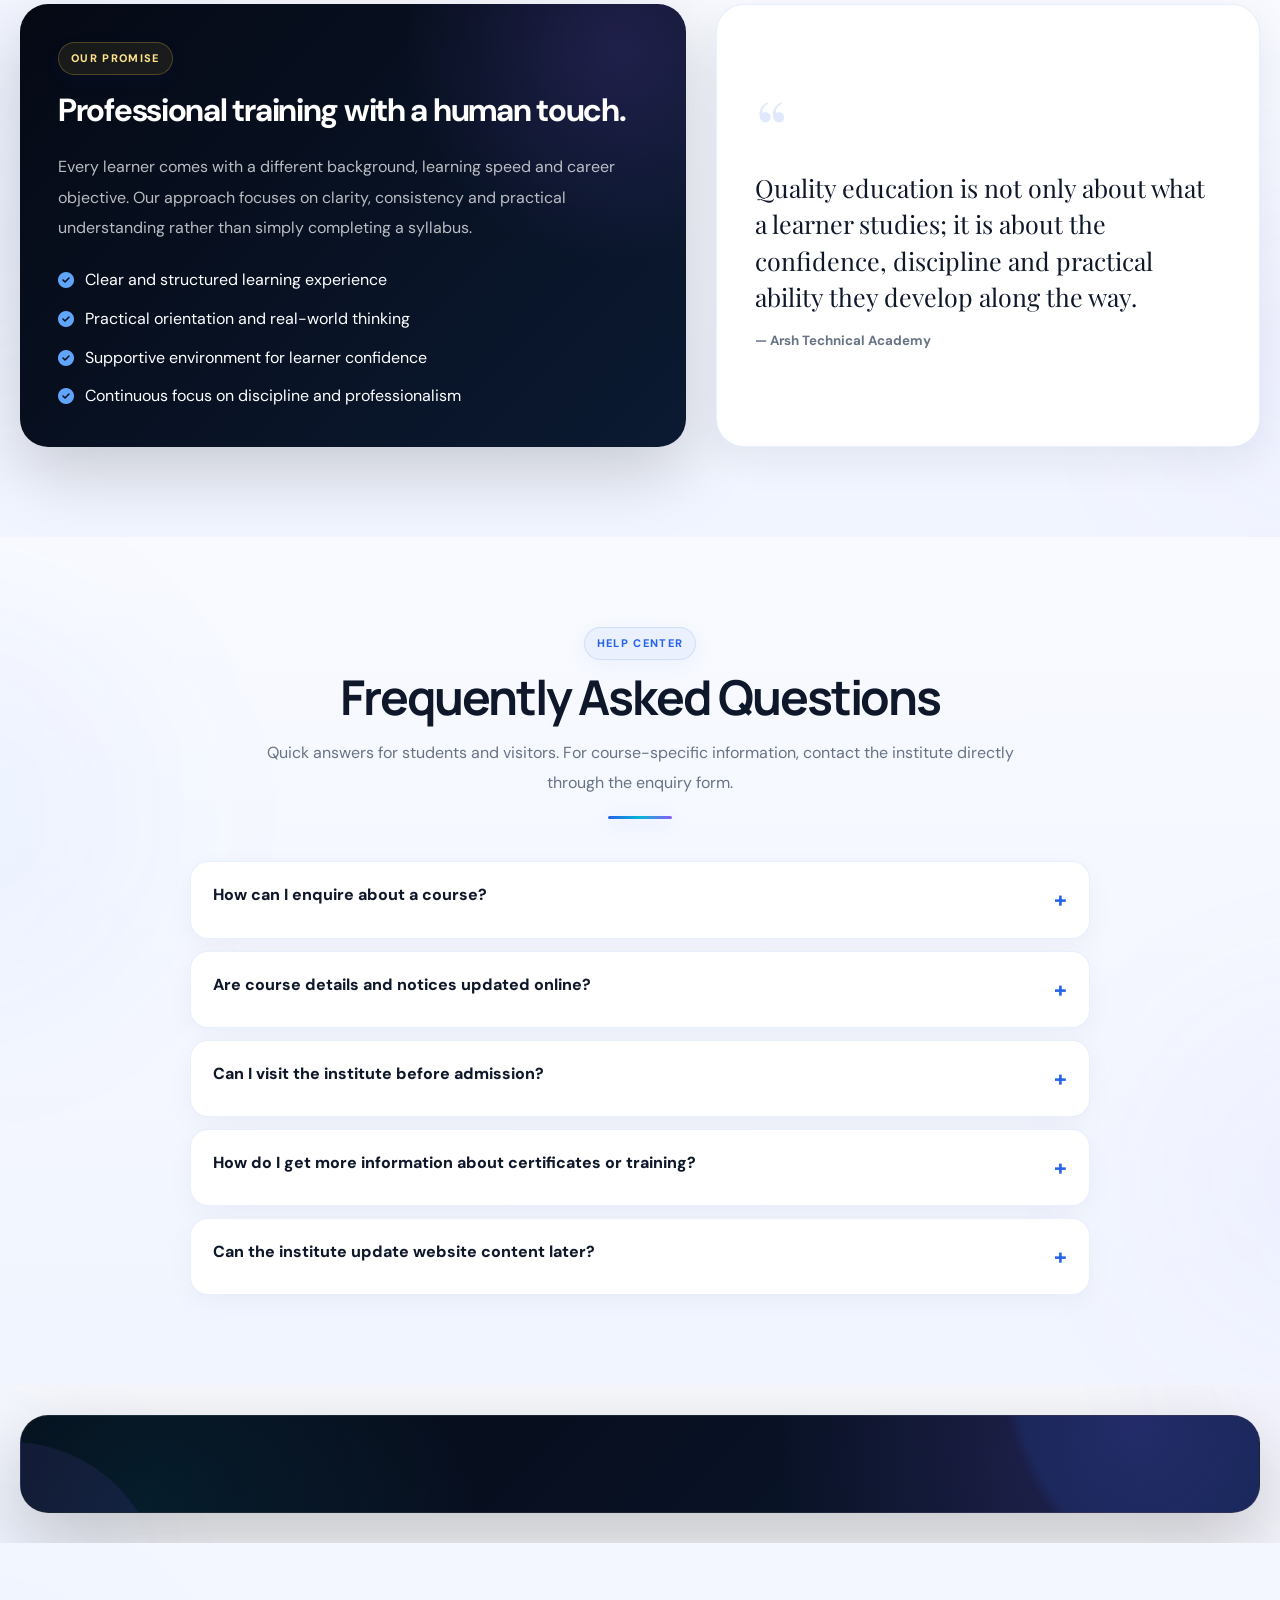
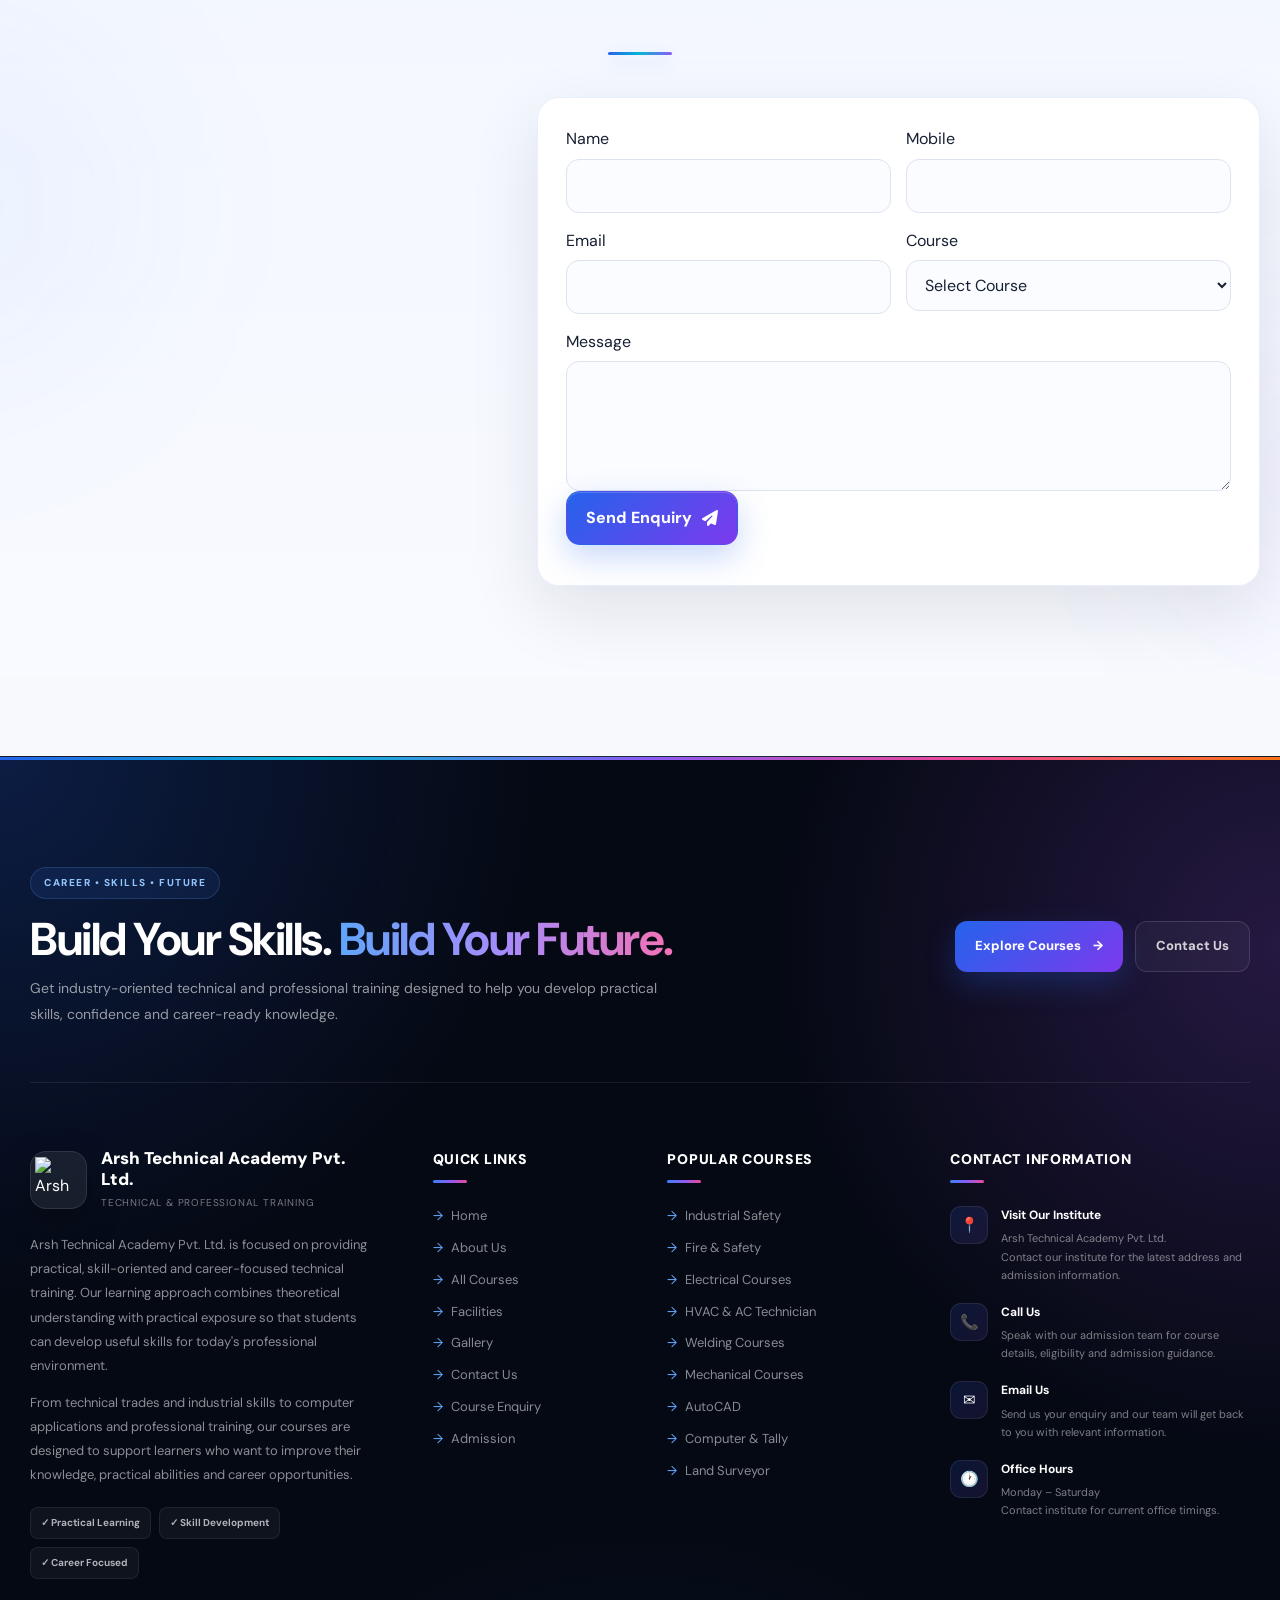
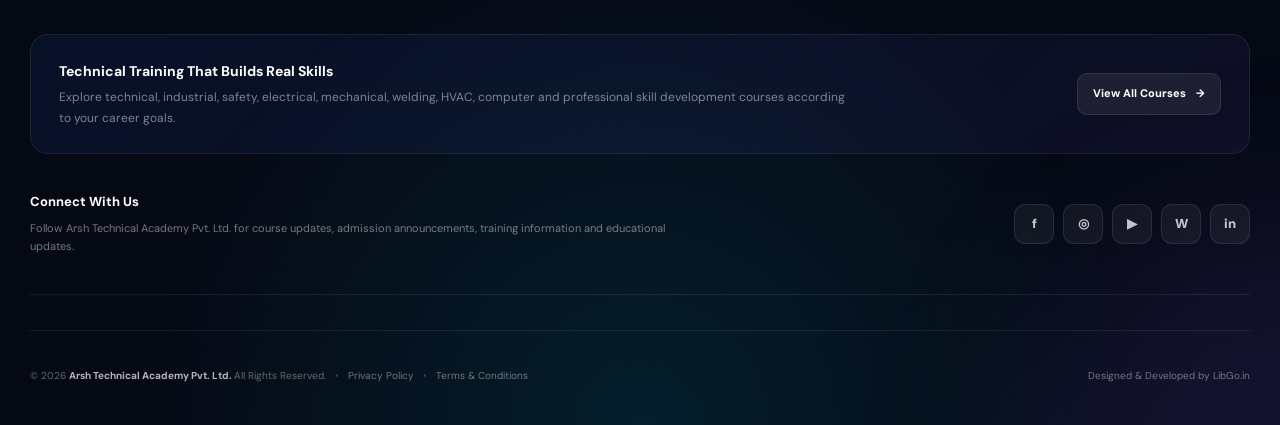
==== commit 229a4986: "Fix image URL formatting in index.html" ====
--- a/index.html
+++ b/index.html
@@ -9117,7 +9117,7 @@
           qualification: "NEBOSH / IOSH / Safety Management",
           experience: "10+ Years Experience",
           bio: "Experienced professional focused on practical safety training, workplace awareness and career-oriented guidance.",
-          image: "assets/images/rajusir.webp?auto=format&fit=crop&w=900&q=85",
+          image: "assets/images/rajusir.webp?auto=format&w=900&q=85",
           phone: "07632929282",
           linkedin: ""
         },
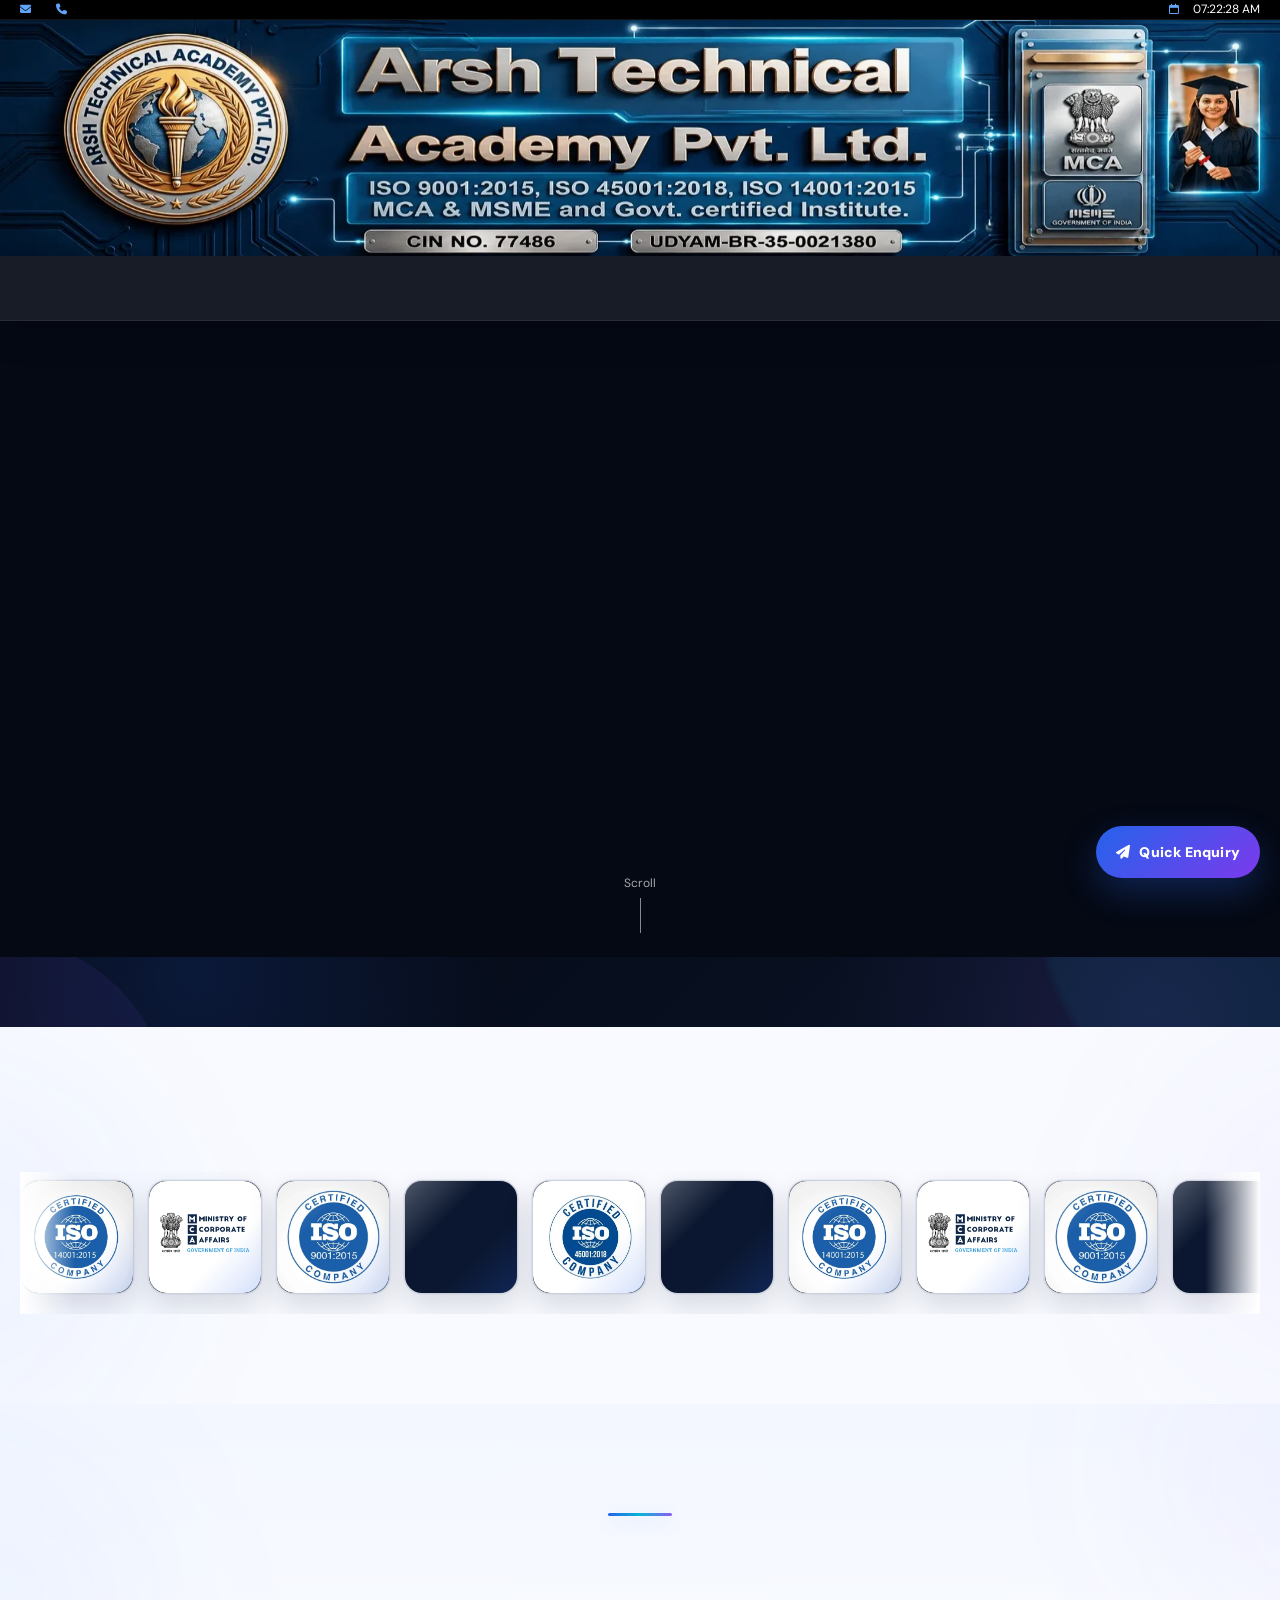
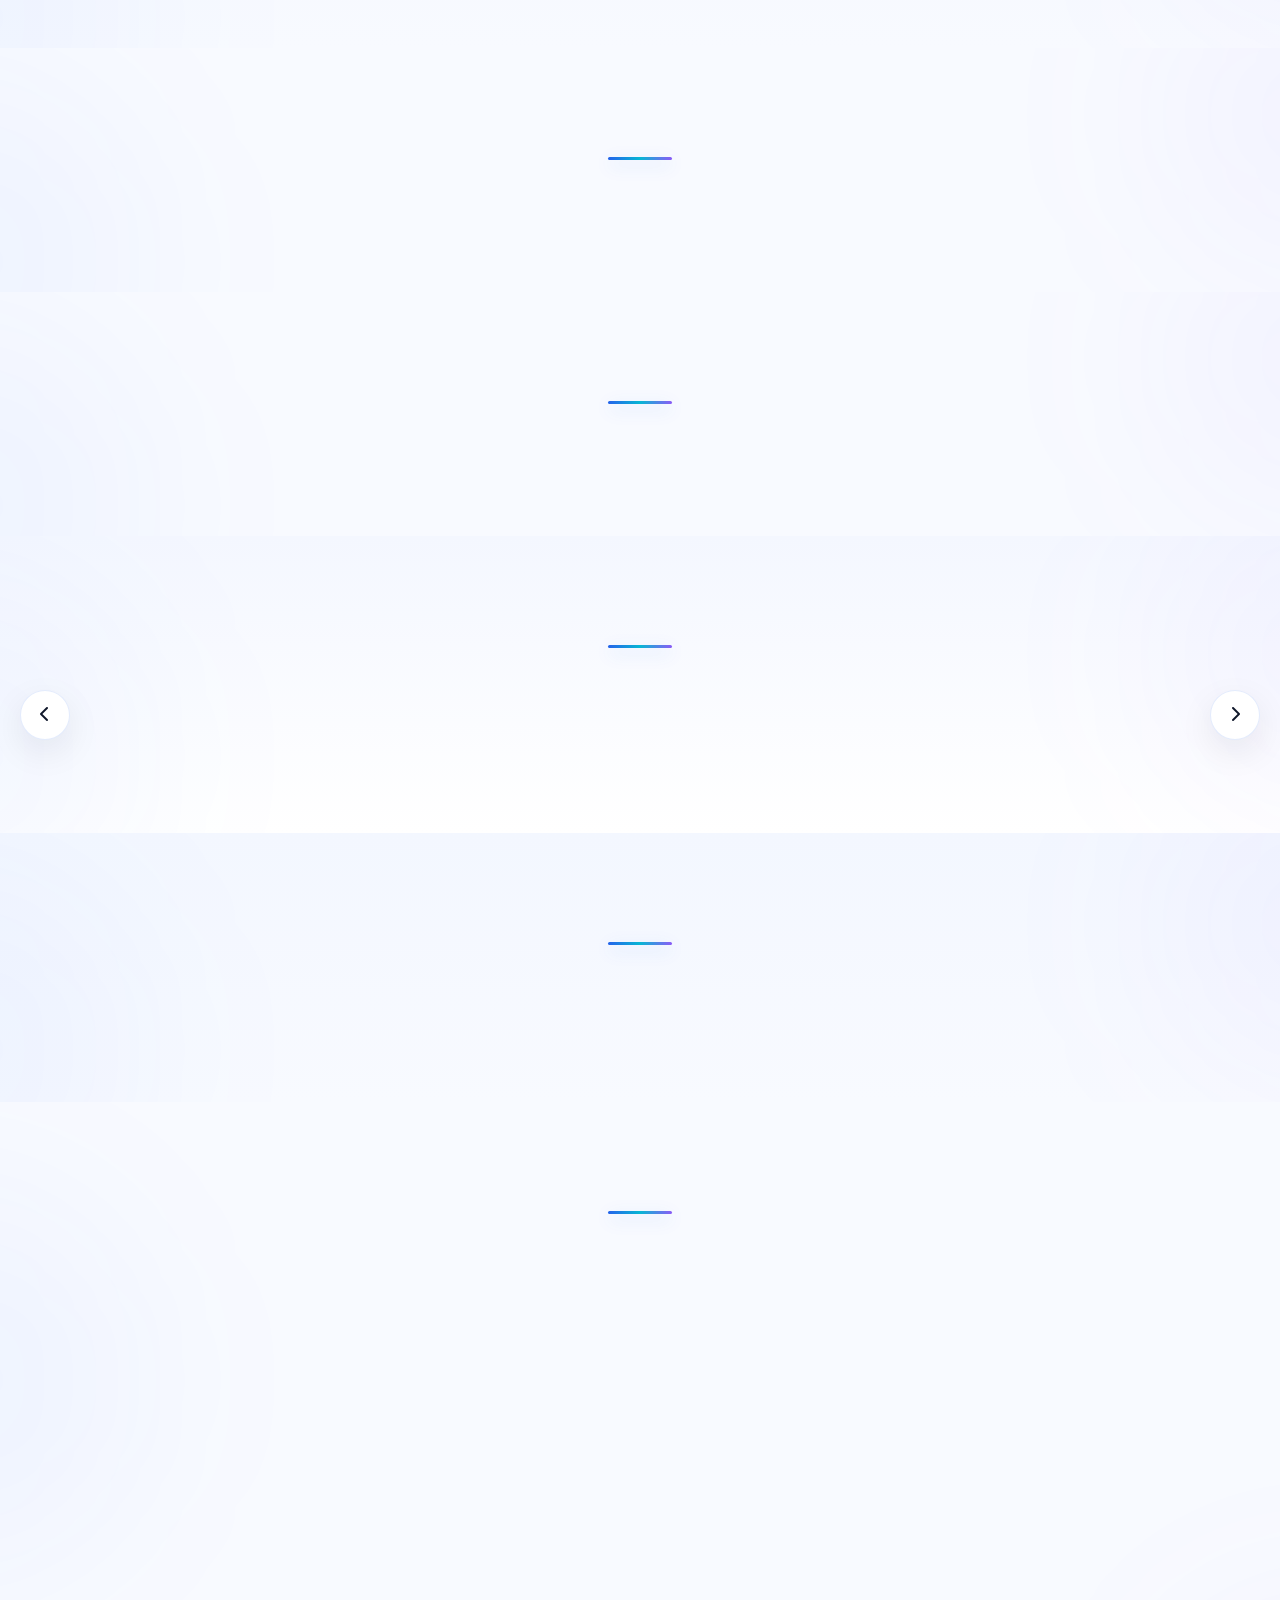
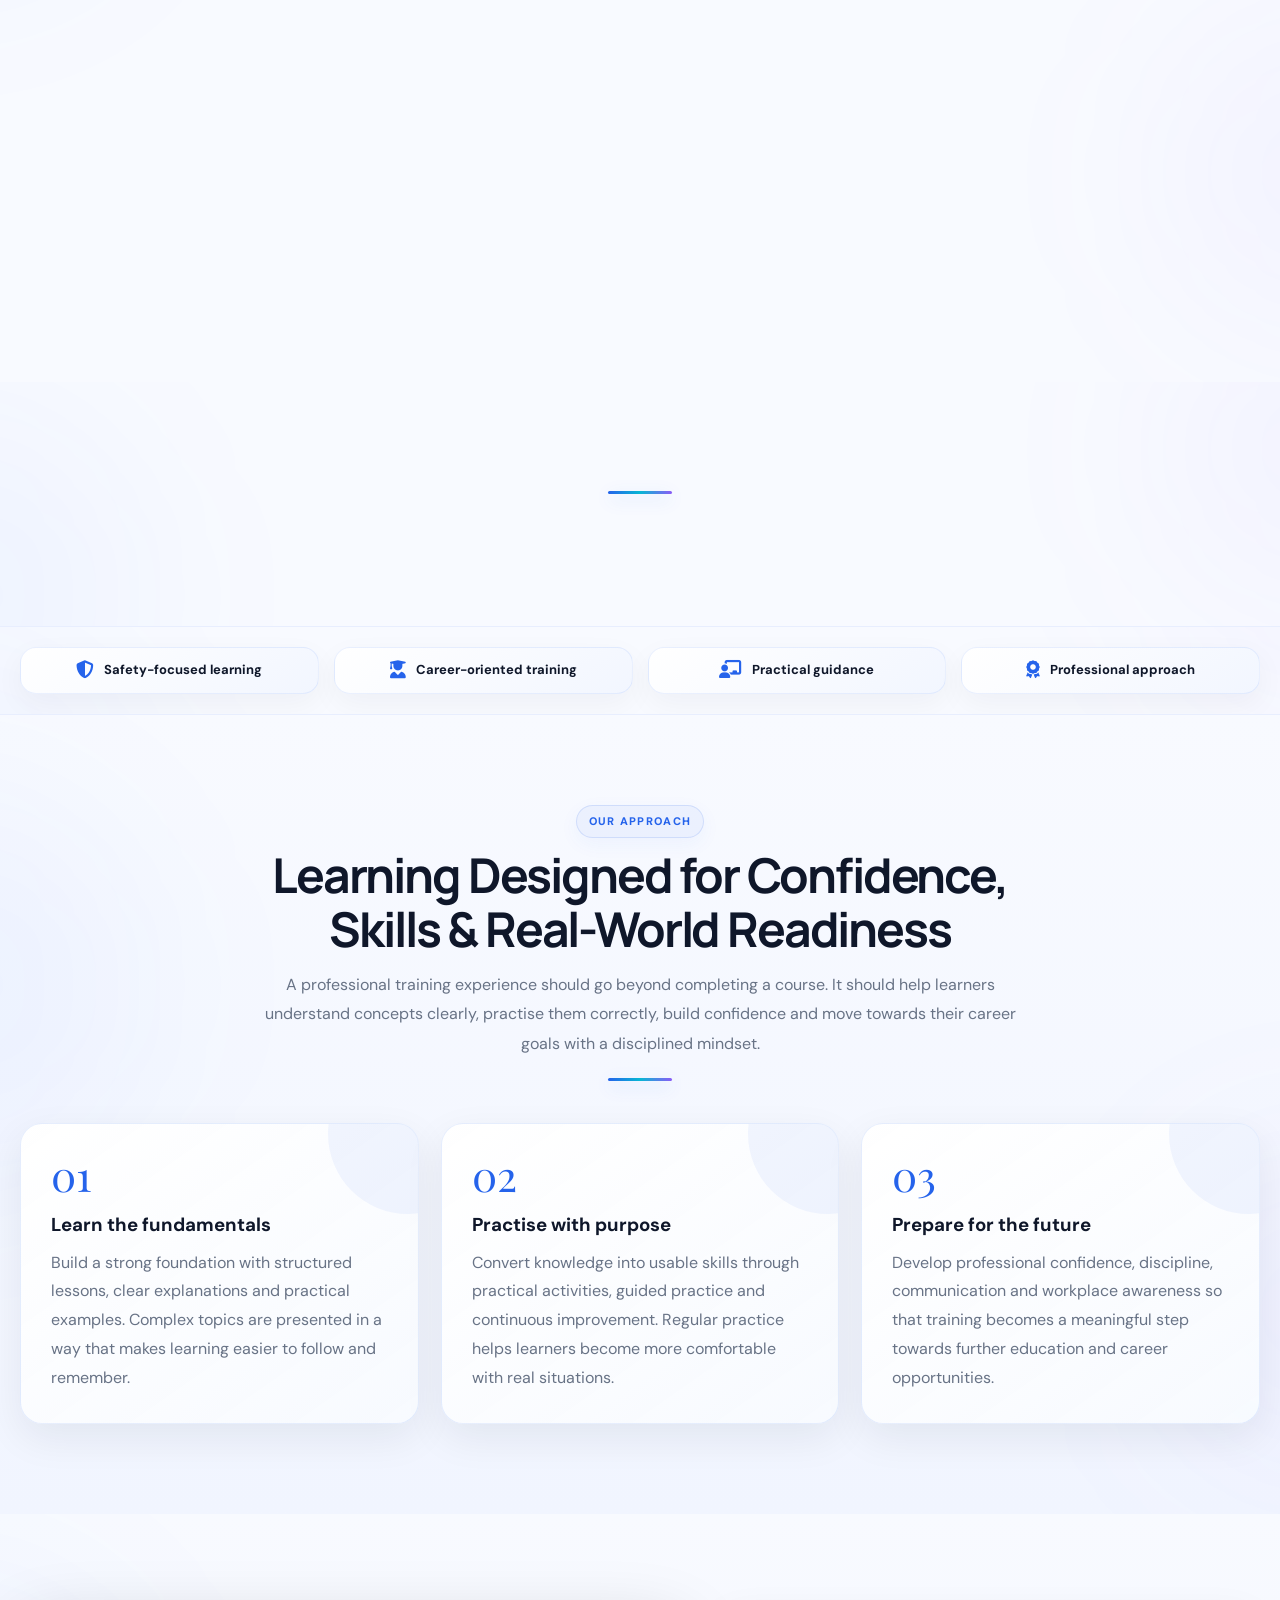
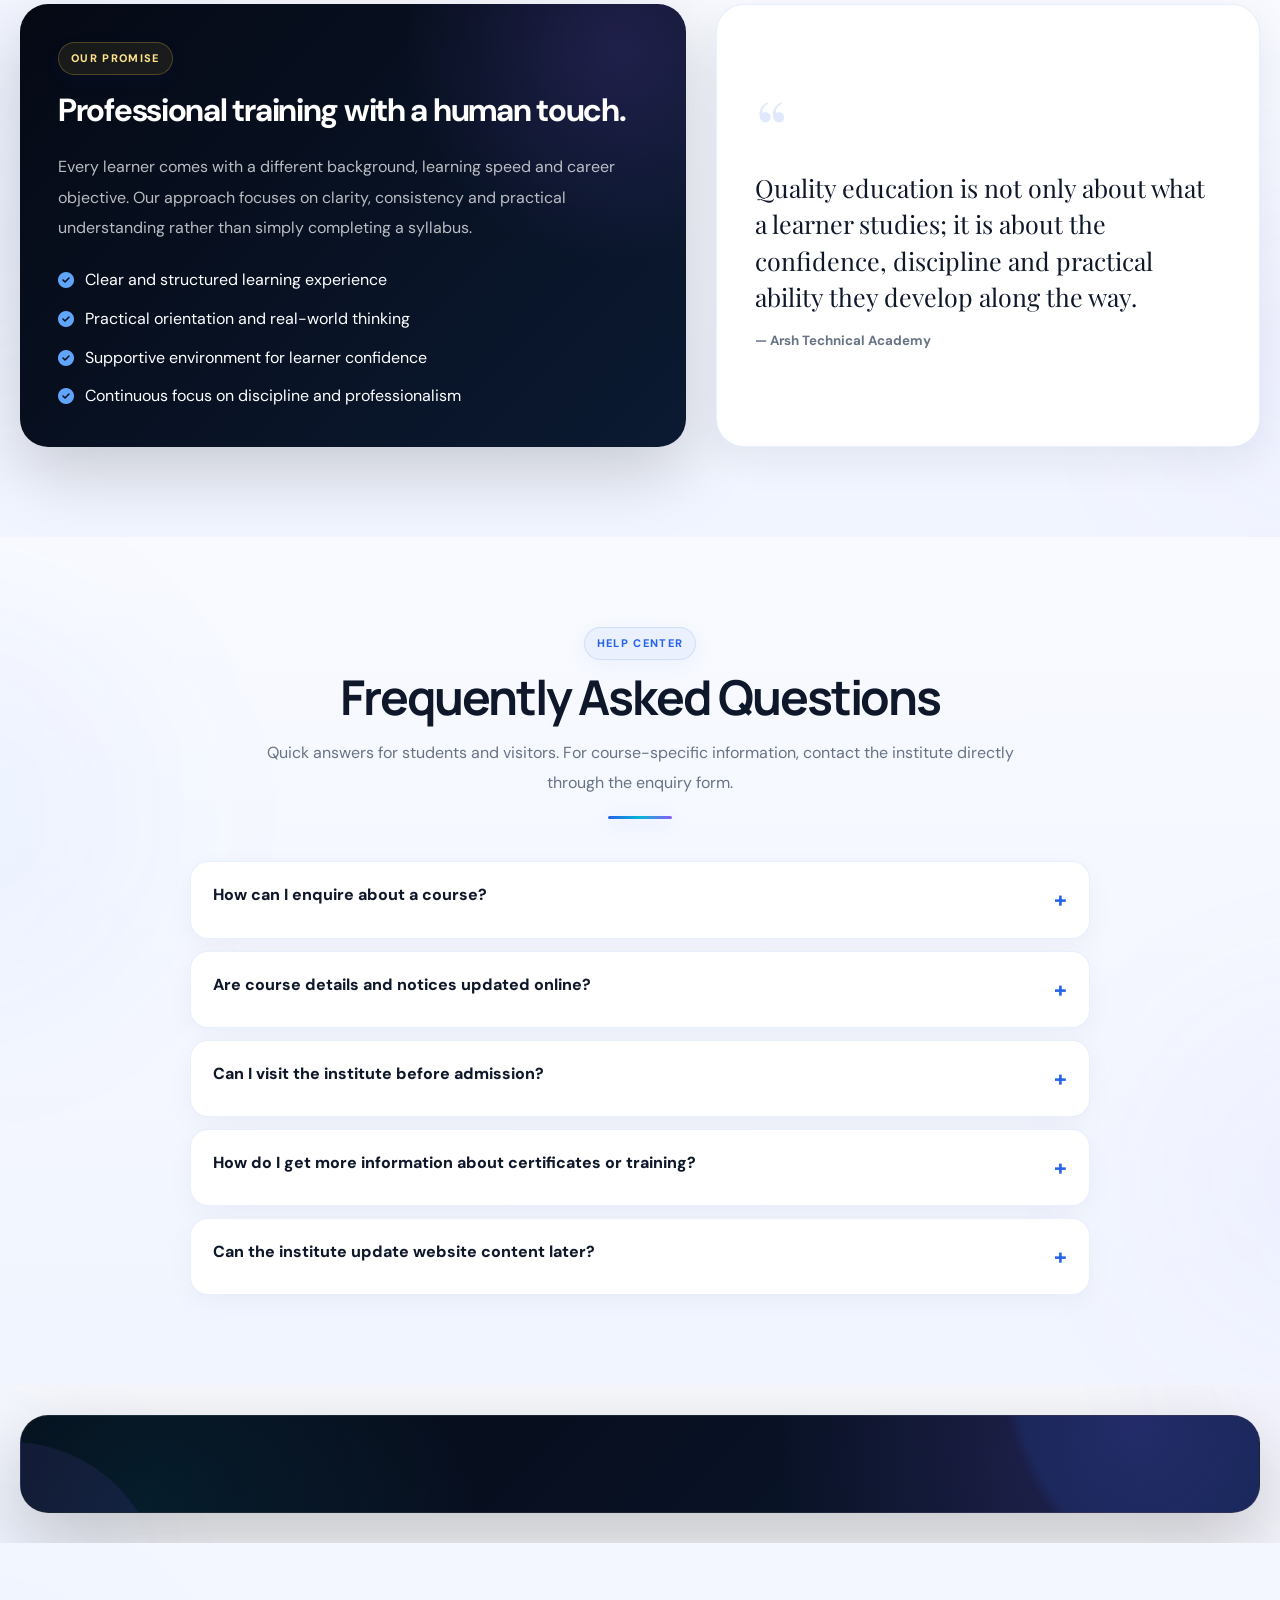
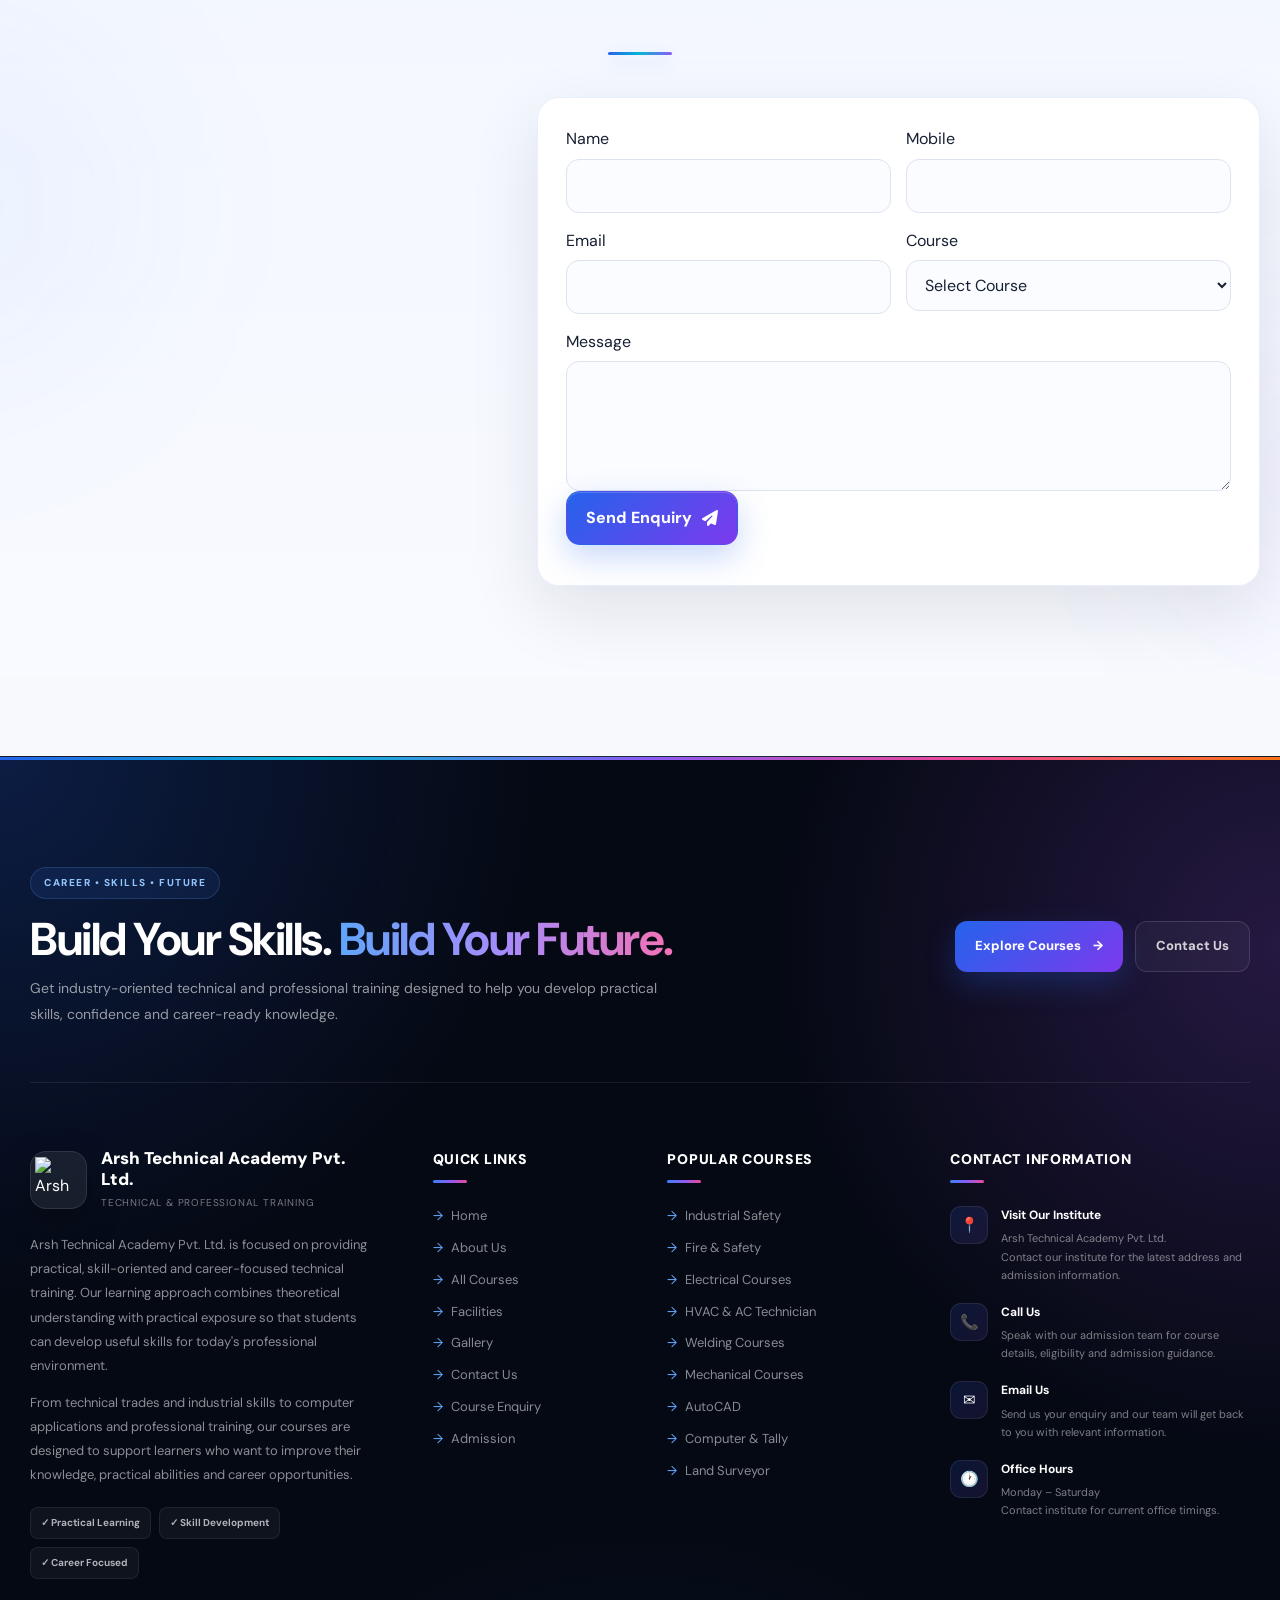
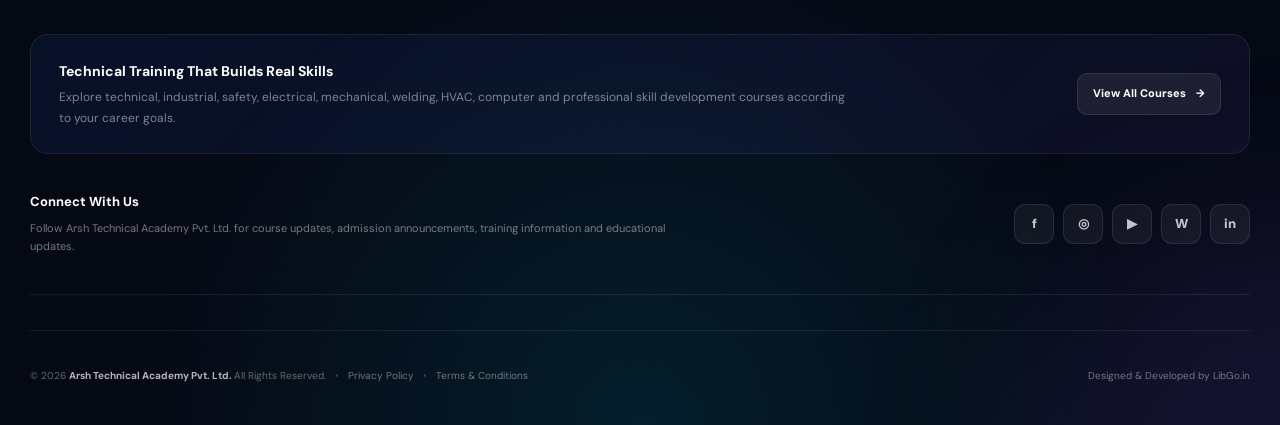
==== commit b6338fdd: "Modify image URL for cropping adjustments Updated image URL parameters for better cropping." ====
--- a/index.html
+++ b/index.html
@@ -9117,7 +9117,7 @@
           qualification: "NEBOSH / IOSH / Safety Management",
           experience: "10+ Years Experience",
           bio: "Experienced professional focused on practical safety training, workplace awareness and career-oriented guidance.",
-          image: "assets/images/rajusir.webp?auto=format&w=900&q=85",
+          image: "assets/images/rajusir.webp?auto=format&fit=crop&w=900&q=85",
           phone: "07632929282",
           linkedin: ""
         },
